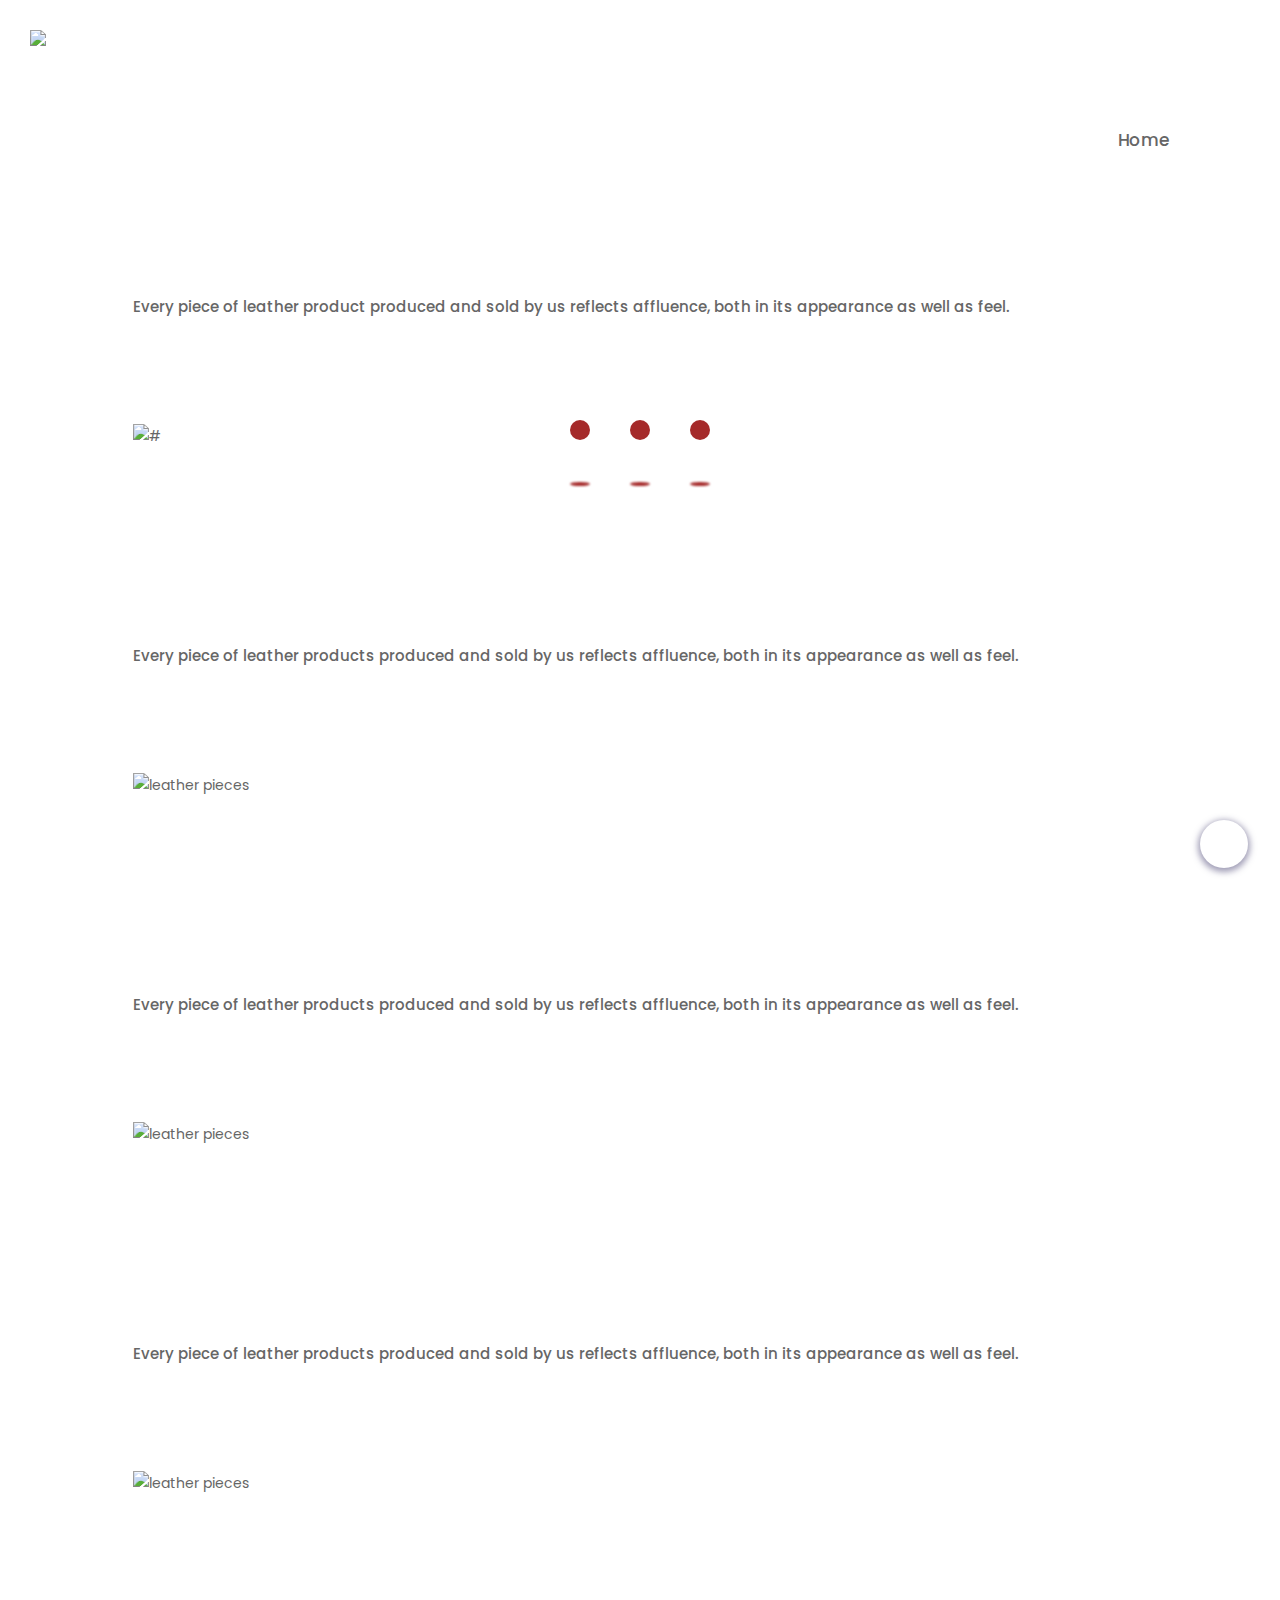
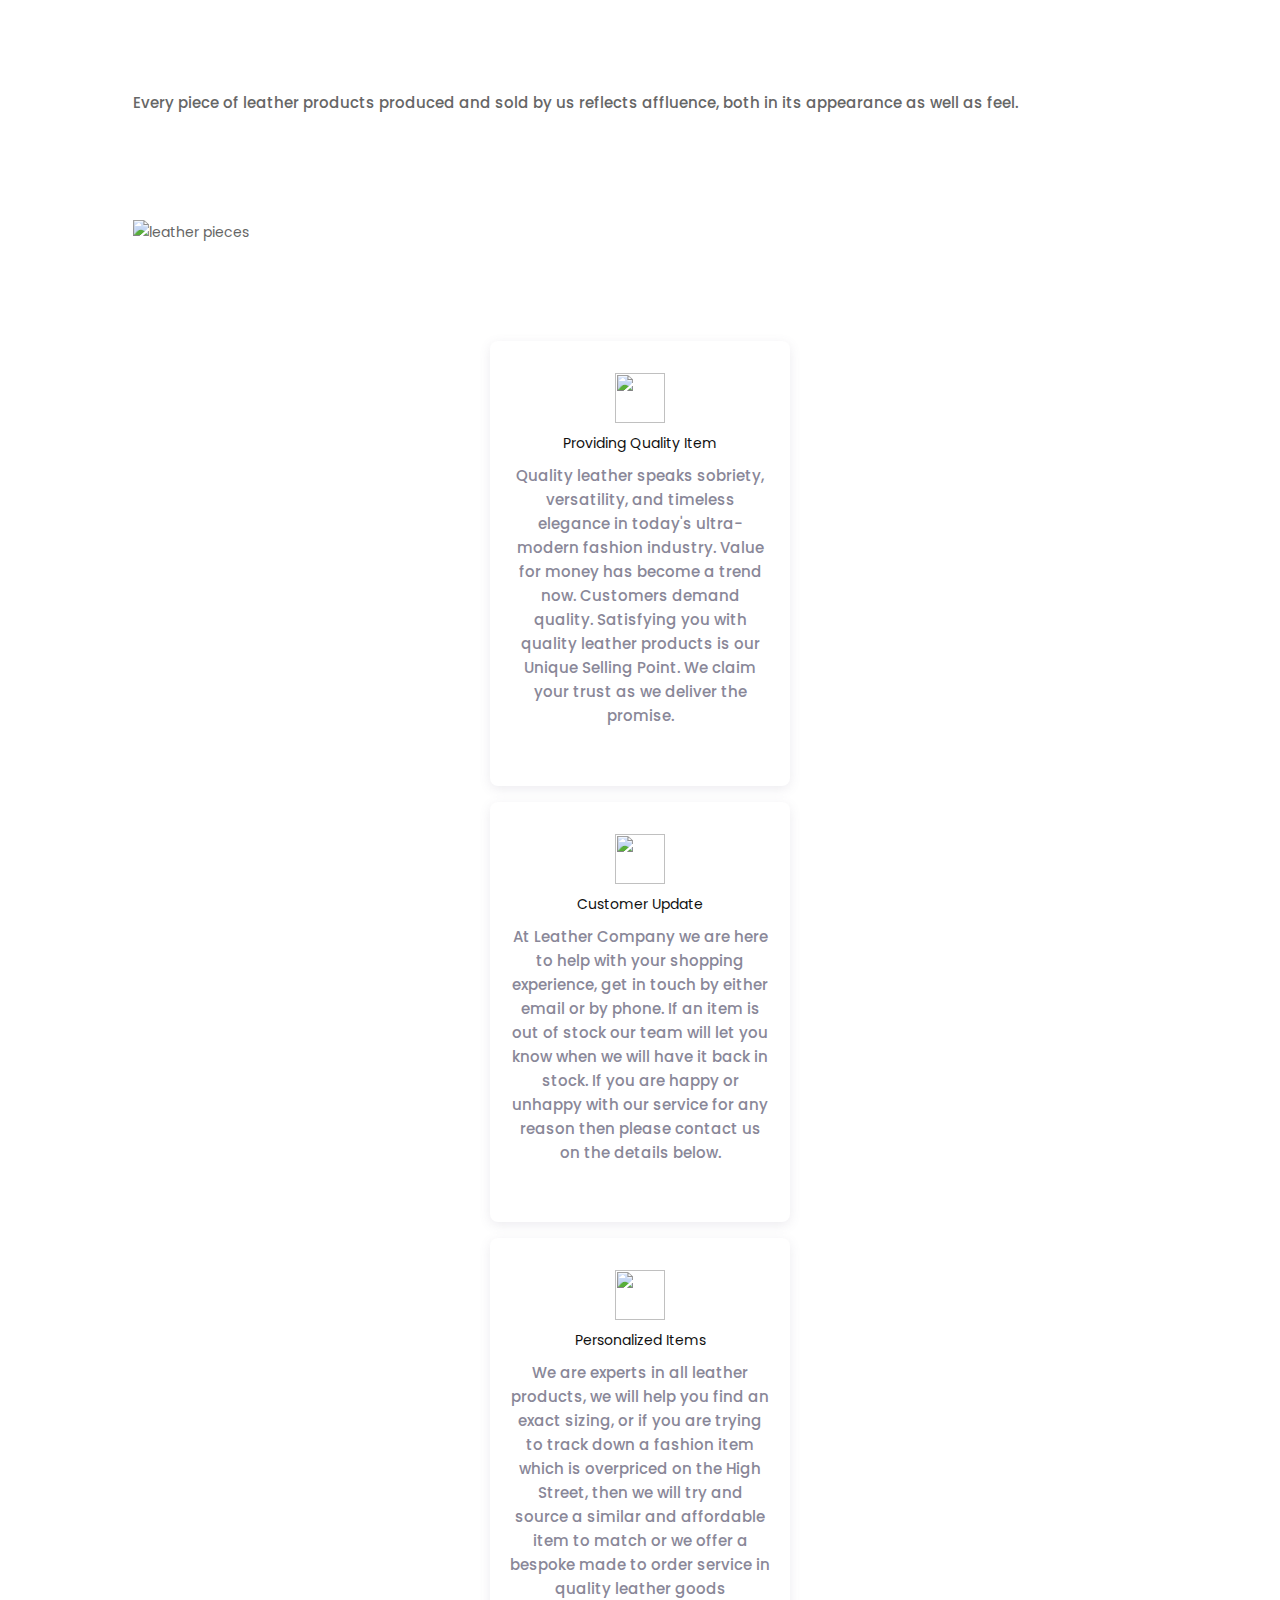
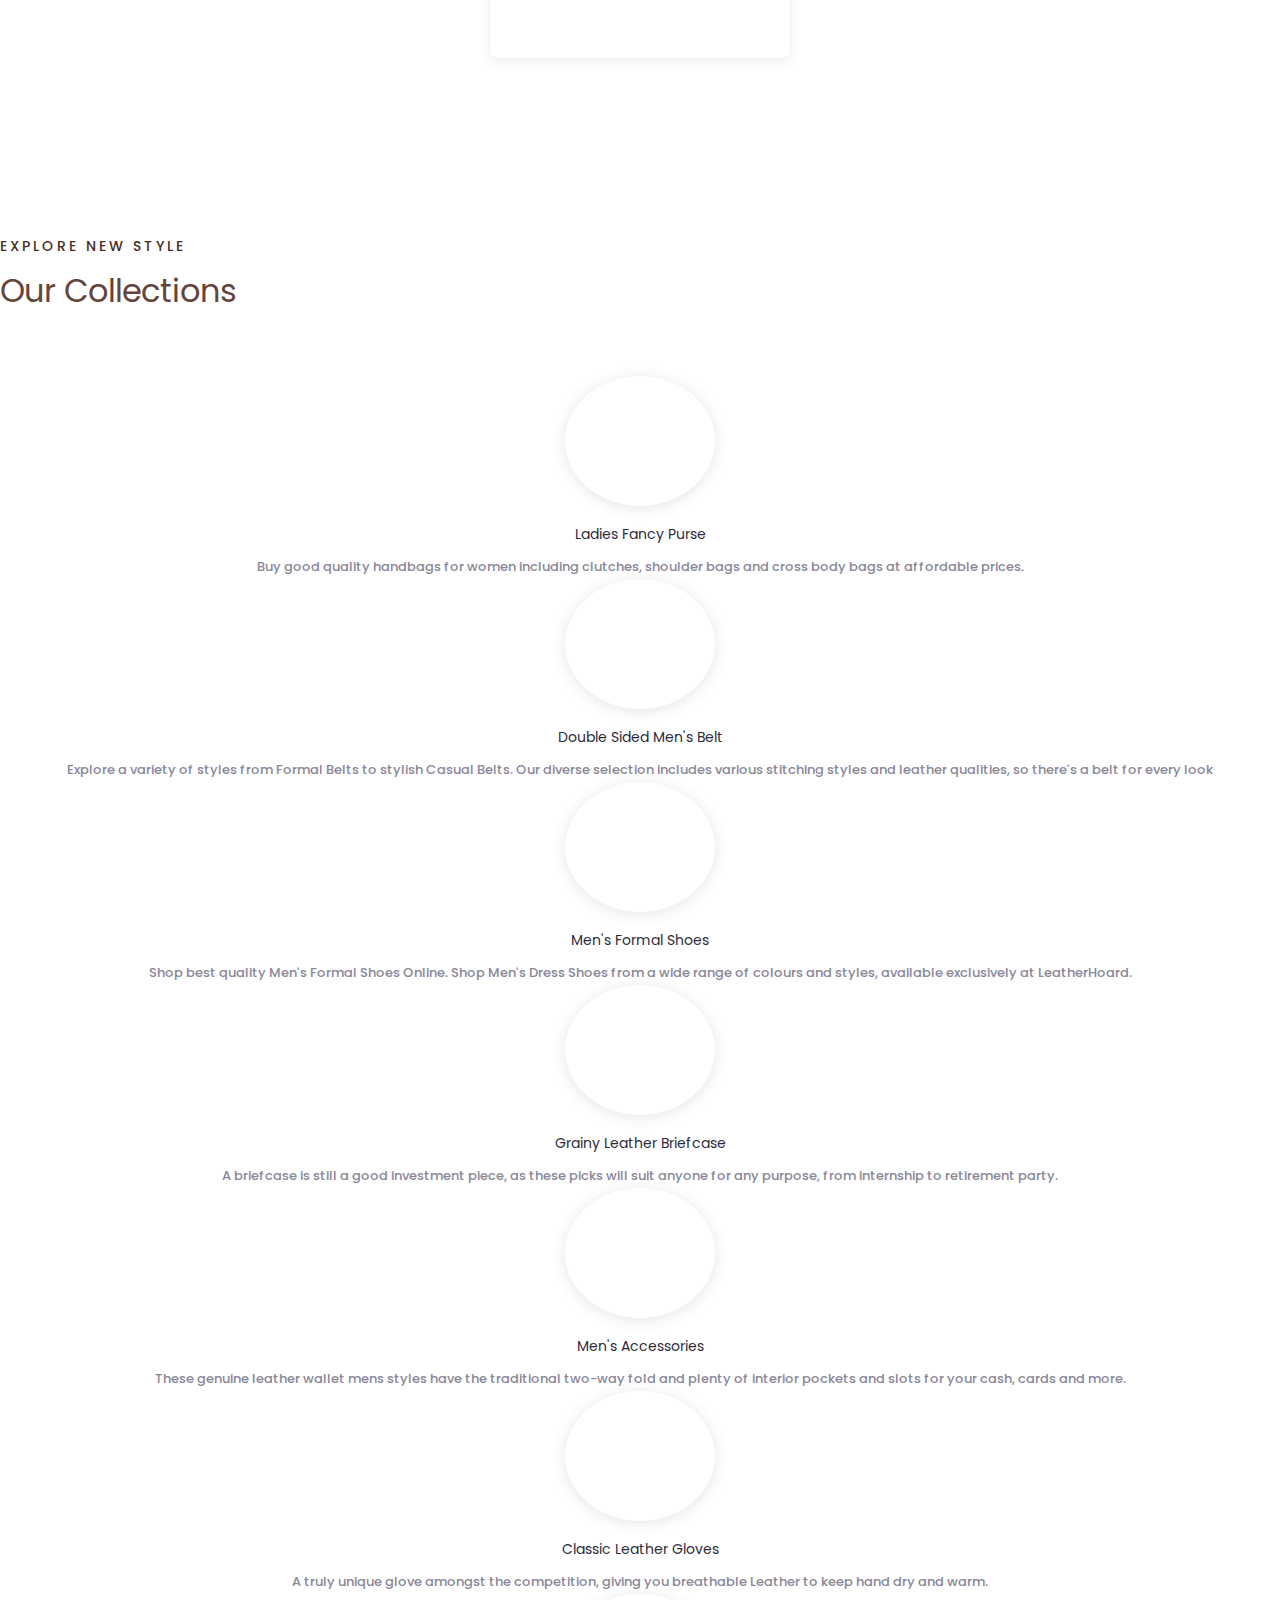
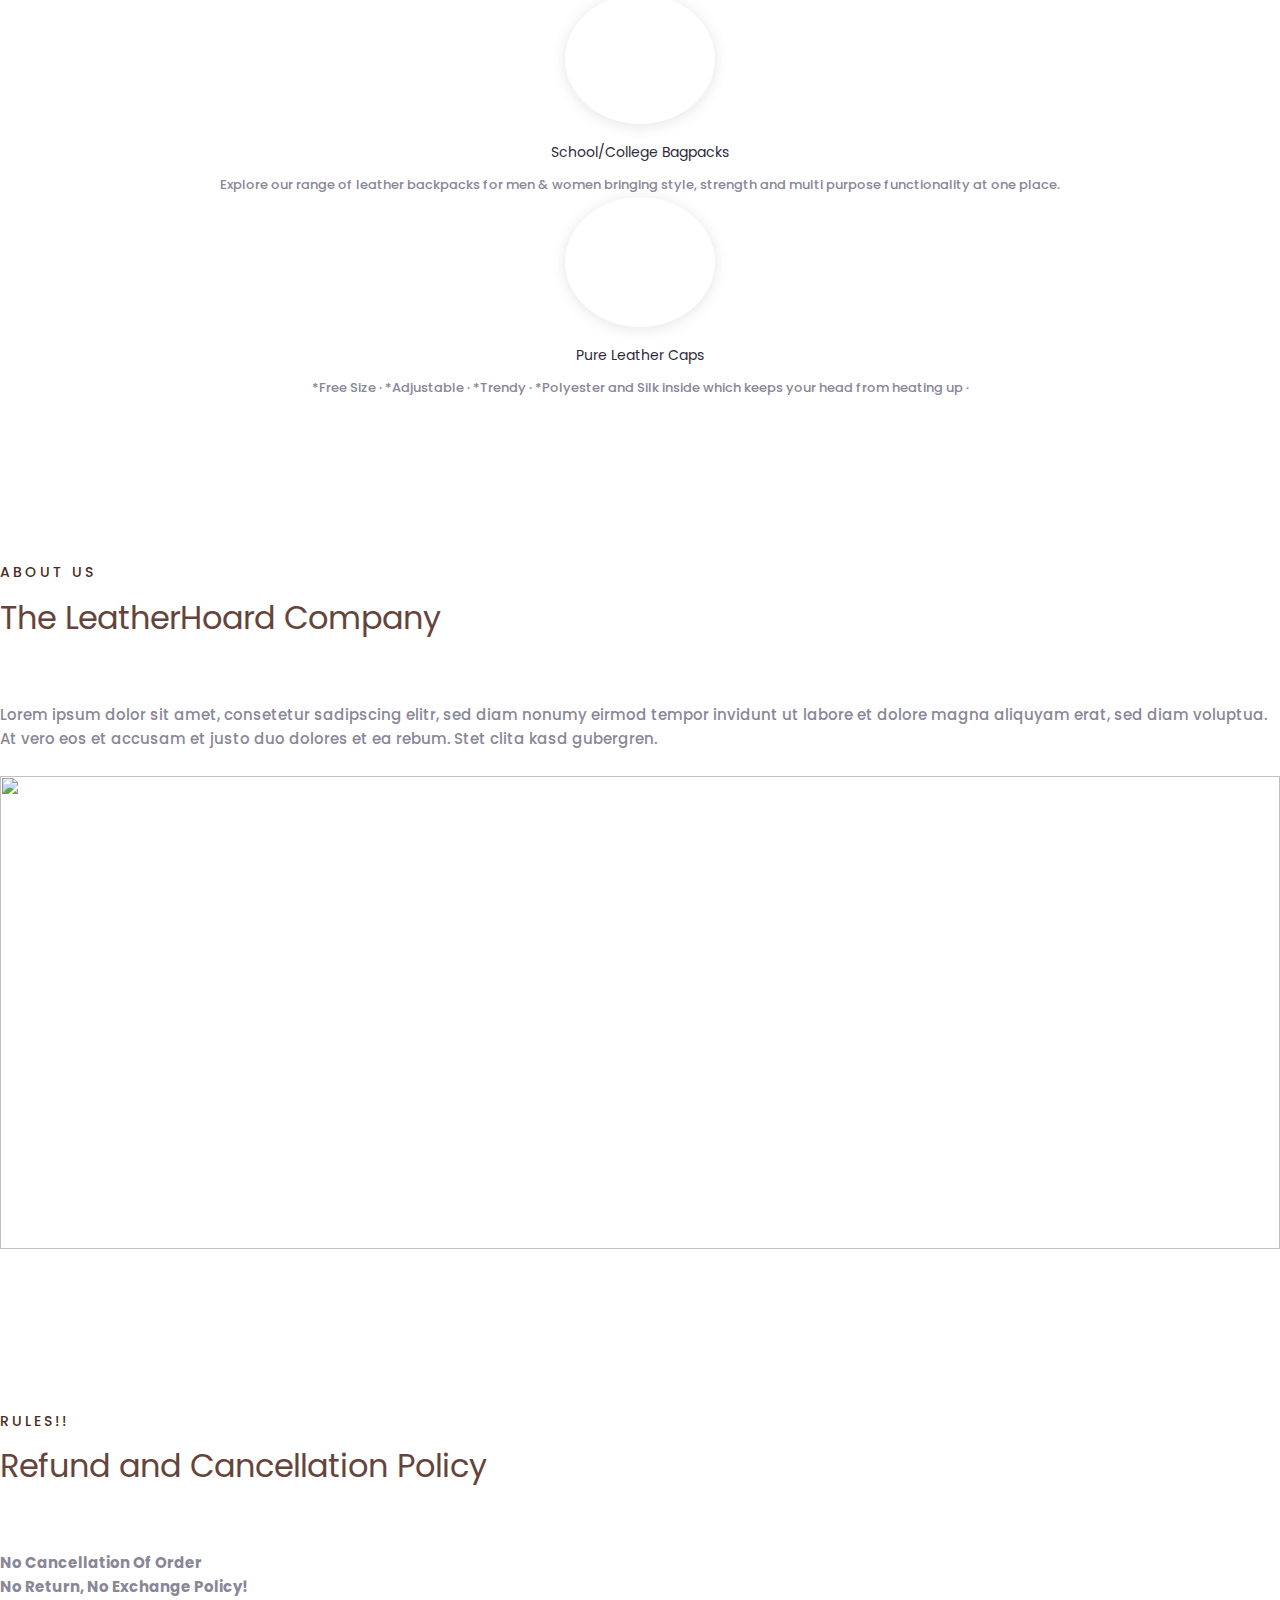
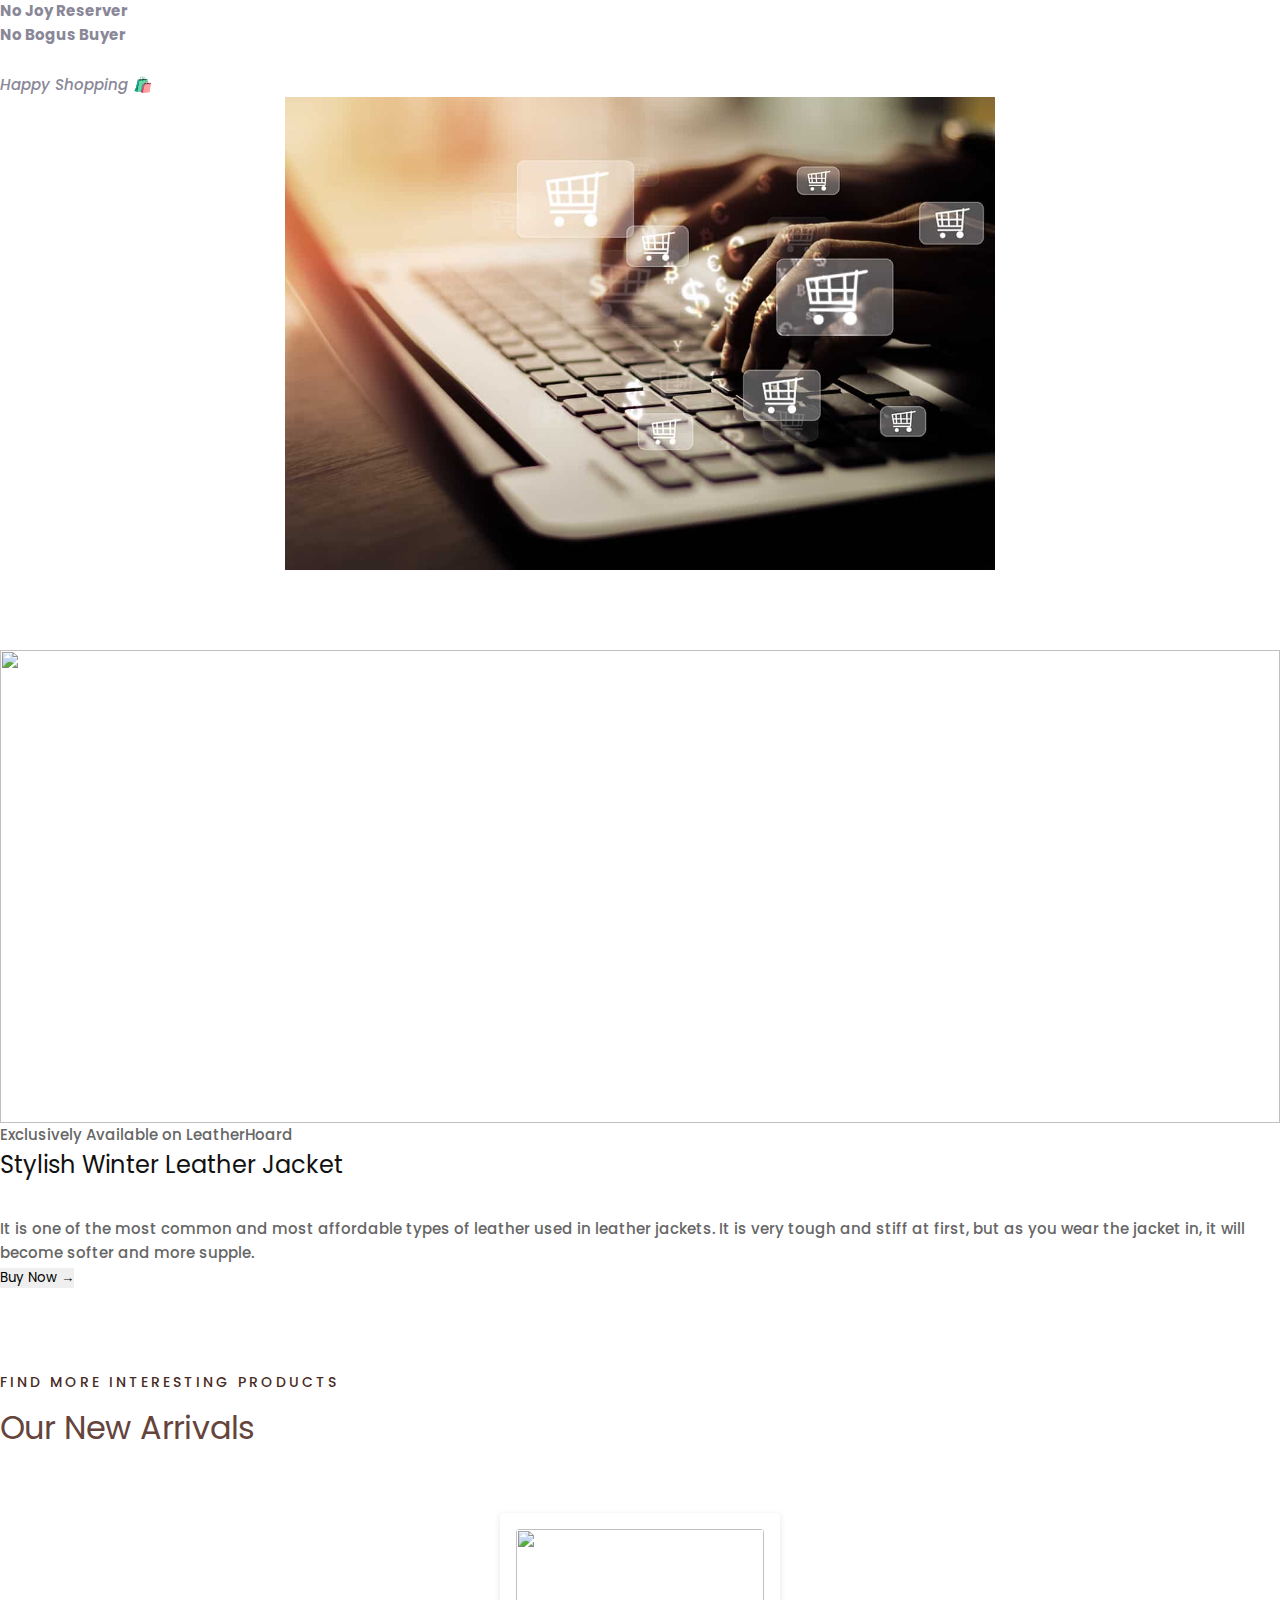
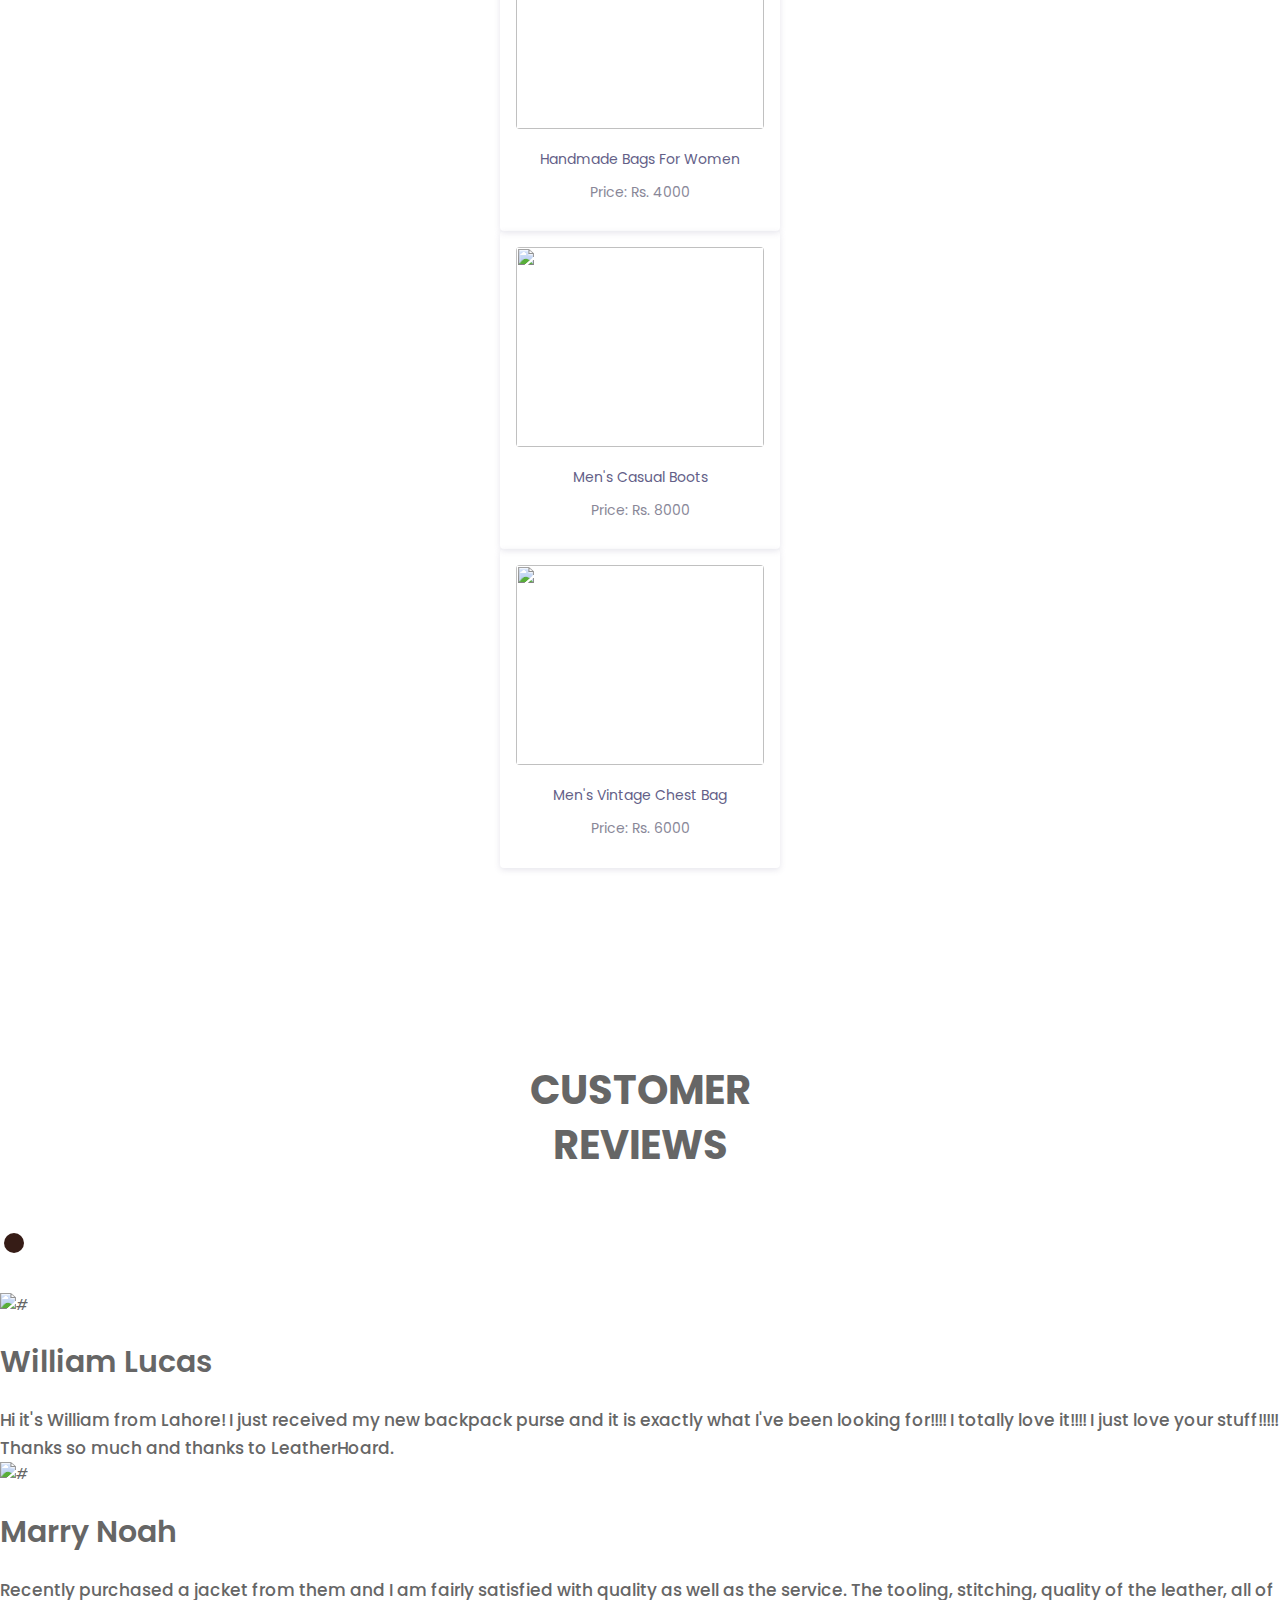
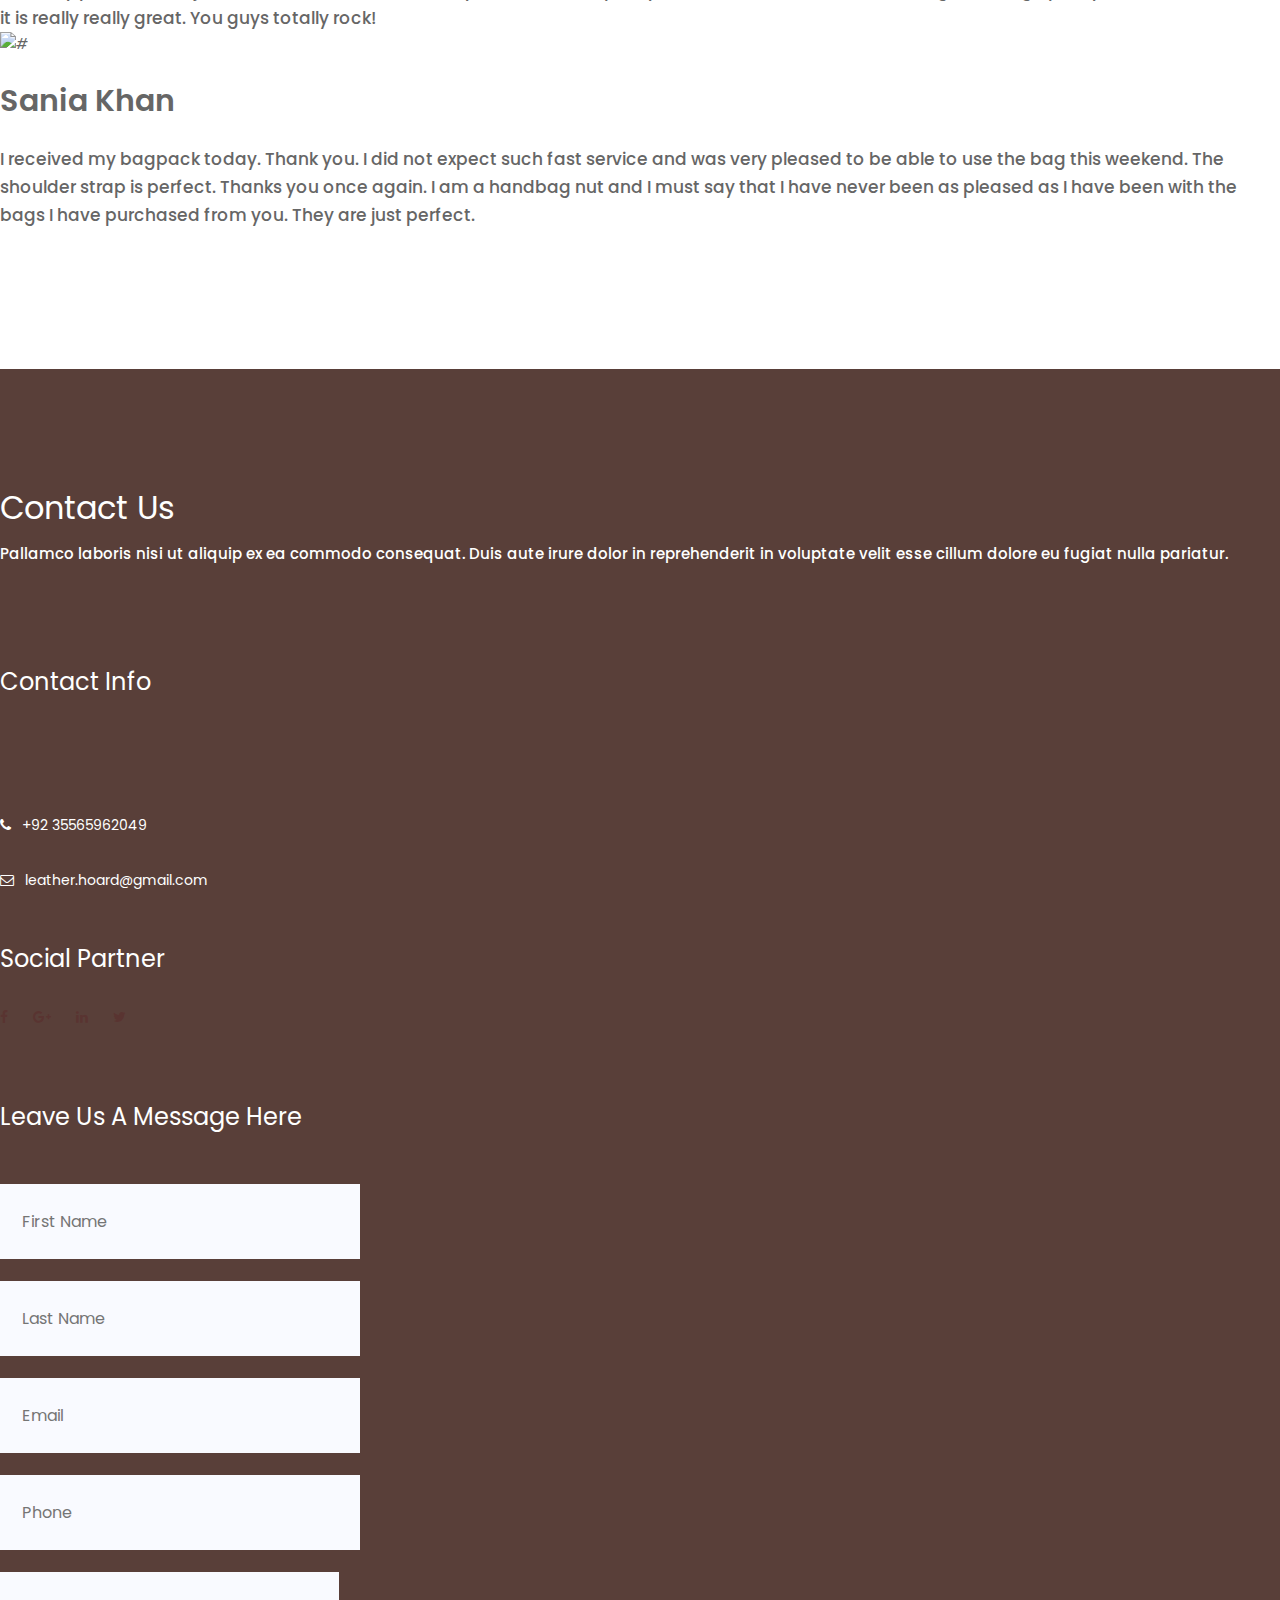
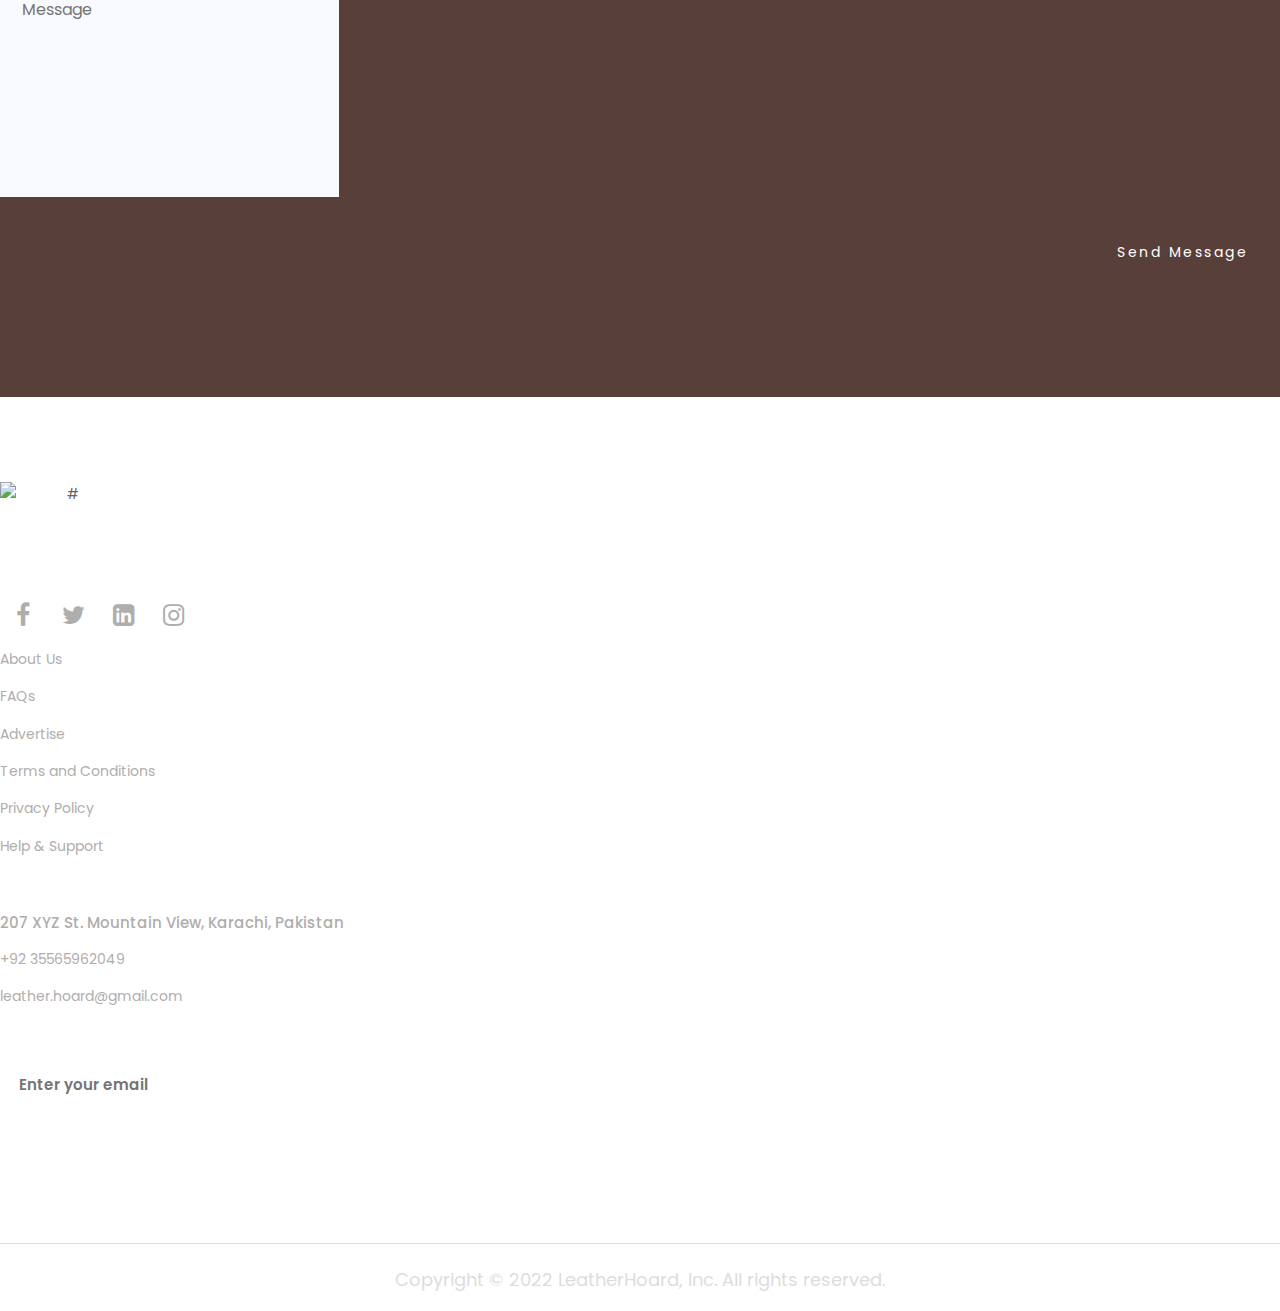
==== index.html @ b6d8496d "changed the image" ====
<!DOCTYPE html>
<html lang="en">

<head>
   <!-- basic -->
   <meta charset="utf-8">
   <meta http-equiv="X-UA-Compatible" content="IE=edge">
   <!-- mobile metas -->
   <meta name="viewport" content="width=device-width, initial-scale=1">
   <meta name="viewport" content="initial-scale=1, maximum-scale=1">
   <!-- site metas -->
   <title>LeatherHoard</title>
   <meta name="keywords" content="leather, leather products, leather website, e-commerce, selling, leather shop, leather service, buy leather">
   <meta name="description" content="An Open Source E-commerce website for selling leather products">
   <meta name="author" content="Kiran Panjwani">
   <!-- bootstrap css -->

   <link rel="stylesheet" href="https://cdn.jsdelivr.net/npm/bootstrap@4.6.2/dist/css/bootstrap.min.css"
      integrity="sha384-xOolHFLEh07PJGoPkLv1IbcEPTNtaed2xpHsD9ESMhqIYd0nLMwNLD69Npy4HI+N" crossorigin="anonymous">

   <!-- style css -->
   <link rel="stylesheet" href="css/style.css">
   <link rel="stylesheet" href="logincss.css">
   <link rel="stylesheet" href="css/theme.css">
   <!-- Responsive-->
   <link rel="stylesheet" href="css/responsive.css">
   <!-- favicon -->
   <link rel="icon" href="images/logo3.png" type="image/gif" />
   <!-- Tweaks for older IEs-->
   <link rel="stylesheet" href="https://netdna.bootstrapcdn.com/font-awesome/4.0.3/css/font-awesome.css">

   <!-- theme.js needs to be in the head -->
   <script src="./js/theme.js" async></script>
</head>
<!-- body -->

<body class="main-layout">
   <!-- loader  -->
   <div class="loader_bg">
      <div class="loader-wrapper">
         <div class="loader-circle"></div>
         <div class="loader-circle"></div>
         <div class="loader-circle"></div>
         <div class="loader-shadow"></div>
         <div class="loader-shadow"></div>
         <div class="loader-shadow"></div>
      </div>
   </div>
   <!-- end loader -->
   <!-- header -->


   <!-- Progress bar  -->
   <div class="progressBar"></div>
   
   <header>
      <!-- header inner -->
      <div class="header" id="top-of-page">
         <div class="container-fluid">
            <div class="row">
               <div class="col-xl-3 col-lg-3 col-md-3 col-sm-3 col logo_section">
                  <div class="full">
                     <div class="center-banner">
                        <div class="logo">
                           <a href="index.html"><img src="./images/logo3.png" alt="#" /></a>
                        </div>
                     </div>
                  </div>
               </div>
               <div class="col-xl-9 col-lg-9 col-md-9 col-sm-9">
                  <nav class="navigation navbar navbar-expand-md navbar-dark ">
                     <button class="navbar-toggler" type="button" data-toggle="collapse" data-target="#navbarsExample04"
                        aria-controls="navbarsExample04" aria-expanded="false" aria-label="Toggle navigation">
                        <span class="navbar-toggler-icon"></span>
                     </button>
                     <div class="collapse navbar-collapse" id="navbarsExample04">
                        <ul class="navbar-nav mr-auto">
                           <li class="nav-item active">
                              <a class="nav-link" href="index.html">Home</a>
                           </li>
                           <li class="nav-item">
                              <a class="nav-link" href="#about">About</a>
                           </li>

                           <li class="nav-item">
                              <a class="nav-link" href="#Products">Products</a>
                           </li>
                           <li class="nav-item">
                              <a class="nav-link" href="#Refund">Refund</a>
                           </li>
                           <li class="nav-item">
                              <a class="nav-link" href="#ContactUs">Contact Us</a>
                           </li>
                           <li class="nav-item d_none" >
                              <i class="fa fa-search nav-link" aria-hidden="true" id="search-button"></i>
                              <div class="searchBox">
                                 <div class="searchInputBox">
                                    <input type="search" name="search" id="searchInput">
                                 </div>
                                 <div class="suggestionBox">
                                    <div>this </div>
                                    <div>that </div>
                                 </div>
                              </div>
                           </li>
                           <li class="nav-item d_none">
                              <a class="nav-link" href="login.html">Login</a>
                           </li>
                        </ul>
                     </div>
                  </nav>
               </div>
            </div>
         </div>
      </div>
   </header>
   <!-- end header inner -->
   <!-- end header -->
   <!-- banner -->
   <section class="banner_main">
      <div id="banner1" class="carousel slide" data-ride="carousel">
         <ol class="carousel-indicators">
            <li data-target="#banner1" data-slide-to="0" class="active"></li>
            <li data-target="#banner1" data-slide-to="1"></li>
            <li data-target="#banner1" data-slide-to="2"></li>
            <li data-target="#banner1" data-slide-to="3"></li>
            <li data-target="#banner1" data-slide-to="4"></li>
         </ol>
         <div class="carousel-inner">
            <div class="carousel-item active">
               <div class="container">
                  <div class="carousel-caption">
                     <div class="row">
                        <div class="col-md-6">
                           <div class="text-bg">
                              <span>Experience Royalty With Our</span>
                              <h1>Leather Collection</h1>
                              <p>Every piece of leather product produced and sold by us reflects affluence, both in
                                 its appearance as well as feel.</p>
                              <a href="#">Buy Now </a> <a href="#ContactUs">Contact </a>
                           </div>
                        </div>
                        <div class="col-md-6">
                           <div class="text_img">
                              <figure class="banner-img"><img src="./images/leathers.png" alt="#" /></figure>
                           </div>
                        </div>
                     </div>
                  </div>
               </div>
            </div>
            <div class="carousel-item">
               <div class="container">
                  <div class="carousel-caption">
                     <div class="row">
                        <div class="col-md-6">
                           <div class="text-bg">
                              <span>Experience Royalty With Our</span>
                              <h1>Leather Collection</h1>
                              <p>Every piece of leather products produced and sold by us reflects affluence, both in
                                 its appearance as well as feel.</p>
                              <a href="#">Buy Now </a> <a href="#">Contact </a>
                           </div>
                        </div>
                        <div class="col-md-6">
                           <div class="text_img">
                              <figure class="banner-img"><img src="./images/leathers.png" alt="leather pieces" /></figure>
                           </div>
                        </div>
                     </div>
                  </div>
               </div>
            </div>
            <div class="carousel-item">
               <div class="container">
                  <div class="carousel-caption">
                     <div class="row">
                        <div class="col-md-6">
                           <div class="text-bg">
                              <span>Experience Royalty With Our</span>
                              <h1>Leather Collection</h1>
                              <p>Every piece of leather products produced and sold by us reflects affluence, both in
                                 its appearance as well as feel.</p>
                              <a href="#">Buy Now </a> <a href="#">Contact </a>
                           </div>
                        </div>
                        <div class="col-md-6">
                           <div class="text_img">
                              <figure class="banner-img"><img src="./images/leathers.png" alt="leather pieces" /></figure>
                           </div>
                        </div>
                     </div>
                  </div>
               </div>
            </div>
            <div class="carousel-item">
               <div class="container">
                  <div class="carousel-caption">
                     <div class="row">
                        <div class="col-md-6">
                           <div class="text-bg">
                              <span>Experience Royalty With Our</span>
                              <h1>Leather Collection</h1>
                              <p>Every piece of leather products produced and sold by us reflects affluence, both in
                                 its appearance as well as feel.</p>
                              <a href="#">Buy Now </a> <a href="#">Contact </a>
                           </div>
                        </div>
                        <div class="col-md-6">
                           <div class="text_img">
                              <figure class="banner-img"><img src="./images/leathers.png" alt="leather pieces" /></figure>
                           </div>
                        </div>
                     </div>
                  </div>
               </div>
            </div>
            <div class="carousel-item">
               <div class="container">
                  <div class="carousel-caption">
                     <div class="row">
                        <div class="col-md-6">
                           <div class="text-bg">
                              <span>Experience Royalty With Our</span>
                              <h1>Leather Collection</h1>
                              <p>Every piece of leather products produced and sold by us reflects affluence, both in
                                 its appearance as well as feel.</p>
                              <a href="#">Buy Now </a> <a href="#">Contact </a>
                           </div>
                        </div>
                        <div class="col-md-6">
                           <div class="text_img">
                              <figure class="banner-img"><img src="./images/leathers.png" alt="leather pieces" /></figure>
                           </div>
                        </div>
                     </div>
                  </div>
               </div>
            </div>
         </div>
         <a class="carousel-control-prev" href="#banner1" role="button" data-slide="prev">
            <i class="fa fa-chevron-left" aria-hidden="true"></i>
         </a>
         <a class="carousel-control-next" href="#banner1" role="button" data-slide="next">
            <i class="fa fa-chevron-right" aria-hidden="true"></i>
         </a>
      </div>
   </section>
   <!-- end banner -->

   <!-- company quality services -->
   <div class="page-section">
      <div class="container">
         <div class="row">
            <div class="col-lg-4">
               <div class="card-service wow fadeInUp">
                  <div class="service_img">
                     <img src="./images/quality1.png" alt="">
                  </div>
                  <div class="body">
                     <h5 class="text-secondary">Providing Quality Item</h5>
                     <p>Quality leather speaks sobriety, versatility, and timeless elegance in today's ultra-modern
                        fashion industry. Value for money has become a trend now. Customers demand quality. Satisfying
                        you with quality leather products is our Unique Selling Point. We claim
                        your trust as we deliver the promise.</p>
                     <a href="service.html" class="btn aboutusbtn mt-3">Read More</a>
                  </div>
               </div>
            </div>
            <div class="col-lg-4">
               <div class="card-service wow fadeInUp">
                  <div class="service_img">
                     <img src="./images/quality2.png" alt="">
                  </div>
                  <div class="body">
                     <h5 class="text-secondary">Customer Update</h5>
                     <p>At Leather Company we are here to help with your shopping experience, get in touch by either
                        email or by phone. If an item is out of stock our team will let you know when we will have it
                        back in stock. If you
                        are happy or unhappy with our service for any reason then please contact us on the details
                        below.</p>
                     <a href="service.html" class="btn aboutusbtn mt-3">Read More</a>
                  </div>
               </div>
            </div>
            <div class="col-lg-4">
               <div class="card-service wow fadeInUp">
                  <div class="service_img">
                     <img src="./images/quality3.png" alt="">
                  </div>
                  <div class="body">
                     <h5 class="text-secondary">Personalized Items</h5>
                     <p>We are experts in all leather products, we will help you find an exact sizing, or if you are
                        trying to track down a fashion item which is overpriced on the High Street, then we will try and
                        source a similar and affordable item to match or we offer a bespoke made to order service in
                        quality leather goods</p>
                     <a href="service.html" class="btn aboutusbtn mt-3">Read More</a>
                  </div>
               </div>
            </div>
         </div>
      </div> <!-- .container -->
   </div> <!-- .page-section -->

   <!-- products -->
   <div class="page-section bg-light" id="Products">
      <div class="container">
         <div class="text-center wow fadeInUp">
            <div class="subhead">Explore New Style</div>
            <h2 class="title-section">Our Collections</h2>
            <div class="divider mx-auto"></div>
         </div>

         <div class="row">
            <div class="col-sm-6 col-lg-4 col-xl-3 py-3 wow zoomIn">
               <div class="categories">
                  <div class="headimg">
                     <div class="innerimg first-cat"></div>
                  </div>
                  <h5>Ladies Fancy Purse</h5>
                  <p>Buy good quality handbags for women including clutches, shoulder bags and cross body bags at
                     affordable prices.</p>
               </div>
            </div>
            <div class="col-sm-6 col-lg-4 col-xl-3 py-3 wow zoomIn">
               <div class="categories">
                  <div class="headimg">
                     <div class="innerimg second-cat"></div>
                  </div>
                  <h5>Double Sided Men's Belt</h5>
                  <p>Explore a variety of styles from Formal Belts to stylish Casual Belts. Our diverse selection
                     includes various stitching styles and leather qualities, so there's a belt for every look</p>

               </div>
            </div>
            <div class="col-sm-6 col-lg-4 col-xl-3 py-3 wow zoomIn">
               <div class="categories">
                  <div class="headimg">
                     <div class="innerimg third-cat"></div>
                  </div>
                  <h5>Men's Formal Shoes</h5>
                  <p>Shop best quality Men's Formal Shoes Online. Shop Men's Dress Shoes from a wide range of colours
                     and styles, available exclusively at LeatherHoard.</p>
               </div>
            </div>
            <div class="col-sm-6 col-lg-4 col-xl-3 py-3 wow zoomIn">
               <div class="categories">
                  <div class="headimg">
                     <div class="innerimg forth-cat"></div>
                  </div>
                  <h5>Grainy Leather Briefcase</h5>
                  <p>A briefcase is still a good investment piece, as these picks will suit anyone for any purpose, from
                     internship to retirement party.
                  </p>
               </div>
            </div>
            <div class="col-sm-6 col-lg-4 col-xl-3 py-3 wow zoomIn">
               <div class="categories">
                  <div class="headimg">
                     <div class="innerimg fifth-cat"></div>
                  </div>
                  <h5>Men's Accessories</h5>
                  <p>These genuine leather wallet mens styles have the traditional two-way fold and plenty of interior
                     pockets and slots for your cash, cards and more.</p>
               </div>
            </div>
            <div class="col-sm-6 col-lg-4 col-xl-3 py-3 wow zoomIn">
               <div class="categories">
                  <div class="headimg">
                     <div class="innerimg sixth-cat"></div>
                  </div>
                  <h5>Classic Leather Gloves</h5>
                  <p>A truly unique glove amongst the competition, giving you breathable Leather to keep hand dry and
                     warm. </p>
               </div>
            </div>
            <div class="col-sm-6 col-lg-4 col-xl-3 py-3 wow zoomIn">
               <div class="categories">
                  <div class="headimg">
                     <div class="innerimg seventh-cat"></div>
                  </div>
                  <h5>School/College Bagpacks</h5>
                  <p>Explore our range of leather backpacks for men & women bringing style, strength and multi purpose
                     functionality at one place.</p>
               </div>
            </div>
            <div class="col-sm-6 col-lg-4 col-xl-3 py-3 wow zoomIn">
               <div class="categories">
                  <div class="headimg">
                     <div class="innerimg eighth-cat"></div>
                  </div>
                  <h5>Pure Leather Caps</h5>
                  <p>*Free Size · *Adjustable · *Trendy · *Polyester and Silk inside which keeps your head from heating
                     up ·</p>
               </div>
            </div>
         </div>

      </div> <!-- .container -->
   </div>
   <!-- end products -->


   <!-- About us  section -->
   <div class="page-section" id="about">
      <div class="container">
         <div class="row align-items-center">
            <div class="col-lg-6 py-3 wow fadeInUp">
               <span class="subhead">About us</span>
               <h2 class="title-section">The LeatherHoard Company</h2>
               <div class="divider"></div>

               <p>Lorem ipsum dolor sit amet, consetetur sadipscing elitr, sed diam nonumy eirmod tempor invidunt ut
                  labore et dolore magna aliquyam erat, sed diam voluptua.</p>
               <p>At vero eos et accusam et justo duo dolores et ea rebum. Stet clita kasd gubergren.</p>
               <a href="./html/about.html" class="btn aboutusbtn mt-3">Read More</a>
            </div>
            <div class="col-lg-6 py-3 wow fadeInRight">
               <figure class="about-img py-3 text-center">
                  <img src="./images/aboutus_img2.png" alt="">
               </figure>
            </div>
         </div>
      </div> <!-- .container -->
   </div> <!-- .page-section -->
   </div>
   <!-- end About us  section -->
 <!-- Refund/Cancellation Policy -->
 <div class="page-section" id="Refund">
   <div class="container">
      <div class="row align-items-center">
         <div class="col-lg-6 py-3 wow fadeInUp">
            <span class="subhead">RULES!!</span>
            <h2 class="title-section">Refund and Cancellation Policy</h2>
            <div class="divider"></div>

            
            <p><b>No Cancellation Of Order</b></p>
            <p><b>No Return, No Exchange Policy!</b></p>
            <p><b>No Joy Reserver</b></p>
            <p><b>No Bogus Buyer</b></p>
            <br>
            <p><i>Happy Shopping 🛍️</i></p>
         </div>
         <div class="col-lg-6 py-3 wow fadeInRight">
            <figure class="about-img py-3 text-center">
               <img src="./images/cancelfinal.jpeg" alt="">
            </figure>
         </div>
      </div>
   </div> <!-- .container -->
</div> <!-- .page-section -->
</div>
   <!---offer-->
   <div class="offer">
      <div class="container">

         <div class="row align-items-center">

            <figure class="about-img col-lg-6 py-3 wow fadeInUp">
               <img src="./images/offerjeacket.png" class="offer-img">
            </figure>


            <div class="col-lg-6 py-3 wow fadeInRight">
               <p> Exclusively Available on LeatherHoard</p>
               <h1>Stylish Winter Leather Jacket</h1>
               <br>
               <p> It is one of the most common and most affordable types of leather used in leather jackets. It is very tough and stiff at first, but as you wear the jacket in, it will become softer and more supple.
               </p>

               <a href=""><button class="btn">Buy Now &#8594;</button>
               </a>
            </div>
         </div>
      </div>
   </div>


   <div class="page-section" id="arrivals">
      <div class="container">
         <div class="text-center wow fadeInUp">
            <div class="subhead">Find More Interesting Products</div>
            <h2 class="title-section">Our New Arrivals</h2>
            <div class="divider mx-auto"></div>
         </div>

         <div class="row mt-5">
            <div class="col-lg-4 py-3 wow fadeInUp">
               <div class="arrival-card">
                  <div class="body">
                     <figure class="arrival_picture">
                        <img src="./images/arrival_1.jpg" alt="">
                     </figure>
                     <div class="bodycont">
                        <h5 class="arrival-title"><a href="#">Handmade Bags For Women</a></h5>
                        <div class="post-date">Price: <a href="#">Rs. 4000</a></div>
                     </div>
                  </div>
               </div>
            </div>

            <div class="col-lg-4 py-3 wow fadeInUp">
               <div class="arrival-card">
                  <div class="body">
                     <figure class="arrival_picture">
                        <img src="./images/arrival_2.jpg" alt="">
                     </figure>
                     <div class="bodycont">
                        <h5 class="arrival-title"><a href="#">Men's Casual Boots</a></h5>
                        <div class="post-date">Price: <a href="#">Rs. 8000</a></div>
                     </div>
                  </div>
               </div>
            </div>

            <div class="col-lg-4 py-3 wow fadeInUp">
               <div class="arrival-card">
                  <div class="body">
                     <figure class="arrival_picture">
                        <img src="./images/arrival_3.jpg" alt="">
                     </figure>
                     <div class="bodycont">
                        <h5 class="arrival-title"><a href="#">Men's Vintage Chest Bag</a></h5>
                        <div class="post-date">Price: <a href="#">Rs. 6000</a></div>
                     </div>
                  </div>
               </div>
            </div>

            <div class="col-12 mt-4 text-center wow fadeInUp">
               <a href="./html/products.html" class="btn aboutusbtn">View More</a>
            </div>
         </div>
      </div>
   </div>

   <div class="customer">
      <div class="container">
         <div class="row">
            <div class="col-md-12">
               <div class="titlepage">
                  <h2>Customer Reviews</h2>
               </div>
            </div>
         </div>
         <div class="row">
            <div class="col-md-12">
               <div id="myCarousel" class="carousel slide customer_Carousel " data-ride="carousel">
                  <ol class="carousel-indicators">
                     <li data-target="#myCarousel" data-slide-to="0" class="active"></li>
                     <li data-target="#myCarousel" data-slide-to="1"></li>
                     <li data-target="#myCarousel" data-slide-to="2"></li>
                  </ol>
                  <div class="carousel-inner">
                     <div class="carousel-item active">
                        <div class="container">
                           <div class="carousel-caption ">
                              <div class="row">
                                 <div class="col-md-9 offset-md-3">
                                    <div class="test_box">
                                       <i><img class="customer-review-quote" src="./images/cos.png" alt="#" /></i>
                                       <h4>William Lucas</h4>
                                       <p>Hi it's William from Lahore! I just received my new backpack purse and it is
                                          exactly what I've been looking for!!!! I totally love it!!!! I just love your
                                          stuff!!!!! Thanks so much and thanks to LeatherHoard.</p>
                                    </div>
                                 </div>
                              </div>
                           </div>
                        </div>
                     </div>
                     <div class="carousel-item">
                        <div class="container">
                           <div class="carousel-caption">
                              <div class="row">
                                 <div class="col-md-9 offset-md-3">
                                    <div class="test_box">
                                       <i><img class="customer-review-quote" src="./images/cos.png" alt="#" /></i>
                                       <h4>Marry Noah</h4>
                                       <p>Recently purchased a jacket from them and I am fairly satisfied with quality
                                          as well as the service. The tooling, stitching, quality of the leather, all of
                                          it is really really great. You guys totally rock!</p>
                                    </div>
                                 </div>
                              </div>
                           </div>
                        </div>
                     </div>
                     <div class="carousel-item">
                        <div class="container">
                           <div class="carousel-caption">
                              <div class="row">
                                 <div class="col-md-9 offset-md-3">
                                    <div class="test_box">
                                       <i><img class="customer-review-quote" src="./images/cos.png" alt="#" /></i>
                                       <h4>Sania Khan</h4>
                                       <p>I received my bagpack today. Thank you. I did not expect such fast service and
                                          was very pleased to be able to use the bag this weekend. The shoulder strap is
                                          perfect. Thanks you once again. I am a handbag nut and I must say that I have
                                          never been as
                                          pleased as I have been with the bags I have purchased from you. They are just
                                          perfect.</p>
                                    </div>
                                 </div>
                              </div>
                           </div>
                        </div>
                     </div>
                  </div>
                  <a class="carousel-control-prev" href="#myCarousel" role="button" data-slide="prev">
                     <span class="carousel-control-prev-icon" aria-hidden="true"></span>
                     <span class="sr-only">Previous</span>
                  </a>
                  <a class="carousel-control-next" href="#myCarousel" role="button" data-slide="next">
                     <span class="carousel-control-next-icon" aria-hidden="true"></span>
                     <span class="sr-only">Next</span>
                  </a>
               </div>
            </div>
         </div>
      </div>
   </div>
   <!-- end customer -->

   <!--  contact -->
   <section class="contact" id="ContactUs">
      <div class="container">
         <div class="contact-details">
            <div class="section-header contact-head  text-center">
               <div class="text-center wow fadeInUp">
                  <h2 class="title-section">Contact Us</h2>
               </div>
               <p>
                  Pallamco laboris nisi ut aliquip ex ea commodo consequat. Duis aute irure dolor in reprehenderit in
                  voluptate velit esse cillum dolore eu fugiat nulla pariatur.
               </p>
            </div>
            <!--/.section-header-->
            <div class="contact-content">
               <div class="row">
                  <div class="col-sm-offset-1 col-sm-5">
                     <div class="single-contact-box">
                        <div class="contact-right">
                           <div class="contact-adress">
                              <div class="contact-office-address">
                                 <h3>contact info</h3>
                                 <p>
                                    207 XYZ St. Mountain View, Karachi, Pakistan
                                 </p>
                                 <div class="contact-online-address">
                                    <div class="single-online-address">
                                       <i class="fa fa-phone"></i>
                                       +92 35565962049
                                    </div>
                                    <!--/.single-online-address-->

                                    <div class="single-online-address">
                                       <i class="fa fa-envelope-o"></i>
                                       <span>leather.hoard@gmail.com</span>
                                    </div>
                                    <!--/.single-online-address-->
                                 </div>
                                 <!--/.contact-online-address-->
                              </div>
                              <!--/.contact-office-address-->
                              <div class="contact-office-address">
                                 <h3>social partner</h3>
                                 <div class="contact-icon">
                                    <ul>
                                       <li><a href="#"><i class="fa fa-facebook" aria-hidden="true"></i></a></li>
                                       <!--/li-->
                                       <li><a href="#"><i class="fa fa-google-plus" aria-hidden="true"></i></a></li>
                                       <!--/li-->
                                       <li><a href="#"><i class="fa fa-linkedin" aria-hidden="true"></i></a></li>
                                       <!--/li-->
                                       <li><a href="#"><i class="fa fa-twitter" aria-hidden="true"></i></a></li>
                                       <!--/li-->
                                    </ul>
                                    <!--/ul-->
                                 </div>
                                 <!--/.contact-icon-->
                              </div>
                              <!--/.contact-office-address-->

                           </div>
                           <!--/.contact-address-->
                        </div>
                        <!--/.contact-right-->
                     </div>
                     <!--/.single-contact-box-->
                  </div>
                  <!--/.col-->
                  <div class="col-sm-5">
                     <div class="single-contact-box">
                        <div class="contact-form">
                           <h3>Leave us a Message Here</h3>
                           <form>
                              <div class="row">
                                 <div class="col-sm-6 col-xs-12">
                                    <div class="form-group">
                                       <input type="text" class="form-control" id="firstname" placeholder="First Name"
                                          name="firstname">
                                    </div>
                                    <!--/.form-group-->
                                 </div>
                                 <!--/.col-->
                                 <div class="col-sm-6 col-xs-12">
                                    <div class="form-group">
                                       <input type="text" class="form-control" id="lastname" placeholder="Last Name"
                                          name="laststname">
                                    </div>
                                    <!--/.form-group-->
                                 </div>
                                 <!--/.col-->
                              </div>
                              <!--/.row-->
                              <div class="row">
                                 <div class="col-sm-6 col-xs-12">
                                    <div class="form-group">
                                       <input type="email" class="form-control" id="email" placeholder="Email"
                                          name="email">
                                    </div>
                                    <!--/.form-group-->
                                 </div>
                                 <!--/.col-->
                                 <div class="col-sm-6 col-xs-12">
                                    <div class="form-group">
                                       <input type="text" class="form-control" id="phone" placeholder="Phone"
                                          name="phone">
                                    </div>
                                    <!--/.form-group-->
                                 </div>
                                 <!--/.col-->
                              </div>
                              <!--/.row-->
                              <div class="row">
                                 <div class="col-sm-12">
                                    <div class="form-group">
                                       <textarea class="form-control" rows="7" id="comment"
                                          placeholder="Message"></textarea>
                                    </div>
                                    <!--/.form-group-->
                                 </div>
                                 <!--/.col-->
                              </div>
                              <!--/.row-->
                              <div class="row">
                                 <div class="col-sm-12">
                                    <div class="single-contact-btn pull-right">
                                       <button class="contact-btn" type="button">send message</button>
                                    </div>
                                    <!--/.single-single-contact-btn-->
                                 </div>
                                 <!--/.col-->
                              </div>
                              <!--/.row-->
                           </form>
                           <!--/form-->
                        </div>
                        <!--/.contact-form-->
                     </div>
                     <!--/.single-contact-box-->
                  </div>
                  <!--/.col-->
               </div>
               <!--/.row-->
            </div>
            <!--/.contact-content-->
         </div>
         <!--/.contact-details-->
      </div>
      <!--/.container-->

   </section>
   <!--/.contact-->
   <!-- end contact -->
   <!--  footer -->
   <footer>
      <div class="footer">
         <div class="container">
            <div class="row">
               <div class="col-xl-3 col-lg-3 col-md-6 col-sm-6">
                  <a href="#top-of-page">
                     <img class="logo1" src="./images/logo3.png" alt="#" />
                  </a>
                  <ul class="social_icon">
                     <li><a href="#"><i class="fa fa-facebook" aria-hidden="true"></i></a></li>
                     <li><a href="#"><i class="fa fa-twitter" aria-hidden="true"></i></a></li>
                     <li><a href="#"><i class="fa fa-linkedin-square" aria-hidden="true"></i></a></li>
                     <li><a href="#"><i class="fa fa-instagram" aria-hidden="true"></i></a></li>
                  </ul>
               </div>
               <div class="col-xl-3 col-lg-3 col-md-6 col-sm-6">
                  <h3>INFO</h3>
                  <ul class="about_us">
                     <li><a href="#">About Us</a></li>
                     <li><a href="#">FAQs</a></li>
                     <li><a href="#">Advertise</a></li>
                     <li><a href="#">Terms and Conditions</a></li>
                     <li><a href="PrivacyPolicy.html">Privacy Policy</a></li>
                     <li><a href="#">Help & Support</a></li>
                  </ul>
               </div>

               <div class="col-xl-3 col-lg-3 col-md-6 col-sm-6">
                  <h3>Contact Us</h3>
                  <ul class="conta">
                     <li>
                        <p>207 XYZ St. Mountain View, Karachi, Pakistan</p>
                     </li>
                     <li>+92 35565962049</li>
                     <li>leather.hoard@gmail.com</li>

                  </ul>
               </div>
               <div class="col-xl-3 col-lg-3 col-md-6 col-sm-6">
                  <form class="bottom_form">
                     <h3>Newsletter</h3>
                     <input class="enter" placeholder="Enter your email" type="text" name="Enter your email">
                     <button class="sub_btn">subscribe</button>
                  </form>
               </div>
            </div>
         </div>
         <div class="copyright">
            <div class="container">
               <div class="row">
                  <div class="col-md-12">
                     <p>Copyright © 2022 LeatherHoard, Inc. All rights reserved.</a></p>
                  </div>
               </div>
            </div>
         </div>
      </div>
   </footer>

   <div class="toggle-theme-btn">
      <i class="fa fa-sun-o"></i>
      <i class="fa fa-moon-o"></i>
   </div>
   <!-- end footer -->
   <!-- Javascript files-->
   <script src="./js/jquery.min.js"></script>
   <script src="./js/bootstrap.bundle.min.js"></script>
   <!-- sidebar -->

   <script src="./js/custom.js"></script>

   <!-- reiquired js for the page  -->
   <script src="./js/searchSuggestions.js"> </script>
   <script src="./js/index.js"></script>

</body>

</html>
---- css/style.css ----
/*--------------------------------------------------------------------- File Name: style.css ---------------------------------------------------------------------*/
/*-------- impor utils.css------------*/
@import url(./utils.css);
/*--------------------------------------------------------------------- import Fonts ---------------------------------------------------------------------*/

@import url('https://fonts.googleapis.com/css?family=Rajdhani:300,400,500,600,700');
@import url('https://fonts.googleapis.com/css?family=Poppins:100,100i,200,200i,300,300i,400,400i,500,500i,600,600i,700,700i,800,800i,900,900i');
@import url('https://fonts.googleapis.com/css?family=Raleway:100,400,600,700,900&display=swap');
@import url('https://fonts.googleapis.com/css?family=Dosis:400,500,600,700,800&display=swap');

/*****---------------------------------------- 1) font-family: 'Rajdhani', sans-serif;
 2) font-family: 'Poppins', sans-serif;
 ----------------------------------------*****/

/*--------------------------------------------------------------------- skeleton ---------------------------------------------------------------------*/

* {
  box-sizing: border-box !important;
}

html {
  scroll-behavior: smooth;
}

body {
  color: #666666;
  font-size: 14px;
  font-family: 'Poppins', sans-serif;
  line-height: 1.80857;
  font-weight: normal;
  background-color: var(--primary-background-color);
}

a {
  color: #1f1f1f;
  text-decoration: none !important;
  outline: none !important;
  -webkit-transition: all 0.3s ease-in-out;
  -moz-transition: all 0.3s ease-in-out;
  -ms-transition: all 0.3s ease-in-out;
  -o-transition: all 0.3s ease-in-out;
  transition: all 0.3s ease-in-out;
}

h1,
h2,
h3,
h4,
h5,
h6 {
  letter-spacing: 0;
  font-weight: normal;
  position: relative;
  padding: 0 0 10px 0;
  font-weight: normal;
  line-height: normal;
  color: #111111;
  margin: 0;
}

h1 {
  font-size: 24px;
}

h2 {
  font-size: 22px;
}

h3 {
  font-size: 18px;
}

h4 {
  font-size: 16px;
}

h5 {
  font-size: 14px;
}

h6 {
  font-size: 13px;
}

*,
*::after,
*::before {
  -webkit-box-sizing: border-box;
  -moz-box-sizing: border-box;
  box-sizing: border-box;
}

h1 a,
h2 a,
h3 a,
h4 a,
h5 a,
h6 a {
  color: #212121;
  text-decoration: none !important;
  opacity: 1;
}

button:focus {
  outline: none;
}

ul,
li,
ol {
  margin: 0px;
  padding: 0px;
  list-style: none;
}

p {
  margin: 0px;
  font-weight: 500;
  font-size: 15px;
  line-height: 24px;
}

a {
  color: var(--color-dark-1);
  text-decoration: none;
  outline: none !important;
}

a,
.btn {
  text-decoration: none !important;
  outline: none !important;
  -webkit-transition: all 0.3s ease-in-out;
  -moz-transition: all 0.3s ease-in-out;
  -ms-transition: all 0.3s ease-in-out;
  -o-transition: all 0.3s ease-in-out;
  transition: all 0.3s ease-in-out;
}

:focus {
  outline: 0;
}

.form-control:focus {
  border-color: #ffffff !important;
  box-shadow: 0 0 0 0.2rem rgba(255, 255, 255, 0.25);
}

blockquote {
  margin: 20px 0 20px;
  padding: 30px;
}

button {
  border: 0;
  margin: 0;
  padding: 0;
  cursor: pointer;
}

/*---------------------------- preloader area ----------------------------*/

.loader_bg {
  position: fixed;
  z-index: 9999999;
  /* Added background using css variables instead of using hardcoded value */
  background: var(--primary-background-color);
  width: 100%;
  height: 100%;
  display: flex;
  justify-content: center;
  align-items: center;
}

.loader-wrapper {
  width: 200px;
  height: 60px;
  position: relative;
  z-index: 1;
}

.loader-circle {
  width: 20px;
  height: 20px;
  position: absolute;
  border-radius: 50%;
  background-color: #a52a2a;
  left: 15%;
  transform-origin: 50%;
  animation: circle7124 0.5s alternate infinite ease;
}

@keyframes circle7124 {
  0% {
    top: 60px;
    height: 5px;
    border-radius: 50px 50px 25px 25px;
    transform: scaleX(1.7);
  }

  40% {
    height: 20px;
    border-radius: 50%;
    transform: scaleX(1);
  }

  100% {
    top: 0%;
  }
}

.loader-circle:nth-child(2) {
  left: 45%;
  animation-delay: 0.2s;
}

.loader-circle:nth-child(3) {
  left: auto;
  right: 15%;
  animation-delay: 0.3s;
}

.loader-shadow {
  width: 20px;
  height: 4px;
  border-radius: 50%;
  background-color: #a52a2a;
  position: absolute;
  top: 62px;
  transform-origin: 50%;
  z-index: -1;
  left: 15%;
  filter: blur(1px);
  animation: shadow046 0.5s alternate infinite ease;
}

@keyframes shadow046 {
  0% {
    transform: scaleX(1.5);
  }

  40% {
    transform: scaleX(1);
    opacity: 0.7;
  }

  100% {
    transform: scaleX(0.2);
    opacity: 0.4;
  }
}

.loader-shadow:nth-child(4) {
  left: 45%;
  animation-delay: 0.2s;
}

.loader-shadow:nth-child(5) {
  left: auto;
  right: 15%;
  animation-delay: 0.3s;
}

/*---------------------------- Scroll progress bar ----------------------------*/

.progressBar {
  position: fixed;
  top: 0;
  left: 0;
  height: 6px;
  background: linear-gradient(to right, #ff758c 0%, #ff7eb3 100%);
  width: 0;
  z-index: 1000;
  transition: width 0.2s ease-out;
}

ul.btn {
  float: right;
}

ul.btn li {
  display: inline-block;
  padding: 0 25px;
}

ul.btn li a {
  color: #fff;
  font-size: 16px;
}

ul.btn li:last-child {
  padding-right: 0;
}

.login_btn {
  padding-left: 50px;
}

.login_btn a {
  background-color: #fff;
  display: inline-block;
  padding: 7px 35px;
  border-radius: 10px;
  color: #292e39 !important;
  font-size: 17px;
}

.login_btn a:hover {
  color: #fff !important;
  background: #0808ff;
}
/* styleing for the search bar */
.searchBox {
  transform: translateY(-300px);
  background-color: white !important;
  transition: 0.5s ease;
  position: absolute;
  right: 30px;
  top: 60px;
  border-radius: 5px;
  border-bottom-left-radius: 5px;
  border-bottom-right-radius: 5px;
}
.searchBox-active {
  display: inline-block;
  transform: scaleY(1);
}
#searchInput {
  padding: 10px;
}
.suggestionBox {
  display: none;
  overflow-y: scroll;
  max-height: 200px;
  width: 100%;
}
/*styling the dynamically generated list*/
.suggestionBox li {
  cursor: pointer;
  padding: 10px;
  width: 100%;
}
.suggestionBox li:nth-child(2n) {
  background-color: #ececec;
}
.suggestionBox li:hover {
  transition: 0.3s ease;
  background-color: pink;
}
.suggestionBox-active {
  display: block;
}
/* --------------------------------------------------
==================================================
-------------------------------------------------- */

/* ---------------------------

Style For Header section

-------------------------- */

.full {
  width: 100%;
  float: left;
  margin: 0;
  padding: 0;
}

.navigation.navbar {
  float: right;
  padding-top: 31px !important;
  padding: 0;
}

.navigation.navbar-dark .navbar-nav .nav-link {
  padding: 0 25px;
  color: #fff;
  font-size: 17px;
  line-height: 20px;
  font-weight: 500;
}

.navigation.navbar-dark .navbar-nav .nav-link:focus,
.navigation.navbar-dark .navbar-nav .nav-link:hover {
  color: var(--color-pink);
}

.navigation.navbar-dark .navbar-nav .active > .nav-link,
.navigation.navbar-dark .navbar-nav .nav-link.active,
.navigation.navbar-dark .navbar-nav .nav-link.show,
.navigation.navbar-dark .navbar-nav .show > .nav-link {
  color: var(--color-pink);
}

.navbar-expand-md .navbar-nav {
  padding-right: 10px;
}

.header {
  width: 100%;
  padding: 30px 30px;
  background: transparent;
  position: absolute;
  z-index: 999;
}

.logo a {
  font-size: 40px;
  font-weight: bold;
  text-transform: uppercase;
  color: #fff;
  line-height: 40px;
}

.logo a img {
  width: 131px;
  height: 76px;
}

/* ---------------------------

Style For Banner section

-------------------------- */

.banner_main {
  background: url(../images/banner4.png);
  background-repeat: no-repeat;
  min-height: 1070px;
  background-size: 100% 100%;
  display: flex;
  justify-content: center;
  align-content: center;
  align-items: center;
  position: relative;
  padding: 0 5px;
}
.banner_main::before {
  position: absolute;
  content: '';
  width: 50px;
  height: 40px;
  background: url(../images/cross.png);
  background-repeat: no-repeat;
  bottom: -38px;
  right: 38px;
}
.banner_main::after {
  position: absolute;
  content: '';
  width: 50px;
  height: 40px;
  background: url(../images/cross.png);
  background-repeat: no-repeat;
  bottom: -38px;
  left: 38px;
}

/* ---------------------------------------

Style For The Background Text in Banner

------------------------------------------ */

.text-bg {
  text-align: left;
}

.text-bg h1 {
  color: #fff;
  font-size: 78px;
  line-height: 80px;
  padding-bottom: 45px;
  font-weight: bold;
}

.text-bg span {
  color: #fff;
  font-size: 32px;
  line-height: 50px;
  font-weight: normal;
  padding-bottom: 18px;
  display: block;
}

.text-bg p {
  line-height: 28px;
  font-weight: 500;
  padding-bottom: 60px;
  display: block;
}

.text_img {
  margin-right: -130px;
}

.carousel-caption {
  position: inherit;
}

#banner1 .carousel-inner {
  padding-right: 130px;
}

#banner1 .carousel-indicators {
  left: inherit;
  bottom: 40px;
}

#banner1 .carousel-indicators li {
  width: 20px;
  height: 20px;
  border-radius: 20px;
  background: var(--color-pink);
  margin-right: 5px;
  margin-left: 5px;
}

#banner1 .carousel-indicators li.active {
  background: #ffffff;
}

#banner1 a.carousel-control-next,
#banner1 a.carousel-control-prev {
  display: none;
}

/* 
Styles for Banner image  
*/

.banner-img {
  display: flex;
  justify-content: center;
  align-items: center;
  overflow: hidden;
  margin: 0 auto;
}
.banner-img img {
  width: 100%;
  height: 100%;
  object-fit: contain;
}

/* ---------------------------

Style For Banner section Buttons

-------------------------- */

.text-bg a {
  font-size: 17px;
  background-color: transparent;
  border: #fff solid 2px;
  color: #fff;
  font-weight: 500;
  padding: 4px 0px;
  border-radius: 6px;
  width: 100%;
  max-width: 215px;
  text-align: center;
  display: inline-block;
  transition: ease-in all 0.5s;
  margin-right: 10px;
}

.text-bg a:hover {
  background-color: #de5a5a;
  color: #fff;
  transition: ease-in all 0.5s;
}

/* colors_used: var(--color-pink), #de5a5a (dark pink), 361C16 (brown)*/

/* -------------------------------------
=====================================
------------------------------------- */

/* ---------------------------

Style For Card-service Section

-------------------------- */

.service_img {
  width: 50px;
  height: 50px;
  margin: 0 auto 10px auto;
}

.service_img img {
  width: 100%;
  height: 100%;
  object-fit: contain;
}

.card-service {
  display: block;
  margin: 16px auto;
  padding: 32px 20px;
  max-width: 300px;
  text-align: center;
  color: var(--text-color);
  border-radius: 8px;
  box-shadow: 0 3px 12px rgba(95, 92, 120, 0.12);
  background: var(--secondary-background-color);
}

/* ------------------------------------------------
===============================================
------------------------------------------------ */

/* ---------------------------

Style For Categories Section

-------------------------- */

.categories {
  text-align: center;
}

.categories .headimg {
  width: 100%;
  display: flex;
  justify-content: center;
  margin-bottom: 18px;
}
.innerimg {
  line-height: 60px;
  border-radius: 50%;
  text-align: center;
  font-size: 24px;
  box-shadow: 0 2px 14px rgba(95, 92, 120, 0.16);
  width: 150px;
  height: 130px !important;
}

.first-cat {
  background: url(../images/Leather-purse.png);
  background-repeat: no-repeat;
  background-size: cover;
}
.second-cat {
  background: url(../images/Leather-belt.png);
  background-repeat: none;
  background-size: cover;
}
.third-cat {
  background: url(../images/Leather-shoes.png);
  background-repeat: none;
  background-size: cover;
}
.forth-cat {
  background: url(../images/Leather-bags.png);
  background-repeat: none;
  background-size: cover;
}
.fifth-cat {
  background: url(../images/Leather-wallet.jpeg);
  background-repeat: none;
  background-size: cover;
}
.sixth-cat {
  background: url(../images/Leather-gloves.jpeg);
  background-repeat: none;
  background-size: cover;
}
.seventh-cat {
  background: url(../images/Leather-bagpacks.png);
  background-repeat: none;
  background-size: cover;
}
.eighth-cat {
  background: url(../images/Leather-caps.jpeg);
  background-repeat: none;
  background-size: cover;
}

.categories h5 {
  color: #2d2b3a;
}

.dark-mode .categories h5 {
  color: var(--color-dark-1);
}

.categories p {
  font-size: 13px;
  color: #898798;
}

/* --------------------------------------
======================================
-------------------------------------- */

/* ---------------------------

Style For About Us Section

-------------------------- */

/* Added background using css variables instead of using hardcoded value */
.aboutusbtn {
  background-color: var(--color-pink);
  color: white;
  font-weight: 400;
}

.about-img {
  height: 473px;
  width: 100%;
}

.about-img img {
  width: 100%;
  height: 100%;
  object-fit: contain;
}

#Refund {
  background-color: var(--secondary-background-color);
}
/* ---------------------------

Style For New Arrivals Section

-------------------------- */
/* Added background using css variables instead of using hardcoded value */
#arrivals {
  background-color: var(--secondary-background-color);
}
.arrival-card {
  display: block;
  margin: 0 auto;
  padding: 1rem;
  max-width: 280px;
  border-radius: 4px;
  box-shadow: 0 2px 6px rgba(100, 95, 136, 0.16);
  overflow: hidden;
  background: var(--secondary-background-color);
}

.arrival-card .arrival_picture {
  display: flex;
  justify-content: center;
  margin-bottom: 10px;
  width: 100%;
  height: 200px;
}

.arrival-card .arrival_picture img {
  width: 100%;
  height: 100%;
  object-fit: cover;
  border-radius: 4px;
}

.arrival-card .bodycont {
  padding: 10px 10px;
  text-align: center;
}

.arrival-card .arrival-title a {
  color: #645f88;
  transition: color 0.2s ease;
}

/* ------------------------------------
====================================
------------------------------------ */

/* ---------------------------

Style For Customer Review section

-------------------------- */
.titlepage {
  text-align: center;
  padding-bottom: 60px;
}

.titlepage h2 {
  font-size: 40px;
  color: var(--color-dark-1);
  line-height: 55px;
  font-weight: bold;
  padding: 0;
  text-transform: uppercase;
  border-bottom: var(--color-pink) solid 1px;
  max-width: 315px;
  margin: auto;
}

.d_flex {
  display: flex;
  align-items: center;
  flex-wrap: wrap;
}

.read_more {
  font-size: 17px;
  background-color: #fe7696;
  color: #fff !important;
  padding: 13px 0px;
  width: 100%;
  max-width: 190px;
  text-align: center;
  display: inline-block;
  transition: ease-in all 0.5s;
  font-weight: 500;
}

.read_more:hover {
  background: #000;
  color: #fff;
  transition: ease-in all 0.5s;
}

.customer {
  padding: 90px 0px 140px 0px;
}

.customer .titlepage h2 {
  max-width: 385px;
}

.customer_Carousel .carousel-caption {
  position: inherit;
  padding: 0;
}

.customer_box {
  text-align: center;
}

.test_box {
  text-align: left;
}

.customer_Carousel .test_box h4 {
  font-size: 30px;
  color: var(--color-dark-1);
  line-height: 28px;
  display: block;
  font-weight: 600;
  padding: 30px 0px 30px 0px;
  text-align: left;
}

.customer_Carousel .test_box p {
  font-size: 17px;
  line-height: 28px;
  color: var(--color-dark-2);
  text-align: left;
}

.dark-mode .customer_Carousel .test_box p {
  color: var(--text-color);
}

.dark-mode .customer-review-quote {
  filter: invert(1);
}

.customer_Carousel .carousel-indicators {
  bottom: -50px;
  right: inherit;
  margin-left: 4px;
}

.customer_Carousel .carousel-indicators li {
  width: 20px;
  height: 20px;
  border-radius: 20px;
  background: var(--color-pink);
}

.customer_Carousel .carousel-indicators li.active {
  background: #361c16;
}

#myCarousel .carousel-control-next-icon,
#myCarousel .carousel-control-prev-icon {
  display: none;
}

/* -----------------------------------------------
===============================================
----------------------------------------------- */

/* ---------------------------

Style For Contact Us section

-------------------------- */
.contact {
  padding: 115px 0 120px;
  background: url(../images/map.jpg);
  background-repeat: no-repeat;
  background-position: center;
  background-size: cover;
  position: relative;
}
.contact:before {
  background: #482b24e7;
  position: absolute;
  left: 0;
  top: 0;
  width: 100%;
  height: 100%;
  content: '';
}

/*contact-head */
.section-header.contact-head h2,
.section-header.contact-head p {
  position: relative;
  color: #fff;
}
.contact-form h3 {
  color: #fff;
  font-size: 24px;
  text-transform: capitalize;
  margin-bottom: 40px;
}
/*contact-head */

.contact-content {
  padding: 0 0 0 0;
  margin-top: 30px;
  overflow: hidden;
}
.contact-form {
  position: relative;
  margin: 50px 0 0 0;
}
.contact-form .form-group {
  margin-bottom: 15px;
}
.contact-form .form-control {
  padding: 24px 21px;
  font-size: 16px;
  border: 1px solid #f9faff;
  border-radius: 0px;
  box-shadow: none;
  outline: 0 !important;
  background: #f9faff;
  color: #888;
  resize: none;
}
.contact-form .form-group {
  padding-bottom: 7px;
}

.contact-form .form-group .form-control:focus {
  box-shadow: 0 0 15px #ff8aa5;
}

/*--contct button--*/
.contact-form .single-contact-btn button {
  display: flex;
  align-items: center;
  justify-content: center;
  background: var(--color-pink);
  border-radius: 6px !important;
  height: 50px;
  width: 195px;
  border: 1px solid #482b24;
  text-transform: capitalize;
  margin-top: 3px;
  -webkit-transition: 0.5s;
  -moz-transition: 0.5s;
  -ms-transition: 0.5s;
  -o-transition: 0.5s;
  transition: 0.5s;
}

.contact-form .single-contact-btn button.contact-btn,
.contact-form .single-contact-btn button.contact-btn:focus {
  margin-top: 0px;
  outline: 0 !important;
  border: 0;
  color: #fff;
  letter-spacing: 2.5px;
  border-radius: 0px;
  font-size: 14px;
  -webkit-transition: 0.5s;
  -moz-transition: 0.5s;
  -ms-transition: 0.5s;
  -o-transition: 0.5s;
  transition: 0.5s;
}

.single-contact-btn:hover button.contact-btn {
  color: white;
  background: #000;
  border: 1px solid #361c16;
}

/*--contct button--*/

/* contact-right */
.contact-right {
  display: flex;
}

/* contact-adress */
.contact-adress {
  margin: 68px 0 0px;
  display: flex;
  flex-direction: column;
}
.contact-office-address {
  margin-bottom: 18px;
}
.contact-office-address h3 {
  color: #fff;
  font-size: 24px;
  text-transform: capitalize;
}
.contact-office-address p {
  color: #fff;
  font-size: 14px;
  margin-bottom: 14px;
  margin-top: 30px;
  margin-bottom: 50px;
}
.contact-online-address {
  color: #fff;
  font-size: 14px;
}
.single-online-address {
  position: relative;
  margin-bottom: 30px;
}
.single-online-address i {
  padding-right: 7px;
}
.single-online-address span {
  position: absolute;
  font-size: 14px;
  left: 25px;
  top: 0;
  width: 100%;
} /* contact-adress */

/*hm-foot-icon*/
.contact-icon {
  margin-top: 19px;
}

.contact-icon ul li {
  float: left;
}
.contact-icon ul li > a {
  color: #fff;
  margin-right: 13px;
  padding: 0px 12px 0px 0px;
  -webkit-transition: 0.3s;
  -moz-transition: 0.3s;
  -ms-transition: 0.3s;
  -o-transition: 0.3s;
  transition: 0.3s;
}

.contact-icon ul li {
  float: left;
}
.contact-icon ul li > a {
  color: #ff8aa5;
  margin-right: 13px;
  padding: 0px 12px 0px 0px;
  -webkit-transition: 0.3s;
  -moz-transition: 0.3s;
  -ms-transition: 0.3s;
  -o-transition: 0.3s;
  transition: 0.3s;
}

/* ------------------------------------
====================================
------------------------------------ */

/* ---------------------------

Style For Footer section

-------------------------- */

.footer {
  background: url(../images/footer.jpg);
  background-repeat: no-repeat;
  background-size: 100% 100%;
  padding-top: 115px;
  text-align: center;
}

.footer .titlepage {
  text-align: left;
  padding-bottom: 0px;
}

.footer .titlepage h2 {
  color: #fff;
  margin: inherit;
  border-bottom: #fff solid 1px;
}

.logo1 {
  height: 76px;
  width: 131px;
  float: left;
  margin-top: -30px;
}

ul.social_icon {
  padding-top: 37px;
  width: 100%;
  float: left;
  text-align: left;
}

ul.social_icon li {
  display: inline-block;
}

ul.social_icon li a {
    background: #fff;
    width: 40px;
    height: 40px;
    display: flex;
    align-items: center;
    justify-content: center;
    font-size: 25px;
    border-radius: 30px;
    margin: 0 3px;
    transition: 0s;
    transition: all 400ms ease;


}

ul.social_icon li a:hover {
  background-color: var(--color-pink-dark);
  color: #fff;
}

.footer h3 {
  line-height: 25px;
  font-weight: 400;
  text-align: left;
  color: #fff;
  padding-bottom: 15px;
}

.footer li,
.footer li a {
  text-align: left;
  margin-bottom: 12px;
  color: rgb(176, 173, 173);
}

.bottom_form .enter {
  border: inherit;
  padding: 0px 19px;
  width: 100%;
  height: 45px;
  background: #fffffff2;
  color: #ccc8c8;
  font-size: 15px;
  font-weight: 600;
  float: left;
  border-radius: 6px;
  margin-bottom: 20px;
}

.sub_btn {
  font-size: 17px;
  transition: ease-in all 0.5s;
  background-color: var(--color-pink-dark);
  color: #fff;
  padding: 5px 0px;
  max-width: 147px;
  border-radius: 10px;
  width: 100%;
  display: block;
  font-weight: 500;
  text-transform: uppercase;
  transition: 1ms;
}

.sub_btn:hover {
  background-color: #000;
  transition: ease-in all 0.5s;
  color: #fff;
}

.copyright {
  margin-top: 80px;
  padding-bottom: 20px;
}

.copyright p {
  color: #ddd;
  font-size: 18px;
  line-height: 22px;
  text-align: center;
  border-top: #ddd solid 1px;
  padding-top: 25px;
  font-weight: normal;
}

.copyright a {
  color: #ddd;
}

.copyright a:hover {
    color: var(--color-pink-dark);
    transition: all 400ms ease;

 
}

/* ------------------------------------
====================================
------------------------------------ */

/* ---------------------------

Style For page-section

-------------------------- */

.page-section {
  position: relative;
  padding-top: 80px;
  padding-bottom: 80px;
  color: #898798;
  overflow: hidden;
}
.title-section {
  color: #65443c;
  font-size: 2rem;
}
.subhead {
  display: block;
  text-transform: uppercase;
  letter-spacing: 3px;
  color: #482b24;
  font-weight: 500;
  margin-bottom: 8px;
}

.divider {
  display: block;
  margin-top: 16px;
  margin-bottom: 32px;
  width: 32px;
  height: 3px;
  border-radius: 40px;
  background-color: var(--color-pink);
}

/* ---------------------------

Style for toggle theme button

-------------------------- */

.toggle-theme-btn {
  position: fixed;
  bottom: 2rem;
  right: 2rem;
  height: 3rem;
  width: 3rem;
  background-color: var(--color-dark-2);
  display: flex;
  justify-content: center;
  align-items: center;
  border-radius: 50%;
  cursor: pointer;
  box-shadow: 0 2px 6px 2px rgba(100, 95, 136, 0.62);
  z-index: 1;
}

.toggle-theme-btn i {
  font-size: 2rem;
  color: var(--color-pink);
  display: none;
}

.dark-mode .toggle-theme-btn i:first-child,
.light-mode .toggle-theme-btn i:last-child {
  display: block;
}

/* Adding custom scroolbar  matching to the theme of website */
::-webkit-scrollbar {
  width: 20px;
}
::-webkit-scrollbar-track {
  background-color: rgb(247, 252, 254);
}

::-webkit-scrollbar-thumb {
  background-color: #624a2e;
  border-radius: 1rem;
  border: 0.3rem solid transparent;
  background-clip: content-box;
}
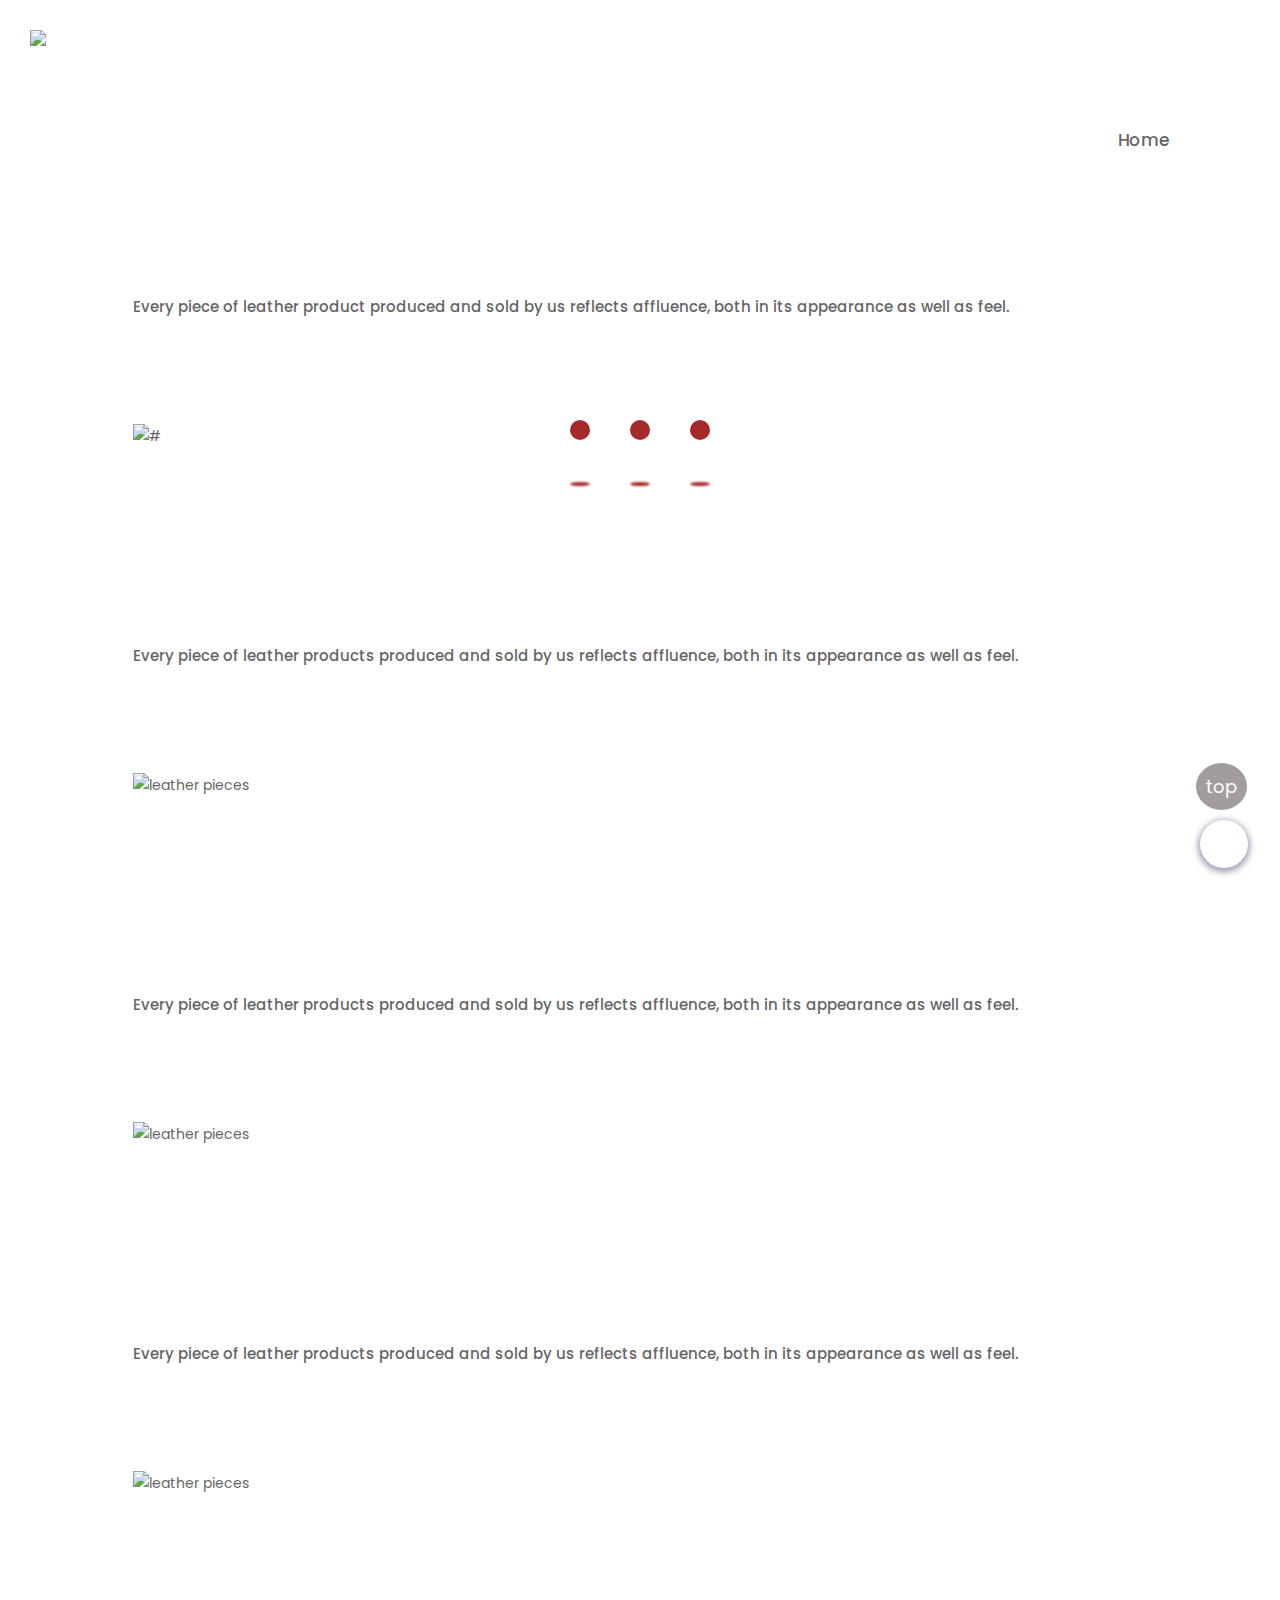
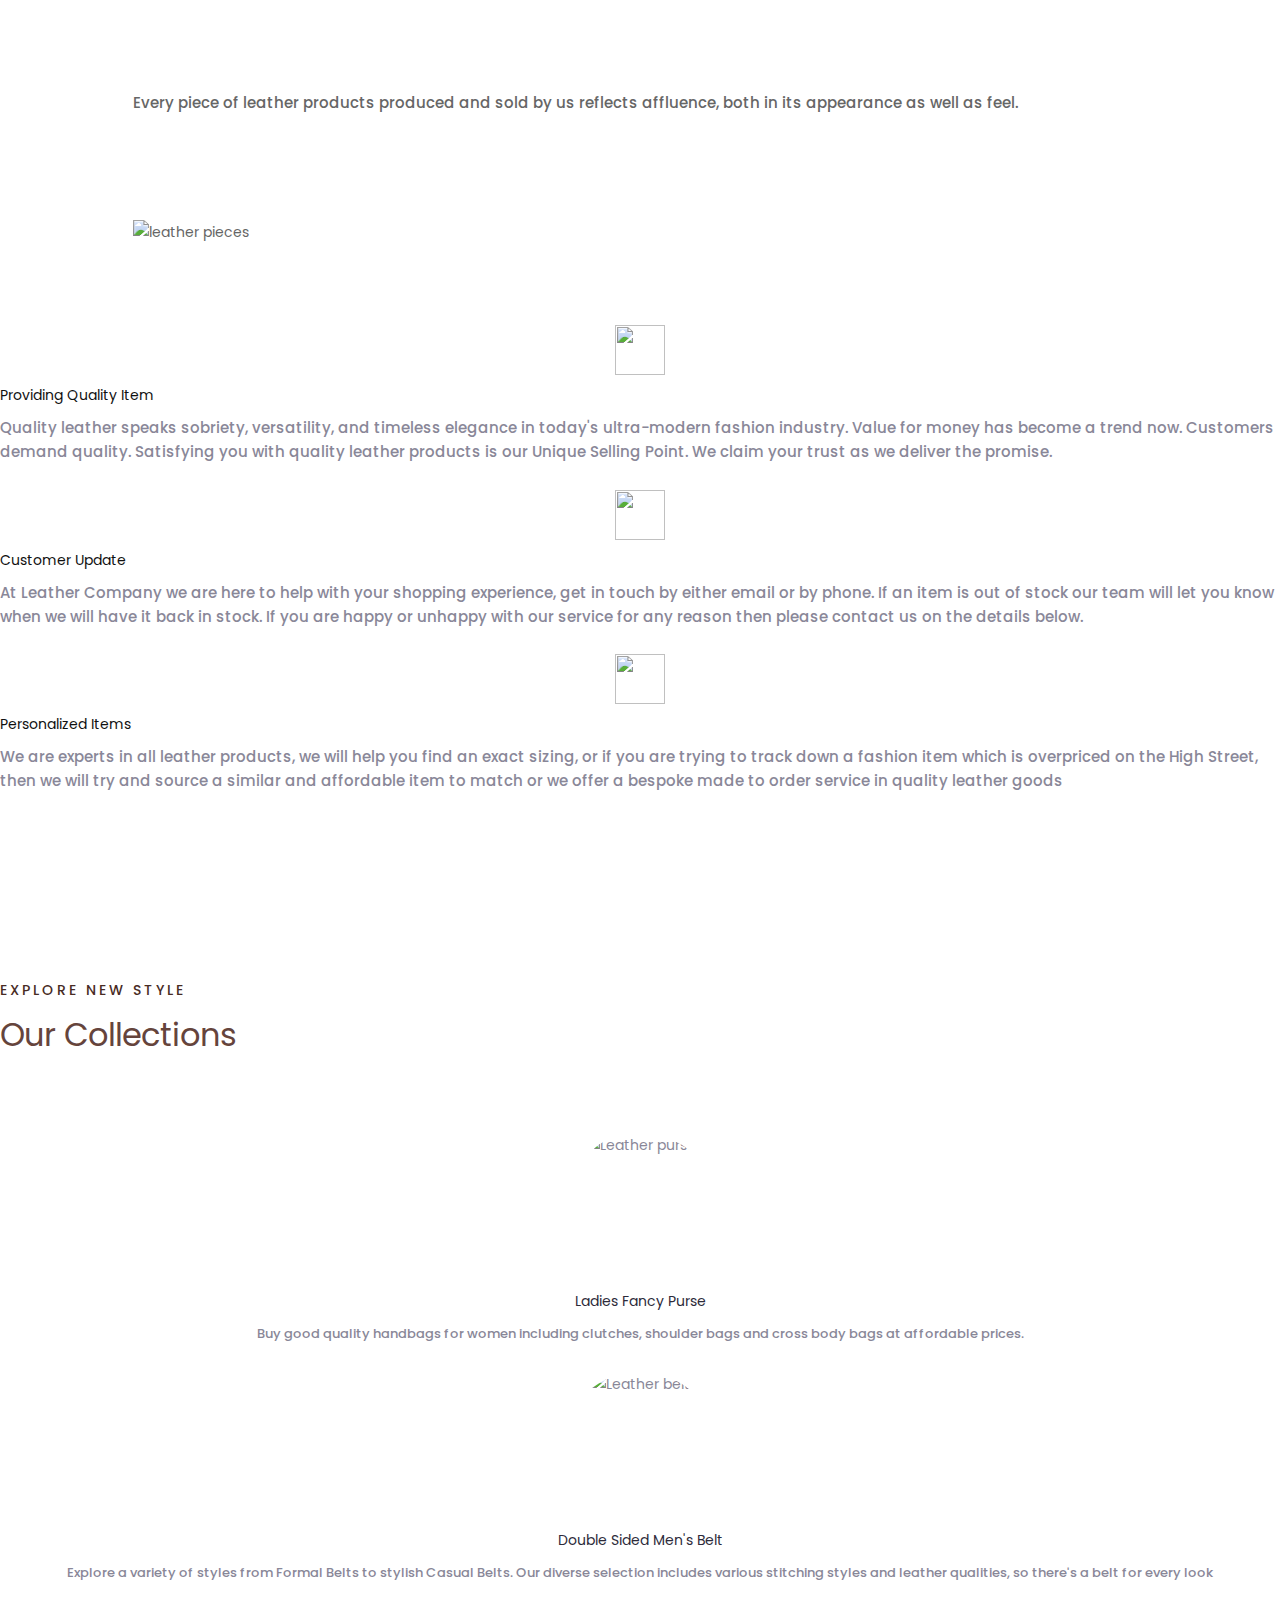
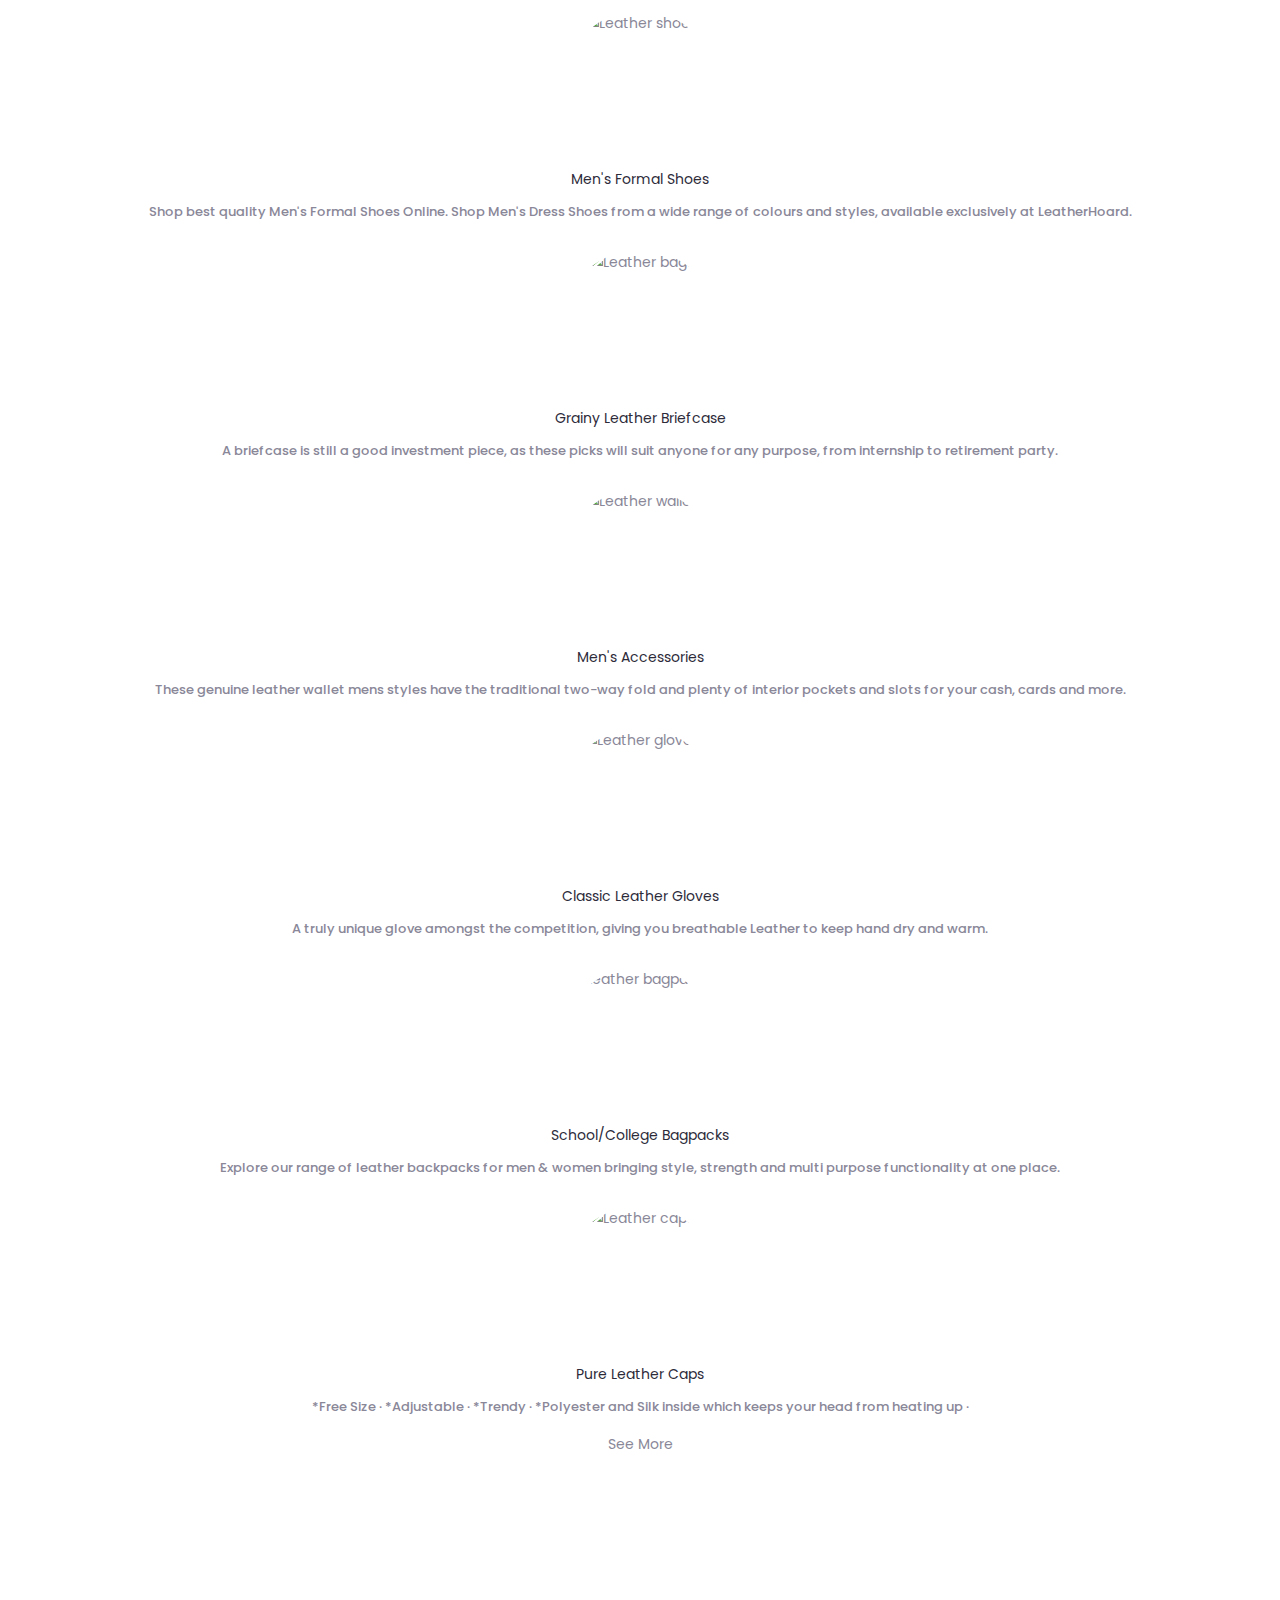
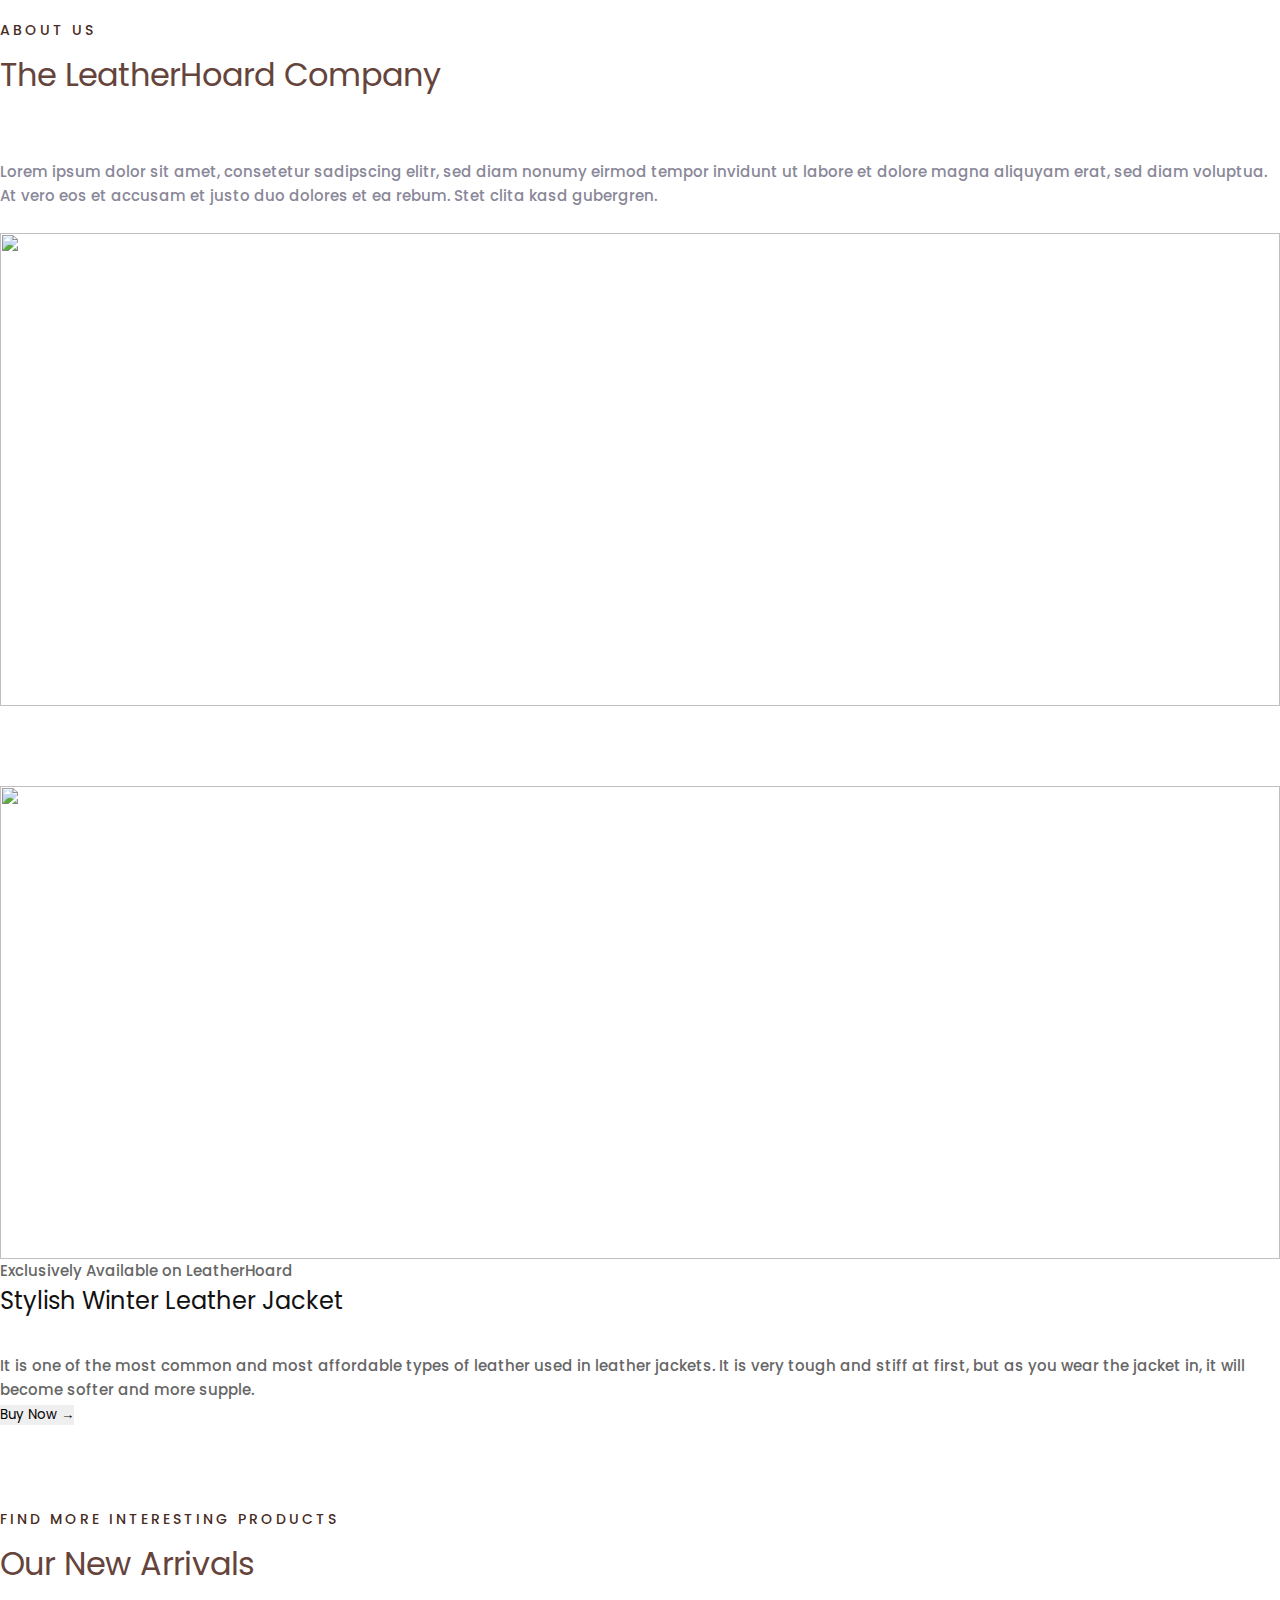
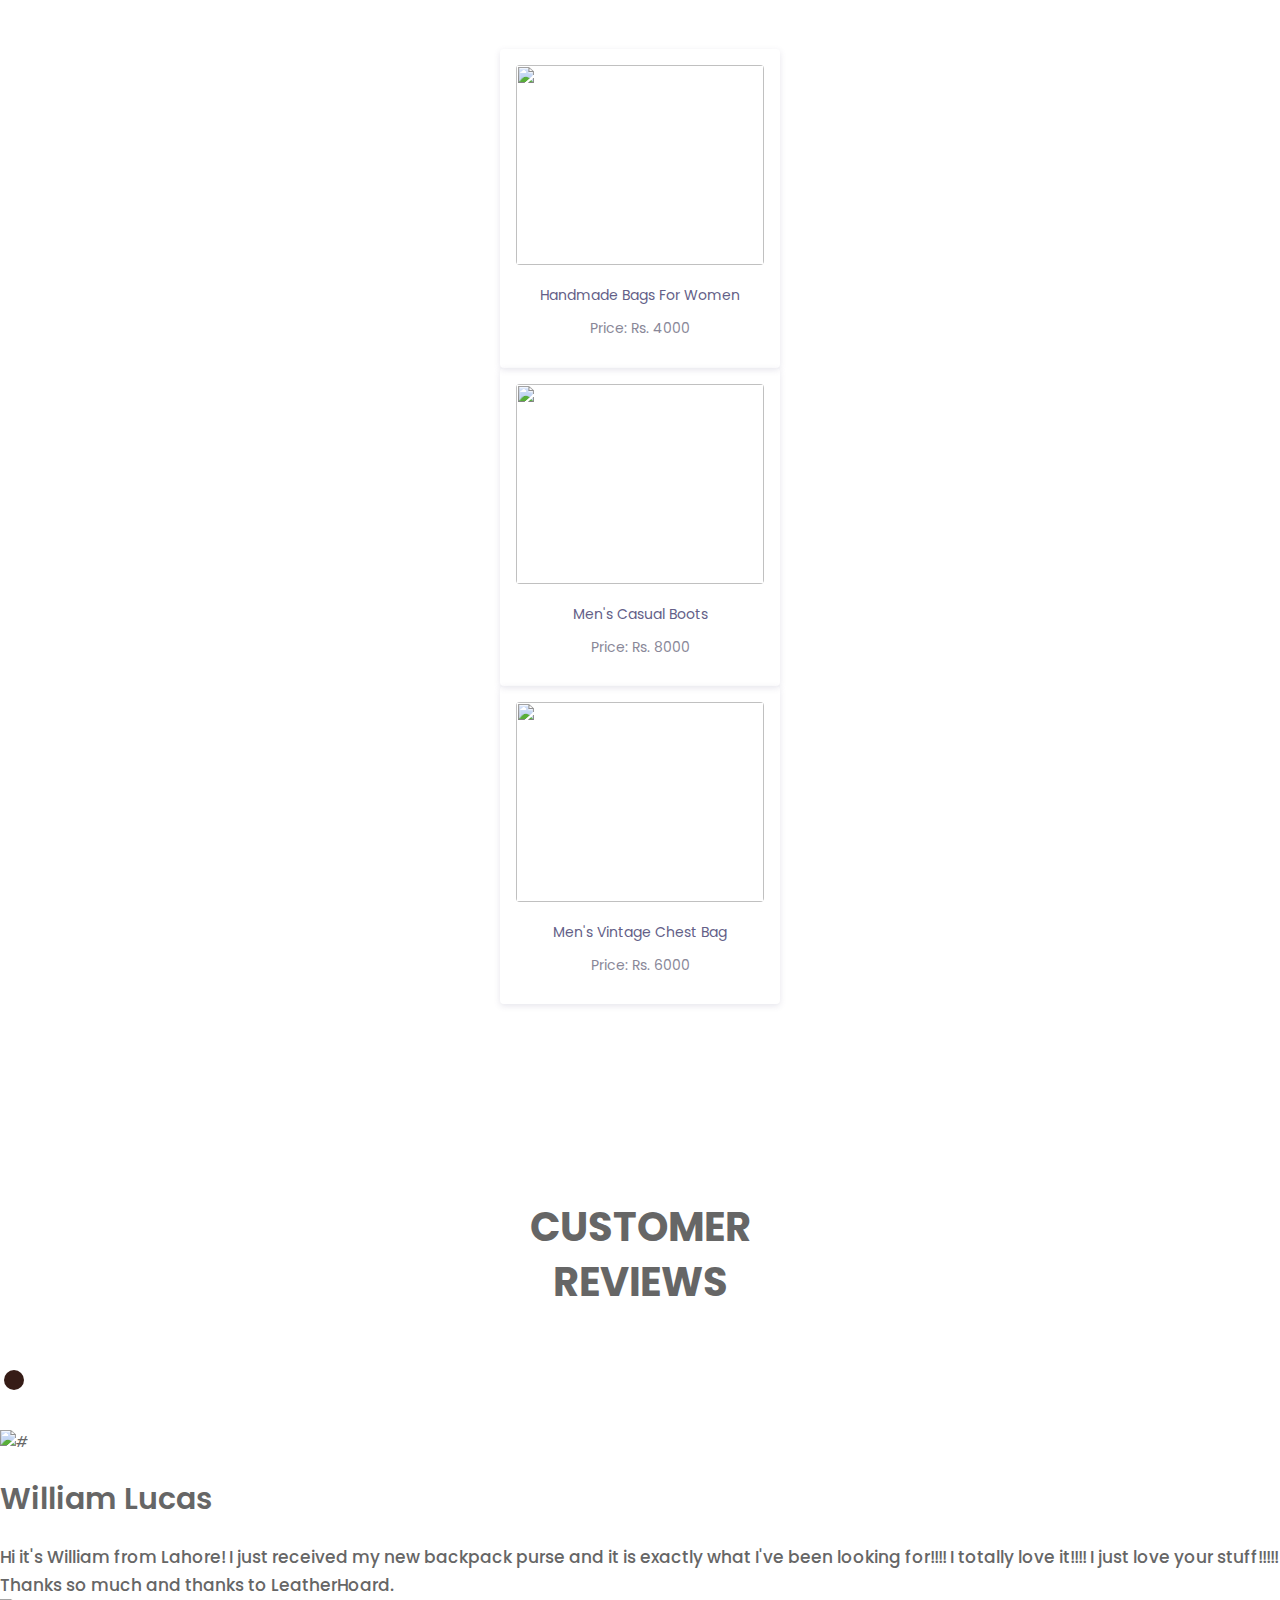
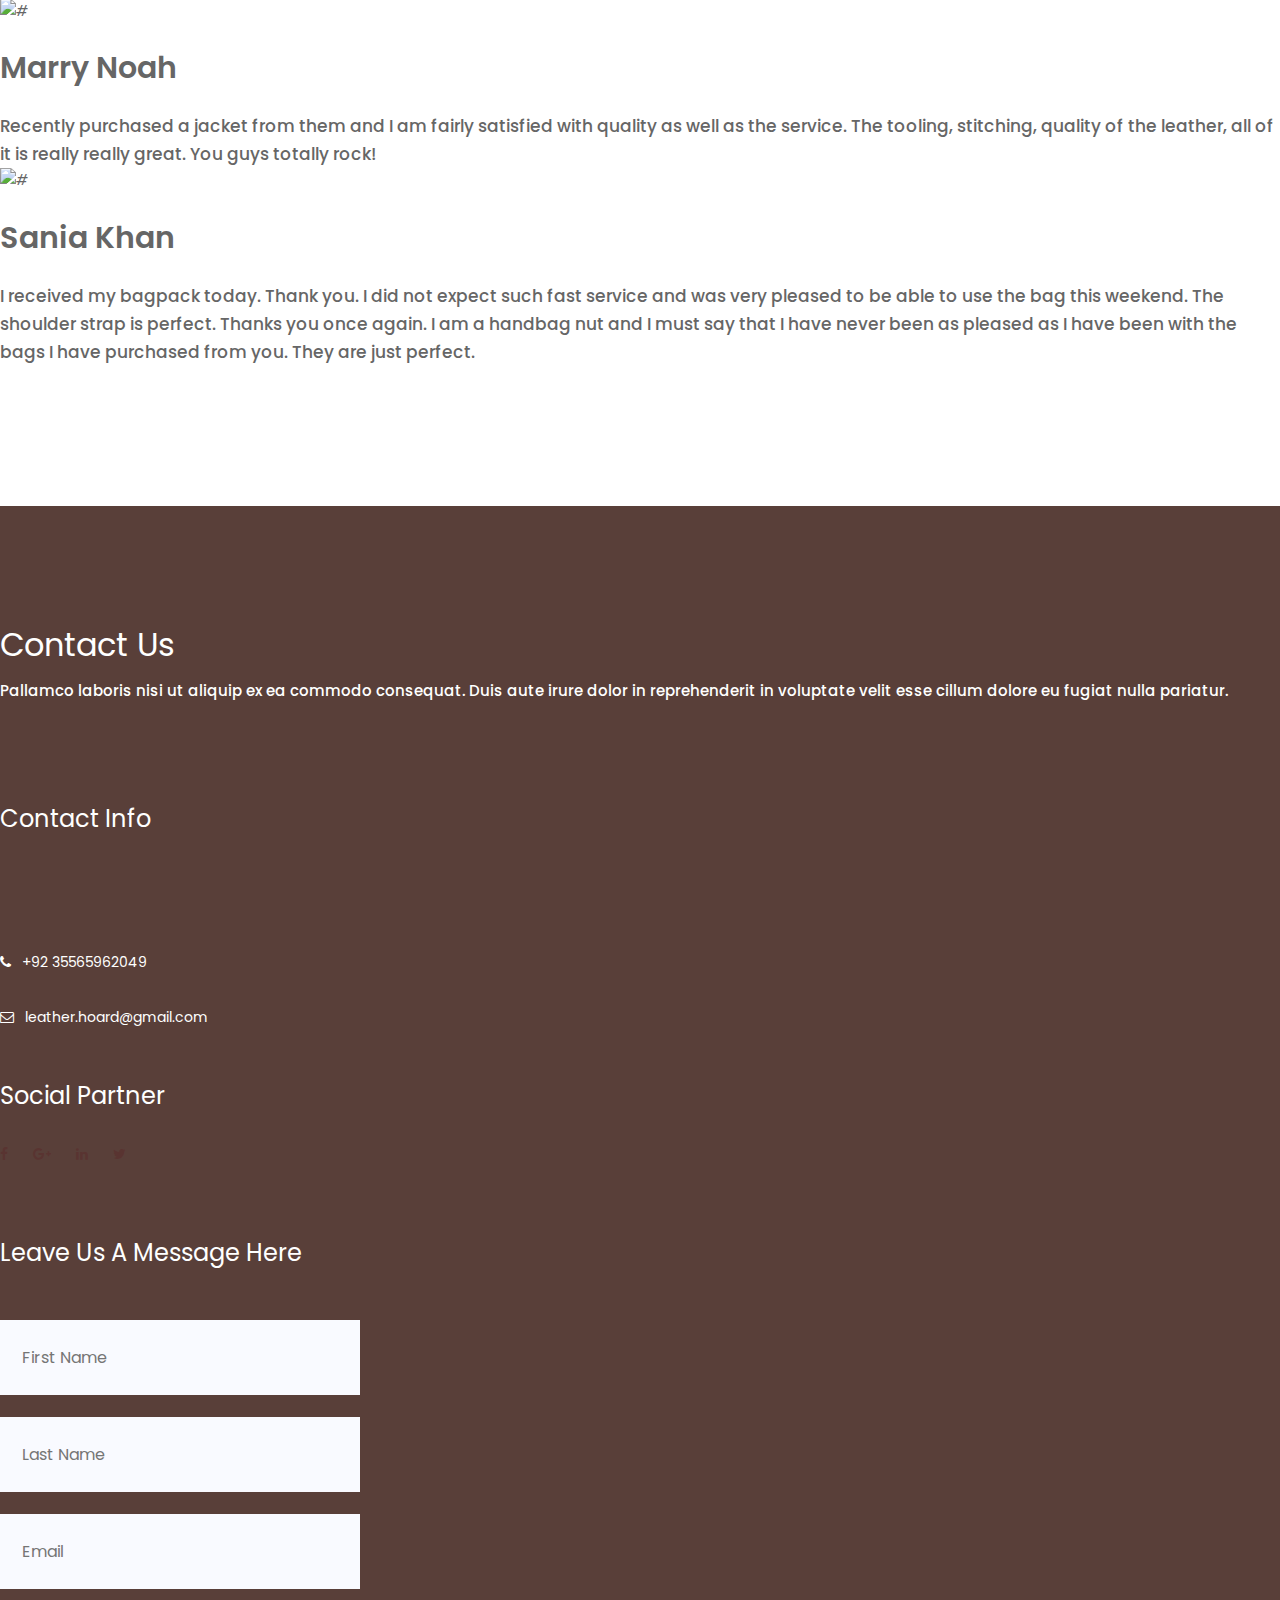
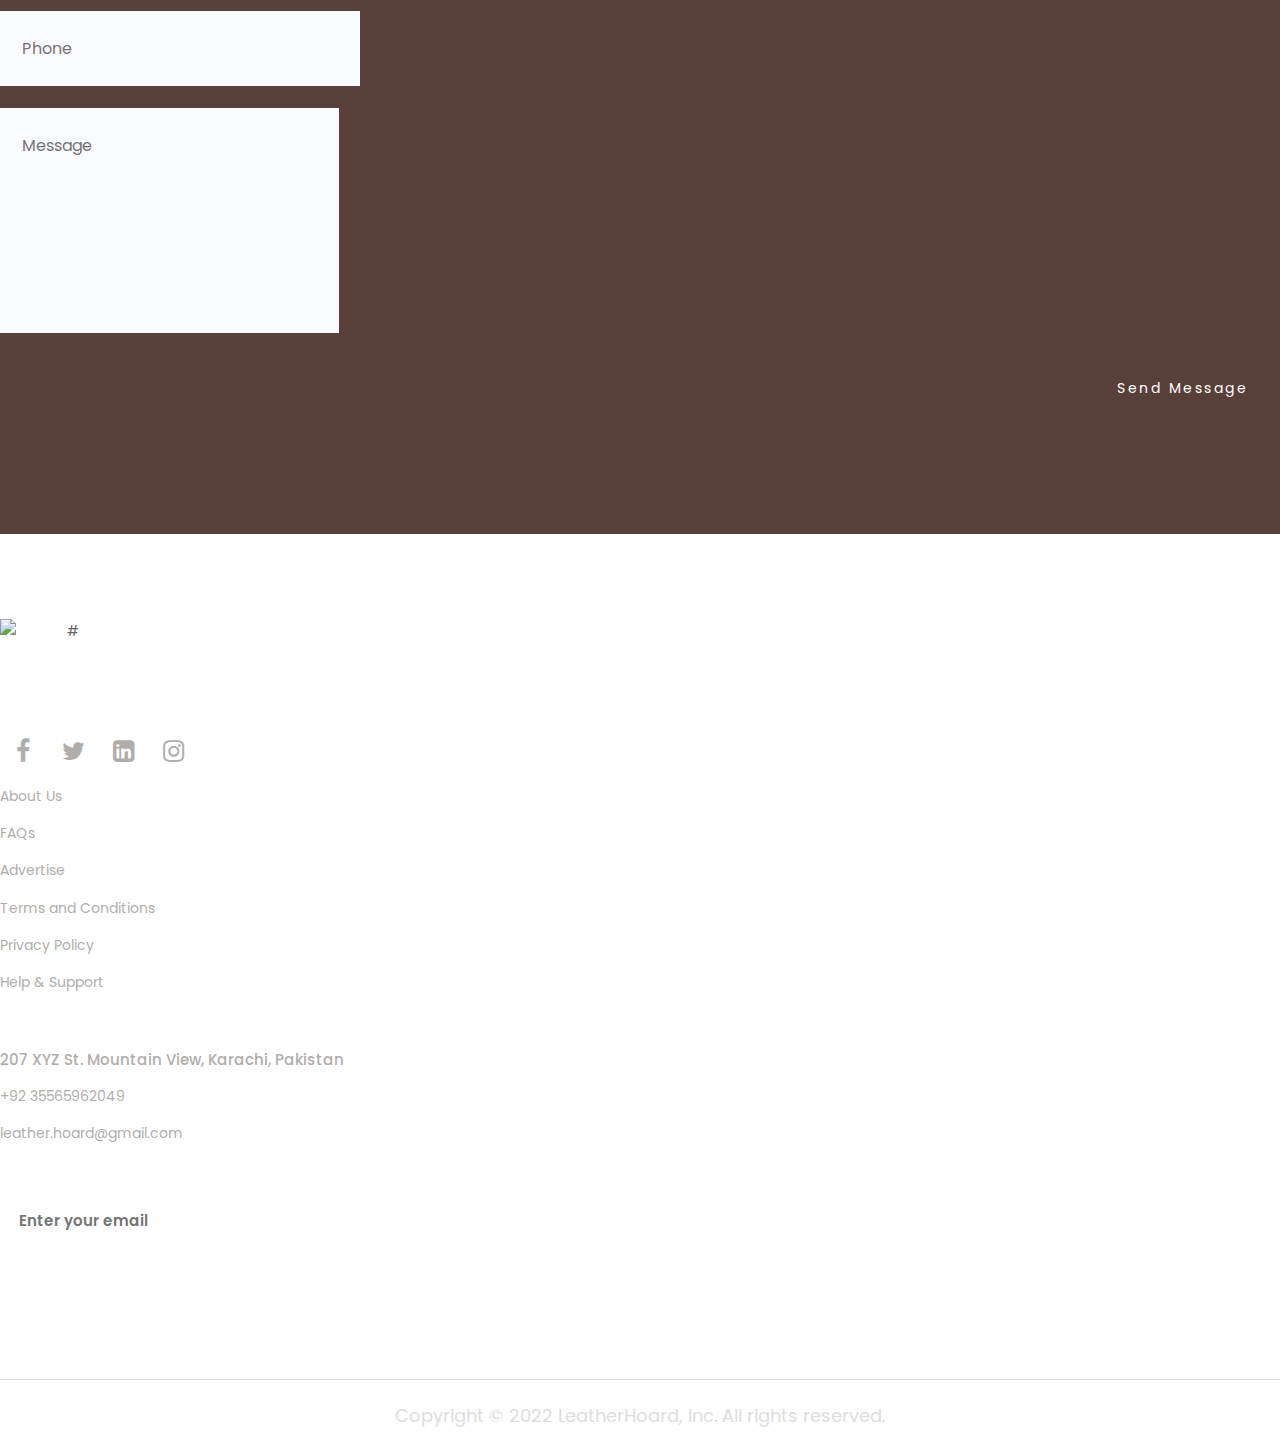
==== commit 29cc1346: "add about section id  on footer link" ====
--- a/index.html
+++ b/index.html
@@ -35,6 +35,9 @@
 <!-- body -->
 
 <body class="main-layout">
+   <button onclick="topFunction()" id="myBtn" title="Go to top">
+   <a href="#">top</a>
+   </button>
    <!-- loader  -->
    <div class="loader_bg">
       <div class="loader-wrapper">
@@ -84,9 +87,6 @@
 
                            <li class="nav-item">
                               <a class="nav-link" href="#Products">Products</a>
-                           </li>
-                           <li class="nav-item">
-                              <a class="nav-link" href="#Refund">Refund</a>
                            </li>
                            <li class="nav-item">
                               <a class="nav-link" href="#ContactUs">Contact Us</a>
@@ -314,9 +314,9 @@
          <div class="row">
             <div class="col-sm-6 col-lg-4 col-xl-3 py-3 wow zoomIn">
                <div class="categories">
-                  <div class="headimg">
-                     <div class="innerimg first-cat"></div>
-                  </div>
+                  <figure class="headimg">
+                     <img src="./images/Leather-purse.png" alt="Leather purse">
+                  </figure>
                   <h5>Ladies Fancy Purse</h5>
                   <p>Buy good quality handbags for women including clutches, shoulder bags and cross body bags at
                      affordable prices.</p>
@@ -324,9 +324,9 @@
             </div>
             <div class="col-sm-6 col-lg-4 col-xl-3 py-3 wow zoomIn">
                <div class="categories">
-                  <div class="headimg">
-                     <div class="innerimg second-cat"></div>
-                  </div>
+                  <figure class="headimg">
+                     <img src="./images/Leather-belt.png" alt="Leather belt">
+                  </figure>
                   <h5>Double Sided Men's Belt</h5>
                   <p>Explore a variety of styles from Formal Belts to stylish Casual Belts. Our diverse selection
                      includes various stitching styles and leather qualities, so there's a belt for every look</p>
@@ -335,9 +335,9 @@
             </div>
             <div class="col-sm-6 col-lg-4 col-xl-3 py-3 wow zoomIn">
                <div class="categories">
-                  <div class="headimg">
-                     <div class="innerimg third-cat"></div>
-                  </div>
+                  <figure class="headimg">
+                     <img src="./images/Leather-shoes.png" alt="Leather shoes">
+                  </figure>
                   <h5>Men's Formal Shoes</h5>
                   <p>Shop best quality Men's Formal Shoes Online. Shop Men's Dress Shoes from a wide range of colours
                      and styles, available exclusively at LeatherHoard.</p>
@@ -345,9 +345,9 @@
             </div>
             <div class="col-sm-6 col-lg-4 col-xl-3 py-3 wow zoomIn">
                <div class="categories">
-                  <div class="headimg">
-                     <div class="innerimg forth-cat"></div>
-                  </div>
+                  <figure class="headimg">
+                     <img src="./images/Leather-bags.png" alt="Leather bags">
+                  </figure>
                   <h5>Grainy Leather Briefcase</h5>
                   <p>A briefcase is still a good investment piece, as these picks will suit anyone for any purpose, from
                      internship to retirement party.
@@ -356,9 +356,9 @@
             </div>
             <div class="col-sm-6 col-lg-4 col-xl-3 py-3 wow zoomIn">
                <div class="categories">
-                  <div class="headimg">
-                     <div class="innerimg fifth-cat"></div>
-                  </div>
+                  <figure class="headimg">
+                     <img src="./images/Leather-wallet.jpeg" alt="Leather wallet">
+                  </figure>
                   <h5>Men's Accessories</h5>
                   <p>These genuine leather wallet mens styles have the traditional two-way fold and plenty of interior
                      pockets and slots for your cash, cards and more.</p>
@@ -366,9 +366,9 @@
             </div>
             <div class="col-sm-6 col-lg-4 col-xl-3 py-3 wow zoomIn">
                <div class="categories">
-                  <div class="headimg">
-                     <div class="innerimg sixth-cat"></div>
-                  </div>
+                  <figure class="headimg">
+                     <img src="./images/Leather-gloves.jpeg" alt="Leather gloves">
+                  </figure>
                   <h5>Classic Leather Gloves</h5>
                   <p>A truly unique glove amongst the competition, giving you breathable Leather to keep hand dry and
                      warm. </p>
@@ -376,9 +376,9 @@
             </div>
             <div class="col-sm-6 col-lg-4 col-xl-3 py-3 wow zoomIn">
                <div class="categories">
-                  <div class="headimg">
-                     <div class="innerimg seventh-cat"></div>
-                  </div>
+                  <figure class="headimg">
+                     <img src="./images/Leather-bagpacks.png" alt="Leather bagpacks">
+                  </figure>
                   <h5>School/College Bagpacks</h5>
                   <p>Explore our range of leather backpacks for men & women bringing style, strength and multi purpose
                      functionality at one place.</p>
@@ -386,13 +386,16 @@
             </div>
             <div class="col-sm-6 col-lg-4 col-xl-3 py-3 wow zoomIn">
                <div class="categories">
-                  <div class="headimg">
-                     <div class="innerimg eighth-cat"></div>
-                  </div>
+                  <figure class="headimg">
+                     <img src="./images/Leather-caps.jpeg" alt="Leather caps">
+                  </figure>
                   <h5>Pure Leather Caps</h5>
                   <p>*Free Size · *Adjustable · *Trendy · *Polyester and Silk inside which keeps your head from heating
                      up ·</p>
                </div>
+            </div>
+            <div class="col-12">
+               <a href="./html/products.html" class="btn cat-btn mt-3">See More</a>
             </div>
          </div>
 
@@ -425,32 +428,7 @@
    </div> <!-- .page-section -->
    </div>
    <!-- end About us  section -->
- <!-- Refund/Cancellation Policy -->
- <div class="page-section" id="Refund">
-   <div class="container">
-      <div class="row align-items-center">
-         <div class="col-lg-6 py-3 wow fadeInUp">
-            <span class="subhead">RULES!!</span>
-            <h2 class="title-section">Refund and Cancellation Policy</h2>
-            <div class="divider"></div>
-
-            
-            <p><b>No Cancellation Of Order</b></p>
-            <p><b>No Return, No Exchange Policy!</b></p>
-            <p><b>No Joy Reserver</b></p>
-            <p><b>No Bogus Buyer</b></p>
-            <br>
-            <p><i>Happy Shopping 🛍️</i></p>
-         </div>
-         <div class="col-lg-6 py-3 wow fadeInRight">
-            <figure class="about-img py-3 text-center">
-               <img src="./images/cancelfinal.jpeg" alt="">
-            </figure>
-         </div>
-      </div>
-   </div> <!-- .container -->
-</div> <!-- .page-section -->
-</div>
+
    <!---offer-->
    <div class="offer">
       <div class="container">
@@ -794,7 +772,7 @@
                <div class="col-xl-3 col-lg-3 col-md-6 col-sm-6">
                   <h3>INFO</h3>
                   <ul class="about_us">
-                     <li><a href="#">About Us</a></li>
+                     <li><a href="#about">About Us</a></li>
                      <li><a href="#">FAQs</a></li>
                      <li><a href="#">Advertise</a></li>
                      <li><a href="#">Terms and Conditions</a></li>
--- a/css/style.css
+++ b/css/style.css
@@ -3,10 +3,10 @@
 @import url(./utils.css);
 /*--------------------------------------------------------------------- import Fonts ---------------------------------------------------------------------*/
 
-@import url('https://fonts.googleapis.com/css?family=Rajdhani:300,400,500,600,700');
-@import url('https://fonts.googleapis.com/css?family=Poppins:100,100i,200,200i,300,300i,400,400i,500,500i,600,600i,700,700i,800,800i,900,900i');
-@import url('https://fonts.googleapis.com/css?family=Raleway:100,400,600,700,900&display=swap');
-@import url('https://fonts.googleapis.com/css?family=Dosis:400,500,600,700,800&display=swap');
+@import url("https://fonts.googleapis.com/css?family=Rajdhani:300,400,500,600,700");
+@import url("https://fonts.googleapis.com/css?family=Poppins:100,100i,200,200i,300,300i,400,400i,500,500i,600,600i,700,700i,800,800i,900,900i");
+@import url("https://fonts.googleapis.com/css?family=Raleway:100,400,600,700,900&display=swap");
+@import url("https://fonts.googleapis.com/css?family=Dosis:400,500,600,700,800&display=swap");
 
 /*****---------------------------------------- 1) font-family: 'Rajdhani', sans-serif;
  2) font-family: 'Poppins', sans-serif;
@@ -15,31 +15,31 @@
 /*--------------------------------------------------------------------- skeleton ---------------------------------------------------------------------*/
 
 * {
-  box-sizing: border-box !important;
+    box-sizing: border-box !important;
 }
 
 html {
-  scroll-behavior: smooth;
+    scroll-behavior: smooth;
 }
 
 body {
-  color: #666666;
-  font-size: 14px;
-  font-family: 'Poppins', sans-serif;
-  line-height: 1.80857;
-  font-weight: normal;
-  background-color: var(--primary-background-color);
+    color: #666666;
+    font-size: 14px;
+    font-family: "Poppins", sans-serif;
+    line-height: 1.80857;
+    font-weight: normal;
+    background-color: var(--primary-background-color);
 }
 
 a {
-  color: #1f1f1f;
-  text-decoration: none !important;
-  outline: none !important;
-  -webkit-transition: all 0.3s ease-in-out;
-  -moz-transition: all 0.3s ease-in-out;
-  -ms-transition: all 0.3s ease-in-out;
-  -o-transition: all 0.3s ease-in-out;
-  transition: all 0.3s ease-in-out;
+    color: #1f1f1f;
+    text-decoration: none !important;
+    outline: none !important;
+    -webkit-transition: all 0.3s ease-in-out;
+    -moz-transition: all 0.3s ease-in-out;
+    -ms-transition: all 0.3s ease-in-out;
+    -o-transition: all 0.3s ease-in-out;
+    transition: all 0.3s ease-in-out;
 }
 
 h1,
@@ -48,46 +48,46 @@
 h4,
 h5,
 h6 {
-  letter-spacing: 0;
-  font-weight: normal;
-  position: relative;
-  padding: 0 0 10px 0;
-  font-weight: normal;
-  line-height: normal;
-  color: #111111;
-  margin: 0;
+    letter-spacing: 0;
+    font-weight: normal;
+    position: relative;
+    padding: 0 0 10px 0;
+    font-weight: normal;
+    line-height: normal;
+    color: #111111;
+    margin: 0;
 }
 
 h1 {
-  font-size: 24px;
+    font-size: 24px;
 }
 
 h2 {
-  font-size: 22px;
+    font-size: 22px;
 }
 
 h3 {
-  font-size: 18px;
+    font-size: 18px;
 }
 
 h4 {
-  font-size: 16px;
+    font-size: 16px;
 }
 
 h5 {
-  font-size: 14px;
+    font-size: 14px;
 }
 
 h6 {
-  font-size: 13px;
+    font-size: 13px;
 }
 
 *,
 *::after,
 *::before {
-  -webkit-box-sizing: border-box;
-  -moz-box-sizing: border-box;
-  box-sizing: border-box;
+    -webkit-box-sizing: border-box;
+    -moz-box-sizing: border-box;
+    box-sizing: border-box;
 }
 
 h1 a,
@@ -96,259 +96,260 @@
 h4 a,
 h5 a,
 h6 a {
-  color: #212121;
-  text-decoration: none !important;
-  opacity: 1;
+    color: #212121;
+    text-decoration: none !important;
+    opacity: 1;
 }
 
 button:focus {
-  outline: none;
+    outline: none;
 }
 
 ul,
 li,
 ol {
-  margin: 0px;
-  padding: 0px;
-  list-style: none;
+    margin: 0px;
+    padding: 0px;
+    list-style: none;
 }
 
 p {
-  margin: 0px;
-  font-weight: 500;
-  font-size: 15px;
-  line-height: 24px;
+    margin: 0px;
+    font-weight: 500;
+    font-size: 15px;
+    line-height: 24px;
+    
 }
 
 a {
-  color: var(--color-dark-1);
-  text-decoration: none;
-  outline: none !important;
+    color: var(--color-dark-1);
+    text-decoration: none;
+    outline: none !important;
 }
 
 a,
 .btn {
-  text-decoration: none !important;
-  outline: none !important;
-  -webkit-transition: all 0.3s ease-in-out;
-  -moz-transition: all 0.3s ease-in-out;
-  -ms-transition: all 0.3s ease-in-out;
-  -o-transition: all 0.3s ease-in-out;
-  transition: all 0.3s ease-in-out;
+    text-decoration: none !important;
+    outline: none !important;
+    -webkit-transition: all 0.3s ease-in-out;
+    -moz-transition: all 0.3s ease-in-out;
+    -ms-transition: all 0.3s ease-in-out;
+    -o-transition: all 0.3s ease-in-out;
+    transition: all 0.3s ease-in-out;
 }
 
 :focus {
-  outline: 0;
+    outline: 0;
 }
 
 .form-control:focus {
-  border-color: #ffffff !important;
-  box-shadow: 0 0 0 0.2rem rgba(255, 255, 255, 0.25);
+    border-color: #ffffff !important;
+    box-shadow: 0 0 0 0.2rem rgba(255, 255, 255, 0.25);
 }
 
 blockquote {
-  margin: 20px 0 20px;
-  padding: 30px;
+    margin: 20px 0 20px;
+    padding: 30px;
 }
 
 button {
-  border: 0;
-  margin: 0;
-  padding: 0;
-  cursor: pointer;
+    border: 0;
+    margin: 0;
+    padding: 0;
+    cursor: pointer;
 }
 
 /*---------------------------- preloader area ----------------------------*/
 
 .loader_bg {
-  position: fixed;
-  z-index: 9999999;
-  /* Added background using css variables instead of using hardcoded value */
-  background: var(--primary-background-color);
-  width: 100%;
-  height: 100%;
-  display: flex;
-  justify-content: center;
-  align-items: center;
+    position: fixed;
+    z-index: 9999999;
+    /* Added background using css variables instead of using hardcoded value */
+    background: var(--primary-background-color);
+    width: 100%;
+    height: 100%;
+    display: flex;
+    justify-content: center;
+    align-items: center;
 }
 
 .loader-wrapper {
-  width: 200px;
-  height: 60px;
-  position: relative;
-  z-index: 1;
+    width: 200px;
+    height: 60px;
+    position: relative;
+    z-index: 1;
 }
 
 .loader-circle {
-  width: 20px;
-  height: 20px;
-  position: absolute;
-  border-radius: 50%;
-  background-color: #a52a2a;
-  left: 15%;
-  transform-origin: 50%;
-  animation: circle7124 0.5s alternate infinite ease;
+    width: 20px;
+    height: 20px;
+    position: absolute;
+    border-radius: 50%;
+    background-color: #a52a2a;
+    left: 15%;
+    transform-origin: 50%;
+    animation: circle7124 0.5s alternate infinite ease;
 }
 
 @keyframes circle7124 {
-  0% {
-    top: 60px;
-    height: 5px;
-    border-radius: 50px 50px 25px 25px;
-    transform: scaleX(1.7);
-  }
-
-  40% {
-    height: 20px;
+    0% {
+        top: 60px;
+        height: 5px;
+        border-radius: 50px 50px 25px 25px;
+        transform: scaleX(1.7);
+    }
+
+    40% {
+        height: 20px;
+        border-radius: 50%;
+        transform: scaleX(1);
+    }
+
+    100% {
+        top: 0%;
+    }
+}
+
+.loader-circle:nth-child(2) {
+    left: 45%;
+    animation-delay: 0.2s;
+}
+
+.loader-circle:nth-child(3) {
+    left: auto;
+    right: 15%;
+    animation-delay: 0.3s;
+}
+
+.loader-shadow {
+    width: 20px;
+    height: 4px;
     border-radius: 50%;
-    transform: scaleX(1);
-  }
-
-  100% {
-    top: 0%;
-  }
-}
-
-.loader-circle:nth-child(2) {
-  left: 45%;
-  animation-delay: 0.2s;
-}
-
-.loader-circle:nth-child(3) {
-  left: auto;
-  right: 15%;
-  animation-delay: 0.3s;
-}
-
-.loader-shadow {
-  width: 20px;
-  height: 4px;
-  border-radius: 50%;
-  background-color: #a52a2a;
-  position: absolute;
-  top: 62px;
-  transform-origin: 50%;
-  z-index: -1;
-  left: 15%;
-  filter: blur(1px);
-  animation: shadow046 0.5s alternate infinite ease;
+    background-color: #a52a2a;
+    position: absolute;
+    top: 62px;
+    transform-origin: 50%;
+    z-index: -1;
+    left: 15%;
+    filter: blur(1px);
+    animation: shadow046 0.5s alternate infinite ease;
 }
 
 @keyframes shadow046 {
-  0% {
-    transform: scaleX(1.5);
-  }
-
-  40% {
-    transform: scaleX(1);
-    opacity: 0.7;
-  }
-
-  100% {
-    transform: scaleX(0.2);
-    opacity: 0.4;
-  }
+    0% {
+        transform: scaleX(1.5);
+    }
+
+    40% {
+        transform: scaleX(1);
+        opacity: 0.7;
+    }
+
+    100% {
+        transform: scaleX(0.2);
+        opacity: 0.4;
+    }
 }
 
 .loader-shadow:nth-child(4) {
-  left: 45%;
-  animation-delay: 0.2s;
+    left: 45%;
+    animation-delay: 0.2s;
 }
 
 .loader-shadow:nth-child(5) {
-  left: auto;
-  right: 15%;
-  animation-delay: 0.3s;
+    left: auto;
+    right: 15%;
+    animation-delay: 0.3s;
 }
 
 /*---------------------------- Scroll progress bar ----------------------------*/
 
 .progressBar {
-  position: fixed;
-  top: 0;
-  left: 0;
-  height: 6px;
-  background: linear-gradient(to right, #ff758c 0%, #ff7eb3 100%);
-  width: 0;
-  z-index: 1000;
-  transition: width 0.2s ease-out;
+    position: fixed;
+    top: 0;
+    left: 0;
+    height: 6px;
+    background: linear-gradient(to right, #ff758c 0%, #ff7eb3 100%);
+    width: 0;
+    z-index: 1000;
+    transition: width 0.2s ease-out;
 }
 
 ul.btn {
-  float: right;
+    float: right;
 }
 
 ul.btn li {
-  display: inline-block;
-  padding: 0 25px;
+    display: inline-block;
+    padding: 0 25px;
 }
 
 ul.btn li a {
-  color: #fff;
-  font-size: 16px;
+    color: #fff;
+    font-size: 16px;
 }
 
 ul.btn li:last-child {
-  padding-right: 0;
+    padding-right: 0;
 }
 
 .login_btn {
-  padding-left: 50px;
+    padding-left: 50px;
 }
 
 .login_btn a {
-  background-color: #fff;
-  display: inline-block;
-  padding: 7px 35px;
-  border-radius: 10px;
-  color: #292e39 !important;
-  font-size: 17px;
+    background-color: #fff;
+    display: inline-block;
+    padding: 7px 35px;
+    border-radius: 10px;
+    color: #292e39 !important;
+    font-size: 17px;
 }
 
 .login_btn a:hover {
-  color: #fff !important;
-  background: #0808ff;
+    color: #fff !important;
+    background: #0808ff;
 }
 /* styleing for the search bar */
 .searchBox {
-  transform: translateY(-300px);
-  background-color: white !important;
-  transition: 0.5s ease;
-  position: absolute;
-  right: 30px;
-  top: 60px;
-  border-radius: 5px;
-  border-bottom-left-radius: 5px;
-  border-bottom-right-radius: 5px;
+    transform: translateY(-300px);
+    background-color: white !important;
+    transition: 0.5s ease;
+    position: absolute;
+    right: 30px;
+    top: 60px;
+    border-radius: 5px;
+    border-bottom-left-radius: 5px;
+    border-bottom-right-radius: 5px;
 }
 .searchBox-active {
-  display: inline-block;
-  transform: scaleY(1);
+    display: inline-block;
+    transform: scaleY(1);
 }
 #searchInput {
-  padding: 10px;
+    padding: 10px;
 }
 .suggestionBox {
-  display: none;
-  overflow-y: scroll;
-  max-height: 200px;
-  width: 100%;
+    display: none;
+    overflow-y: scroll;
+    max-height: 200px;
+    width: 100%;
 }
 /*styling the dynamically generated list*/
 .suggestionBox li {
-  cursor: pointer;
-  padding: 10px;
-  width: 100%;
+    cursor: pointer;
+    padding: 10px;
+    width: 100%;
 }
 .suggestionBox li:nth-child(2n) {
-  background-color: #ececec;
+    background-color: #ececec;
 }
 .suggestionBox li:hover {
-  transition: 0.3s ease;
-  background-color: pink;
+    transition: 0.3s ease;
+    background-color: pink;
 }
 .suggestionBox-active {
-  display: block;
+    display: block;
 }
 /* --------------------------------------------------
 ==================================================
@@ -361,61 +362,61 @@
 -------------------------- */
 
 .full {
-  width: 100%;
-  float: left;
-  margin: 0;
-  padding: 0;
+    width: 100%;
+    float: left;
+    margin: 0;
+    padding: 0;
 }
 
 .navigation.navbar {
-  float: right;
-  padding-top: 31px !important;
-  padding: 0;
+    float: right;
+    padding-top: 31px !important;
+    padding: 0;
 }
 
 .navigation.navbar-dark .navbar-nav .nav-link {
-  padding: 0 25px;
-  color: #fff;
-  font-size: 17px;
-  line-height: 20px;
-  font-weight: 500;
+    padding: 0 25px;
+    color: #fff;
+    font-size: 17px;
+    line-height: 20px;
+    font-weight: 500;
 }
 
 .navigation.navbar-dark .navbar-nav .nav-link:focus,
 .navigation.navbar-dark .navbar-nav .nav-link:hover {
-  color: var(--color-pink);
+    color: var(--color-pink);
 }
 
 .navigation.navbar-dark .navbar-nav .active > .nav-link,
 .navigation.navbar-dark .navbar-nav .nav-link.active,
 .navigation.navbar-dark .navbar-nav .nav-link.show,
 .navigation.navbar-dark .navbar-nav .show > .nav-link {
-  color: var(--color-pink);
+    color: var(--color-pink);
 }
 
 .navbar-expand-md .navbar-nav {
-  padding-right: 10px;
+    padding-right: 10px;
 }
 
 .header {
-  width: 100%;
-  padding: 30px 30px;
-  background: transparent;
-  position: absolute;
-  z-index: 999;
+    width: 100%;
+    padding: 30px 30px;
+    background: transparent;
+    position: absolute;
+    z-index: 999;
 }
 
 .logo a {
-  font-size: 40px;
-  font-weight: bold;
-  text-transform: uppercase;
-  color: #fff;
-  line-height: 40px;
+    font-size: 40px;
+    font-weight: bold;
+    text-transform: uppercase;
+    color: #fff;
+    line-height: 40px;
 }
 
 .logo a img {
-  width: 131px;
-  height: 76px;
+    width: 131px;
+    height: 76px;
 }
 
 /* ---------------------------
@@ -425,36 +426,36 @@
 -------------------------- */
 
 .banner_main {
-  background: url(../images/banner4.png);
-  background-repeat: no-repeat;
-  min-height: 1070px;
-  background-size: 100% 100%;
-  display: flex;
-  justify-content: center;
-  align-content: center;
-  align-items: center;
-  position: relative;
-  padding: 0 5px;
+    background: url(../images/banner4.png);
+    background-repeat: no-repeat;
+    min-height: 1070px;
+    background-size: 100% 100%;
+    display: flex;
+    justify-content: center;
+    align-content: center;
+    align-items: center;
+    position: relative;
+    padding: 0 5px;
 }
 .banner_main::before {
-  position: absolute;
-  content: '';
-  width: 50px;
-  height: 40px;
-  background: url(../images/cross.png);
-  background-repeat: no-repeat;
-  bottom: -38px;
-  right: 38px;
+    position: absolute;
+    content: "";
+    width: 50px;
+    height: 40px;
+    background: url(../images/cross.png);
+    background-repeat: no-repeat;
+    bottom: -38px;
+    right: 38px;
 }
 .banner_main::after {
-  position: absolute;
-  content: '';
-  width: 50px;
-  height: 40px;
-  background: url(../images/cross.png);
-  background-repeat: no-repeat;
-  bottom: -38px;
-  left: 38px;
+    position: absolute;
+    content: "";
+    width: 50px;
+    height: 40px;
+    background: url(../images/cross.png);
+    background-repeat: no-repeat;
+    bottom: -38px;
+    left: 38px;
 }
 
 /* ---------------------------------------
@@ -464,66 +465,66 @@
 ------------------------------------------ */
 
 .text-bg {
-  text-align: left;
+    text-align: left;
 }
 
 .text-bg h1 {
-  color: #fff;
-  font-size: 78px;
-  line-height: 80px;
-  padding-bottom: 45px;
-  font-weight: bold;
+    color: #fff;
+    font-size: 78px;
+    line-height: 80px;
+    padding-bottom: 45px;
+    font-weight: bold;
 }
 
 .text-bg span {
-  color: #fff;
-  font-size: 32px;
-  line-height: 50px;
-  font-weight: normal;
-  padding-bottom: 18px;
-  display: block;
+    color: #fff;
+    font-size: 32px;
+    line-height: 50px;
+    font-weight: normal;
+    padding-bottom: 18px;
+    display: block;
 }
 
 .text-bg p {
-  line-height: 28px;
-  font-weight: 500;
-  padding-bottom: 60px;
-  display: block;
+    line-height: 28px;
+    font-weight: 500;
+    padding-bottom: 60px;
+    display: block;
 }
 
 .text_img {
-  margin-right: -130px;
+    margin-right: -130px;
 }
 
 .carousel-caption {
-  position: inherit;
+    position: inherit;
 }
 
 #banner1 .carousel-inner {
-  padding-right: 130px;
+    padding-right: 130px;
 }
 
 #banner1 .carousel-indicators {
-  left: inherit;
-  bottom: 40px;
+    left: inherit;
+    bottom: 40px;
 }
 
 #banner1 .carousel-indicators li {
-  width: 20px;
-  height: 20px;
-  border-radius: 20px;
-  background: var(--color-pink);
-  margin-right: 5px;
-  margin-left: 5px;
+    width: 20px;
+    height: 20px;
+    border-radius: 20px;
+    background: var(--color-pink);
+    margin-right: 5px;
+    margin-left: 5px;
 }
 
 #banner1 .carousel-indicators li.active {
-  background: #ffffff;
+    background: #ffffff;
 }
 
 #banner1 a.carousel-control-next,
 #banner1 a.carousel-control-prev {
-  display: none;
+    display: none;
 }
 
 /* 
@@ -531,16 +532,16 @@
 */
 
 .banner-img {
-  display: flex;
-  justify-content: center;
-  align-items: center;
-  overflow: hidden;
-  margin: 0 auto;
+    display: flex;
+    justify-content: center;
+    align-items: center;
+    overflow: hidden;
+    margin: 0 auto;
 }
 .banner-img img {
-  width: 100%;
-  height: 100%;
-  object-fit: contain;
+    width: 100%;
+    height: 100%;
+    object-fit: contain;
 }
 
 /* ---------------------------
@@ -550,25 +551,25 @@
 -------------------------- */
 
 .text-bg a {
-  font-size: 17px;
-  background-color: transparent;
-  border: #fff solid 2px;
-  color: #fff;
-  font-weight: 500;
-  padding: 4px 0px;
-  border-radius: 6px;
-  width: 100%;
-  max-width: 215px;
-  text-align: center;
-  display: inline-block;
-  transition: ease-in all 0.5s;
-  margin-right: 10px;
+    font-size: 17px;
+    background-color: transparent;
+    border: #fff solid 2px;
+    color: #fff;
+    font-weight: 500;
+    padding: 4px 0px;
+    border-radius: 6px;
+    width: 100%;
+    max-width: 215px;
+    text-align: center;
+    display: inline-block;
+    transition: ease-in all 0.5s;
+    margin-right: 10px;
 }
 
 .text-bg a:hover {
-  background-color: #de5a5a;
-  color: #fff;
-  transition: ease-in all 0.5s;
+    background-color: #de5a5a;
+    color: #fff;
+    transition: ease-in all 0.5s;
 }
 
 /* colors_used: var(--color-pink), #de5a5a (dark pink), 361C16 (brown)*/
@@ -584,18 +585,37 @@
 -------------------------- */
 
 .service_img {
-  width: 50px;
-  height: 50px;
-  margin: 0 auto 10px auto;
+    width: 50px;
+    height: 50px;
+    margin: 0 auto 10px auto;
 }
 
 .service_img img {
-  width: 100%;
-  height: 100%;
-  object-fit: contain;
-}
-
-.card-service {
+    width: 100%;
+    height: 100%;
+    object-fit: contain;
+}
+
+
+
+
+
+
+    display: block;
+    margin: 16px auto;
+    padding: 32px 20px;
+    max-width: 300px;
+    text-align: center;
+    color: var(--text-color);
+    border-radius: 8px;
+
+    box-shadow: 0 3px 12px rgba(95, 92, 120, 0.12);
+    background: var(--secondary-background-color);
+
+    box-shadow: 1px 1px 10px 5px rgba(255, 255, 255, 0.08);
+    background: var(--secondary-background-color);
+    transition: 0.5s;
+
   display: block;
   margin: 16px auto;
   padding: 32px 20px;
@@ -605,8 +625,15 @@
   border-radius: 8px;
   box-shadow: 0 3px 12px rgba(95, 92, 120, 0.12);
   background: var(--secondary-background-color);
-}
-
+
+
+}
+
+.card-service:hover{
+    transform: translateY(-5px);
+    box-shadow: 1px 1px 10px 5px rgba(255, 255, 255, 0.15);
+
+}
 /* ------------------------------------------------
 ===============================================
 ------------------------------------------------ */
@@ -618,77 +645,72 @@
 -------------------------- */
 
 .categories {
-  text-align: center;
+    text-align: center;
+    padding: 12px;
+    border: solid 1px transparent;
+}
+
+.categories:hover {
+    background-color: #593f39;
+    border: solid 1px #645f88;
+    border-radius: 12px;
+    height: 100%;
+}
+
+.categories:hover img {
+    transform: scale(1.1);
+    will-change: transform;
+    transition-duration: 0.6s ease all;
+}
+
+.categories:hover h5,
+.categories:hover p {
+    color: rgb(176, 173, 173);
 }
 
 .categories .headimg {
-  width: 100%;
-  display: flex;
-  justify-content: center;
-  margin-bottom: 18px;
-}
+    width: 150px;
+    height: 140px;
+    margin: 0 auto;
+    overflow: hidden;
+    border-radius: 50%;
+    margin-bottom: 18px;
+    background-color: white;
+}
+
+.cat-btn {
+    display: block !important;
+    margin: 0 auto !important;
+    width: max-content !important;
+}
+
+.categories .headimg img {
+    width: 100%;
+    height: 100%;
+    object-fit: contain;
+}
+
 .innerimg {
-  line-height: 60px;
-  border-radius: 50%;
-  text-align: center;
-  font-size: 24px;
-  box-shadow: 0 2px 14px rgba(95, 92, 120, 0.16);
-  width: 150px;
-  height: 130px !important;
-}
-
-.first-cat {
-  background: url(../images/Leather-purse.png);
-  background-repeat: no-repeat;
-  background-size: cover;
-}
-.second-cat {
-  background: url(../images/Leather-belt.png);
-  background-repeat: none;
-  background-size: cover;
-}
-.third-cat {
-  background: url(../images/Leather-shoes.png);
-  background-repeat: none;
-  background-size: cover;
-}
-.forth-cat {
-  background: url(../images/Leather-bags.png);
-  background-repeat: none;
-  background-size: cover;
-}
-.fifth-cat {
-  background: url(../images/Leather-wallet.jpeg);
-  background-repeat: none;
-  background-size: cover;
-}
-.sixth-cat {
-  background: url(../images/Leather-gloves.jpeg);
-  background-repeat: none;
-  background-size: cover;
-}
-.seventh-cat {
-  background: url(../images/Leather-bagpacks.png);
-  background-repeat: none;
-  background-size: cover;
-}
-.eighth-cat {
-  background: url(../images/Leather-caps.jpeg);
-  background-repeat: none;
-  background-size: cover;
+    line-height: 60px;
+    border-radius: 50%;
+    text-align: center;
+    font-size: 24px;
+    box-shadow: 0 2px 14px rgba(95, 92, 120, 0.16);
+    width: 150px;
+    height: 130px !important;
 }
 
 .categories h5 {
-  color: #2d2b3a;
+    color: #2d2b3a;
 }
 
 .dark-mode .categories h5 {
-  color: var(--color-dark-1);
+    color: var(--color-dark-1);
 }
 
 .categories p {
-  font-size: 13px;
-  color: #898798;
+    font-size: 13px;
+    color: #898798;
 }
 
 /* --------------------------------------
@@ -703,25 +725,22 @@
 
 /* Added background using css variables instead of using hardcoded value */
 .aboutusbtn {
-  background-color: var(--color-pink);
-  color: white;
-  font-weight: 400;
+    background-color: var(--color-pink);
+    color: white;
+    font-weight: 400;
 }
 
 .about-img {
-  height: 473px;
-  width: 100%;
+    height: 473px;
+    width: 100%;
 }
 
 .about-img img {
-  width: 100%;
-  height: 100%;
-  object-fit: contain;
-}
-
-#Refund {
-  background-color: var(--secondary-background-color);
-}
+    width: 100%;
+    height: 100%;
+    object-fit: contain;
+}
+
 /* ---------------------------
 
 Style For New Arrivals Section
@@ -729,42 +748,42 @@
 -------------------------- */
 /* Added background using css variables instead of using hardcoded value */
 #arrivals {
-  background-color: var(--secondary-background-color);
+    background-color: var(--secondary-background-color);
 }
 .arrival-card {
-  display: block;
-  margin: 0 auto;
-  padding: 1rem;
-  max-width: 280px;
-  border-radius: 4px;
-  box-shadow: 0 2px 6px rgba(100, 95, 136, 0.16);
-  overflow: hidden;
-  background: var(--secondary-background-color);
+    display: block;
+    margin: 0 auto;
+    padding: 1rem;
+    max-width: 280px;
+    border-radius: 4px;
+    box-shadow: 0 2px 6px rgba(100, 95, 136, 0.16);
+    overflow: hidden;
+    background: var(--secondary-background-color);
 }
 
 .arrival-card .arrival_picture {
-  display: flex;
-  justify-content: center;
-  margin-bottom: 10px;
-  width: 100%;
-  height: 200px;
+    display: flex;
+    justify-content: center;
+    margin-bottom: 10px;
+    width: 100%;
+    height: 200px;
 }
 
 .arrival-card .arrival_picture img {
-  width: 100%;
-  height: 100%;
-  object-fit: cover;
-  border-radius: 4px;
+    width: 100%;
+    height: 100%;
+    object-fit: cover;
+    border-radius: 4px;
 }
 
 .arrival-card .bodycont {
-  padding: 10px 10px;
-  text-align: center;
+    padding: 10px 10px;
+    text-align: center;
 }
 
 .arrival-card .arrival-title a {
-  color: #645f88;
-  transition: color 0.2s ease;
+    color: #645f88;
+    transition: color 0.2s ease;
 }
 
 /* ------------------------------------
@@ -777,113 +796,113 @@
 
 -------------------------- */
 .titlepage {
-  text-align: center;
-  padding-bottom: 60px;
+    text-align: center;
+    padding-bottom: 60px;
 }
 
 .titlepage h2 {
-  font-size: 40px;
-  color: var(--color-dark-1);
-  line-height: 55px;
-  font-weight: bold;
-  padding: 0;
-  text-transform: uppercase;
-  border-bottom: var(--color-pink) solid 1px;
-  max-width: 315px;
-  margin: auto;
+    font-size: 40px;
+    color: var(--color-dark-1);
+    line-height: 55px;
+    font-weight: bold;
+    padding: 0;
+    text-transform: uppercase;
+    border-bottom: var(--color-pink) solid 1px;
+    max-width: 315px;
+    margin: auto;
 }
 
 .d_flex {
-  display: flex;
-  align-items: center;
-  flex-wrap: wrap;
+    display: flex;
+    align-items: center;
+    flex-wrap: wrap;
 }
 
 .read_more {
-  font-size: 17px;
-  background-color: #fe7696;
-  color: #fff !important;
-  padding: 13px 0px;
-  width: 100%;
-  max-width: 190px;
-  text-align: center;
-  display: inline-block;
-  transition: ease-in all 0.5s;
-  font-weight: 500;
+    font-size: 17px;
+    background-color: #fe7696;
+    color: #fff !important;
+    padding: 13px 0px;
+    width: 100%;
+    max-width: 190px;
+    text-align: center;
+    display: inline-block;
+    transition: ease-in all 0.5s;
+    font-weight: 500;
 }
 
 .read_more:hover {
-  background: #000;
-  color: #fff;
-  transition: ease-in all 0.5s;
+    background: #000;
+    color: #fff;
+    transition: ease-in all 0.5s;
 }
 
 .customer {
-  padding: 90px 0px 140px 0px;
+    padding: 90px 0px 140px 0px;
 }
 
 .customer .titlepage h2 {
-  max-width: 385px;
+    max-width: 385px;
 }
 
 .customer_Carousel .carousel-caption {
-  position: inherit;
-  padding: 0;
+    position: inherit;
+    padding: 0;
 }
 
 .customer_box {
-  text-align: center;
+    text-align: center;
 }
 
 .test_box {
-  text-align: left;
+    text-align: left;
 }
 
 .customer_Carousel .test_box h4 {
-  font-size: 30px;
-  color: var(--color-dark-1);
-  line-height: 28px;
-  display: block;
-  font-weight: 600;
-  padding: 30px 0px 30px 0px;
-  text-align: left;
+    font-size: 30px;
+    color: var(--color-dark-1);
+    line-height: 28px;
+    display: block;
+    font-weight: 600;
+    padding: 30px 0px 30px 0px;
+    text-align: left;
 }
 
 .customer_Carousel .test_box p {
-  font-size: 17px;
-  line-height: 28px;
-  color: var(--color-dark-2);
-  text-align: left;
+    font-size: 17px;
+    line-height: 28px;
+    color: var(--color-dark-2);
+    text-align: left;
 }
 
 .dark-mode .customer_Carousel .test_box p {
-  color: var(--text-color);
+    color: var(--text-color);
 }
 
 .dark-mode .customer-review-quote {
-  filter: invert(1);
+    filter: invert(1);
 }
 
 .customer_Carousel .carousel-indicators {
-  bottom: -50px;
-  right: inherit;
-  margin-left: 4px;
+    bottom: -50px;
+    right: inherit;
+    margin-left: 4px;
 }
 
 .customer_Carousel .carousel-indicators li {
-  width: 20px;
-  height: 20px;
-  border-radius: 20px;
-  background: var(--color-pink);
+    width: 20px;
+    height: 20px;
+    border-radius: 20px;
+    background: var(--color-pink);
 }
 
 .customer_Carousel .carousel-indicators li.active {
-  background: #361c16;
+    background: #361c16;
 }
 
 #myCarousel .carousel-control-next-icon,
 #myCarousel .carousel-control-prev-icon {
-  display: none;
+    display: none;
 }
 
 /* -----------------------------------------------
@@ -896,187 +915,187 @@
 
 -------------------------- */
 .contact {
-  padding: 115px 0 120px;
-  background: url(../images/map.jpg);
-  background-repeat: no-repeat;
-  background-position: center;
-  background-size: cover;
-  position: relative;
+    padding: 115px 0 120px;
+    background: url(../images/map.jpg);
+    background-repeat: no-repeat;
+    background-position: center;
+    background-size: cover;
+    position: relative;
 }
 .contact:before {
-  background: #482b24e7;
-  position: absolute;
-  left: 0;
-  top: 0;
-  width: 100%;
-  height: 100%;
-  content: '';
+    background: #482b24e7;
+    position: absolute;
+    left: 0;
+    top: 0;
+    width: 100%;
+    height: 100%;
+    content: "";
 }
 
 /*contact-head */
 .section-header.contact-head h2,
 .section-header.contact-head p {
-  position: relative;
-  color: #fff;
+    position: relative;
+    color: #fff;
 }
 .contact-form h3 {
-  color: #fff;
-  font-size: 24px;
-  text-transform: capitalize;
-  margin-bottom: 40px;
+    color: #fff;
+    font-size: 24px;
+    text-transform: capitalize;
+    margin-bottom: 40px;
 }
 /*contact-head */
 
 .contact-content {
-  padding: 0 0 0 0;
-  margin-top: 30px;
-  overflow: hidden;
+    padding: 0 0 0 0;
+    margin-top: 30px;
+    overflow: hidden;
 }
 .contact-form {
-  position: relative;
-  margin: 50px 0 0 0;
+    position: relative;
+    margin: 50px 0 0 0;
 }
 .contact-form .form-group {
-  margin-bottom: 15px;
+    margin-bottom: 15px;
 }
 .contact-form .form-control {
-  padding: 24px 21px;
-  font-size: 16px;
-  border: 1px solid #f9faff;
-  border-radius: 0px;
-  box-shadow: none;
-  outline: 0 !important;
-  background: #f9faff;
-  color: #888;
-  resize: none;
+    padding: 24px 21px;
+    font-size: 16px;
+    border: 1px solid #f9faff;
+    border-radius: 0px;
+    box-shadow: none;
+    outline: 0 !important;
+    background: #f9faff;
+    color: #888;
+    resize: none;
 }
 .contact-form .form-group {
-  padding-bottom: 7px;
+    padding-bottom: 7px;
 }
 
 .contact-form .form-group .form-control:focus {
-  box-shadow: 0 0 15px #ff8aa5;
+    box-shadow: 0 0 15px #ff8aa5;
 }
 
 /*--contct button--*/
 .contact-form .single-contact-btn button {
-  display: flex;
-  align-items: center;
-  justify-content: center;
-  background: var(--color-pink);
-  border-radius: 6px !important;
-  height: 50px;
-  width: 195px;
-  border: 1px solid #482b24;
-  text-transform: capitalize;
-  margin-top: 3px;
-  -webkit-transition: 0.5s;
-  -moz-transition: 0.5s;
-  -ms-transition: 0.5s;
-  -o-transition: 0.5s;
-  transition: 0.5s;
+    display: flex;
+    align-items: center;
+    justify-content: center;
+    background: var(--color-pink);
+    border-radius: 6px !important;
+    height: 50px;
+    width: 195px;
+    border: 1px solid #482b24;
+    text-transform: capitalize;
+    margin-top: 3px;
+    -webkit-transition: 0.5s;
+    -moz-transition: 0.5s;
+    -ms-transition: 0.5s;
+    -o-transition: 0.5s;
+    transition: 0.5s;
 }
 
 .contact-form .single-contact-btn button.contact-btn,
 .contact-form .single-contact-btn button.contact-btn:focus {
-  margin-top: 0px;
-  outline: 0 !important;
-  border: 0;
-  color: #fff;
-  letter-spacing: 2.5px;
-  border-radius: 0px;
-  font-size: 14px;
-  -webkit-transition: 0.5s;
-  -moz-transition: 0.5s;
-  -ms-transition: 0.5s;
-  -o-transition: 0.5s;
-  transition: 0.5s;
+    margin-top: 0px;
+    outline: 0 !important;
+    border: 0;
+    color: #fff;
+    letter-spacing: 2.5px;
+    border-radius: 0px;
+    font-size: 14px;
+    -webkit-transition: 0.5s;
+    -moz-transition: 0.5s;
+    -ms-transition: 0.5s;
+    -o-transition: 0.5s;
+    transition: 0.5s;
 }
 
 .single-contact-btn:hover button.contact-btn {
-  color: white;
-  background: #000;
-  border: 1px solid #361c16;
+    color: white;
+    background: #000;
+    border: 1px solid #361c16;
 }
 
 /*--contct button--*/
 
 /* contact-right */
 .contact-right {
-  display: flex;
+    display: flex;
 }
 
 /* contact-adress */
 .contact-adress {
-  margin: 68px 0 0px;
-  display: flex;
-  flex-direction: column;
+    margin: 68px 0 0px;
+    display: flex;
+    flex-direction: column;
 }
 .contact-office-address {
-  margin-bottom: 18px;
+    margin-bottom: 18px;
 }
 .contact-office-address h3 {
-  color: #fff;
-  font-size: 24px;
-  text-transform: capitalize;
+    color: #fff;
+    font-size: 24px;
+    text-transform: capitalize;
 }
 .contact-office-address p {
-  color: #fff;
-  font-size: 14px;
-  margin-bottom: 14px;
-  margin-top: 30px;
-  margin-bottom: 50px;
+    color: #fff;
+    font-size: 14px;
+    margin-bottom: 14px;
+    margin-top: 30px;
+    margin-bottom: 50px;
 }
 .contact-online-address {
-  color: #fff;
-  font-size: 14px;
+    color: #fff;
+    font-size: 14px;
 }
 .single-online-address {
-  position: relative;
-  margin-bottom: 30px;
+    position: relative;
+    margin-bottom: 30px;
 }
 .single-online-address i {
-  padding-right: 7px;
+    padding-right: 7px;
 }
 .single-online-address span {
-  position: absolute;
-  font-size: 14px;
-  left: 25px;
-  top: 0;
-  width: 100%;
+    position: absolute;
+    font-size: 14px;
+    left: 25px;
+    top: 0;
+    width: 100%;
 } /* contact-adress */
 
 /*hm-foot-icon*/
 .contact-icon {
-  margin-top: 19px;
+    margin-top: 19px;
 }
 
 .contact-icon ul li {
-  float: left;
+    float: left;
 }
 .contact-icon ul li > a {
-  color: #fff;
-  margin-right: 13px;
-  padding: 0px 12px 0px 0px;
-  -webkit-transition: 0.3s;
-  -moz-transition: 0.3s;
-  -ms-transition: 0.3s;
-  -o-transition: 0.3s;
-  transition: 0.3s;
+    color: #fff;
+    margin-right: 13px;
+    padding: 0px 12px 0px 0px;
+    -webkit-transition: 0.3s;
+    -moz-transition: 0.3s;
+    -ms-transition: 0.3s;
+    -o-transition: 0.3s;
+    transition: 0.3s;
 }
 
 .contact-icon ul li {
-  float: left;
+    float: left;
 }
 .contact-icon ul li > a {
-  color: #ff8aa5;
-  margin-right: 13px;
-  padding: 0px 12px 0px 0px;
-  -webkit-transition: 0.3s;
-  -moz-transition: 0.3s;
-  -ms-transition: 0.3s;
-  -o-transition: 0.3s;
-  transition: 0.3s;
+    color: #ff8aa5;
+    margin-right: 13px;
+    padding: 0px 12px 0px 0px;
+    -webkit-transition: 0.3s;
+    -moz-transition: 0.3s;
+    -ms-transition: 0.3s;
+    -o-transition: 0.3s;
+    transition: 0.3s;
 }
 
 /* ------------------------------------
@@ -1090,40 +1109,40 @@
 -------------------------- */
 
 .footer {
-  background: url(../images/footer.jpg);
-  background-repeat: no-repeat;
-  background-size: 100% 100%;
-  padding-top: 115px;
-  text-align: center;
+    background: url(../images/footer.jpg);
+    background-repeat: no-repeat;
+    background-size: 100% 100%;
+    padding-top: 115px;
+    text-align: center;
 }
 
 .footer .titlepage {
-  text-align: left;
-  padding-bottom: 0px;
+    text-align: left;
+    padding-bottom: 0px;
 }
 
 .footer .titlepage h2 {
-  color: #fff;
-  margin: inherit;
-  border-bottom: #fff solid 1px;
+    color: #fff;
+    margin: inherit;
+    border-bottom: #fff solid 1px;
 }
 
 .logo1 {
-  height: 76px;
-  width: 131px;
-  float: left;
-  margin-top: -30px;
+    height: 76px;
+    width: 131px;
+    float: left;
+    margin-top: -30px;
 }
 
 ul.social_icon {
-  padding-top: 37px;
-  width: 100%;
-  float: left;
-  text-align: left;
+    padding-top: 37px;
+    width: 100%;
+    float: left;
+    text-align: left;
 }
 
 ul.social_icon li {
-  display: inline-block;
+    display: inline-block;
 }
 
 ul.social_icon li a {
@@ -1138,89 +1157,85 @@
     margin: 0 3px;
     transition: 0s;
     transition: all 400ms ease;
-
-
 }
 
 ul.social_icon li a:hover {
-  background-color: var(--color-pink-dark);
-  color: #fff;
+    background-color: var(--color-pink-dark);
+    color: #fff;
 }
 
 .footer h3 {
-  line-height: 25px;
-  font-weight: 400;
-  text-align: left;
-  color: #fff;
-  padding-bottom: 15px;
+    line-height: 25px;
+    font-weight: 400;
+    text-align: left;
+    color: #fff;
+    padding-bottom: 15px;
 }
 
 .footer li,
 .footer li a {
-  text-align: left;
-  margin-bottom: 12px;
-  color: rgb(176, 173, 173);
+    text-align: left;
+    margin-bottom: 12px;
+    color: rgb(176, 173, 173);
 }
 
 .bottom_form .enter {
-  border: inherit;
-  padding: 0px 19px;
-  width: 100%;
-  height: 45px;
-  background: #fffffff2;
-  color: #ccc8c8;
-  font-size: 15px;
-  font-weight: 600;
-  float: left;
-  border-radius: 6px;
-  margin-bottom: 20px;
+    border: inherit;
+    padding: 0px 19px;
+    width: 100%;
+    height: 45px;
+    background: #fffffff2;
+    color: #ccc8c8;
+    font-size: 15px;
+    font-weight: 600;
+    float: left;
+    border-radius: 6px;
+    margin-bottom: 20px;
 }
 
 .sub_btn {
-  font-size: 17px;
-  transition: ease-in all 0.5s;
-  background-color: var(--color-pink-dark);
-  color: #fff;
-  padding: 5px 0px;
-  max-width: 147px;
-  border-radius: 10px;
-  width: 100%;
-  display: block;
-  font-weight: 500;
-  text-transform: uppercase;
-  transition: 1ms;
+    font-size: 17px;
+    transition: ease-in all 0.5s;
+    background-color: var(--color-pink-dark);
+    color: #fff;
+    padding: 5px 0px;
+    max-width: 147px;
+    border-radius: 10px;
+    width: 100%;
+    display: block;
+    font-weight: 500;
+    text-transform: uppercase;
+    transition: 1ms;
 }
 
 .sub_btn:hover {
-  background-color: #000;
-  transition: ease-in all 0.5s;
-  color: #fff;
+    background-color: #000;
+    transition: ease-in all 0.5s;
+    color: #fff;
 }
 
 .copyright {
-  margin-top: 80px;
-  padding-bottom: 20px;
+    margin-top: 80px;
+    padding-bottom: 20px;
 }
 
 .copyright p {
-  color: #ddd;
-  font-size: 18px;
-  line-height: 22px;
-  text-align: center;
-  border-top: #ddd solid 1px;
-  padding-top: 25px;
-  font-weight: normal;
+    color: #ddd;
+    font-size: 18px;
+    line-height: 22px;
+    text-align: center;
+    border-top: #ddd solid 1px;
+    padding-top: 25px;
+    font-weight: normal;
 }
 
 .copyright a {
-  color: #ddd;
+    color: #ddd;
 }
 
 .copyright a:hover {
     color: var(--color-pink-dark);
     transition: all 400ms ease;
-
- 
 }
 
 /* ------------------------------------
@@ -1234,33 +1249,32 @@
 -------------------------- */
 
 .page-section {
-  position: relative;
-  padding-top: 80px;
-  padding-bottom: 80px;
-  color: #898798;
-  overflow: hidden;
+    position: relative;
+    padding-top: 80px;
+    padding-bottom: 80px;
+    color: #898798;
+    overflow: hidden;
 }
 .title-section {
-  color: #65443c;
-  font-size: 2rem;
-}
-.subhead {
-  display: block;
-  text-transform: uppercase;
-  letter-spacing: 3px;
-  color: #482b24;
-  font-weight: 500;
-  margin-bottom: 8px;
+    color: #65443c;
+    font-size: 2rem;
+}.subhead {
+    display: block;
+    text-transform: uppercase;
+    letter-spacing: 3px;
+    color: #482b24;
+    font-weight: 500;
+    margin-bottom: 8px;
 }
 
 .divider {
-  display: block;
-  margin-top: 16px;
-  margin-bottom: 32px;
-  width: 32px;
-  height: 3px;
-  border-radius: 40px;
-  background-color: var(--color-pink);
+    display: block;
+    margin-top: 16px;
+    margin-bottom: 32px;
+    width: 32px;
+    height: 3px;
+    border-radius: 40px;
+    background-color: var(--color-pink);
 }
 
 /* ---------------------------
@@ -1270,43 +1284,65 @@
 -------------------------- */
 
 .toggle-theme-btn {
-  position: fixed;
-  bottom: 2rem;
-  right: 2rem;
-  height: 3rem;
-  width: 3rem;
-  background-color: var(--color-dark-2);
-  display: flex;
-  justify-content: center;
-  align-items: center;
-  border-radius: 50%;
-  cursor: pointer;
-  box-shadow: 0 2px 6px 2px rgba(100, 95, 136, 0.62);
-  z-index: 1;
+    position: fixed;
+    bottom: 2rem;
+    right: 2rem;
+    height: 3rem;
+    width: 3rem;
+    background-color: var(--color-dark-2);
+    display: flex;
+    justify-content: center;
+    align-items: center;
+    border-radius: 50%;
+    cursor: pointer;
+    box-shadow: 0 2px 6px 2px rgba(100, 95, 136, 0.62);
+    z-index: 1;
 }
 
 .toggle-theme-btn i {
-  font-size: 2rem;
-  color: var(--color-pink);
-  display: none;
+    font-size: 2rem;
+    color: var(--color-pink);
+    display: none;
 }
 
 .dark-mode .toggle-theme-btn i:first-child,
 .light-mode .toggle-theme-btn i:last-child {
-  display: block;
+    display: block;
 }
 
 /* Adding custom scroolbar  matching to the theme of website */
 ::-webkit-scrollbar {
-  width: 20px;
+    width: 20px;
 }
 ::-webkit-scrollbar-track {
-  background-color: rgb(247, 252, 254);
+    background-color: rgb(247, 252, 254);
 }
 
 ::-webkit-scrollbar-thumb {
-  background-color: #624a2e;
-  border-radius: 1rem;
-  border: 0.3rem solid transparent;
-  background-clip: content-box;
-}
+    background-color: #624a2e;
+    border-radius: 1rem;
+    border: 0.3rem solid transparent;
+    background-clip: content-box;
+}
+/* for back to scroll feature  */
+/* 
+  
+  #myBtn:hover {
+    background-color: #555;
+  } */
+  #myBtn {
+    /* display: none; */
+    position: fixed;
+    bottom: 90px;
+    right: 33px;
+    z-index: 99;
+    font-size: 18px;
+    border: none;
+    outline: none;
+    background-color: rgb(163, 156, 156);
+    color: white;
+    cursor: pointer;
+    padding: 10px;
+
+    border-radius: 50%;
+  }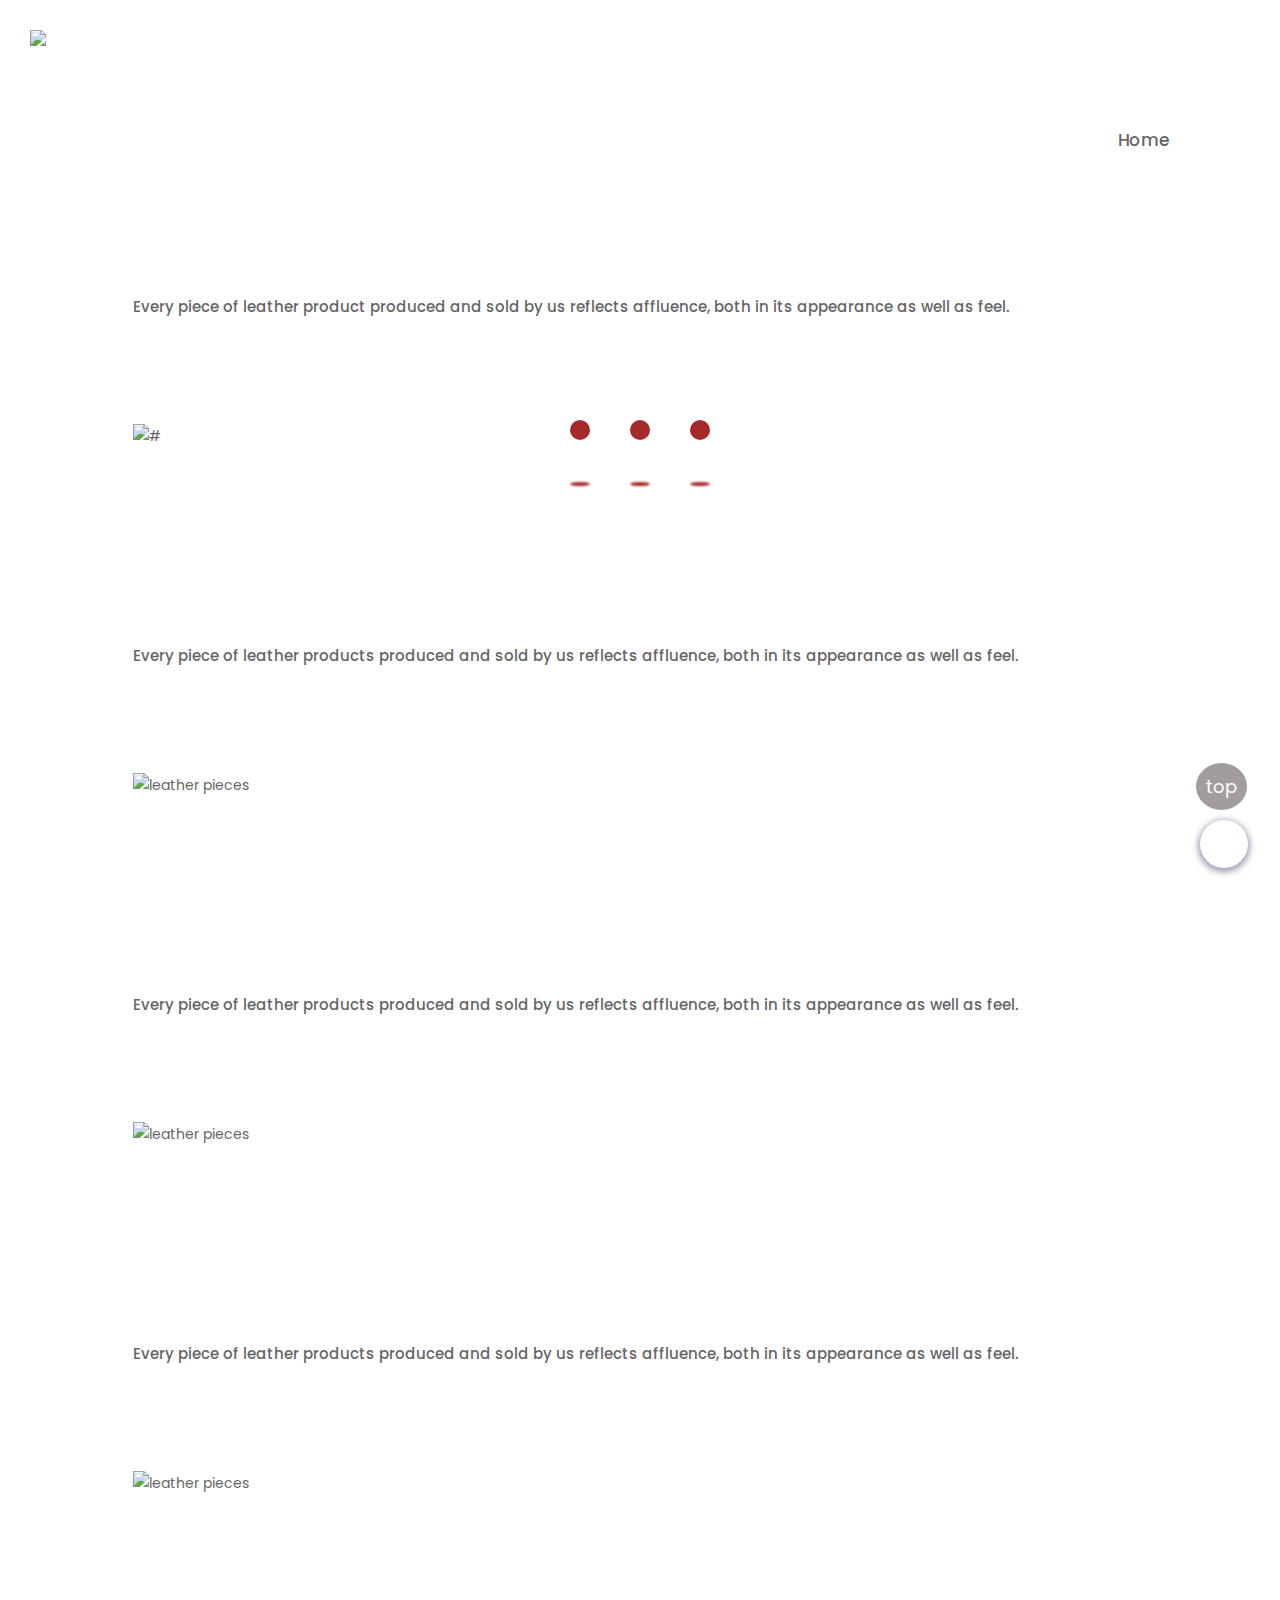
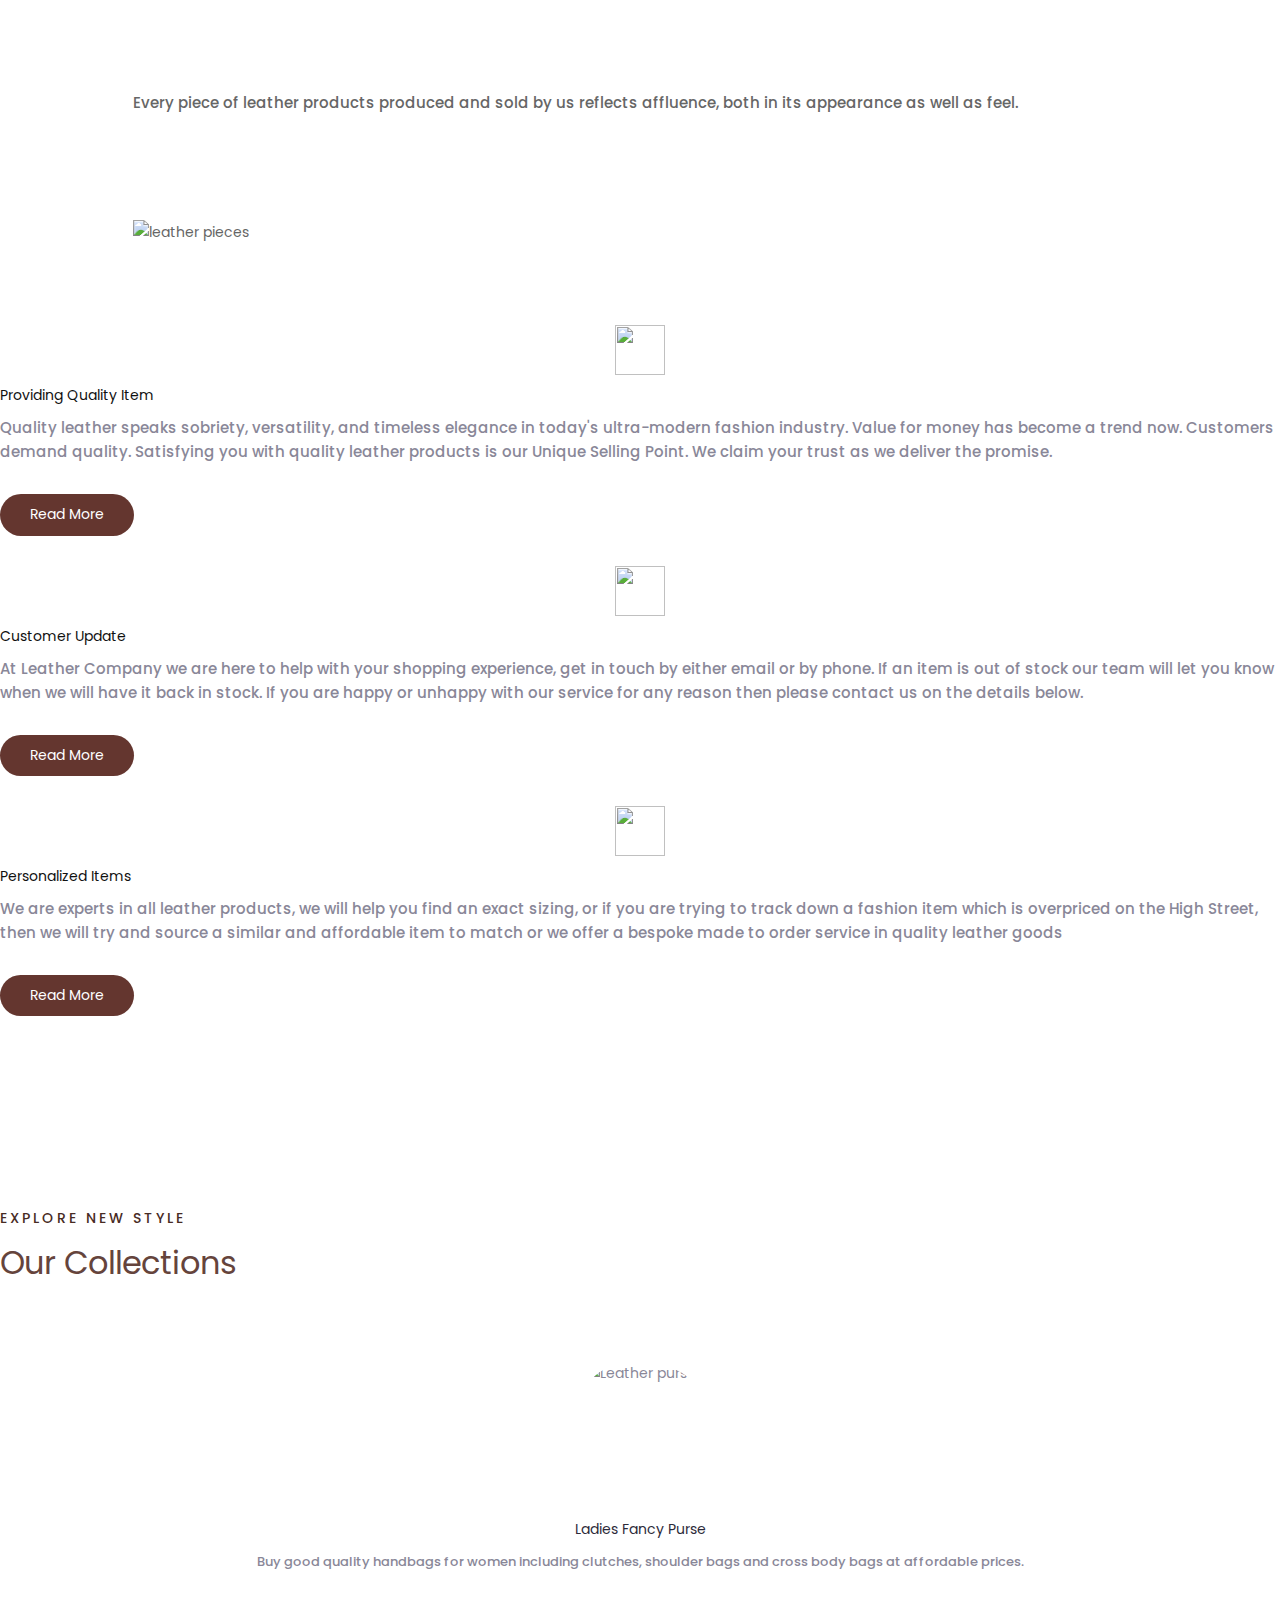
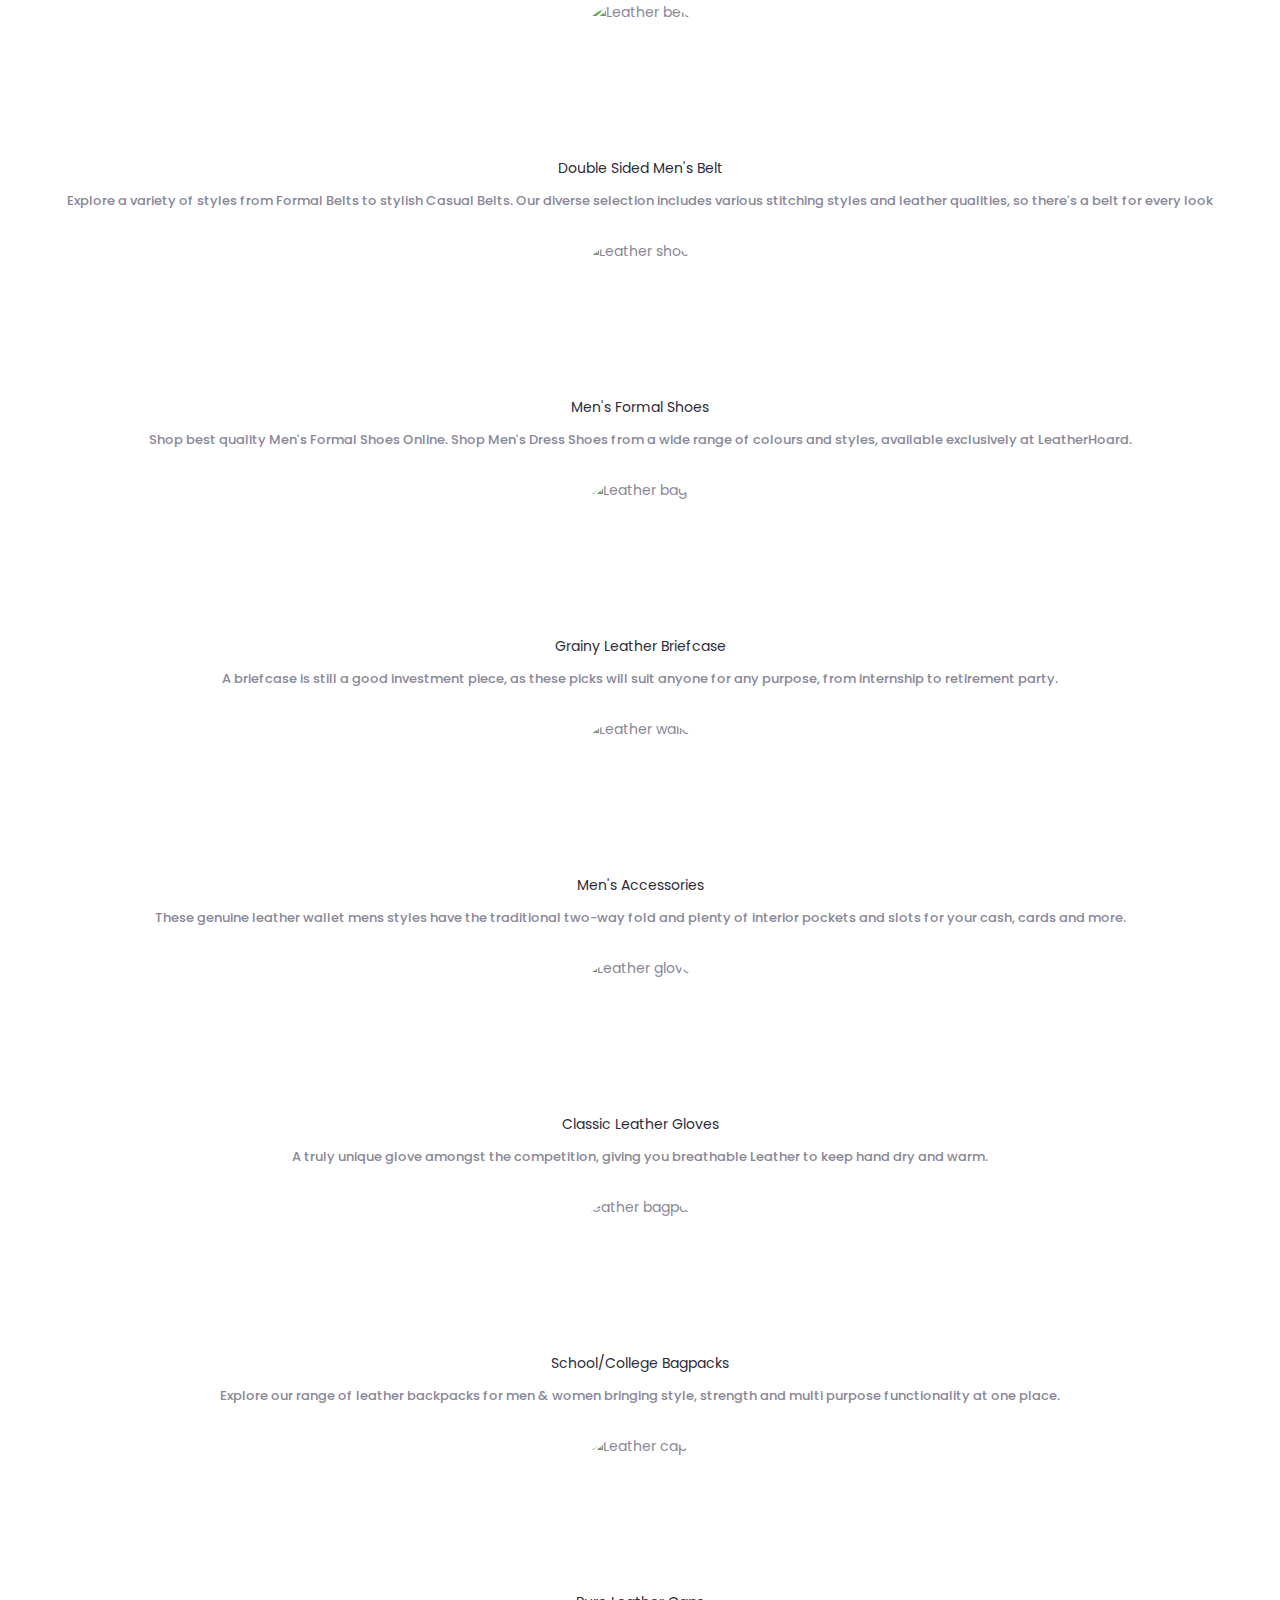
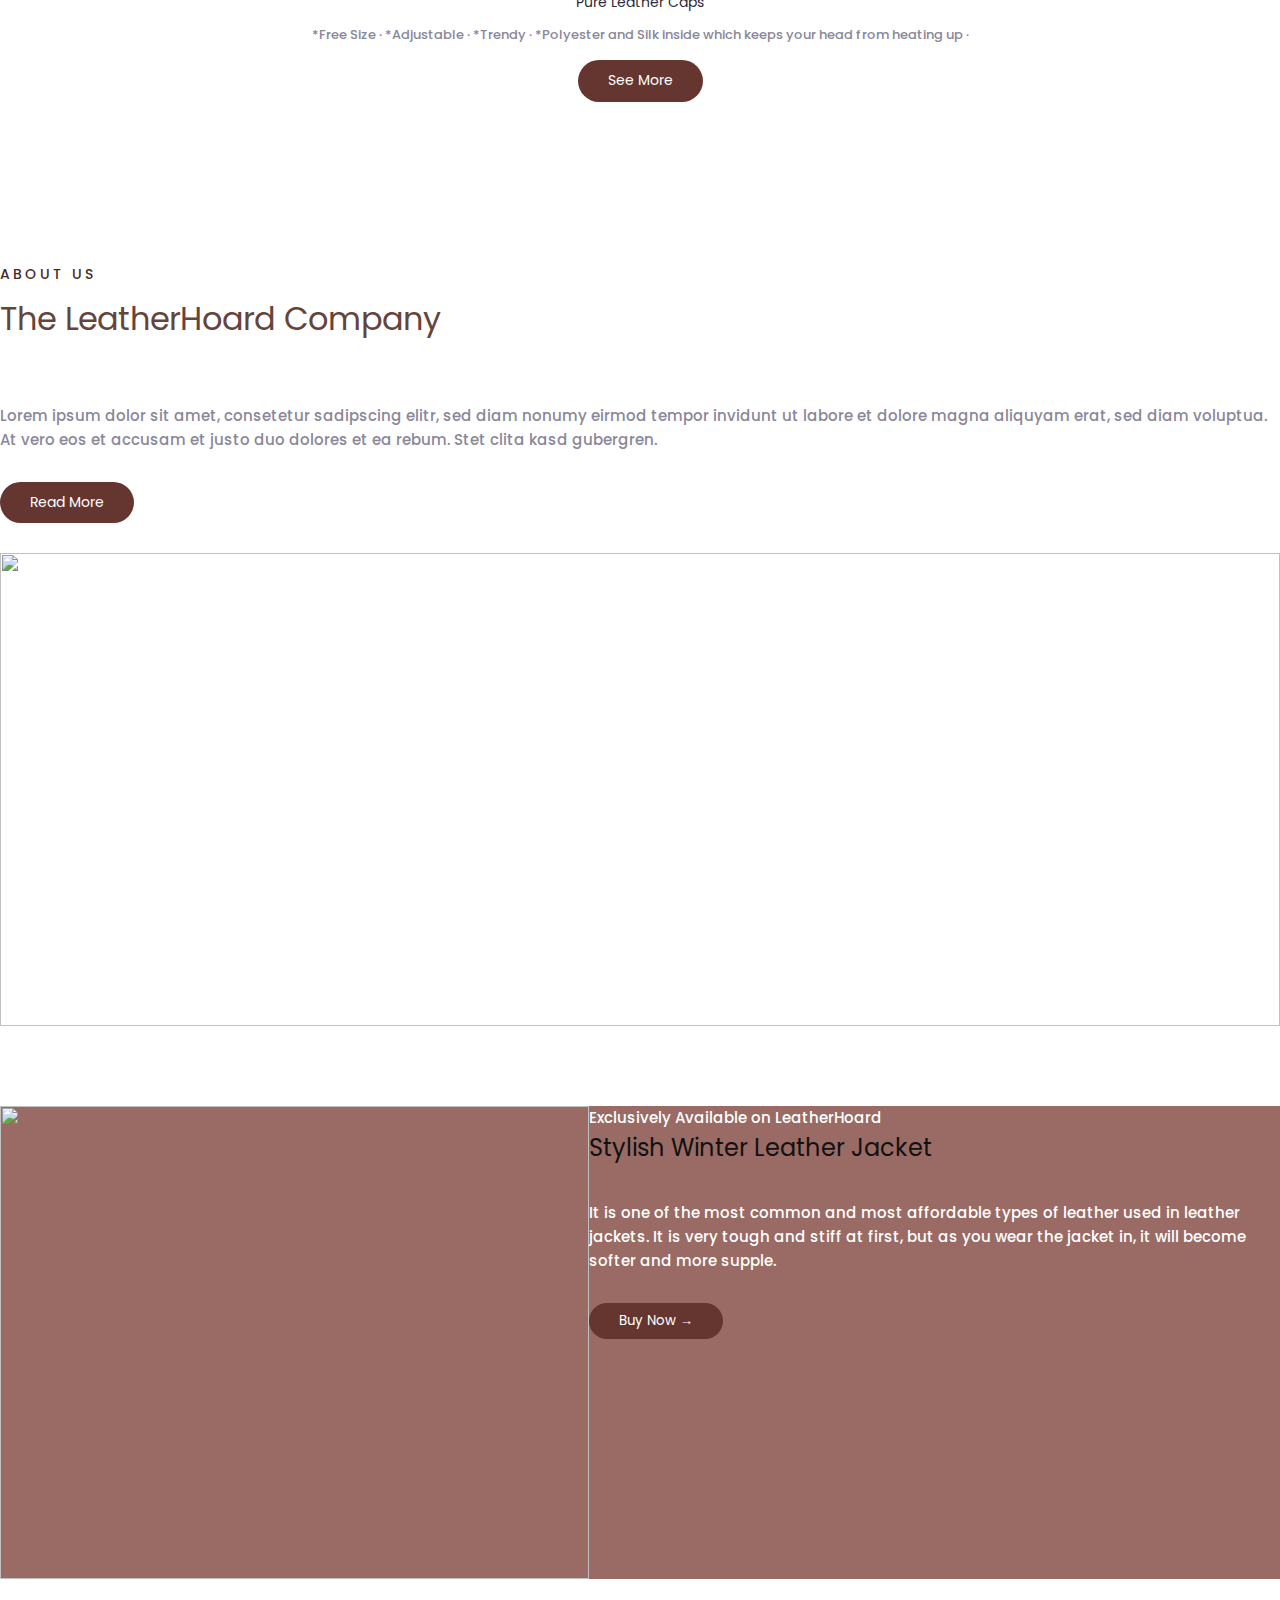
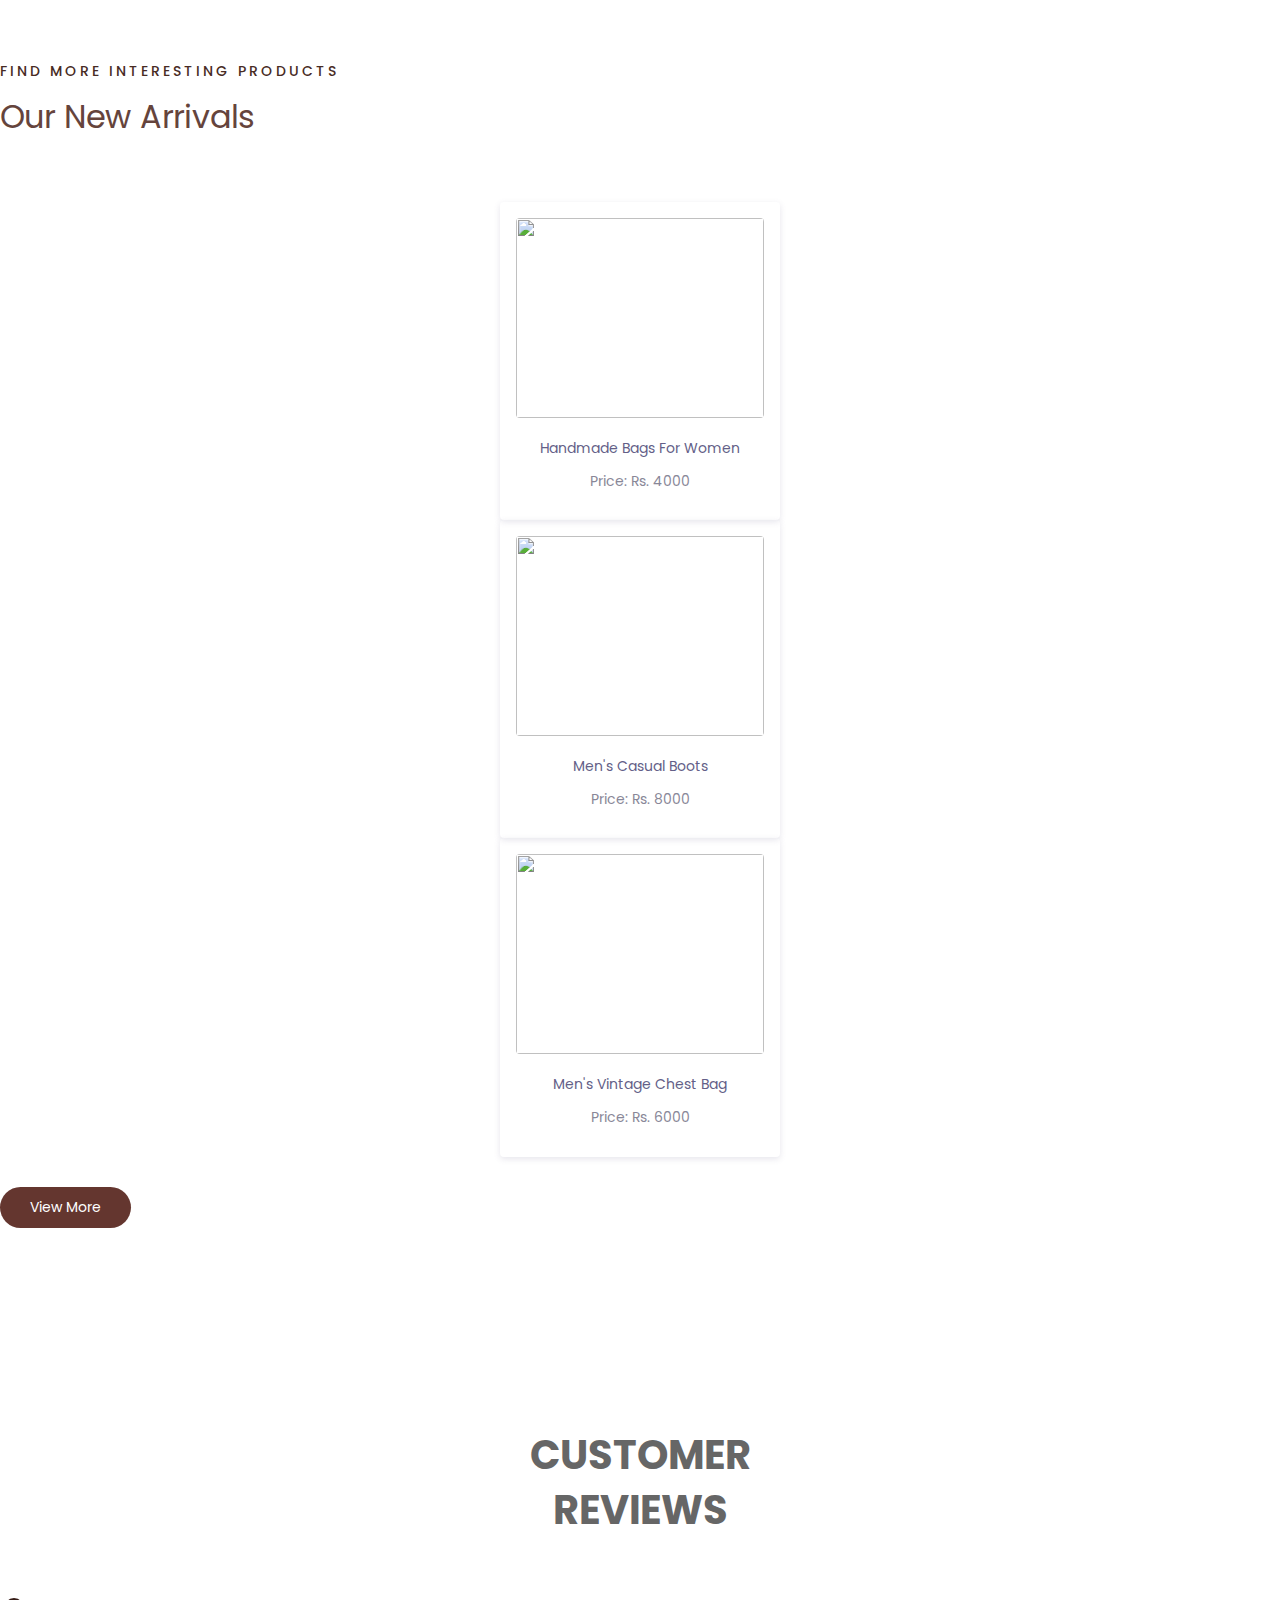
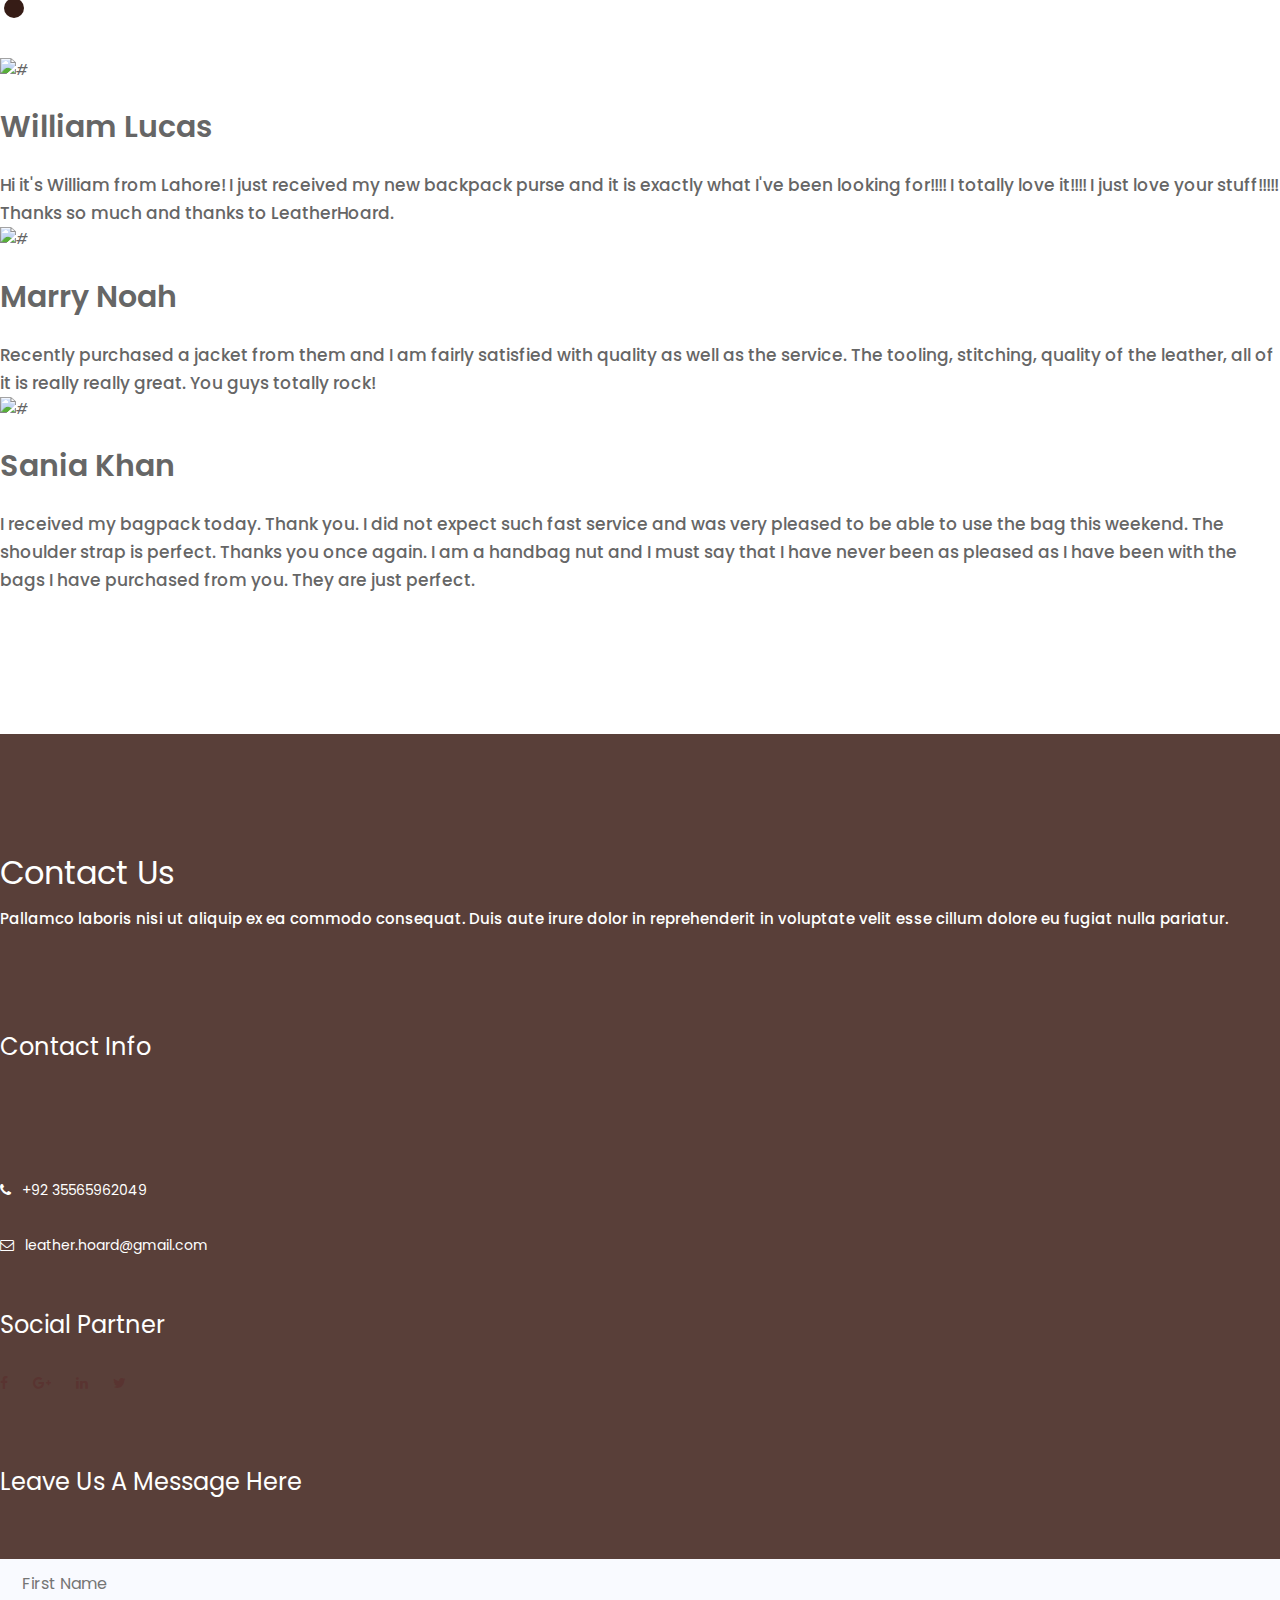
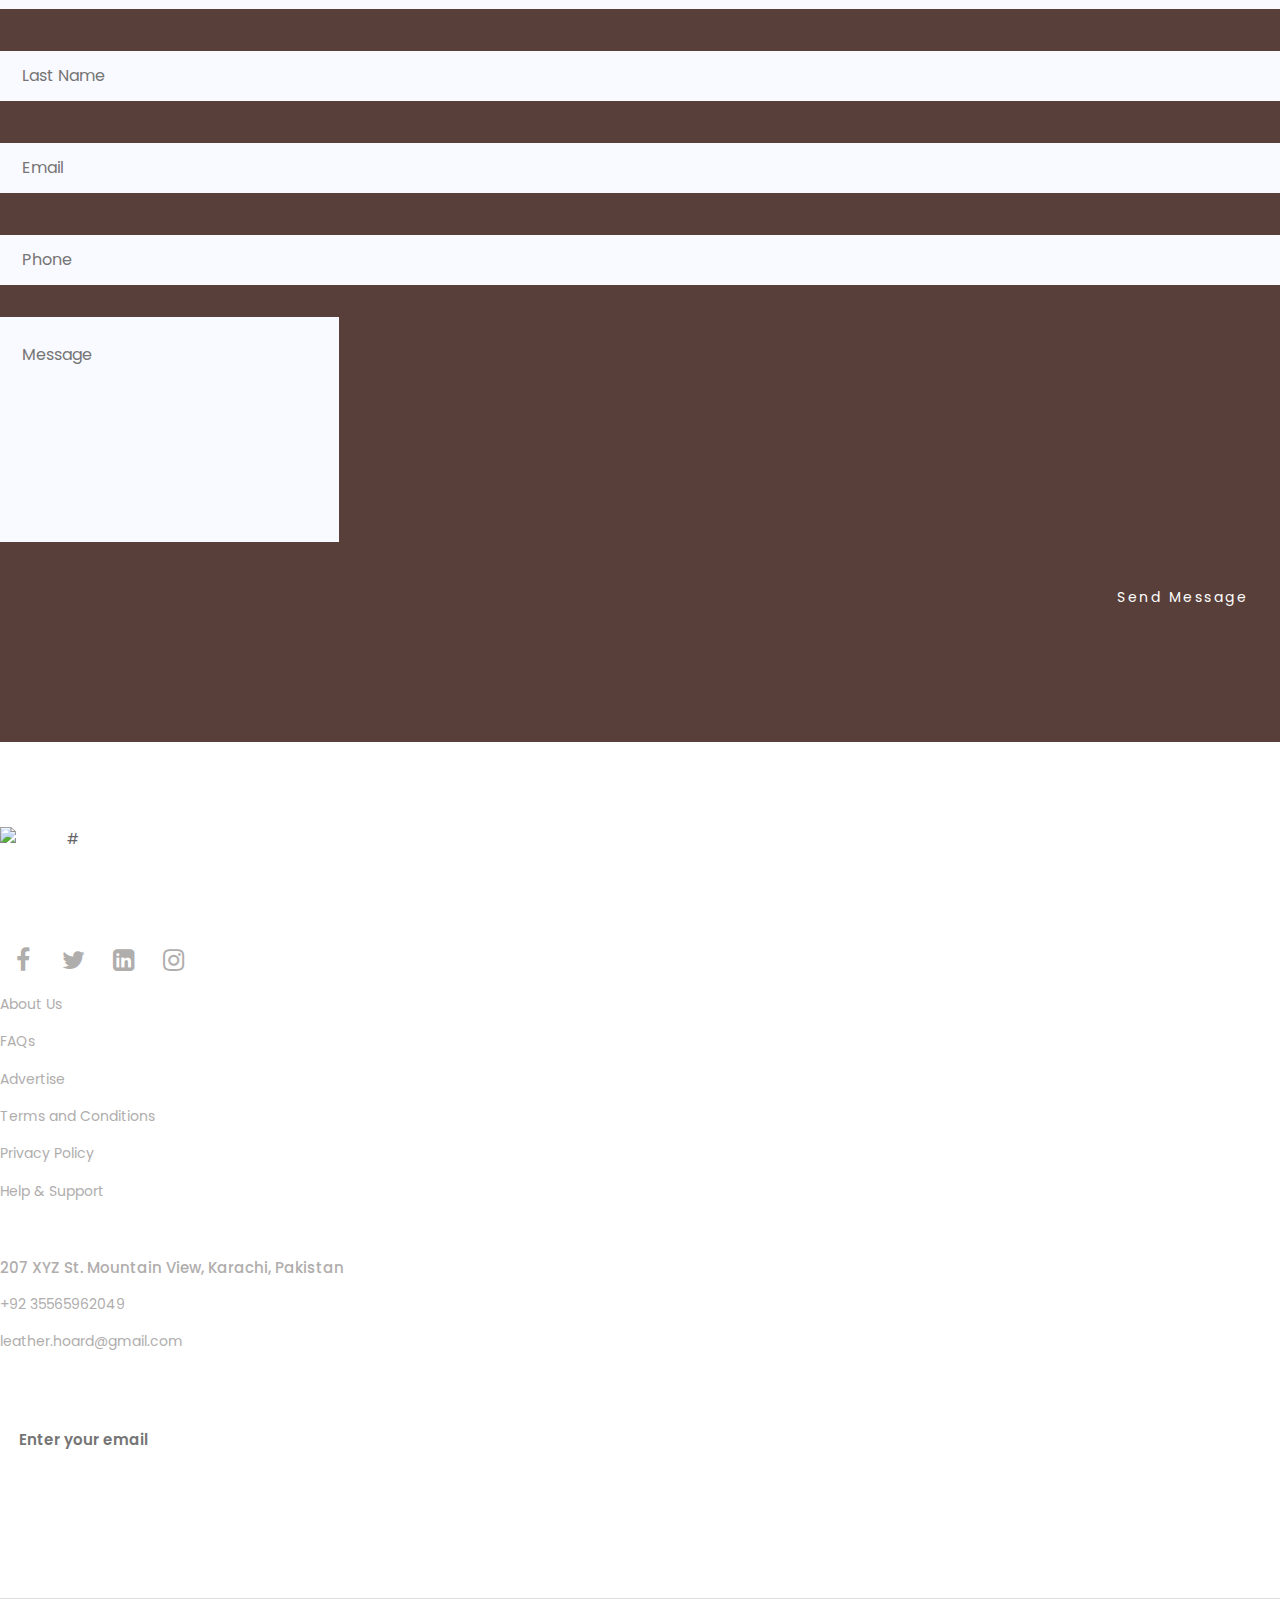
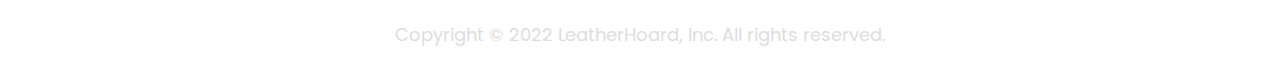
==== commit 5291ab37: "add inline css on exclusive section" ====
--- a/index.html
+++ b/index.html
@@ -439,17 +439,17 @@
                <img src="./images/offerjeacket.png" class="offer-img">
             </figure>
 
-
             <div class="col-lg-6 py-3 wow fadeInRight">
-               <p> Exclusively Available on LeatherHoard</p>
+               <p style="color: white;"> Exclusively Available on LeatherHoard</p>
                <h1>Stylish Winter Leather Jacket</h1>
                <br>
-               <p> It is one of the most common and most affordable types of leather used in leather jackets. It is very tough and stiff at first, but as you wear the jacket in, it will become softer and more supple.
+               <p style="color:white;"> It is one of the most common and most affordable types of leather used in leather jackets. It is very tough and stiff at first, but as you wear the jacket in, it will become softer and more supple.
                </p>
 
                <a href=""><button class="btn">Buy Now &#8594;</button>
                </a>
             </div>
+         
          </div>
       </div>
    </div>
--- a/css/style.css
+++ b/css/style.css
@@ -1247,6 +1247,7 @@
 Style For page-section
 
 -------------------------- */
+
 
 .page-section {
     position: relative;
--- a/logincss.css
+++ b/logincss.css
@@ -0,0 +1,145 @@
+/* ----------------Account-Page ---------- */
+.account-page {
+    /* border: 2px solid white; */
+    width: 60vw;
+
+}
+
+
+.form-container {
+    /* border: 5px solid rgb(13, 13, 13); */
+    border-radius: 10px;
+    background: #fff;
+    width: 300px;
+    height: 450px;
+    margin: 0 150px;
+    text-align: center;
+    position: relative;
+    overflow: hidden;
+    /*  to hide one form login or register */
+}
+
+.form-container span {
+    margin: 5px 0px;
+    font-weight: bold;
+    font-size: medium;
+    padding: 0 10px;
+    color: #555;
+    cursor: pointer;
+    width: 100px;
+    display: inline-block;
+}
+
+.form-btn {
+    display: inline-block;
+}
+
+.btn {
+    display: inline-block;
+    background-color: #64362f;
+    color: #fff;
+    padding: 8px 30px;
+    margin: 30px 0px;
+    border-radius: 30px;
+    transition: background 0.5s;
+    /* border: 2px solid black; */
+}
+
+.form-container form {
+    max-width: 300px;
+    padding: 0 20px;
+    position: absolute;
+    top: 130px;
+    transition: transform 1s;
+
+}
+
+form input {
+    width: 100%;
+    height: 30px;
+    margin: 10px 0;
+    padding: 0 10px;
+    border: 1px solid #999;
+}
+
+form .btn {
+    width: 100%;
+    border: none;
+    cursor: pointer;
+    margin: 15px 0;
+}
+
+form .btn:focus {
+    outline: none;
+    /*focus use when when click on button then border show but outline ::none hide the borderoutlint  */
+}
+
+#LoginForm {
+    left: -300px;
+
+}
+
+#RegForm {
+    left: 0;
+}
+
+form a {
+    font-size: 12px;
+}
+
+
+#Indicator {
+    width: 100px;
+    border: none;
+    background: #64362f;
+    height: 3px;
+    margin: 9px;
+    transform: translateX(100px);
+}
+#Indicator{
+    width: 80px;
+    border:none;
+    background:#64362f;
+    height: 3px;
+    margin-left: 5px;
+    margin-top: -5px;
+    transform: translateX(110px);
+    transition: transform 1s;
+
+}
+
+
+
+/*------ offer------ */
+.offer{
+    background-color: #996b64;
+}
+.offer .row {
+    display: flex;
+    justify-content: center;
+}
+.jacket
+{
+    width: 30%;
+
+}
+.offertext {
+    width: 30%;
+
+}
+.offertext p{
+    text-align: center;
+    padding: 12px;
+    font-size: 20px;
+    color: #d2cfcf;
+}
+.offertext h1{
+    text-align: center;
+    font-size: 45px;
+    color: #64362f;
+}
+.offertext a
+{
+    display: flex;
+    justify-content: center;
+}
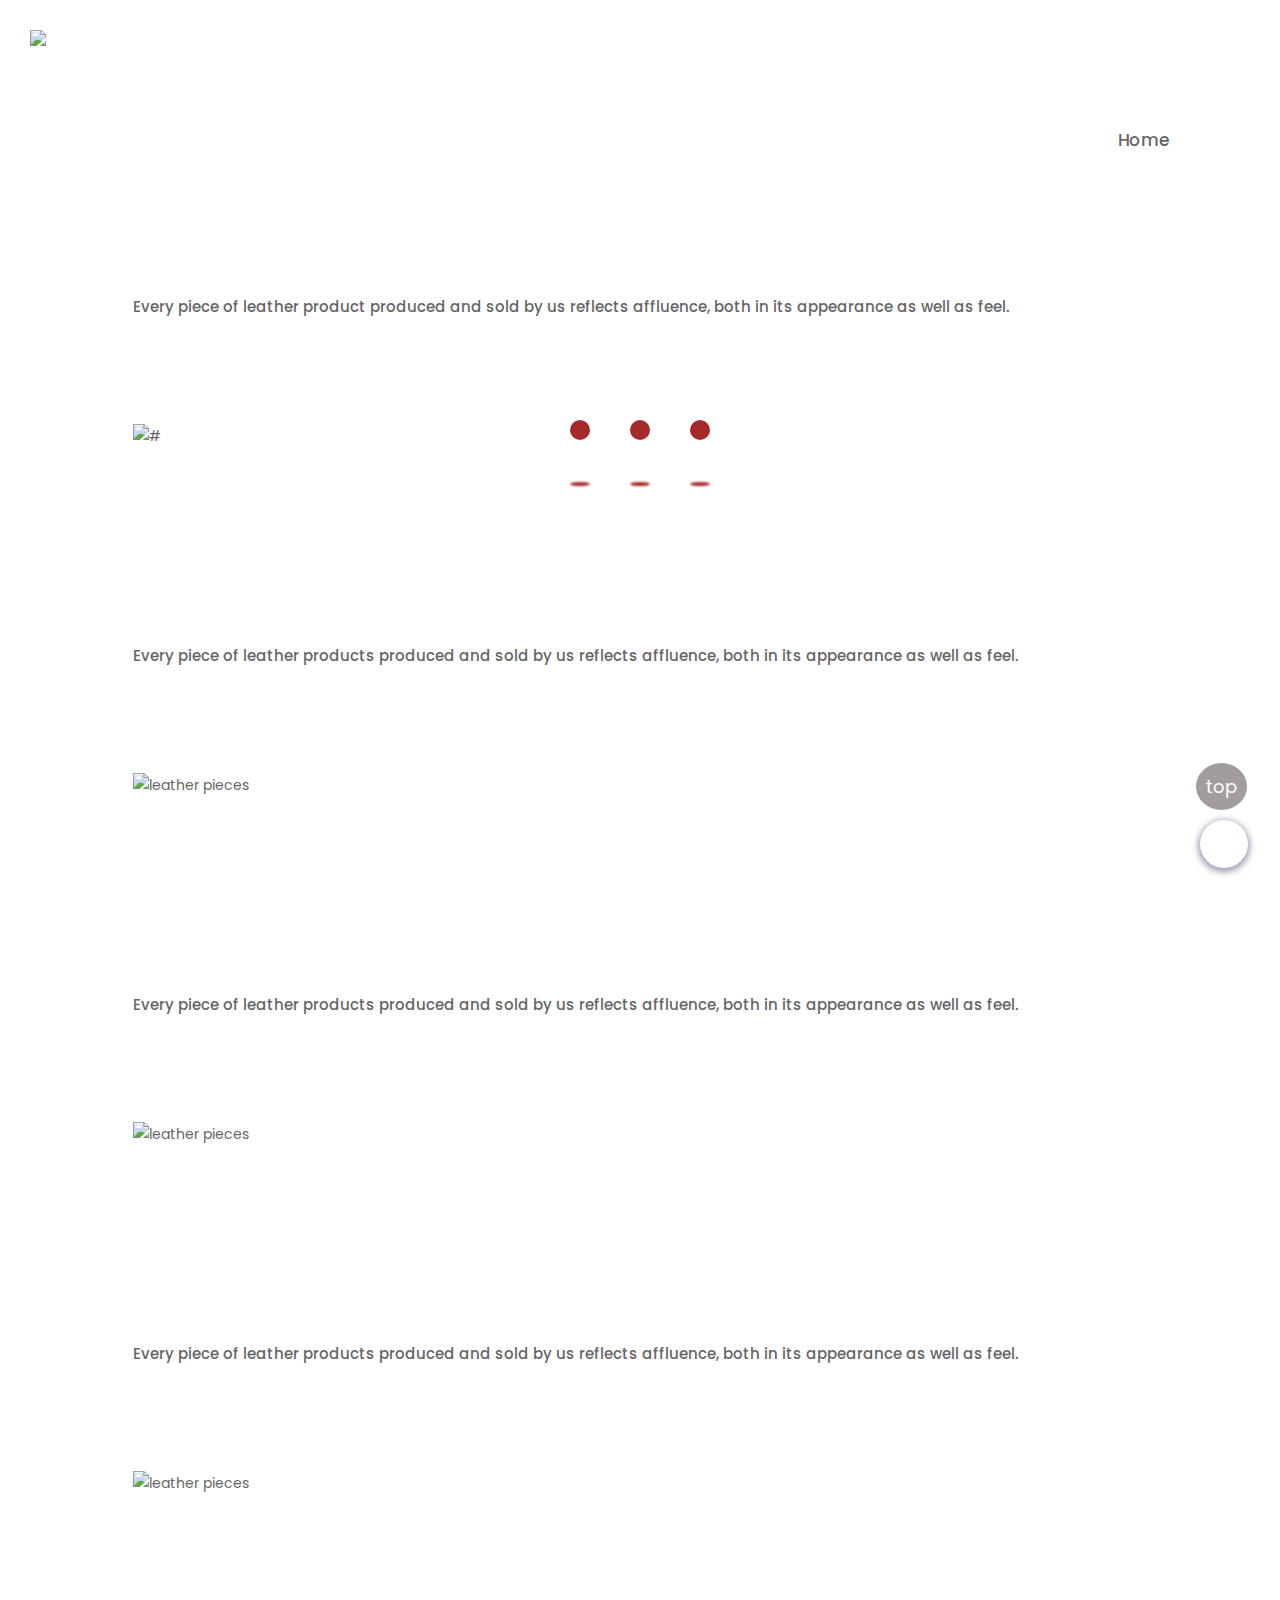
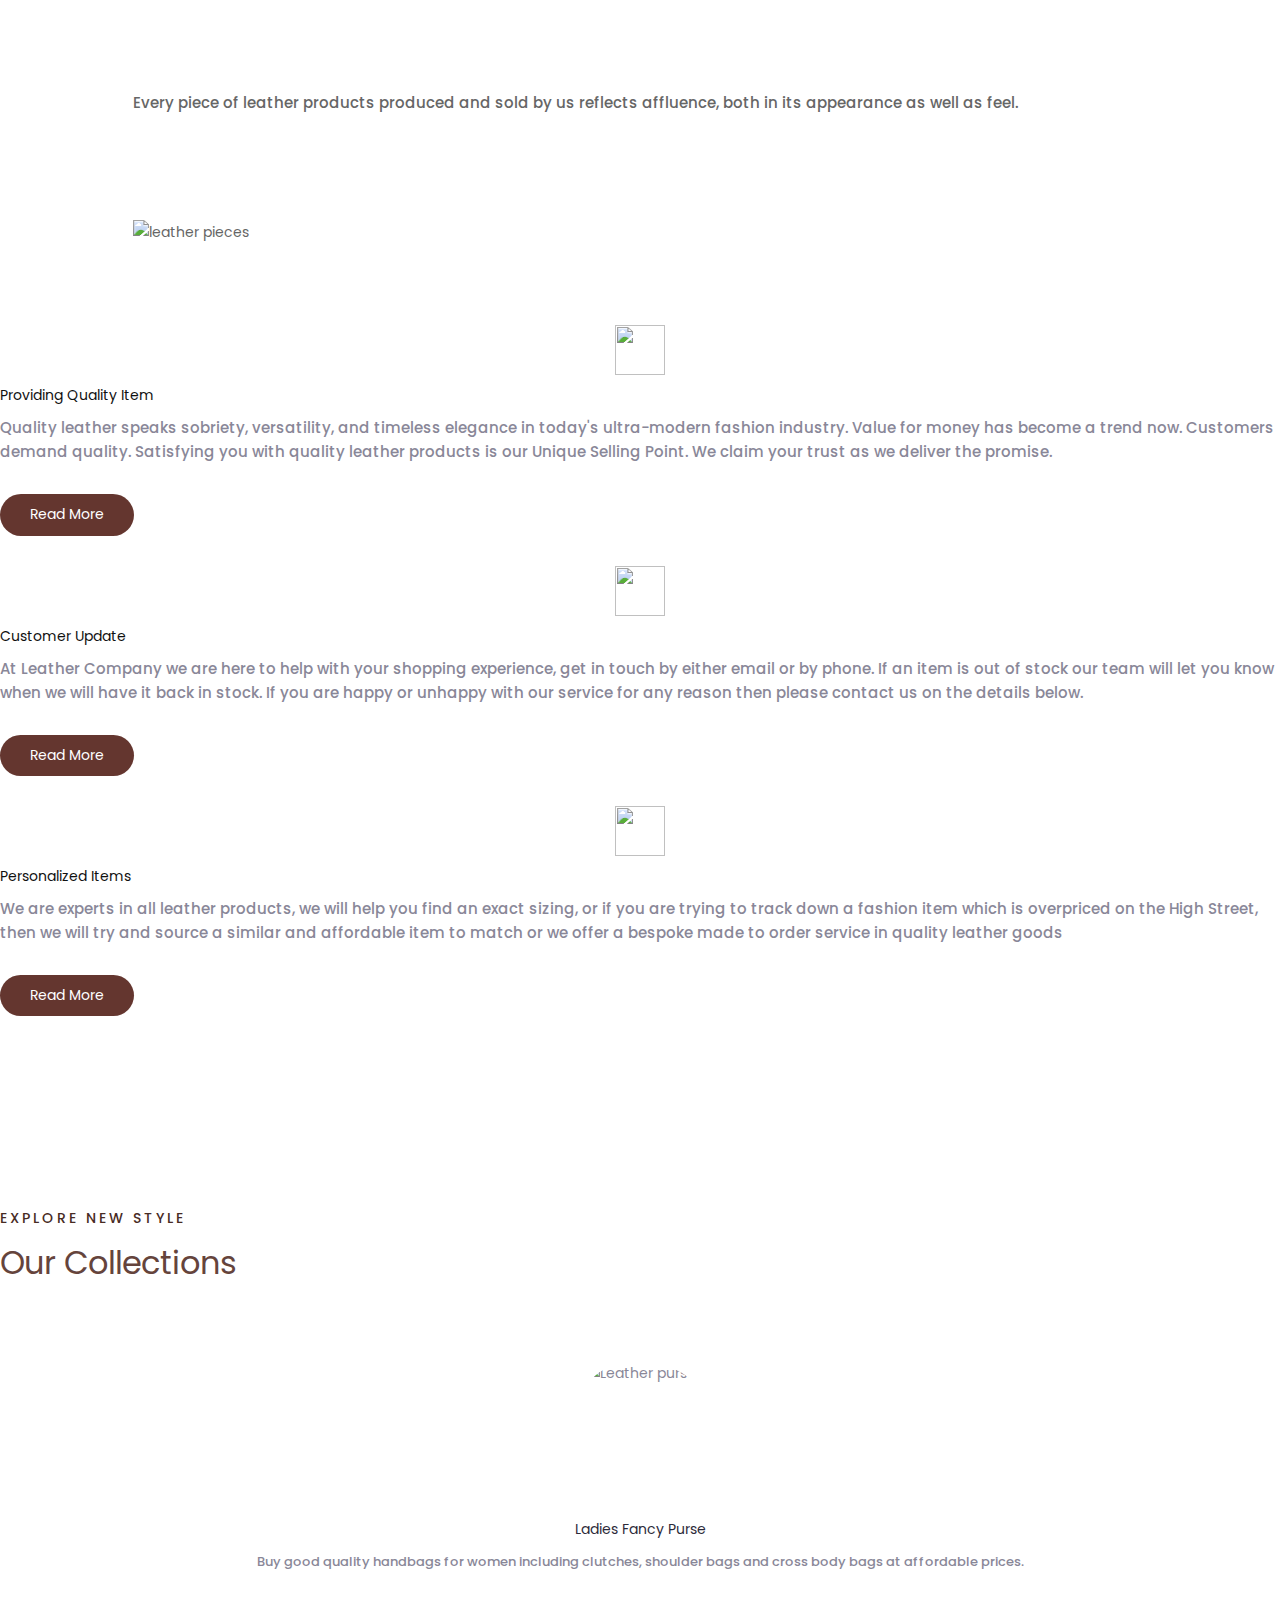
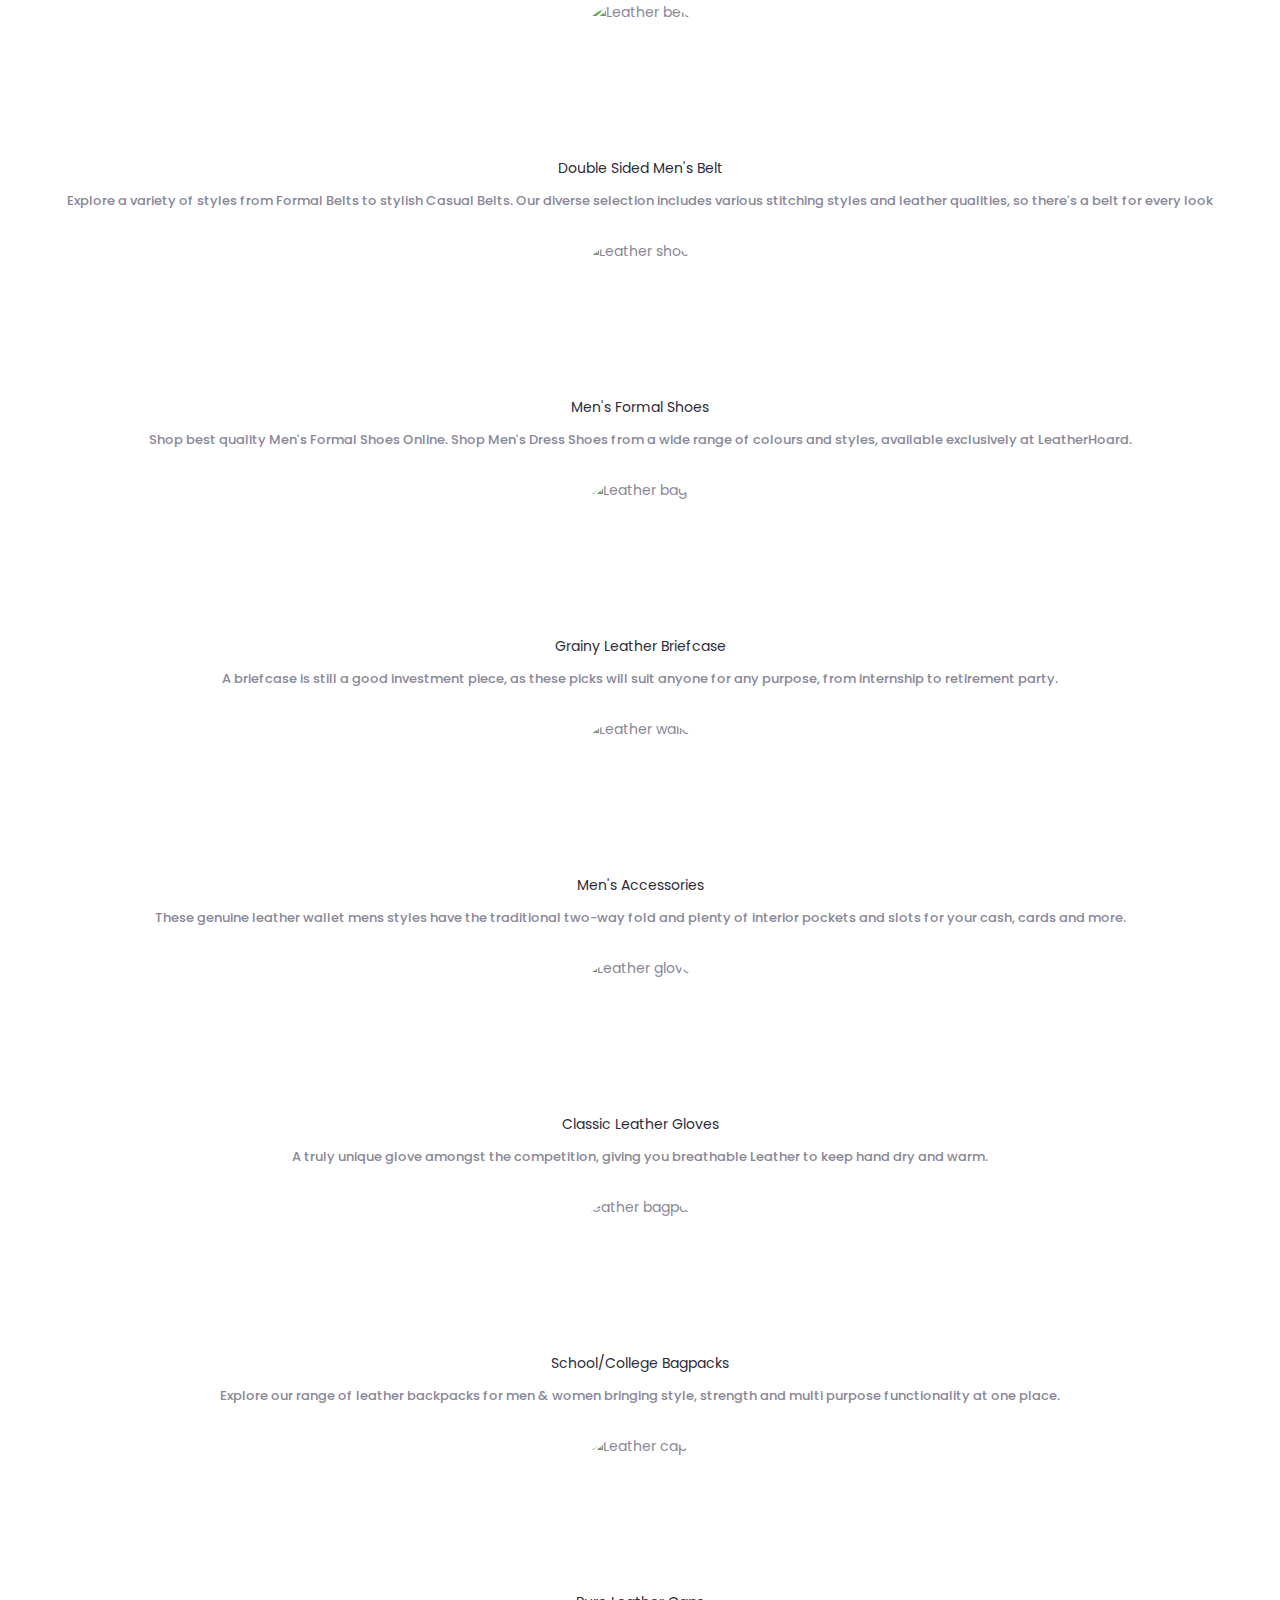
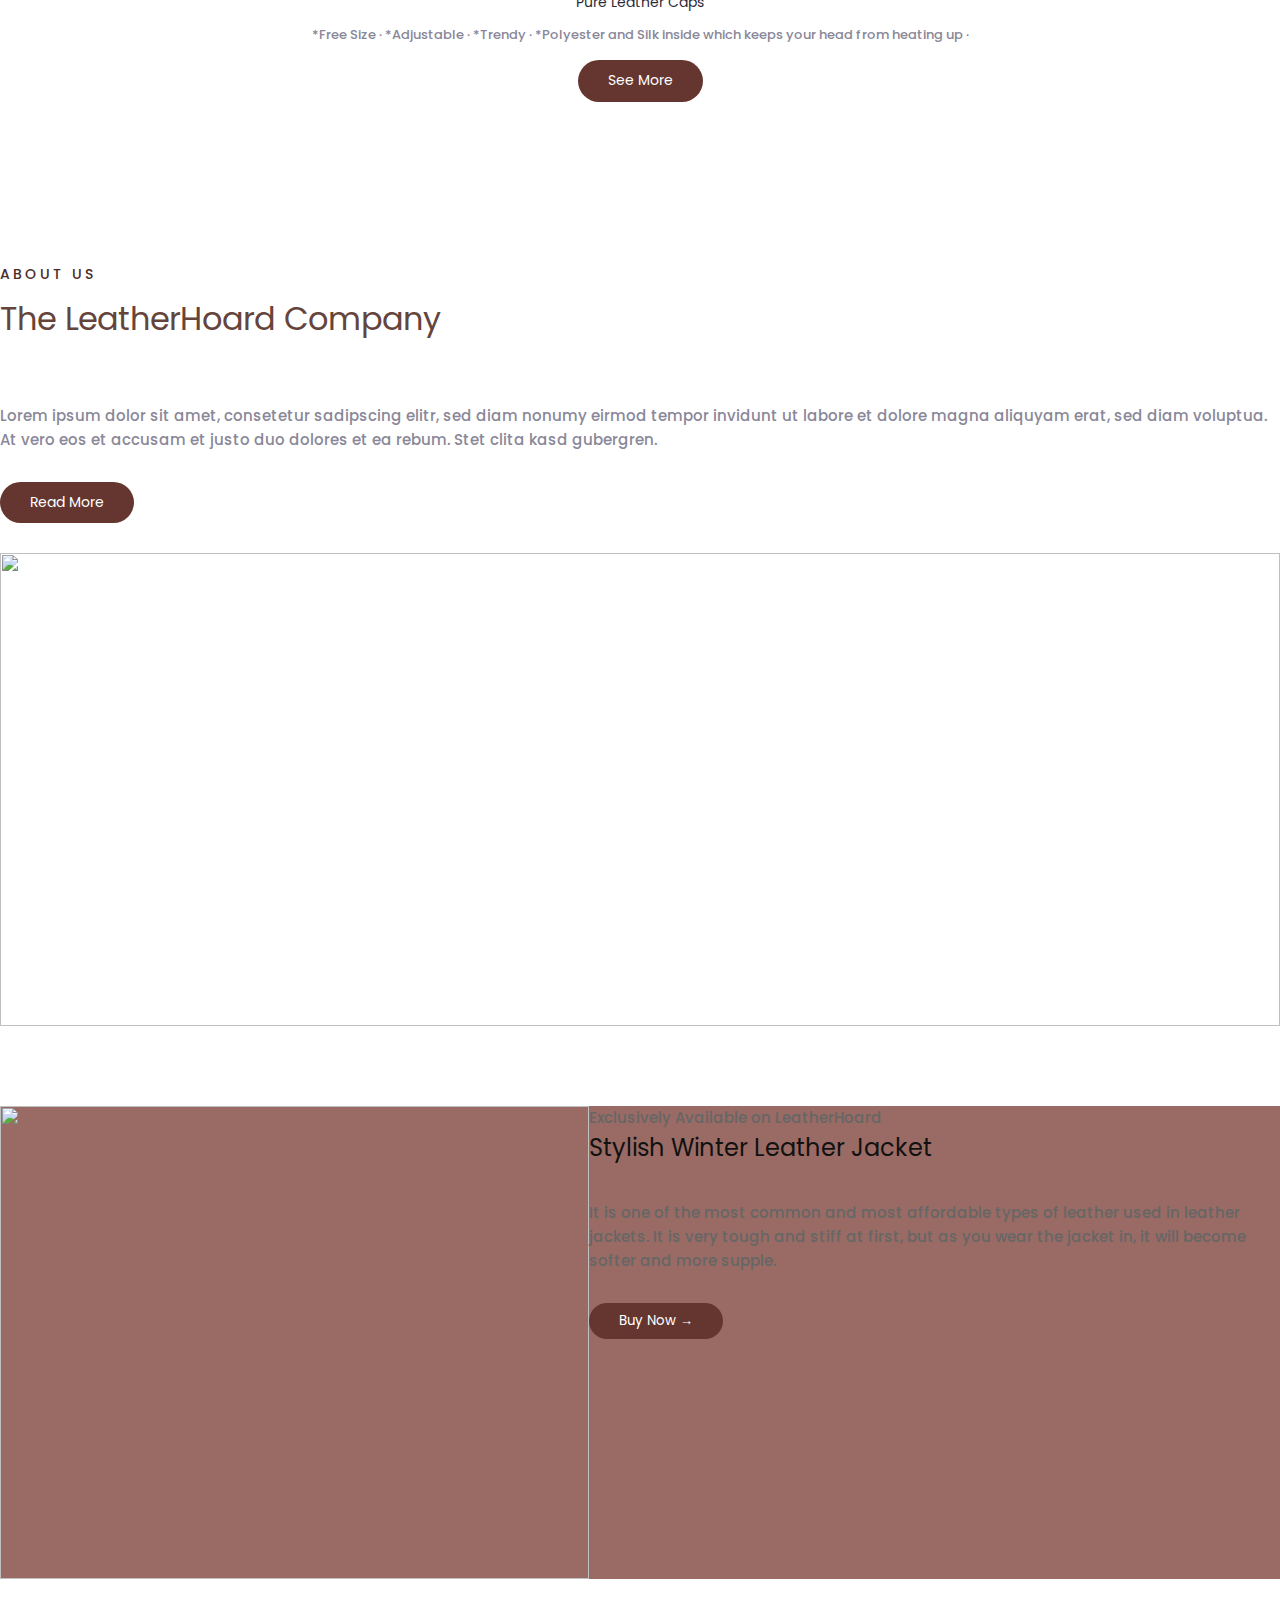
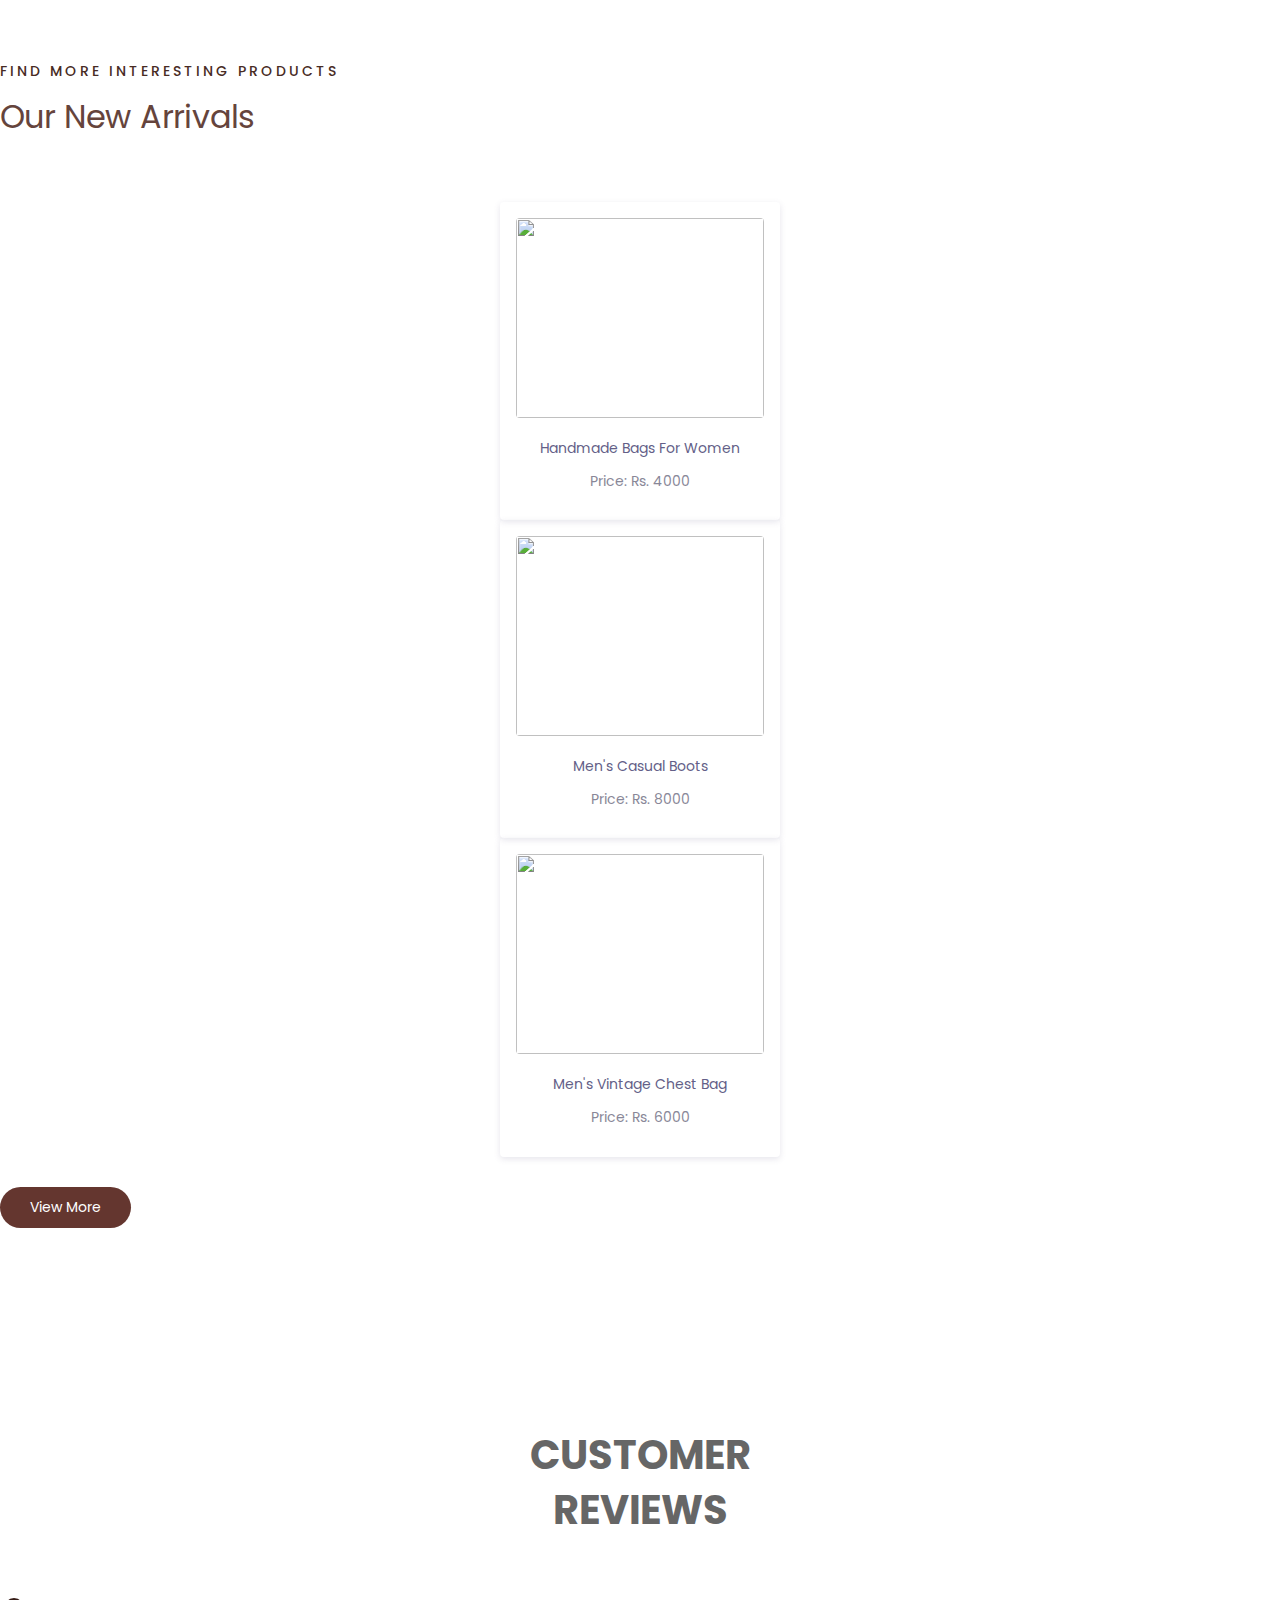
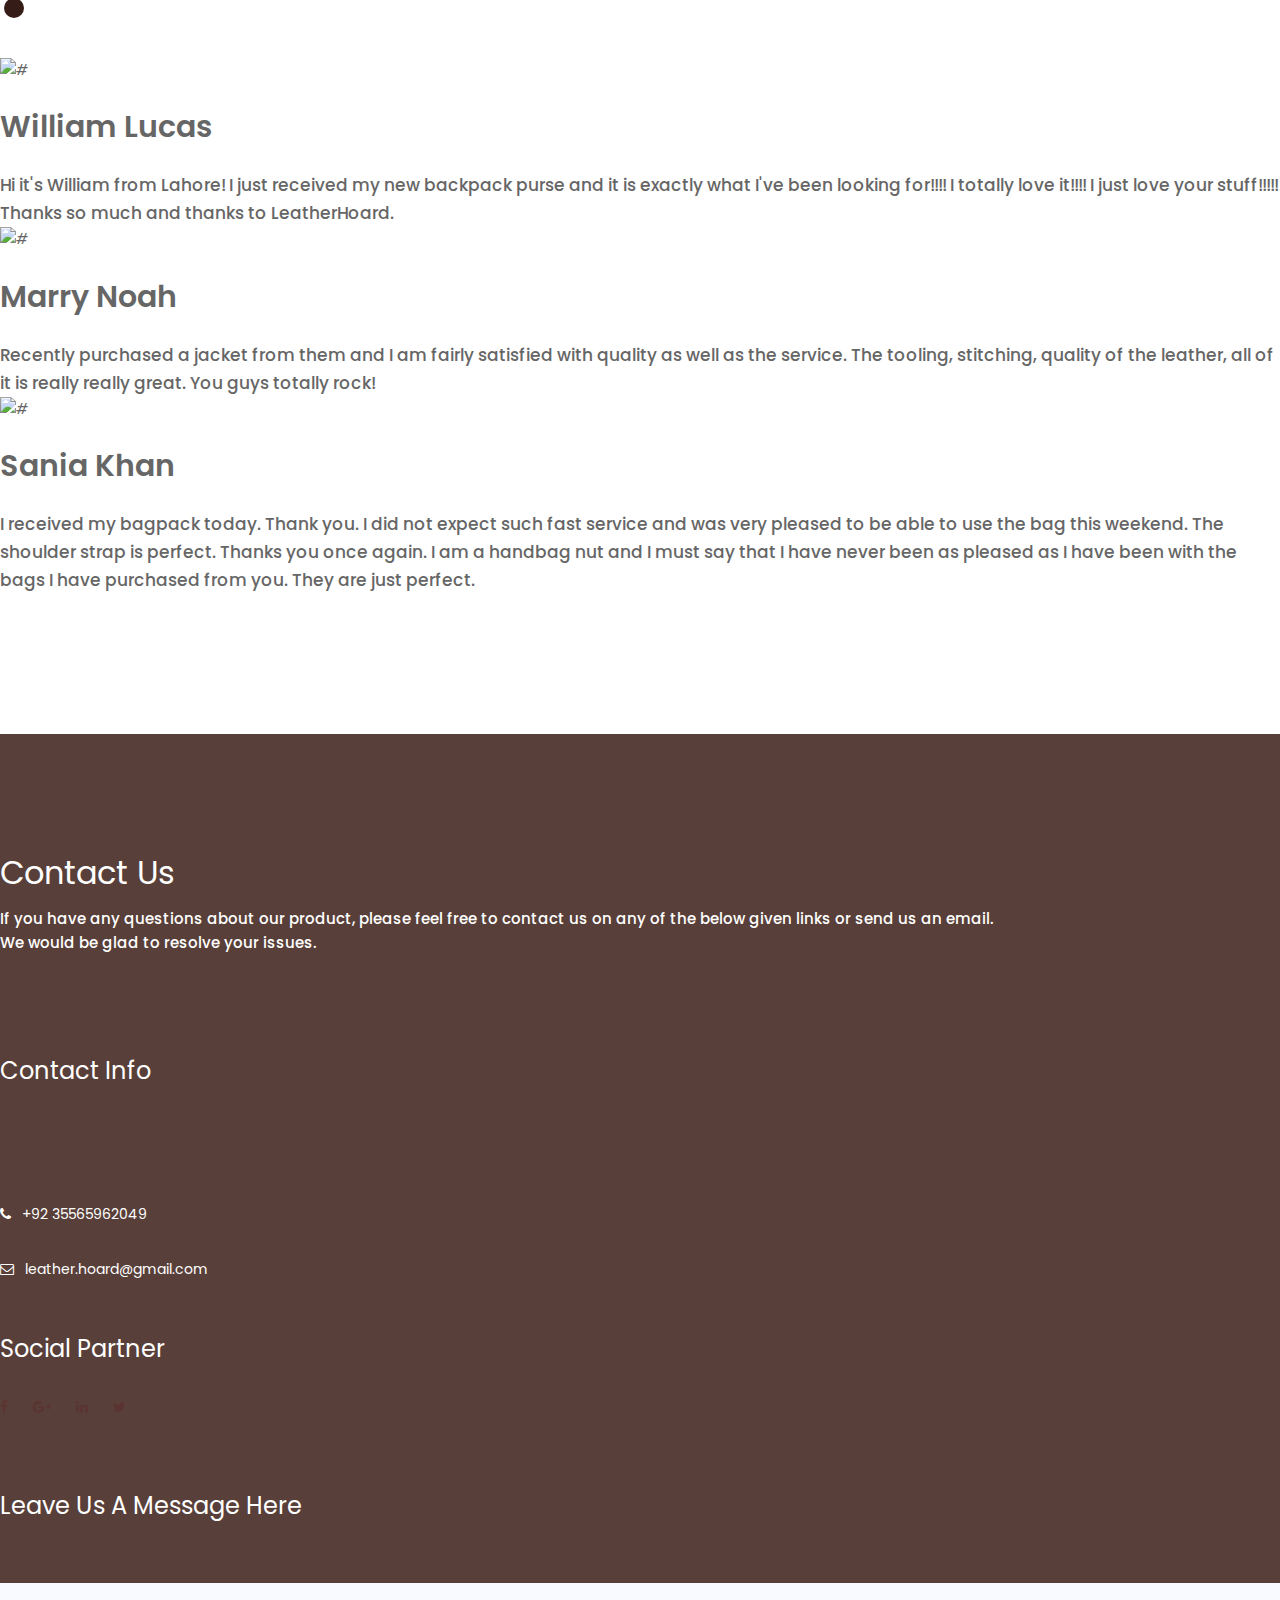
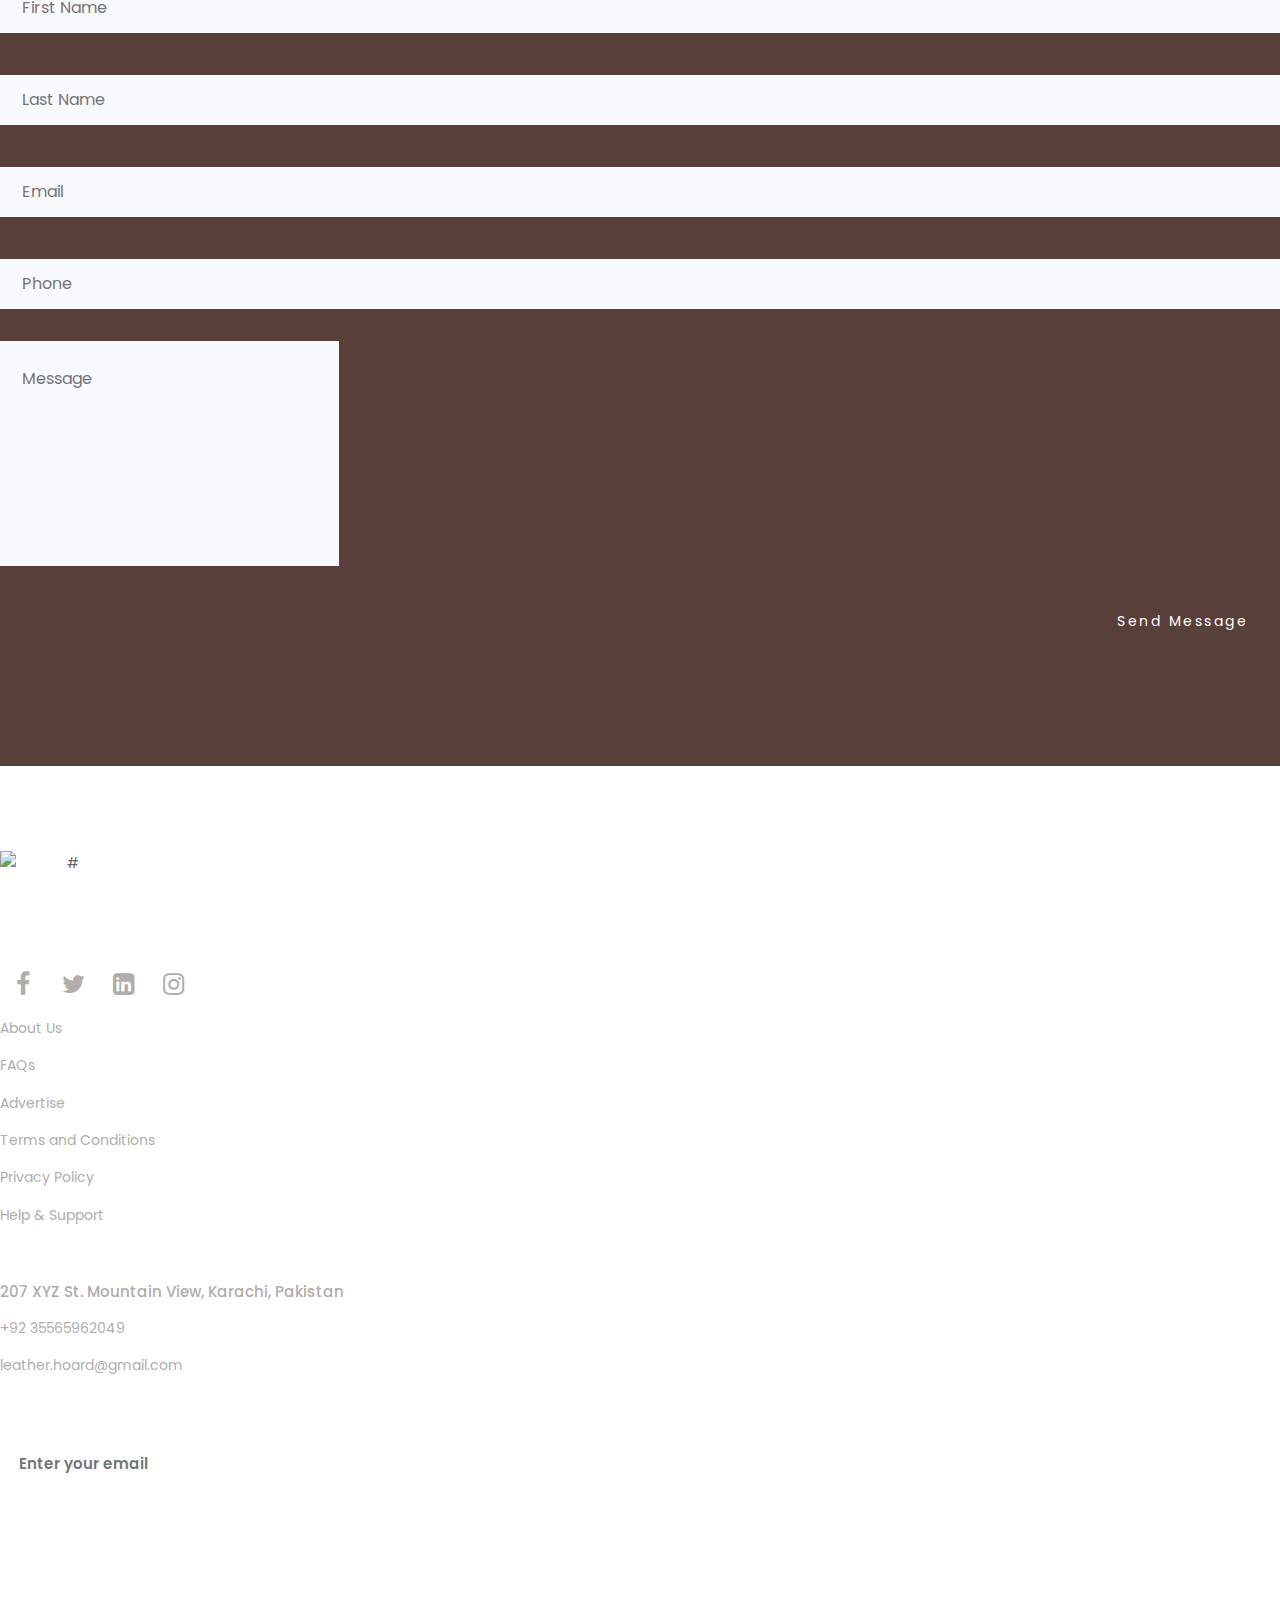
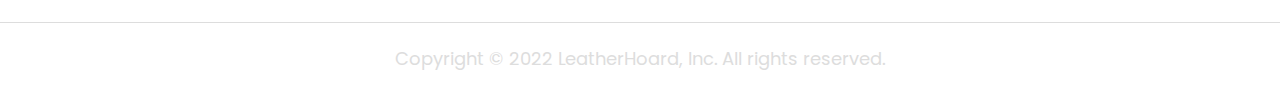
==== commit 5eb8db95: "Changes Commited" ====
--- a/index.html
+++ b/index.html
@@ -439,17 +439,17 @@
                <img src="./images/offerjeacket.png" class="offer-img">
             </figure>
 
-            <div class="col-lg-6 py-3 wow fadeInRight">
-               <p style="color: white;"> Exclusively Available on LeatherHoard</p>
+
+            <div  class="col-lg-6 py-3 wow fadeInRight">
+               <p class="offerp"> Exclusively Available on LeatherHoard</p>
                <h1>Stylish Winter Leather Jacket</h1>
                <br>
-               <p style="color:white;"> It is one of the most common and most affordable types of leather used in leather jackets. It is very tough and stiff at first, but as you wear the jacket in, it will become softer and more supple.
+               <p class="offerp"> It is one of the most common and most affordable types of leather used in leather jackets. It is very tough and stiff at first, but as you wear the jacket in, it will become softer and more supple.
                </p>
 
                <a href=""><button class="btn">Buy Now &#8594;</button>
                </a>
             </div>
-         
          </div>
       </div>
    </div>
@@ -610,8 +610,11 @@
                   <h2 class="title-section">Contact Us</h2>
                </div>
                <p>
-                  Pallamco laboris nisi ut aliquip ex ea commodo consequat. Duis aute irure dolor in reprehenderit in
-                  voluptate velit esse cillum dolore eu fugiat nulla pariatur.
+
+                  If you have any questions about our product, please feel free to contact us on any of the below given links or send us an email.
+               <br> We would be glad to resolve your issues. 
+            </p>
+                 
                </p>
             </div>
             <!--/.section-header-->
@@ -772,7 +775,7 @@
                <div class="col-xl-3 col-lg-3 col-md-6 col-sm-6">
                   <h3>INFO</h3>
                   <ul class="about_us">
-                     <li><a href="#about">About Us</a></li>
+                     <li><a href="#">About Us</a></li>
                      <li><a href="#">FAQs</a></li>
                      <li><a href="#">Advertise</a></li>
                      <li><a href="#">Terms and Conditions</a></li>
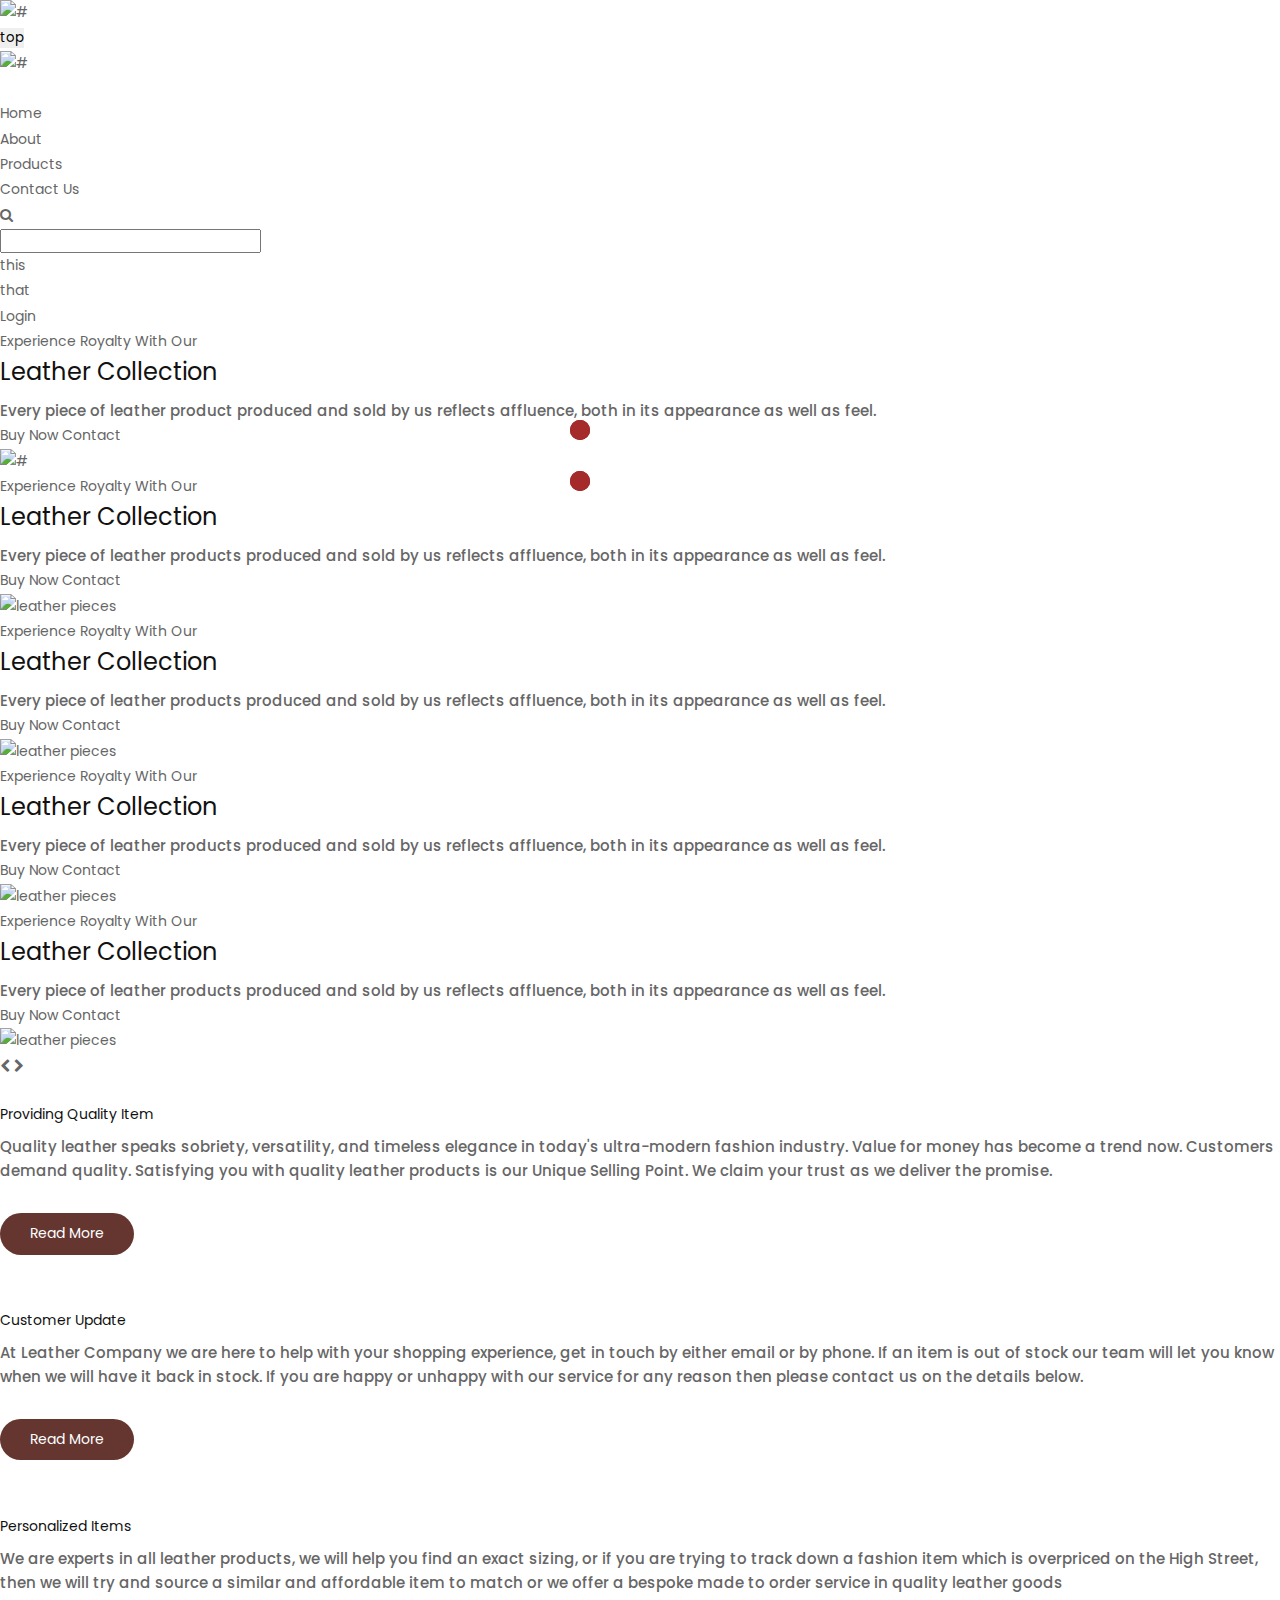
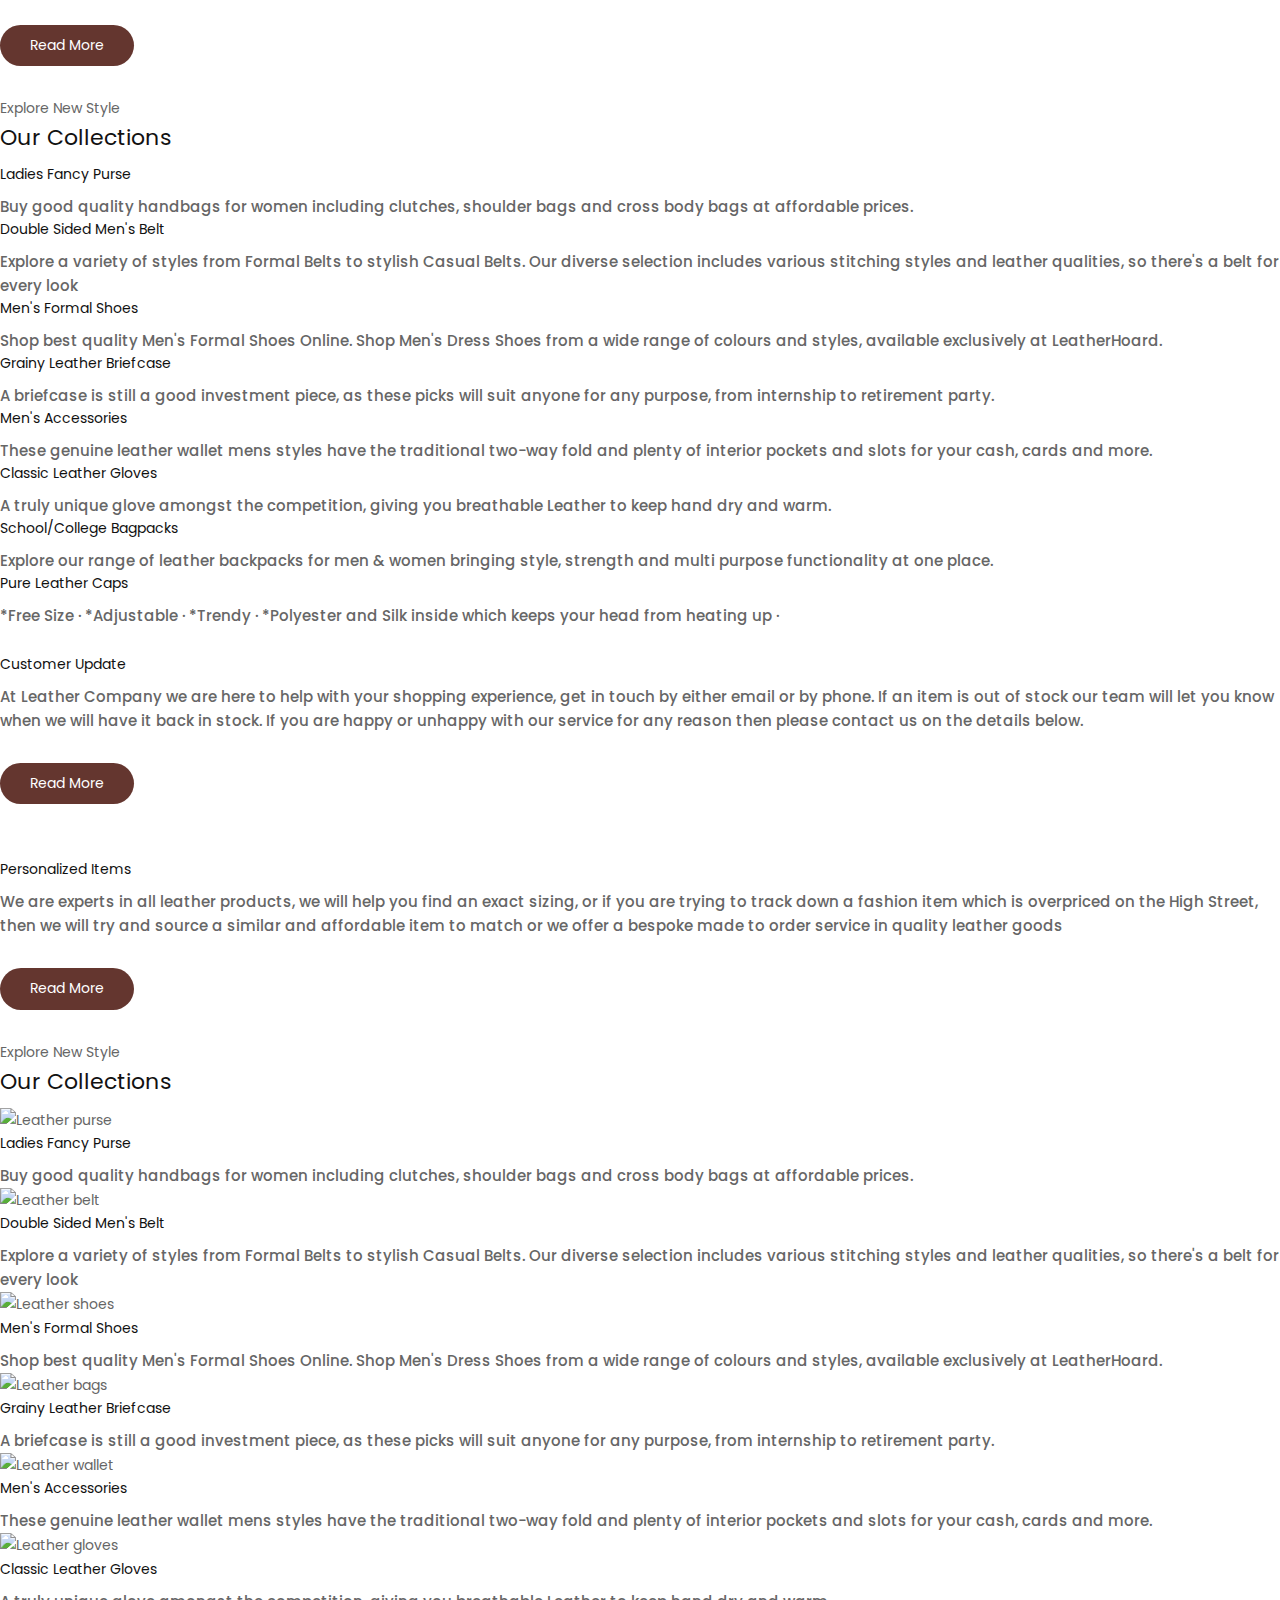
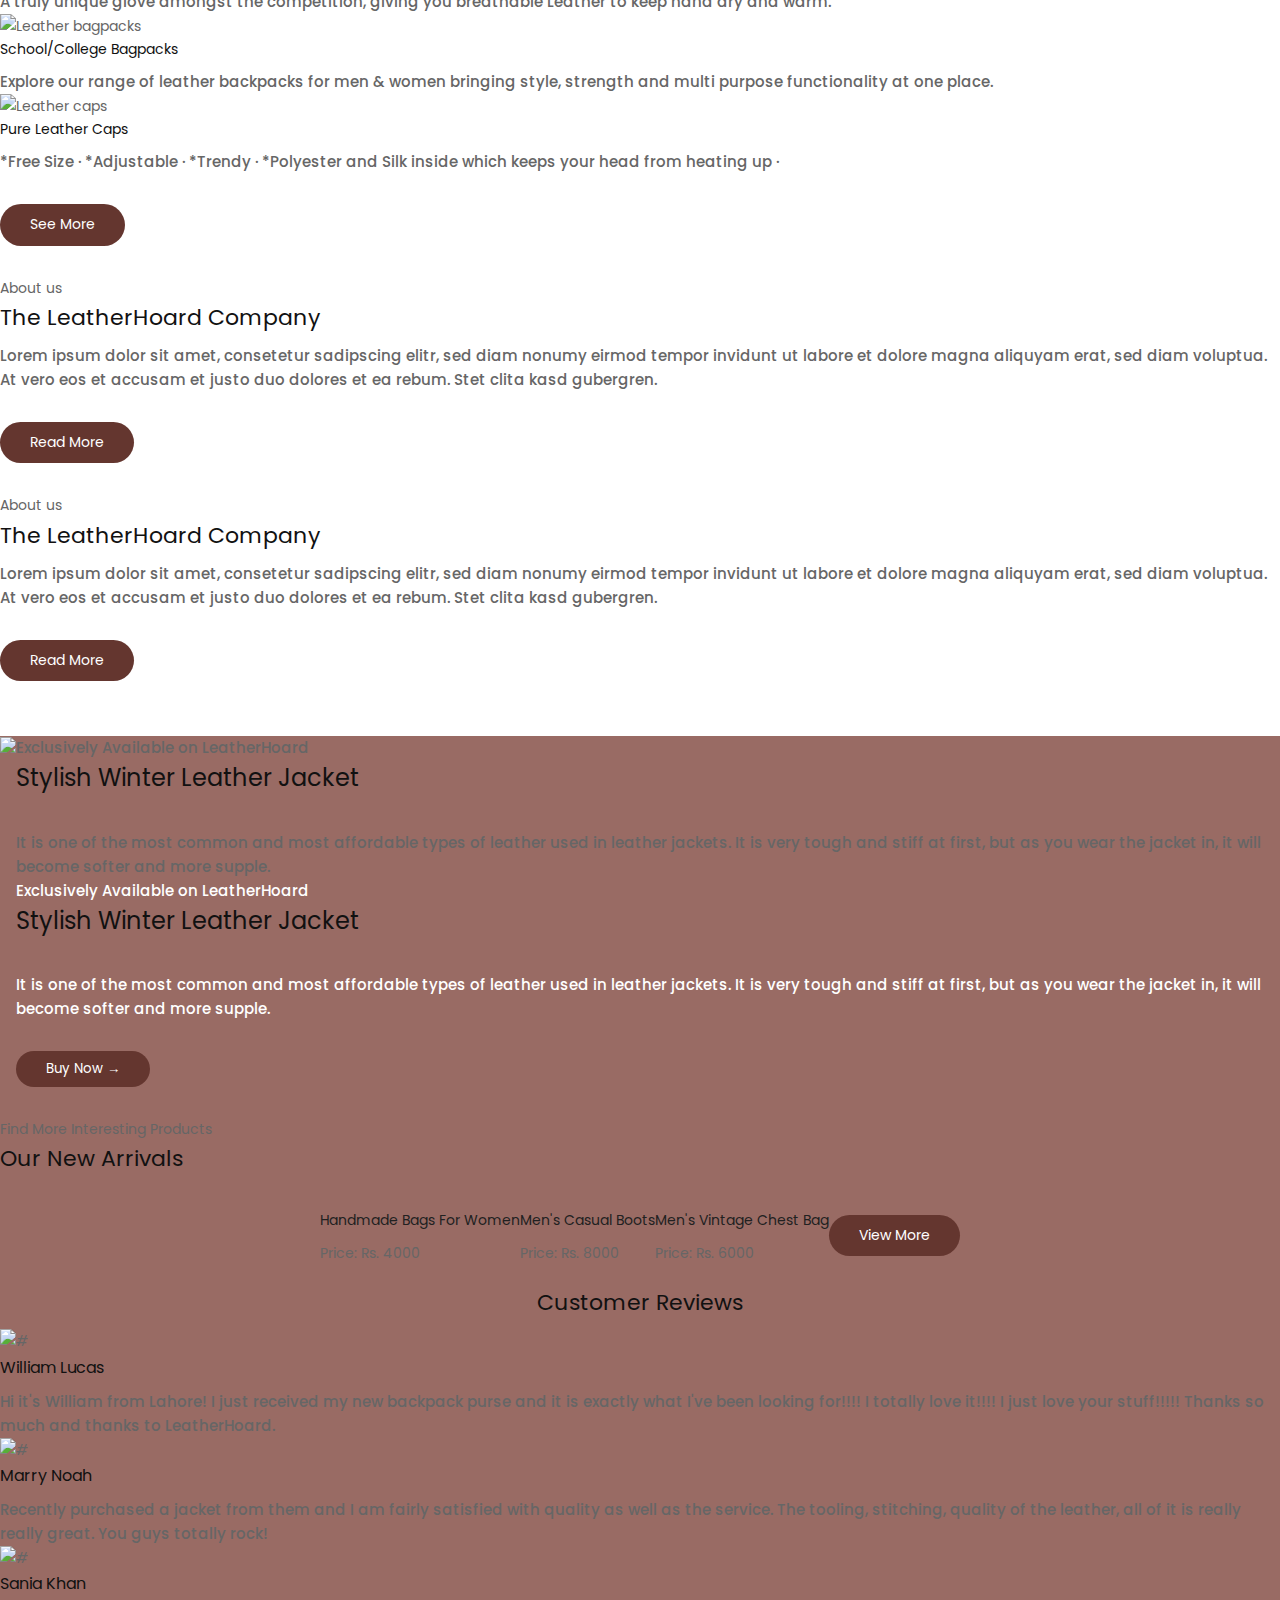
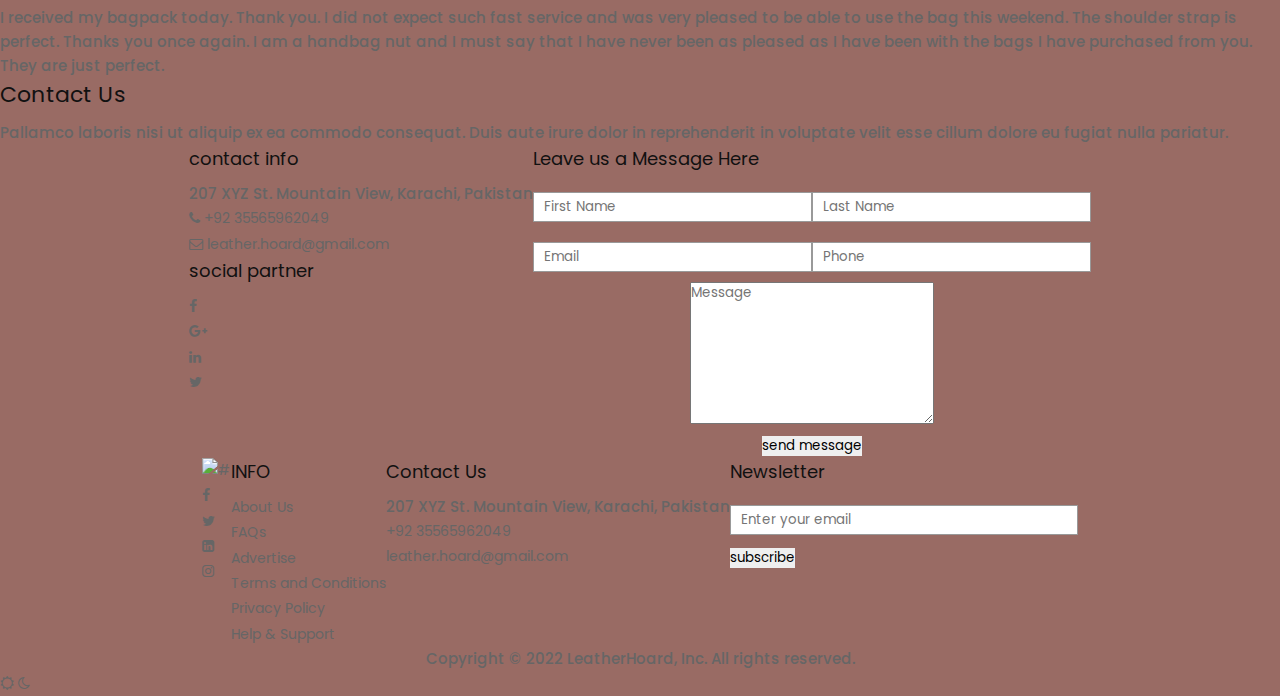
==== commit aad8bd6c: "Merge 2a9e8e110a31e6ecc13ad6252331edba03dfac0e into 0ecafb451d134af25630b5079e3920ba58a92304" ====
--- a/index.html
+++ b/index.html
@@ -2,39 +2,70 @@
 <html lang="en">
 
 <head>
-   <!-- basic -->
-   <meta charset="utf-8">
-   <meta http-equiv="X-UA-Compatible" content="IE=edge">
-   <!-- mobile metas -->
-   <meta name="viewport" content="width=device-width, initial-scale=1">
-   <meta name="viewport" content="initial-scale=1, maximum-scale=1">
-   <!-- site metas -->
-   <title>LeatherHoard</title>
-   <meta name="keywords" content="leather, leather products, leather website, e-commerce, selling, leather shop, leather service, buy leather">
-   <meta name="description" content="An Open Source E-commerce website for selling leather products">
-   <meta name="author" content="Kiran Panjwani">
-   <!-- bootstrap css -->
-
-   <link rel="stylesheet" href="https://cdn.jsdelivr.net/npm/bootstrap@4.6.2/dist/css/bootstrap.min.css"
-      integrity="sha384-xOolHFLEh07PJGoPkLv1IbcEPTNtaed2xpHsD9ESMhqIYd0nLMwNLD69Npy4HI+N" crossorigin="anonymous">
-
-   <!-- style css -->
-   <link rel="stylesheet" href="css/style.css">
-   <link rel="stylesheet" href="logincss.css">
-   <link rel="stylesheet" href="css/theme.css">
-   <!-- Responsive-->
-   <link rel="stylesheet" href="css/responsive.css">
-   <!-- favicon -->
-   <link rel="icon" href="images/logo3.png" type="image/gif" />
-   <!-- Tweaks for older IEs-->
-   <link rel="stylesheet" href="https://netdna.bootstrapcdn.com/font-awesome/4.0.3/css/font-awesome.css">
-
-   <!-- theme.js needs to be in the head -->
-   <script src="./js/theme.js" async></script>
+    <!-- basic -->
+    <meta charset="utf-8">
+    <meta http-equiv="X-UA-Compatible" content="IE=edge">
+    <!-- mobile metas -->
+    <meta name="viewport" content="width=device-width, initial-scale=1">
+    <meta name="viewport" content="initial-scale=1, maximum-scale=1">
+    <!-- site metas -->
+    <title>LeatherHoard</title>
+    <meta name="keywords" content="leather, leather products, leather website, e-commerce, selling, leather shop, leather service, buy leather">
+    <meta name="description" content="An Open Source E-commerce website for selling leather products">
+    <meta name="author" content="Kiran Panjwani">
+    <!-- bootstrap css -->
+
+    <link rel="stylesheet" href="https://cdn.jsdelivr.net/npm/bootstrap@4.6.2/dist/css/bootstrap.min.css" integrity="sha384-xOolHFLEh07PJGoPkLv1IbcEPTNtaed2xpHsD9ESMhqIYd0nLMwNLD69Npy4HI+N" crossorigin="anonymous">
+
+    <!-- style css -->
+    <link rel="stylesheet" href="css/style.css">
+    <link rel="stylesheet" href="logincss.css">
+    <link rel="stylesheet" href="css/theme.css">
+    <!-- Responsive-->
+    <link rel="stylesheet" href="css/responsive.css">
+    <!-- favicon -->
+    <link rel="icon" href="images/logo3.png" type="image/gif" />
+    <!-- Tweaks for older IEs-->
+    <link rel="stylesheet" href="https://netdna.bootstrapcdn.com/font-awesome/4.0.3/css/font-awesome.css">
+
+    <!-- theme.js needs to be in the head -->
+    <script src="./js/theme.js" async></script>
 </head>
 <!-- body -->
 
 <body class="main-layout">
+
+    <!-- loader  -->
+    <div class="loader_bg">
+        <div class="loader-wrapper">
+            <div class="loader-circle"></div>
+            <div class="loader-circle"></div>
+            <div class="loader-circle"></div>
+            <div class="loader-shadow"></div>
+            <div class="loader-shadow"></div>
+            <div class="loader-shadow"></div>
+        </div>
+    </div>
+    <!-- end loader -->
+    <!-- header -->
+
+
+    <!-- Progress bar  -->
+    <div class="progressBar"></div>
+
+    <header>
+        <!-- header inner -->
+        <div class="header" id="top-of-page">
+            <div class="container-fluid">
+                <div class="row">
+                    <div class="col-xl-3 col-lg-3 col-md-3 col-sm-3 col logo_section">
+                        <div class="full">
+                            <div class="center-banner">
+                                <div class="logo">
+                                    <a href="index.html"><img src="./images/logo3.png" alt="#" /></a>
+                                </div>
+                            </div>
+
    <button onclick="topFunction()" id="myBtn" title="Go to top">
    <a href="#">top</a>
    </button>
@@ -66,207 +97,317 @@
                      <div class="center-banner">
                         <div class="logo">
                            <a href="index.html"><img src="./images/logo3.png" alt="#" /></a>
-                        </div>
-                     </div>
-                  </div>
-               </div>
-               <div class="col-xl-9 col-lg-9 col-md-9 col-sm-9">
-                  <nav class="navigation navbar navbar-expand-md navbar-dark ">
-                     <button class="navbar-toggler" type="button" data-toggle="collapse" data-target="#navbarsExample04"
-                        aria-controls="navbarsExample04" aria-expanded="false" aria-label="Toggle navigation">
+
+                        </div>
+                    </div>
+                    <div class="col-xl-9 col-lg-9 col-md-9 col-sm-9">
+                        <nav class="navigation navbar navbar-expand-md navbar-dark ">
+                            <button class="navbar-toggler" type="button" data-toggle="collapse" data-target="#navbarsExample04" aria-controls="navbarsExample04" aria-expanded="false" aria-label="Toggle navigation">
                         <span class="navbar-toggler-icon"></span>
                      </button>
-                     <div class="collapse navbar-collapse" id="navbarsExample04">
-                        <ul class="navbar-nav mr-auto">
-                           <li class="nav-item active">
-                              <a class="nav-link" href="index.html">Home</a>
-                           </li>
-                           <li class="nav-item">
-                              <a class="nav-link" href="#about">About</a>
-                           </li>
-
-                           <li class="nav-item">
-                              <a class="nav-link" href="#Products">Products</a>
-                           </li>
-                           <li class="nav-item">
-                              <a class="nav-link" href="#ContactUs">Contact Us</a>
-                           </li>
-                           <li class="nav-item d_none" >
-                              <i class="fa fa-search nav-link" aria-hidden="true" id="search-button"></i>
-                              <div class="searchBox">
-                                 <div class="searchInputBox">
-                                    <input type="search" name="search" id="searchInput">
-                                 </div>
-                                 <div class="suggestionBox">
-                                    <div>this </div>
-                                    <div>that </div>
-                                 </div>
-                              </div>
-                           </li>
-                           <li class="nav-item d_none">
-                              <a class="nav-link" href="login.html">Login</a>
-                           </li>
-                        </ul>
-                     </div>
-                  </nav>
-               </div>
-            </div>
-         </div>
-      </div>
-   </header>
-   <!-- end header inner -->
-   <!-- end header -->
-   <!-- banner -->
-   <section class="banner_main">
-      <div id="banner1" class="carousel slide" data-ride="carousel">
-         <ol class="carousel-indicators">
-            <li data-target="#banner1" data-slide-to="0" class="active"></li>
-            <li data-target="#banner1" data-slide-to="1"></li>
-            <li data-target="#banner1" data-slide-to="2"></li>
-            <li data-target="#banner1" data-slide-to="3"></li>
-            <li data-target="#banner1" data-slide-to="4"></li>
-         </ol>
-         <div class="carousel-inner">
-            <div class="carousel-item active">
-               <div class="container">
-                  <div class="carousel-caption">
-                     <div class="row">
-                        <div class="col-md-6">
-                           <div class="text-bg">
-                              <span>Experience Royalty With Our</span>
-                              <h1>Leather Collection</h1>
-                              <p>Every piece of leather product produced and sold by us reflects affluence, both in
-                                 its appearance as well as feel.</p>
-                              <a href="#">Buy Now </a> <a href="#ContactUs">Contact </a>
-                           </div>
-                        </div>
-                        <div class="col-md-6">
-                           <div class="text_img">
-                              <figure class="banner-img"><img src="./images/leathers.png" alt="#" /></figure>
-                           </div>
-                        </div>
-                     </div>
-                  </div>
-               </div>
-            </div>
-            <div class="carousel-item">
-               <div class="container">
-                  <div class="carousel-caption">
-                     <div class="row">
-                        <div class="col-md-6">
-                           <div class="text-bg">
-                              <span>Experience Royalty With Our</span>
-                              <h1>Leather Collection</h1>
-                              <p>Every piece of leather products produced and sold by us reflects affluence, both in
-                                 its appearance as well as feel.</p>
-                              <a href="#">Buy Now </a> <a href="#">Contact </a>
-                           </div>
-                        </div>
-                        <div class="col-md-6">
-                           <div class="text_img">
-                              <figure class="banner-img"><img src="./images/leathers.png" alt="leather pieces" /></figure>
-                           </div>
-                        </div>
-                     </div>
-                  </div>
-               </div>
-            </div>
-            <div class="carousel-item">
-               <div class="container">
-                  <div class="carousel-caption">
-                     <div class="row">
-                        <div class="col-md-6">
-                           <div class="text-bg">
-                              <span>Experience Royalty With Our</span>
-                              <h1>Leather Collection</h1>
-                              <p>Every piece of leather products produced and sold by us reflects affluence, both in
-                                 its appearance as well as feel.</p>
-                              <a href="#">Buy Now </a> <a href="#">Contact </a>
-                           </div>
-                        </div>
-                        <div class="col-md-6">
-                           <div class="text_img">
-                              <figure class="banner-img"><img src="./images/leathers.png" alt="leather pieces" /></figure>
-                           </div>
-                        </div>
-                     </div>
-                  </div>
-               </div>
-            </div>
-            <div class="carousel-item">
-               <div class="container">
-                  <div class="carousel-caption">
-                     <div class="row">
-                        <div class="col-md-6">
-                           <div class="text-bg">
-                              <span>Experience Royalty With Our</span>
-                              <h1>Leather Collection</h1>
-                              <p>Every piece of leather products produced and sold by us reflects affluence, both in
-                                 its appearance as well as feel.</p>
-                              <a href="#">Buy Now </a> <a href="#">Contact </a>
-                           </div>
-                        </div>
-                        <div class="col-md-6">
-                           <div class="text_img">
-                              <figure class="banner-img"><img src="./images/leathers.png" alt="leather pieces" /></figure>
-                           </div>
-                        </div>
-                     </div>
-                  </div>
-               </div>
-            </div>
-            <div class="carousel-item">
-               <div class="container">
-                  <div class="carousel-caption">
-                     <div class="row">
-                        <div class="col-md-6">
-                           <div class="text-bg">
-                              <span>Experience Royalty With Our</span>
-                              <h1>Leather Collection</h1>
-                              <p>Every piece of leather products produced and sold by us reflects affluence, both in
-                                 its appearance as well as feel.</p>
-                              <a href="#">Buy Now </a> <a href="#">Contact </a>
-                           </div>
-                        </div>
-                        <div class="col-md-6">
-                           <div class="text_img">
-                              <figure class="banner-img"><img src="./images/leathers.png" alt="leather pieces" /></figure>
-                           </div>
-                        </div>
-                     </div>
-                  </div>
-               </div>
-            </div>
-         </div>
-         <a class="carousel-control-prev" href="#banner1" role="button" data-slide="prev">
-            <i class="fa fa-chevron-left" aria-hidden="true"></i>
-         </a>
-         <a class="carousel-control-next" href="#banner1" role="button" data-slide="next">
-            <i class="fa fa-chevron-right" aria-hidden="true"></i>
-         </a>
-      </div>
-   </section>
-   <!-- end banner -->
-
-   <!-- company quality services -->
-   <div class="page-section">
-      <div class="container">
-         <div class="row">
-            <div class="col-lg-4">
-               <div class="card-service wow fadeInUp">
-                  <div class="service_img">
-                     <img src="./images/quality1.png" alt="">
-                  </div>
-                  <div class="body">
-                     <h5 class="text-secondary">Providing Quality Item</h5>
-                     <p>Quality leather speaks sobriety, versatility, and timeless elegance in today's ultra-modern
-                        fashion industry. Value for money has become a trend now. Customers demand quality. Satisfying
-                        you with quality leather products is our Unique Selling Point. We claim
-                        your trust as we deliver the promise.</p>
-                     <a href="service.html" class="btn aboutusbtn mt-3">Read More</a>
-                  </div>
-               </div>
-            </div>
+                            <div class="collapse navbar-collapse" id="navbarsExample04">
+                                <ul class="navbar-nav mr-auto">
+                                    <li class="nav-item active">
+                                        <a class="nav-link" href="index.html">Home</a>
+                                    </li>
+                                    <li class="nav-item">
+                                        <a class="nav-link" href="#about">About</a>
+                                    </li>
+
+                                    <li class="nav-item">
+                                        <a class="nav-link" href="#Products">Products</a>
+                                    </li>
+                                    <li class="nav-item">
+                                        <a class="nav-link" href="#ContactUs">Contact Us</a>
+                                    </li>
+                                    <li class="nav-item d_none">
+                                        <i class="fa fa-search nav-link" aria-hidden="true" id="search-button"></i>
+                                        <div class="searchBox">
+                                            <div class="searchInputBox">
+                                                <input type="search" name="search" id="searchInput">
+                                            </div>
+                                            <div class="suggestionBox">
+                                                <div>this </div>
+                                                <div>that </div>
+                                            </div>
+                                        </div>
+                                    </li>
+                                    <li class="nav-item d_none">
+                                        <a class="nav-link" href="login.html">Login</a>
+                                    </li>
+                                </ul>
+                            </div>
+                        </nav>
+                    </div>
+                </div>
+            </div>
+        </div>
+    </header>
+    <!-- end header inner -->
+    <!-- end header -->
+    <!-- banner -->
+    <section class="banner_main">
+        <div id="banner1" class="carousel slide" data-ride="carousel">
+            <ol class="carousel-indicators">
+                <li data-target="#banner1" data-slide-to="0" class="active"></li>
+                <li data-target="#banner1" data-slide-to="1"></li>
+                <li data-target="#banner1" data-slide-to="2"></li>
+                <li data-target="#banner1" data-slide-to="3"></li>
+                <li data-target="#banner1" data-slide-to="4"></li>
+            </ol>
+            <div class="carousel-inner">
+                <div class="carousel-item active">
+                    <div class="container">
+                        <div class="carousel-caption">
+                            <div class="row">
+                                <div class="col-md-6">
+                                    <div class="text-bg">
+                                        <span>Experience Royalty With Our</span>
+                                        <h1>Leather Collection</h1>
+                                        <p>Every piece of leather product produced and sold by us reflects affluence, both in its appearance as well as feel.</p>
+                                        <a href="#">Buy Now </a> <a href="#ContactUs">Contact </a>
+                                    </div>
+                                </div>
+                                <div class="col-md-6">
+                                    <div class="text_img">
+                                        <figure class="banner-img"><img src="./images/leathers.png" alt="#" /></figure>
+                                    </div>
+                                </div>
+                            </div>
+                        </div>
+                    </div>
+                </div>
+                <div class="carousel-item">
+                    <div class="container">
+                        <div class="carousel-caption">
+                            <div class="row">
+                                <div class="col-md-6">
+                                    <div class="text-bg">
+                                        <span>Experience Royalty With Our</span>
+                                        <h1>Leather Collection</h1>
+                                        <p>Every piece of leather products produced and sold by us reflects affluence, both in its appearance as well as feel.</p>
+                                        <a href="#">Buy Now </a> <a href="#">Contact </a>
+                                    </div>
+                                </div>
+                                <div class="col-md-6">
+                                    <div class="text_img">
+                                        <figure class="banner-img"><img src="./images/leathers.png" alt="leather pieces" /></figure>
+                                    </div>
+                                </div>
+                            </div>
+                        </div>
+                    </div>
+                </div>
+                <div class="carousel-item">
+                    <div class="container">
+                        <div class="carousel-caption">
+                            <div class="row">
+                                <div class="col-md-6">
+                                    <div class="text-bg">
+                                        <span>Experience Royalty With Our</span>
+                                        <h1>Leather Collection</h1>
+                                        <p>Every piece of leather products produced and sold by us reflects affluence, both in its appearance as well as feel.</p>
+                                        <a href="#">Buy Now </a> <a href="#">Contact </a>
+                                    </div>
+                                </div>
+                                <div class="col-md-6">
+                                    <div class="text_img">
+                                        <figure class="banner-img"><img src="./images/leathers.png" alt="leather pieces" /></figure>
+                                    </div>
+                                </div>
+                            </div>
+                        </div>
+                    </div>
+                </div>
+                <div class="carousel-item">
+                    <div class="container">
+                        <div class="carousel-caption">
+                            <div class="row">
+                                <div class="col-md-6">
+                                    <div class="text-bg">
+                                        <span>Experience Royalty With Our</span>
+                                        <h1>Leather Collection</h1>
+                                        <p>Every piece of leather products produced and sold by us reflects affluence, both in its appearance as well as feel.</p>
+                                        <a href="#">Buy Now </a> <a href="#">Contact </a>
+                                    </div>
+                                </div>
+                                <div class="col-md-6">
+                                    <div class="text_img">
+                                        <figure class="banner-img"><img src="./images/leathers.png" alt="leather pieces" /></figure>
+                                    </div>
+                                </div>
+                            </div>
+                        </div>
+                    </div>
+                </div>
+                <div class="carousel-item">
+                    <div class="container">
+                        <div class="carousel-caption">
+                            <div class="row">
+                                <div class="col-md-6">
+                                    <div class="text-bg">
+                                        <span>Experience Royalty With Our</span>
+                                        <h1>Leather Collection</h1>
+                                        <p>Every piece of leather products produced and sold by us reflects affluence, both in its appearance as well as feel.</p>
+                                        <a href="#">Buy Now </a> <a href="#">Contact </a>
+                                    </div>
+                                </div>
+                                <div class="col-md-6">
+                                    <div class="text_img">
+                                        <figure class="banner-img"><img src="./images/leathers.png" alt="leather pieces" /></figure>
+                                    </div>
+                                </div>
+                            </div>
+                        </div>
+                    </div>
+                </div>
+            </div>
+            <a class="carousel-control-prev" href="#banner1" role="button" data-slide="prev">
+                <i class="fa fa-chevron-left" aria-hidden="true"></i>
+            </a>
+            <a class="carousel-control-next" href="#banner1" role="button" data-slide="next">
+                <i class="fa fa-chevron-right" aria-hidden="true"></i>
+            </a>
+        </div>
+    </section>
+    <!-- end banner -->
+
+    <!-- company quality services -->
+    <div class="page-section">
+        <div class="container">
+            <div class="row">
+                <div class="col-lg-4">
+                    <div class="card-service wow fadeInUp">
+                        <div class="service_img">
+                            <img src="./images/quality1.png" alt="">
+                        </div>
+                        <div class="body">
+                            <h5 class="text-secondary">Providing Quality Item</h5>
+                            <p>Quality leather speaks sobriety, versatility, and timeless elegance in today's ultra-modern fashion industry. Value for money has become a trend now. Customers demand quality. Satisfying you with quality leather products is
+                                our Unique Selling Point. We claim your trust as we deliver the promise.</p>
+                            <a href="service.html" class="btn aboutusbtn mt-3">Read More</a>
+                        </div>
+                    </div>
+                </div>
+                <div class="col-lg-4">
+                    <div class="card-service wow fadeInUp">
+                        <div class="service_img">
+                            <img src="./images/quality2.png" alt="">
+                        </div>
+                        <div class="body">
+                            <h5 class="text-secondary">Customer Update</h5>
+                            <p>At Leather Company we are here to help with your shopping experience, get in touch by either email or by phone. If an item is out of stock our team will let you know when we will have it back in stock. If you are happy or unhappy
+                                with our service for any reason then please contact us on the details below.
+                            </p>
+                            <a href="service.html" class="btn aboutusbtn mt-3">Read More</a>
+                        </div>
+                    </div>
+                </div>
+                <div class="col-lg-4">
+                    <div class="card-service wow fadeInUp">
+                        <div class="service_img">
+                            <img src="./images/quality3.png" alt="">
+                        </div>
+                        <div class="body">
+                            <h5 class="text-secondary">Personalized Items</h5>
+                            <p>We are experts in all leather products, we will help you find an exact sizing, or if you are trying to track down a fashion item which is overpriced on the High Street, then we will try and source a similar and affordable item
+                                to match or we offer a bespoke made to order service in quality leather goods</p>
+                            <a href="service.html" class="btn aboutusbtn mt-3">Read More</a>
+                        </div>
+                    </div>
+                </div>
+            </div>
+        </div>
+        <!-- .container -->
+    </div>
+    <!-- .page-section -->
+
+    <!-- products -->
+    <div class="page-section bg-light" id="Products">
+        <div class="container">
+            <div class="text-center wow fadeInUp">
+                <div class="subhead">Explore New Style</div>
+                <h2 class="title-section">Our Collections</h2>
+                <div class="divider mx-auto"></div>
+            </div>
+
+
+            <div class="row">
+                <div class="col-sm-6 col-lg-4 col-xl-3 py-3 wow zoomIn">
+                    <div class="categories">
+                        <div class="headimg">
+                            <div class="innerimg first-cat"></div>
+                        </div>
+                        <h5>Ladies Fancy Purse</h5>
+                        <p>Buy good quality handbags for women including clutches, shoulder bags and cross body bags at affordable prices.</p>
+                    </div>
+                </div>
+                <div class="col-sm-6 col-lg-4 col-xl-3 py-3 wow zoomIn">
+                    <div class="categories">
+                        <div class="headimg">
+                            <div class="innerimg second-cat"></div>
+                        </div>
+                        <h5>Double Sided Men's Belt</h5>
+                        <p>Explore a variety of styles from Formal Belts to stylish Casual Belts. Our diverse selection includes various stitching styles and leather qualities, so there's a belt for every look</p>
+
+                    </div>
+                </div>
+                <div class="col-sm-6 col-lg-4 col-xl-3 py-3 wow zoomIn">
+                    <div class="categories">
+                        <div class="headimg">
+                            <div class="innerimg third-cat"></div>
+                        </div>
+                        <h5>Men's Formal Shoes</h5>
+                        <p>Shop best quality Men's Formal Shoes Online. Shop Men's Dress Shoes from a wide range of colours and styles, available exclusively at LeatherHoard.</p>
+                    </div>
+                </div>
+                <div class="col-sm-6 col-lg-4 col-xl-3 py-3 wow zoomIn">
+                    <div class="categories">
+                        <div class="headimg">
+                            <div class="innerimg forth-cat"></div>
+                        </div>
+                        <h5>Grainy Leather Briefcase</h5>
+                        <p>A briefcase is still a good investment piece, as these picks will suit anyone for any purpose, from internship to retirement party.
+                        </p>
+                    </div>
+                </div>
+                <div class="col-sm-6 col-lg-4 col-xl-3 py-3 wow zoomIn">
+                    <div class="categories">
+                        <div class="headimg">
+                            <div class="innerimg fifth-cat"></div>
+                        </div>
+                        <h5>Men's Accessories</h5>
+                        <p>These genuine leather wallet mens styles have the traditional two-way fold and plenty of interior pockets and slots for your cash, cards and more.</p>
+                    </div>
+                </div>
+                <div class="col-sm-6 col-lg-4 col-xl-3 py-3 wow zoomIn">
+                    <div class="categories">
+                        <div class="headimg">
+                            <div class="innerimg sixth-cat"></div>
+                        </div>
+                        <h5>Classic Leather Gloves</h5>
+                        <p>A truly unique glove amongst the competition, giving you breathable Leather to keep hand dry and warm. </p>
+                    </div>
+                </div>
+                <div class="col-sm-6 col-lg-4 col-xl-3 py-3 wow zoomIn">
+                    <div class="categories">
+                        <div class="headimg">
+                            <div class="innerimg seventh-cat"></div>
+                        </div>
+                        <h5>School/College Bagpacks</h5>
+                        <p>Explore our range of leather backpacks for men & women bringing style, strength and multi purpose functionality at one place.</p>
+                    </div>
+                </div>
+                <div class="col-sm-6 col-lg-4 col-xl-3 py-3 wow zoomIn">
+                    <div class="categories">
+                        <div class="headimg">
+                            <div class="innerimg eighth-cat"></div>
+                        </div>
+                        <h5>Pure Leather Caps</h5>
+                        <p>*Free Size · *Adjustable · *Trendy · *Polyester and Silk inside which keeps your head from heating up ·</p>
+                    </div>
+                </div>
+
             <div class="col-lg-4">
                <div class="card-service wow fadeInUp">
                   <div class="service_img">
@@ -417,28 +558,58 @@
                   labore et dolore magna aliquyam erat, sed diam voluptua.</p>
                <p>At vero eos et accusam et justo duo dolores et ea rebum. Stet clita kasd gubergren.</p>
                <a href="./html/about.html" class="btn aboutusbtn mt-3">Read More</a>
-            </div>
-            <div class="col-lg-6 py-3 wow fadeInRight">
-               <figure class="about-img py-3 text-center">
-                  <img src="./images/aboutus_img2.png" alt="">
-               </figure>
-            </div>
-         </div>
-      </div> <!-- .container -->
-   </div> <!-- .page-section -->
-   </div>
-   <!-- end About us  section -->
-
-   <!---offer-->
-   <div class="offer">
-      <div class="container">
-
-         <div class="row align-items-center">
-
-            <figure class="about-img col-lg-6 py-3 wow fadeInUp">
-               <img src="./images/offerjeacket.png" class="offer-img">
-            </figure>
-
+
+            </div>
+
+        </div>
+        <!-- .container -->
+    </div>
+    <!-- end products -->
+
+
+    <!-- About us  section -->
+    <div class="page-section" id="about">
+        <div class="container">
+            <div class="row align-items-center">
+                <div class="col-lg-6 py-3 wow fadeInUp">
+                    <span class="subhead">About us</span>
+                    <h2 class="title-section">The LeatherHoard Company</h2>
+                    <div class="divider"></div>
+
+                    <p>Lorem ipsum dolor sit amet, consetetur sadipscing elitr, sed diam nonumy eirmod tempor invidunt ut labore et dolore magna aliquyam erat, sed diam voluptua.</p>
+                    <p>At vero eos et accusam et justo duo dolores et ea rebum. Stet clita kasd gubergren.</p>
+                    <a href="./html/about.html" class="btn aboutusbtn mt-3">Read More</a>
+                </div>
+                <div class="col-lg-6 py-3 wow fadeInRight">
+                    <figure class="about-img py-3 text-center">
+                        <img src="./images/aboutus_img2.png" alt="">
+                    </figure>
+                </div>
+            </div>
+        </div>
+        <!-- .container -->
+    </div>
+    <!-- .page-section -->
+    </div>
+    <!-- end About us  section -->
+
+    <!---offer-->
+    <div class="offer">
+        <div class="container">
+
+            <div class="row align-items-center">
+
+                <figure class="about-img col-lg-6 py-3 wow fadeInUp">
+                    <img src="./images/offerjeacket.png" class="offer-img">
+                </figure>
+
+
+                <div class="col-lg-6 py-3 wow fadeInRight">
+                    <p> Exclusively Available on LeatherHoard</p>
+                    <h1>Stylish Winter Leather Jacket</h1>
+                    <br>
+                    <p> It is one of the most common and most affordable types of leather used in leather jackets. It is very tough and stiff at first, but as you wear the jacket in, it will become softer and more supple.
+                    </p>
 
             <div  class="col-lg-6 py-3 wow fadeInRight">
                <p class="offerp"> Exclusively Available on LeatherHoard</p>
@@ -447,391 +618,379 @@
                <p class="offerp"> It is one of the most common and most affordable types of leather used in leather jackets. It is very tough and stiff at first, but as you wear the jacket in, it will become softer and more supple.
                </p>
 
-               <a href=""><button class="btn">Buy Now &#8594;</button>
+
+                    <a href=""><button class="btn">Buy Now &#8594;</button>
                </a>
-            </div>
-         </div>
-      </div>
-   </div>
-
-
-   <div class="page-section" id="arrivals">
-      <div class="container">
-         <div class="text-center wow fadeInUp">
-            <div class="subhead">Find More Interesting Products</div>
-            <h2 class="title-section">Our New Arrivals</h2>
-            <div class="divider mx-auto"></div>
-         </div>
-
-         <div class="row mt-5">
-            <div class="col-lg-4 py-3 wow fadeInUp">
-               <div class="arrival-card">
-                  <div class="body">
-                     <figure class="arrival_picture">
-                        <img src="./images/arrival_1.jpg" alt="">
-                     </figure>
-                     <div class="bodycont">
-                        <h5 class="arrival-title"><a href="#">Handmade Bags For Women</a></h5>
-                        <div class="post-date">Price: <a href="#">Rs. 4000</a></div>
-                     </div>
-                  </div>
-               </div>
-            </div>
-
-            <div class="col-lg-4 py-3 wow fadeInUp">
-               <div class="arrival-card">
-                  <div class="body">
-                     <figure class="arrival_picture">
-                        <img src="./images/arrival_2.jpg" alt="">
-                     </figure>
-                     <div class="bodycont">
-                        <h5 class="arrival-title"><a href="#">Men's Casual Boots</a></h5>
-                        <div class="post-date">Price: <a href="#">Rs. 8000</a></div>
-                     </div>
-                  </div>
-               </div>
-            </div>
-
-            <div class="col-lg-4 py-3 wow fadeInUp">
-               <div class="arrival-card">
-                  <div class="body">
-                     <figure class="arrival_picture">
-                        <img src="./images/arrival_3.jpg" alt="">
-                     </figure>
-                     <div class="bodycont">
-                        <h5 class="arrival-title"><a href="#">Men's Vintage Chest Bag</a></h5>
-                        <div class="post-date">Price: <a href="#">Rs. 6000</a></div>
-                     </div>
-                  </div>
-               </div>
-            </div>
-
-            <div class="col-12 mt-4 text-center wow fadeInUp">
-               <a href="./html/products.html" class="btn aboutusbtn">View More</a>
-            </div>
-         </div>
-      </div>
-   </div>
-
-   <div class="customer">
-      <div class="container">
-         <div class="row">
-            <div class="col-md-12">
-               <div class="titlepage">
-                  <h2>Customer Reviews</h2>
-               </div>
-            </div>
-         </div>
-         <div class="row">
-            <div class="col-md-12">
-               <div id="myCarousel" class="carousel slide customer_Carousel " data-ride="carousel">
-                  <ol class="carousel-indicators">
-                     <li data-target="#myCarousel" data-slide-to="0" class="active"></li>
-                     <li data-target="#myCarousel" data-slide-to="1"></li>
-                     <li data-target="#myCarousel" data-slide-to="2"></li>
-                  </ol>
-                  <div class="carousel-inner">
-                     <div class="carousel-item active">
-                        <div class="container">
-                           <div class="carousel-caption ">
-                              <div class="row">
-                                 <div class="col-md-9 offset-md-3">
-                                    <div class="test_box">
-                                       <i><img class="customer-review-quote" src="./images/cos.png" alt="#" /></i>
-                                       <h4>William Lucas</h4>
-                                       <p>Hi it's William from Lahore! I just received my new backpack purse and it is
-                                          exactly what I've been looking for!!!! I totally love it!!!! I just love your
-                                          stuff!!!!! Thanks so much and thanks to LeatherHoard.</p>
-                                    </div>
-                                 </div>
-                              </div>
-                           </div>
-                        </div>
-                     </div>
-                     <div class="carousel-item">
-                        <div class="container">
-                           <div class="carousel-caption">
-                              <div class="row">
-                                 <div class="col-md-9 offset-md-3">
-                                    <div class="test_box">
-                                       <i><img class="customer-review-quote" src="./images/cos.png" alt="#" /></i>
-                                       <h4>Marry Noah</h4>
-                                       <p>Recently purchased a jacket from them and I am fairly satisfied with quality
-                                          as well as the service. The tooling, stitching, quality of the leather, all of
-                                          it is really really great. You guys totally rock!</p>
-                                    </div>
-                                 </div>
-                              </div>
-                           </div>
-                        </div>
-                     </div>
-                     <div class="carousel-item">
-                        <div class="container">
-                           <div class="carousel-caption">
-                              <div class="row">
-                                 <div class="col-md-9 offset-md-3">
-                                    <div class="test_box">
-                                       <i><img class="customer-review-quote" src="./images/cos.png" alt="#" /></i>
-                                       <h4>Sania Khan</h4>
-                                       <p>I received my bagpack today. Thank you. I did not expect such fast service and
-                                          was very pleased to be able to use the bag this weekend. The shoulder strap is
-                                          perfect. Thanks you once again. I am a handbag nut and I must say that I have
-                                          never been as
-                                          pleased as I have been with the bags I have purchased from you. They are just
-                                          perfect.</p>
-                                    </div>
-                                 </div>
-                              </div>
-                           </div>
-                        </div>
-                     </div>
-                  </div>
-                  <a class="carousel-control-prev" href="#myCarousel" role="button" data-slide="prev">
-                     <span class="carousel-control-prev-icon" aria-hidden="true"></span>
-                     <span class="sr-only">Previous</span>
-                  </a>
-                  <a class="carousel-control-next" href="#myCarousel" role="button" data-slide="next">
-                     <span class="carousel-control-next-icon" aria-hidden="true"></span>
-                     <span class="sr-only">Next</span>
-                  </a>
-               </div>
-            </div>
-         </div>
-      </div>
-   </div>
-   <!-- end customer -->
-
-   <!--  contact -->
-   <section class="contact" id="ContactUs">
-      <div class="container">
-         <div class="contact-details">
-            <div class="section-header contact-head  text-center">
-               <div class="text-center wow fadeInUp">
-                  <h2 class="title-section">Contact Us</h2>
-               </div>
-               <p>
-
-                  If you have any questions about our product, please feel free to contact us on any of the below given links or send us an email.
-               <br> We would be glad to resolve your issues. 
-            </p>
-                 
-               </p>
-            </div>
-            <!--/.section-header-->
-            <div class="contact-content">
-               <div class="row">
-                  <div class="col-sm-offset-1 col-sm-5">
-                     <div class="single-contact-box">
-                        <div class="contact-right">
-                           <div class="contact-adress">
-                              <div class="contact-office-address">
-                                 <h3>contact info</h3>
-                                 <p>
-                                    207 XYZ St. Mountain View, Karachi, Pakistan
-                                 </p>
-                                 <div class="contact-online-address">
-                                    <div class="single-online-address">
-                                       <i class="fa fa-phone"></i>
-                                       +92 35565962049
-                                    </div>
-                                    <!--/.single-online-address-->
-
-                                    <div class="single-online-address">
-                                       <i class="fa fa-envelope-o"></i>
-                                       <span>leather.hoard@gmail.com</span>
-                                    </div>
-                                    <!--/.single-online-address-->
-                                 </div>
-                                 <!--/.contact-online-address-->
-                              </div>
-                              <!--/.contact-office-address-->
-                              <div class="contact-office-address">
-                                 <h3>social partner</h3>
-                                 <div class="contact-icon">
-                                    <ul>
-                                       <li><a href="#"><i class="fa fa-facebook" aria-hidden="true"></i></a></li>
-                                       <!--/li-->
-                                       <li><a href="#"><i class="fa fa-google-plus" aria-hidden="true"></i></a></li>
-                                       <!--/li-->
-                                       <li><a href="#"><i class="fa fa-linkedin" aria-hidden="true"></i></a></li>
-                                       <!--/li-->
-                                       <li><a href="#"><i class="fa fa-twitter" aria-hidden="true"></i></a></li>
-                                       <!--/li-->
-                                    </ul>
-                                    <!--/ul-->
-                                 </div>
-                                 <!--/.contact-icon-->
-                              </div>
-                              <!--/.contact-office-address-->
-
-                           </div>
-                           <!--/.contact-address-->
-                        </div>
-                        <!--/.contact-right-->
-                     </div>
-                     <!--/.single-contact-box-->
-                  </div>
-                  <!--/.col-->
-                  <div class="col-sm-5">
-                     <div class="single-contact-box">
-                        <div class="contact-form">
-                           <h3>Leave us a Message Here</h3>
-                           <form>
-                              <div class="row">
-                                 <div class="col-sm-6 col-xs-12">
-                                    <div class="form-group">
-                                       <input type="text" class="form-control" id="firstname" placeholder="First Name"
-                                          name="firstname">
-                                    </div>
-                                    <!--/.form-group-->
-                                 </div>
-                                 <!--/.col-->
-                                 <div class="col-sm-6 col-xs-12">
-                                    <div class="form-group">
-                                       <input type="text" class="form-control" id="lastname" placeholder="Last Name"
-                                          name="laststname">
-                                    </div>
-                                    <!--/.form-group-->
-                                 </div>
-                                 <!--/.col-->
-                              </div>
-                              <!--/.row-->
-                              <div class="row">
-                                 <div class="col-sm-6 col-xs-12">
-                                    <div class="form-group">
-                                       <input type="email" class="form-control" id="email" placeholder="Email"
-                                          name="email">
-                                    </div>
-                                    <!--/.form-group-->
-                                 </div>
-                                 <!--/.col-->
-                                 <div class="col-sm-6 col-xs-12">
-                                    <div class="form-group">
-                                       <input type="text" class="form-control" id="phone" placeholder="Phone"
-                                          name="phone">
-                                    </div>
-                                    <!--/.form-group-->
-                                 </div>
-                                 <!--/.col-->
-                              </div>
-                              <!--/.row-->
-                              <div class="row">
-                                 <div class="col-sm-12">
-                                    <div class="form-group">
-                                       <textarea class="form-control" rows="7" id="comment"
-                                          placeholder="Message"></textarea>
-                                    </div>
-                                    <!--/.form-group-->
-                                 </div>
-                                 <!--/.col-->
-                              </div>
-                              <!--/.row-->
-                              <div class="row">
-                                 <div class="col-sm-12">
-                                    <div class="single-contact-btn pull-right">
-                                       <button class="contact-btn" type="button">send message</button>
-                                    </div>
-                                    <!--/.single-single-contact-btn-->
-                                 </div>
-                                 <!--/.col-->
-                              </div>
-                              <!--/.row-->
-                           </form>
-                           <!--/form-->
-                        </div>
-                        <!--/.contact-form-->
-                     </div>
-                     <!--/.single-contact-box-->
-                  </div>
-                  <!--/.col-->
-               </div>
-               <!--/.row-->
-            </div>
-            <!--/.contact-content-->
-         </div>
-         <!--/.contact-details-->
-      </div>
-      <!--/.container-->
-
-   </section>
-   <!--/.contact-->
-   <!-- end contact -->
-   <!--  footer -->
-   <footer>
-      <div class="footer">
-         <div class="container">
+                </div>
+            </div>
+        </div>
+    </div>
+
+
+    <div class="page-section" id="arrivals">
+        <div class="container">
+            <div class="text-center wow fadeInUp">
+                <div class="subhead">Find More Interesting Products</div>
+                <h2 class="title-section">Our New Arrivals</h2>
+                <div class="divider mx-auto"></div>
+            </div>
+
+            <div class="row mt-5">
+                <div class="col-lg-4 py-3 wow fadeInUp">
+                    <div class="arrival-card">
+                        <div class="body">
+                            <figure class="arrival_picture">
+                                <img src="./images/arrival_1.jpg" alt="">
+                            </figure>
+                            <div class="bodycont">
+                                <h5 class="arrival-title"><a href="#">Handmade Bags For Women</a></h5>
+                                <div class="post-date">Price: <a href="#">Rs. 4000</a></div>
+                            </div>
+                        </div>
+                    </div>
+                </div>
+
+                <div class="col-lg-4 py-3 wow fadeInUp">
+                    <div class="arrival-card">
+                        <div class="body">
+                            <figure class="arrival_picture">
+                                <img src="./images/arrival_2.jpg" alt="">
+                            </figure>
+                            <div class="bodycont">
+                                <h5 class="arrival-title"><a href="#">Men's Casual Boots</a></h5>
+                                <div class="post-date">Price: <a href="#">Rs. 8000</a></div>
+                            </div>
+                        </div>
+                    </div>
+                </div>
+
+                <div class="col-lg-4 py-3 wow fadeInUp">
+                    <div class="arrival-card">
+                        <div class="body">
+                            <figure class="arrival_picture">
+                                <img src="./images/arrival_3.jpg" alt="">
+                            </figure>
+                            <div class="bodycont">
+                                <h5 class="arrival-title"><a href="#">Men's Vintage Chest Bag</a></h5>
+                                <div class="post-date">Price: <a href="#">Rs. 6000</a></div>
+                            </div>
+                        </div>
+                    </div>
+                </div>
+
+                <div class="col-12 mt-4 text-center wow fadeInUp">
+                    <a href="./html/products.html" class="btn aboutusbtn">View More</a>
+                </div>
+            </div>
+        </div>
+    </div>
+
+    <div class="customer">
+        <div class="container">
             <div class="row">
-               <div class="col-xl-3 col-lg-3 col-md-6 col-sm-6">
-                  <a href="#top-of-page">
-                     <img class="logo1" src="./images/logo3.png" alt="#" />
-                  </a>
-                  <ul class="social_icon">
-                     <li><a href="#"><i class="fa fa-facebook" aria-hidden="true"></i></a></li>
-                     <li><a href="#"><i class="fa fa-twitter" aria-hidden="true"></i></a></li>
-                     <li><a href="#"><i class="fa fa-linkedin-square" aria-hidden="true"></i></a></li>
-                     <li><a href="#"><i class="fa fa-instagram" aria-hidden="true"></i></a></li>
-                  </ul>
-               </div>
-               <div class="col-xl-3 col-lg-3 col-md-6 col-sm-6">
-                  <h3>INFO</h3>
-                  <ul class="about_us">
-                     <li><a href="#">About Us</a></li>
-                     <li><a href="#">FAQs</a></li>
-                     <li><a href="#">Advertise</a></li>
-                     <li><a href="#">Terms and Conditions</a></li>
-                     <li><a href="PrivacyPolicy.html">Privacy Policy</a></li>
-                     <li><a href="#">Help & Support</a></li>
-                  </ul>
-               </div>
-
-               <div class="col-xl-3 col-lg-3 col-md-6 col-sm-6">
-                  <h3>Contact Us</h3>
-                  <ul class="conta">
-                     <li>
-                        <p>207 XYZ St. Mountain View, Karachi, Pakistan</p>
-                     </li>
-                     <li>+92 35565962049</li>
-                     <li>leather.hoard@gmail.com</li>
-
-                  </ul>
-               </div>
-               <div class="col-xl-3 col-lg-3 col-md-6 col-sm-6">
-                  <form class="bottom_form">
-                     <h3>Newsletter</h3>
-                     <input class="enter" placeholder="Enter your email" type="text" name="Enter your email">
-                     <button class="sub_btn">subscribe</button>
-                  </form>
-               </div>
-            </div>
-         </div>
-         <div class="copyright">
+                <div class="col-md-12">
+                    <div class="titlepage">
+                        <h2>Customer Reviews</h2>
+                    </div>
+                </div>
+            </div>
+            <div class="row">
+                <div class="col-md-12">
+                    <div id="myCarousel" class="carousel slide customer_Carousel " data-ride="carousel">
+                        <ol class="carousel-indicators">
+                            <li data-target="#myCarousel" data-slide-to="0" class="active"></li>
+                            <li data-target="#myCarousel" data-slide-to="1"></li>
+                            <li data-target="#myCarousel" data-slide-to="2"></li>
+                        </ol>
+                        <div class="carousel-inner">
+                            <div class="carousel-item active">
+                                <div class="container">
+                                    <div class="carousel-caption ">
+                                        <div class="row">
+                                            <div class="col-md-9 offset-md-3">
+                                                <div class="test_box">
+                                                    <i><img class="customer-review-quote" src="./images/cos.png" alt="#" /></i>
+                                                    <h4>William Lucas</h4>
+                                                    <p>Hi it's William from Lahore! I just received my new backpack purse and it is exactly what I've been looking for!!!! I totally love it!!!! I just love your stuff!!!!! Thanks so much and thanks to LeatherHoard.</p>
+                                                </div>
+                                            </div>
+                                        </div>
+                                    </div>
+                                </div>
+                            </div>
+                            <div class="carousel-item">
+                                <div class="container">
+                                    <div class="carousel-caption">
+                                        <div class="row">
+                                            <div class="col-md-9 offset-md-3">
+                                                <div class="test_box">
+                                                    <i><img class="customer-review-quote" src="./images/cos.png" alt="#" /></i>
+                                                    <h4>Marry Noah</h4>
+                                                    <p>Recently purchased a jacket from them and I am fairly satisfied with quality as well as the service. The tooling, stitching, quality of the leather, all of it is really really great. You guys totally
+                                                        rock!
+                                                    </p>
+                                                </div>
+                                            </div>
+                                        </div>
+                                    </div>
+                                </div>
+                            </div>
+                            <div class="carousel-item">
+                                <div class="container">
+                                    <div class="carousel-caption">
+                                        <div class="row">
+                                            <div class="col-md-9 offset-md-3">
+                                                <div class="test_box">
+                                                    <i><img class="customer-review-quote" src="./images/cos.png" alt="#" /></i>
+                                                    <h4>Sania Khan</h4>
+                                                    <p>I received my bagpack today. Thank you. I did not expect such fast service and was very pleased to be able to use the bag this weekend. The shoulder strap is perfect. Thanks you once again. I am a handbag
+                                                        nut and I must say that I have never been as pleased as I have been with the bags I have purchased from you. They are just perfect.
+                                                    </p>
+                                                </div>
+                                            </div>
+                                        </div>
+                                    </div>
+                                </div>
+                            </div>
+                        </div>
+                        <a class="carousel-control-prev" href="#myCarousel" role="button" data-slide="prev">
+                            <span class="carousel-control-prev-icon" aria-hidden="true"></span>
+                            <span class="sr-only">Previous</span>
+                        </a>
+                        <a class="carousel-control-next" href="#myCarousel" role="button" data-slide="next">
+                            <span class="carousel-control-next-icon" aria-hidden="true"></span>
+                            <span class="sr-only">Next</span>
+                        </a>
+                    </div>
+                </div>
+            </div>
+        </div>
+    </div>
+    <!-- end customer -->
+
+    <!--  contact -->
+    <section class="contact" id="ContactUs">
+        <div class="container">
+            <div class="contact-details">
+                <div class="section-header contact-head  text-center">
+                    <div class="text-center wow fadeInUp">
+                        <h2 class="title-section">Contact Us</h2>
+                    </div>
+                    <p>
+                        Pallamco laboris nisi ut aliquip ex ea commodo consequat. Duis aute irure dolor in reprehenderit in voluptate velit esse cillum dolore eu fugiat nulla pariatur.
+                    </p>
+                </div>
+                <!--/.section-header-->
+                <div class="contact-content">
+                    <div class="row">
+                        <div class="col-sm-offset-1 col-sm-5">
+                            <div class="single-contact-box">
+                                <div class="contact-right">
+                                    <div class="contact-adress">
+                                        <div class="contact-office-address">
+                                            <h3>contact info</h3>
+                                            <p>
+                                                207 XYZ St. Mountain View, Karachi, Pakistan
+                                            </p>
+                                            <div class="contact-online-address">
+                                                <div class="single-online-address">
+                                                    <i class="fa fa-phone"></i> +92 35565962049
+                                                </div>
+                                                <!--/.single-online-address-->
+
+                                                <div class="single-online-address">
+                                                    <i class="fa fa-envelope-o"></i>
+                                                    <span>leather.hoard@gmail.com</span>
+                                                </div>
+                                                <!--/.single-online-address-->
+                                            </div>
+                                            <!--/.contact-online-address-->
+                                        </div>
+                                        <!--/.contact-office-address-->
+                                        <div class="contact-office-address">
+                                            <h3>social partner</h3>
+                                            <div class="contact-icon">
+                                                <ul>
+                                                    <li><a href="#"><i class="fa fa-facebook" aria-hidden="true"></i></a></li>
+                                                    <!--/li-->
+                                                    <li><a href="#"><i class="fa fa-google-plus" aria-hidden="true"></i></a></li>
+                                                    <!--/li-->
+                                                    <li><a href="#"><i class="fa fa-linkedin" aria-hidden="true"></i></a></li>
+                                                    <!--/li-->
+                                                    <li><a href="#"><i class="fa fa-twitter" aria-hidden="true"></i></a></li>
+                                                    <!--/li-->
+                                                </ul>
+                                                <!--/ul-->
+                                            </div>
+                                            <!--/.contact-icon-->
+                                        </div>
+                                        <!--/.contact-office-address-->
+
+                                    </div>
+                                    <!--/.contact-address-->
+                                </div>
+                                <!--/.contact-right-->
+                            </div>
+                            <!--/.single-contact-box-->
+                        </div>
+                        <!--/.col-->
+                        <div class="col-sm-5">
+                            <div class="single-contact-box">
+                                <div class="contact-form">
+                                    <h3>Leave us a Message Here</h3>
+                                    <form>
+                                        <div class="row">
+                                            <div class="col-sm-6 col-xs-12">
+                                                <div class="form-group">
+                                                    <input type="text" class="form-control" id="firstname" placeholder="First Name" name="firstname">
+                                                </div>
+                                                <!--/.form-group-->
+                                            </div>
+                                            <!--/.col-->
+                                            <div class="col-sm-6 col-xs-12">
+                                                <div class="form-group">
+                                                    <input type="text" class="form-control" id="lastname" placeholder="Last Name" name="laststname">
+                                                </div>
+                                                <!--/.form-group-->
+                                            </div>
+                                            <!--/.col-->
+                                        </div>
+                                        <!--/.row-->
+                                        <div class="row">
+                                            <div class="col-sm-6 col-xs-12">
+                                                <div class="form-group">
+                                                    <input type="email" class="form-control" id="email" placeholder="Email" name="email">
+                                                </div>
+                                                <!--/.form-group-->
+                                            </div>
+                                            <!--/.col-->
+                                            <div class="col-sm-6 col-xs-12">
+                                                <div class="form-group">
+                                                    <input type="text" class="form-control" id="phone" placeholder="Phone" name="phone">
+                                                </div>
+                                                <!--/.form-group-->
+                                            </div>
+                                            <!--/.col-->
+                                        </div>
+                                        <!--/.row-->
+                                        <div class="row">
+                                            <div class="col-sm-12">
+                                                <div class="form-group">
+                                                    <textarea class="form-control" rows="7" id="comment" placeholder="Message"></textarea>
+                                                </div>
+                                                <!--/.form-group-->
+                                            </div>
+                                            <!--/.col-->
+                                        </div>
+                                        <!--/.row-->
+                                        <div class="row">
+                                            <div class="col-sm-12">
+                                                <div class="single-contact-btn pull-right">
+                                                    <button class="contact-btn" type="button">send message</button>
+                                                </div>
+                                                <!--/.single-single-contact-btn-->
+                                            </div>
+                                            <!--/.col-->
+                                        </div>
+                                        <!--/.row-->
+                                    </form>
+                                    <!--/form-->
+                                </div>
+                                <!--/.contact-form-->
+                            </div>
+                            <!--/.single-contact-box-->
+                        </div>
+                        <!--/.col-->
+                    </div>
+                    <!--/.row-->
+                </div>
+                <!--/.contact-content-->
+            </div>
+            <!--/.contact-details-->
+        </div>
+        <!--/.container-->
+
+    </section>
+    <!--/.contact-->
+    <!-- end contact -->
+    <!--  footer -->
+    <footer>
+        <div class="footer">
             <div class="container">
-               <div class="row">
-                  <div class="col-md-12">
-                     <p>Copyright © 2022 LeatherHoard, Inc. All rights reserved.</a></p>
-                  </div>
-               </div>
-            </div>
-         </div>
-      </div>
-   </footer>
-
-   <div class="toggle-theme-btn">
-      <i class="fa fa-sun-o"></i>
-      <i class="fa fa-moon-o"></i>
-   </div>
-   <!-- end footer -->
-   <!-- Javascript files-->
-   <script src="./js/jquery.min.js"></script>
-   <script src="./js/bootstrap.bundle.min.js"></script>
-   <!-- sidebar -->
-
-   <script src="./js/custom.js"></script>
-
-   <!-- reiquired js for the page  -->
-   <script src="./js/searchSuggestions.js"> </script>
-   <script src="./js/index.js"></script>
+                <div class="row">
+                    <div class="col-xl-3 col-lg-3 col-md-6 col-sm-6">
+                        <a href="#top-of-page">
+                            <img class="logo1" src="./images/logo3.png" alt="#" />
+                        </a>
+                        <ul class="social_icon">
+                            <li><a href="#"><i class="fa fa-facebook" aria-hidden="true"></i></a></li>
+                            <li><a href="#"><i class="fa fa-twitter" aria-hidden="true"></i></a></li>
+                            <li><a href="#"><i class="fa fa-linkedin-square" aria-hidden="true"></i></a></li>
+                            <li><a href="#"><i class="fa fa-instagram" aria-hidden="true"></i></a></li>
+                        </ul>
+                    </div>
+                    <div class="col-xl-3 col-lg-3 col-md-6 col-sm-6">
+                        <h3>INFO</h3>
+                        <ul class="about_us">
+                            <li><a href="#">About Us</a></li>
+                            <li><a href="#">FAQs</a></li>
+                            <li><a href="#">Advertise</a></li>
+                            <li><a href="#">Terms and Conditions</a></li>
+                            <li><a href="PrivacyPolicy.html">Privacy Policy</a></li>
+                            <li><a href="#">Help & Support</a></li>
+                        </ul>
+                    </div>
+
+                    <div class="col-xl-3 col-lg-3 col-md-6 col-sm-6">
+                        <h3>Contact Us</h3>
+                        <ul class="conta">
+                            <li>
+                                <p>207 XYZ St. Mountain View, Karachi, Pakistan</p>
+                            </li>
+                            <li>+92 35565962049</li>
+                            <li>leather.hoard@gmail.com</li>
+
+                        </ul>
+                    </div>
+                    <div class="col-xl-3 col-lg-3 col-md-6 col-sm-6">
+                        <form class="bottom_form">
+                            <h3>Newsletter</h3>
+                            <input class="enter" placeholder="Enter your email" type="text" name="Enter your email">
+                            <button class="sub_btn">subscribe</button>
+                        </form>
+                    </div>
+                </div>
+            </div>
+            <div class="copyright">
+                <div class="container">
+                    <div class="row">
+                        <div class="col-md-12">
+                            <p>Copyright © 2022 LeatherHoard, Inc. All rights reserved.</a>
+                            </p>
+                        </div>
+                    </div>
+                </div>
+            </div>
+        </div>
+    </footer>
+
+    <div class="toggle-theme-btn">
+        <i class="fa fa-sun-o"></i>
+        <i class="fa fa-moon-o"></i>
+    </div>
+    <!-- end footer -->
+    <!-- Javascript files-->
+    <script src="./js/jquery.min.js"></script>
+    <script src="./js/bootstrap.bundle.min.js"></script>
+    <!-- sidebar -->
+
+    <script src="./js/custom.js"></script>
+
+    <!-- reiquired js for the page  -->
+    <script src="./js/searchSuggestions.js">
+    </script>
+    <script src="./js/index.js"></script>
 
 </body>
 
-</html>
+</html>--- a/css/style.css
+++ b/css/style.css
@@ -1,6 +1,10 @@
 /*--------------------------------------------------------------------- File Name: style.css ---------------------------------------------------------------------*/
+
+
 /*-------- impor utils.css------------*/
+
 @import url(./utils.css);
+
 /*--------------------------------------------------------------------- import Fonts ---------------------------------------------------------------------*/
 
 @import url("https://fonts.googleapis.com/css?family=Rajdhani:300,400,500,600,700");
@@ -12,6 +16,7 @@
  2) font-family: 'Poppins', sans-serif;
  ----------------------------------------*****/
 
+
 /*--------------------------------------------------------------------- skeleton ---------------------------------------------------------------------*/
 
 * {
@@ -25,7 +30,11 @@
 body {
     color: #666666;
     font-size: 14px;
+
+    font-family: 'Poppins', sans-serif;
+
     font-family: "Poppins", sans-serif;
+
     line-height: 1.80857;
     font-weight: normal;
     background-color: var(--primary-background-color);
@@ -118,7 +127,10 @@
     font-weight: 500;
     font-size: 15px;
     line-height: 24px;
-    
+}
+
+.offerp{
+    color: white;
 }
 
 a {
@@ -159,6 +171,7 @@
     cursor: pointer;
 }
 
+
 /*---------------------------- preloader area ----------------------------*/
 
 .loader_bg {
@@ -191,6 +204,7 @@
     animation: circle7124 0.5s alternate infinite ease;
 }
 
+
 @keyframes circle7124 {
     0% {
         top: 60px;
@@ -198,12 +212,27 @@
         border-radius: 50px 50px 25px 25px;
         transform: scaleX(1.7);
     }
-
     40% {
         height: 20px;
         border-radius: 50%;
         transform: scaleX(1);
     }
+
+
+@keyframes circle7124 {
+    0% {
+        top: 60px;
+        height: 5px;
+        border-radius: 50px 50px 25px 25px;
+        transform: scaleX(1.7);
+    }
+
+    40% {
+        height: 20px;
+        border-radius: 50%;
+        transform: scaleX(1);
+    }
+
 
     100% {
         top: 0%;
@@ -262,6 +291,7 @@
     animation-delay: 0.3s;
 }
 
+
 /*---------------------------- Scroll progress bar ----------------------------*/
 
 .progressBar {
@@ -310,7 +340,10 @@
     color: #fff !important;
     background: #0808ff;
 }
+
+
 /* styleing for the search bar */
+
 .searchBox {
     transform: translateY(-300px);
     background-color: white !important;
@@ -322,38 +355,50 @@
     border-bottom-left-radius: 5px;
     border-bottom-right-radius: 5px;
 }
+
 .searchBox-active {
     display: inline-block;
     transform: scaleY(1);
 }
+
 #searchInput {
     padding: 10px;
 }
+
 .suggestionBox {
     display: none;
     overflow-y: scroll;
     max-height: 200px;
     width: 100%;
 }
+
+
 /*styling the dynamically generated list*/
+
 .suggestionBox li {
     cursor: pointer;
     padding: 10px;
     width: 100%;
 }
+
 .suggestionBox li:nth-child(2n) {
     background-color: #ececec;
 }
+
 .suggestionBox li:hover {
     transition: 0.3s ease;
     background-color: pink;
 }
+
 .suggestionBox-active {
     display: block;
 }
+
+
 /* --------------------------------------------------
 ==================================================
 -------------------------------------------------- */
+
 
 /* ---------------------------
 
@@ -387,10 +432,14 @@
     color: var(--color-pink);
 }
 
-.navigation.navbar-dark .navbar-nav .active > .nav-link,
+.navigation.navbar-dark .navbar-nav .active>.nav-link,
 .navigation.navbar-dark .navbar-nav .nav-link.active,
 .navigation.navbar-dark .navbar-nav .nav-link.show,
+
+.navigation.navbar-dark .navbar-nav .show>.nav-link {
+
 .navigation.navbar-dark .navbar-nav .show > .nav-link {
+
     color: var(--color-pink);
 }
 
@@ -418,6 +467,7 @@
     width: 131px;
     height: 76px;
 }
+
 
 /* ---------------------------
 
@@ -437,9 +487,13 @@
     position: relative;
     padding: 0 5px;
 }
+
 .banner_main::before {
     position: absolute;
-    content: "";
+
+    content: '';
+
+   
     width: 50px;
     height: 40px;
     background: url(../images/cross.png);
@@ -447,9 +501,10 @@
     bottom: -38px;
     right: 38px;
 }
+
 .banner_main::after {
     position: absolute;
-    content: "";
+
     width: 50px;
     height: 40px;
     background: url(../images/cross.png);
@@ -457,6 +512,7 @@
     bottom: -38px;
     left: 38px;
 }
+
 
 /* ---------------------------------------
 
@@ -527,6 +583,7 @@
     display: none;
 }
 
+
 /* 
 Styles for Banner image  
 */
@@ -538,11 +595,13 @@
     overflow: hidden;
     margin: 0 auto;
 }
+
 .banner-img img {
     width: 100%;
     height: 100%;
     object-fit: contain;
 }
+
 
 /* ---------------------------
 
@@ -572,11 +631,14 @@
     transition: ease-in all 0.5s;
 }
 
+
 /* colors_used: var(--color-pink), #de5a5a (dark pink), 361C16 (brown)*/
+
 
 /* -------------------------------------
 =====================================
 ------------------------------------- */
+
 
 /* ---------------------------
 
@@ -597,9 +659,15 @@
 }
 
 
-
-
-
+.card-service {
+
+
+
+
+
+
+
+.card-service{
 
     display: block;
     margin: 16px auto;
@@ -608,6 +676,12 @@
     text-align: center;
     color: var(--text-color);
     border-radius: 8px;
+
+    box-shadow: 0 3px 12px rgba(95, 92, 120, 0.12);
+    background: var(--secondary-background-color);
+}
+
+
 
     box-shadow: 0 3px 12px rgba(95, 92, 120, 0.12);
     background: var(--secondary-background-color);
@@ -634,10 +708,12 @@
     box-shadow: 1px 1px 10px 5px rgba(255, 255, 255, 0.15);
 
 }
+
 /* ------------------------------------------------
 ===============================================
 ------------------------------------------------ */
 
+
 /* ---------------------------
 
 Style For Categories Section
@@ -646,6 +722,73 @@
 
 .categories {
     text-align: center;
+
+}
+
+.categories .headimg {
+    width: 100%;
+    display: flex;
+    justify-content: center;
+    margin-bottom: 18px;
+}
+
+.innerimg {
+    line-height: 60px;
+    border-radius: 50%;
+    text-align: center;
+    font-size: 24px;
+    box-shadow: 0 2px 14px rgba(95, 92, 120, 0.16);
+    width: 150px;
+    height: 130px !important;
+}
+
+.first-cat {
+    background: url(../images/Leather-purse.png);
+    background-repeat: no-repeat;
+    background-size: cover;
+}
+
+.second-cat {
+    background: url(../images/Leather-belt.png);
+    background-repeat: none;
+    background-size: cover;
+}
+
+.third-cat {
+    background: url(../images/Leather-shoes.png);
+    background-repeat: none;
+    background-size: cover;
+}
+
+.forth-cat {
+    background: url(../images/Leather-bags.png);
+    background-repeat: none;
+    background-size: cover;
+}
+
+.fifth-cat {
+    background: url(../images/Leather-wallet.jpeg);
+    background-repeat: none;
+    background-size: cover;
+}
+
+.sixth-cat {
+    background: url(../images/Leather-gloves.jpeg);
+    background-repeat: none;
+    background-size: cover;
+}
+
+.seventh-cat {
+    background: url(../images/Leather-bagpacks.png);
+    background-repeat: none;
+    background-size: cover;
+}
+
+.eighth-cat {
+    background: url(../images/Leather-caps.jpeg);
+    background-repeat: none;
+    background-size: cover;
+
     padding: 12px;
     border: solid 1px transparent;
 }
@@ -698,6 +841,7 @@
     box-shadow: 0 2px 14px rgba(95, 92, 120, 0.16);
     width: 150px;
     height: 130px !important;
+
 }
 
 .categories h5 {
@@ -713,17 +857,21 @@
     color: #898798;
 }
 
+
 /* --------------------------------------
 ======================================
 -------------------------------------- */
 
+
 /* ---------------------------
 
 Style For About Us Section
 
 -------------------------- */
 
+
 /* Added background using css variables instead of using hardcoded value */
+
 .aboutusbtn {
     background-color: var(--color-pink);
     color: white;
@@ -741,15 +889,20 @@
     object-fit: contain;
 }
 
+
 /* ---------------------------
 
 Style For New Arrivals Section
 
 -------------------------- */
+
+
 /* Added background using css variables instead of using hardcoded value */
+
 #arrivals {
     background-color: var(--secondary-background-color);
 }
+
 .arrival-card {
     display: block;
     margin: 0 auto;
@@ -760,6 +913,10 @@
     overflow: hidden;
     background: var(--secondary-background-color);
 }
+.arrival-card:hover {
+    cursor: pointer;
+    scale: 1.05;
+}
 
 .arrival-card .arrival_picture {
     display: flex;
@@ -786,15 +943,18 @@
     transition: color 0.2s ease;
 }
 
+
 /* ------------------------------------
 ====================================
 ------------------------------------ */
 
+
 /* ---------------------------
 
 Style For Customer Review section
 
 -------------------------- */
+
 .titlepage {
     text-align: center;
     padding-bottom: 60px;
@@ -905,15 +1065,18 @@
     display: none;
 }
 
+
 /* -----------------------------------------------
 ===============================================
 ----------------------------------------------- */
 
+
 /* ---------------------------
 
 Style For Contact Us section
 
 -------------------------- */
+
 .contact {
     padding: 115px 0 120px;
     background: url(../images/map.jpg);
@@ -922,6 +1085,7 @@
     background-size: cover;
     position: relative;
 }
+
 .contact:before {
     background: #482b24e7;
     position: absolute;
@@ -929,21 +1093,26 @@
     top: 0;
     width: 100%;
     height: 100%;
-    content: "";
-}
+
+}
+
 
 /*contact-head */
+
 .section-header.contact-head h2,
 .section-header.contact-head p {
     position: relative;
     color: #fff;
 }
+
 .contact-form h3 {
     color: #fff;
     font-size: 24px;
     text-transform: capitalize;
     margin-bottom: 40px;
 }
+
+
 /*contact-head */
 
 .contact-content {
@@ -951,13 +1120,16 @@
     margin-top: 30px;
     overflow: hidden;
 }
+
 .contact-form {
     position: relative;
     margin: 50px 0 0 0;
 }
+
 .contact-form .form-group {
     margin-bottom: 15px;
 }
+
 .contact-form .form-control {
     padding: 24px 21px;
     font-size: 16px;
@@ -969,6 +1141,7 @@
     color: #888;
     resize: none;
 }
+
 .contact-form .form-group {
     padding-bottom: 7px;
 }
@@ -977,7 +1150,9 @@
     box-shadow: 0 0 15px #ff8aa5;
 }
 
+
 /*--contct button--*/
+
 .contact-form .single-contact-btn button {
     display: flex;
     align-items: center;
@@ -1018,27 +1193,35 @@
     border: 1px solid #361c16;
 }
 
+
 /*--contct button--*/
 
+
 /* contact-right */
+
 .contact-right {
     display: flex;
 }
 
+
 /* contact-adress */
+
 .contact-adress {
     margin: 68px 0 0px;
     display: flex;
     flex-direction: column;
 }
+
 .contact-office-address {
     margin-bottom: 18px;
 }
+
 .contact-office-address h3 {
     color: #fff;
     font-size: 24px;
     text-transform: capitalize;
 }
+
 .contact-office-address p {
     color: #fff;
     font-size: 14px;
@@ -1046,26 +1229,39 @@
     margin-top: 30px;
     margin-bottom: 50px;
 }
+
 .contact-online-address {
     color: #fff;
     font-size: 14px;
 }
+
 .single-online-address {
     position: relative;
     margin-bottom: 30px;
 }
+
 .single-online-address i {
     padding-right: 7px;
 }
+
 .single-online-address span {
     position: absolute;
     font-size: 14px;
     left: 25px;
     top: 0;
     width: 100%;
+
+}
+
+
+/* contact-adress */
+
+
 } /* contact-adress */
 
+
 /*hm-foot-icon*/
+
 .contact-icon {
     margin-top: 19px;
 }
@@ -1073,7 +1269,12 @@
 .contact-icon ul li {
     float: left;
 }
+
+
+.contact-icon ul li>a {
+
 .contact-icon ul li > a {
+
     color: #fff;
     margin-right: 13px;
     padding: 0px 12px 0px 0px;
@@ -1087,7 +1288,12 @@
 .contact-icon ul li {
     float: left;
 }
+
+
+.contact-icon ul li>a {
+
 .contact-icon ul li > a {
+
     color: #ff8aa5;
     margin-right: 13px;
     padding: 0px 12px 0px 0px;
@@ -1097,10 +1303,17 @@
     -o-transition: 0.3s;
     transition: 0.3s;
 }
+.contact.icon:hover{
+    font-size: 20px;
+    color: #fff;
+}
+
+
 
 /* ------------------------------------
 ====================================
 ------------------------------------ */
+
 
 /* ---------------------------
 
@@ -1146,7 +1359,8 @@
 }
 
 ul.social_icon li a {
-    background: #fff;
+    background-color: #ffffff;
+    color: #000000cc;
     width: 40px;
     height: 40px;
     display: flex;
@@ -1155,14 +1369,25 @@
     font-size: 25px;
     border-radius: 30px;
     margin: 0 3px;
+
+    /* transition: 0s; */
+
     transition: 0s;
     transition: all 400ms ease;
-}
-
-ul.social_icon li a:hover {
+
+}
+
+ul.social_icon li .fa a:hover {
     background-color: var(--color-pink-dark);
-    color: #fff;
-}
+
+    color: white !important;
+    /* opacity: 1; */
+    /* transition: .3s; */
+
+    color: #fff;
+
+}
+
 
 .footer h3 {
     line-height: 25px;
@@ -1200,7 +1425,11 @@
     color: #fff;
     padding: 5px 0px;
     max-width: 147px;
+
+    border-radius: 6px;
+
     border-radius: 10px;
+
     width: 100%;
     display: block;
     font-weight: 500;
@@ -1209,7 +1438,11 @@
 }
 
 .sub_btn:hover {
+
+ 
+
     background-color: #000;
+
     transition: ease-in all 0.5s;
     color: #fff;
 }
@@ -1238,16 +1471,17 @@
     transition: all 400ms ease;
 }
 
+
 /* ------------------------------------
 ====================================
 ------------------------------------ */
 
+
 /* ---------------------------
 
 Style For page-section
 
 -------------------------- */
-
 
 .page-section {
     position: relative;
@@ -1256,10 +1490,17 @@
     color: #898798;
     overflow: hidden;
 }
+
 .title-section {
     color: #65443c;
     font-size: 2rem;
+
+}
+
+.subhead {
+
 }.subhead {
+
     display: block;
     text-transform: uppercase;
     letter-spacing: 3px;
@@ -1277,6 +1518,7 @@
     border-radius: 40px;
     background-color: var(--color-pink);
 }
+
 
 /* ---------------------------
 
@@ -1311,10 +1553,13 @@
     display: block;
 }
 
+
 /* Adding custom scroolbar  matching to the theme of website */
+
 ::-webkit-scrollbar {
     width: 20px;
 }
+
 ::-webkit-scrollbar-track {
     background-color: rgb(247, 252, 254);
 }
@@ -1324,6 +1569,9 @@
     border-radius: 1rem;
     border: 0.3rem solid transparent;
     background-clip: content-box;
+
+}
+
 }
 /* for back to scroll feature  */
 /* 
@@ -1346,4 +1594,12 @@
     padding: 10px;
 
     border-radius: 50%;
-  }+  }
+
+
+/* Icons hover effect */
+.fa {
+    font-size: 16px;
+}
+
+
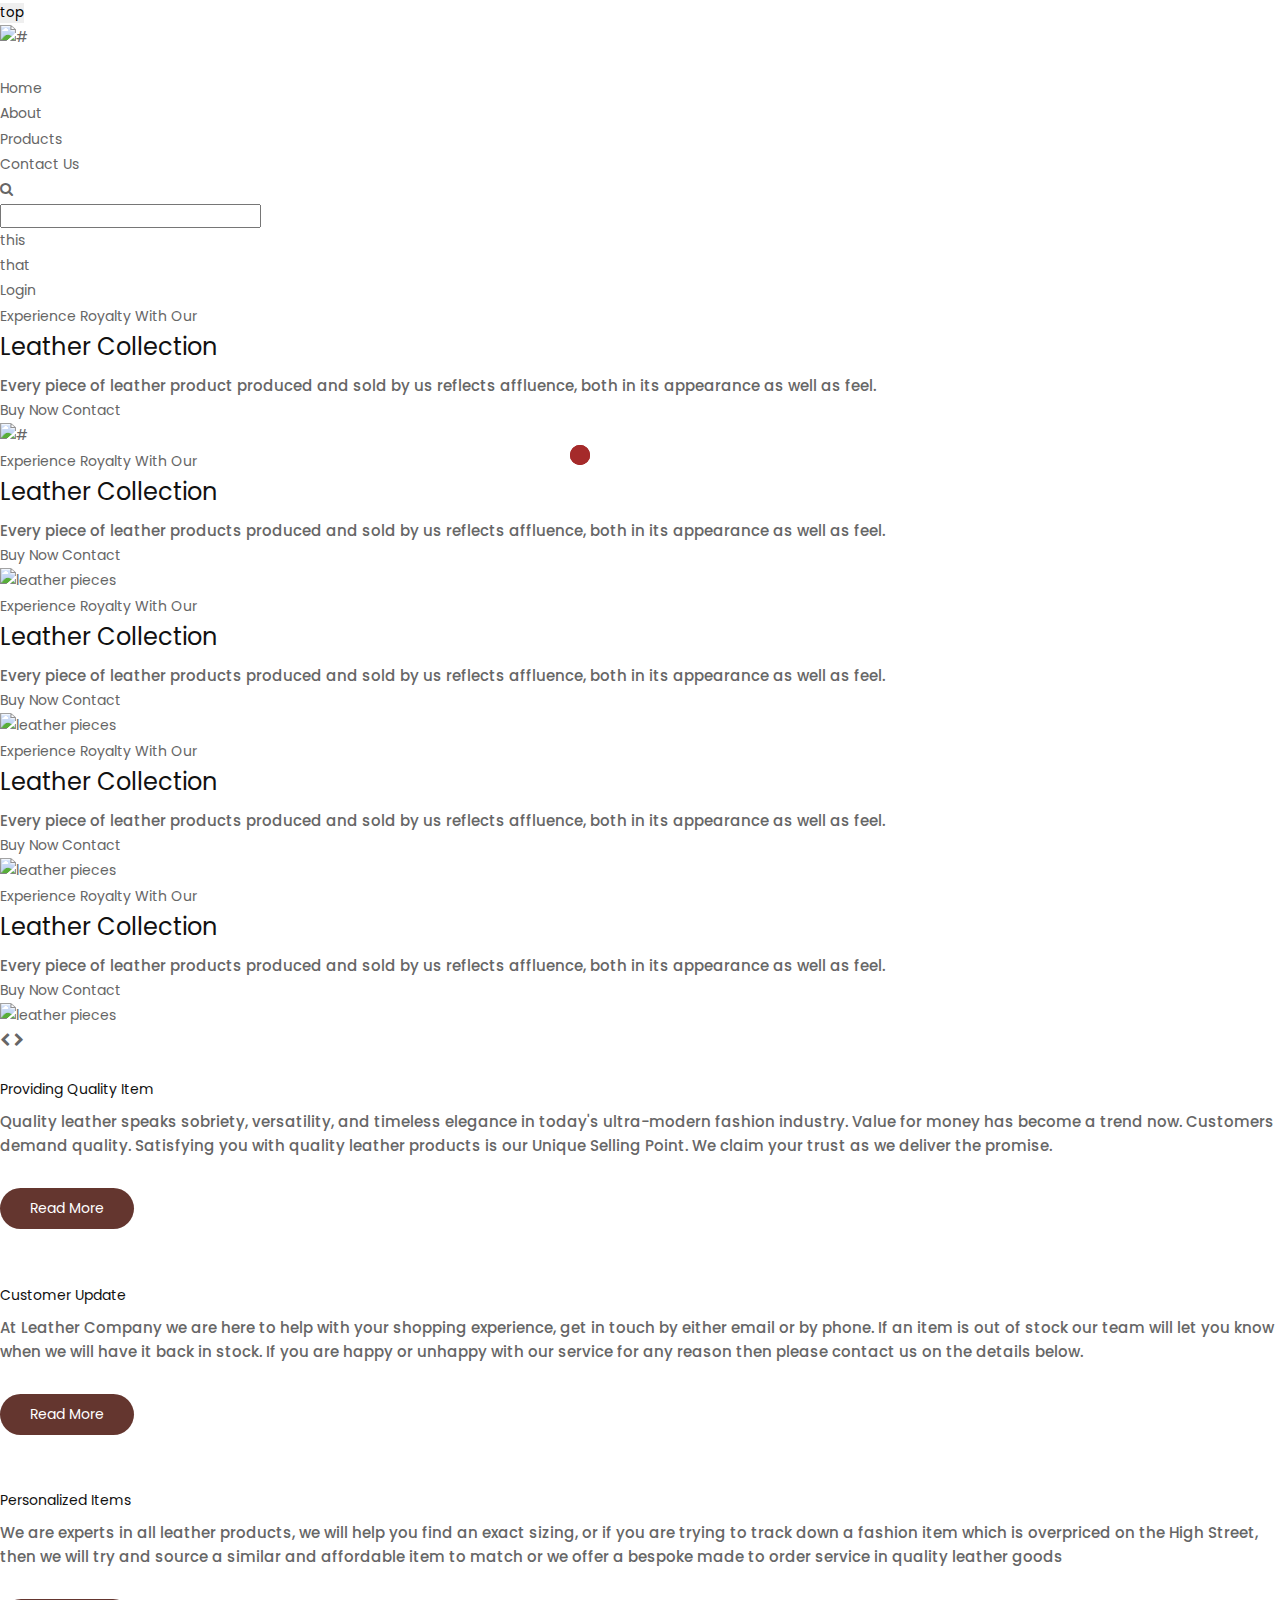
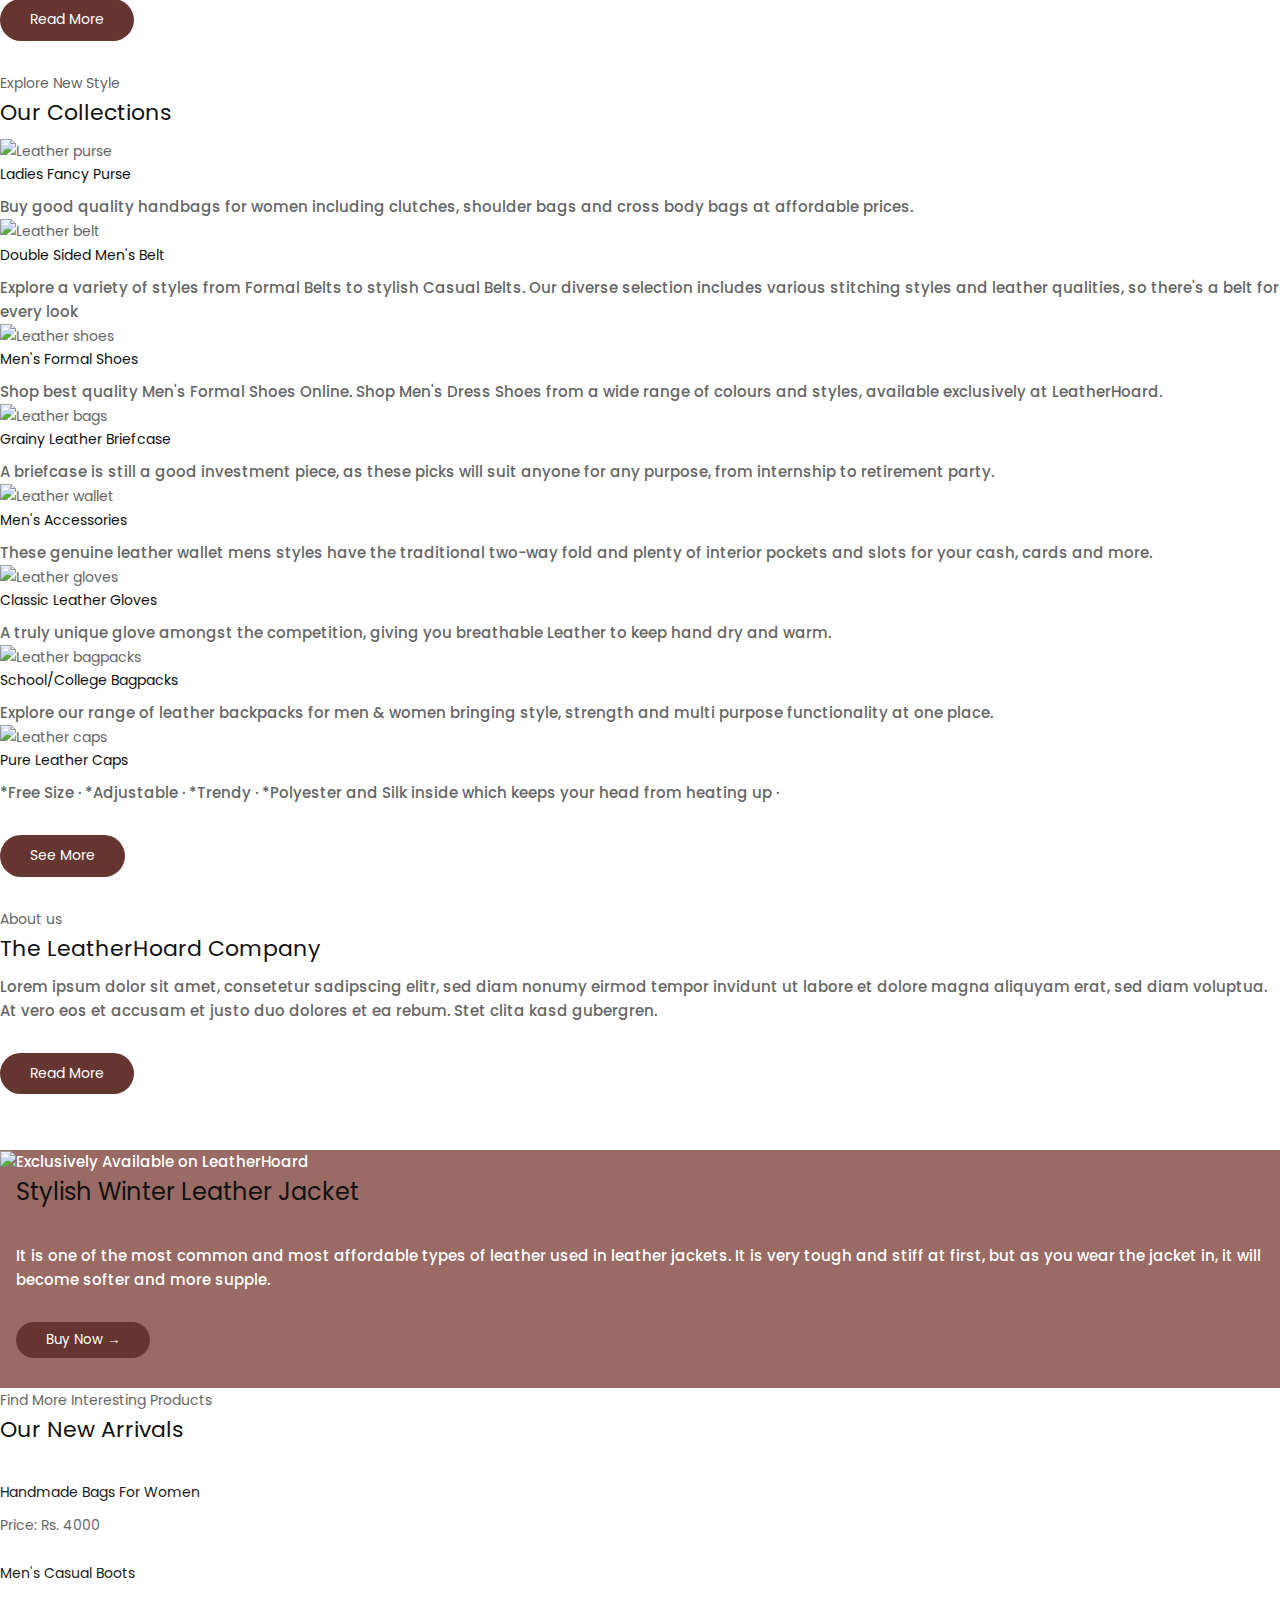
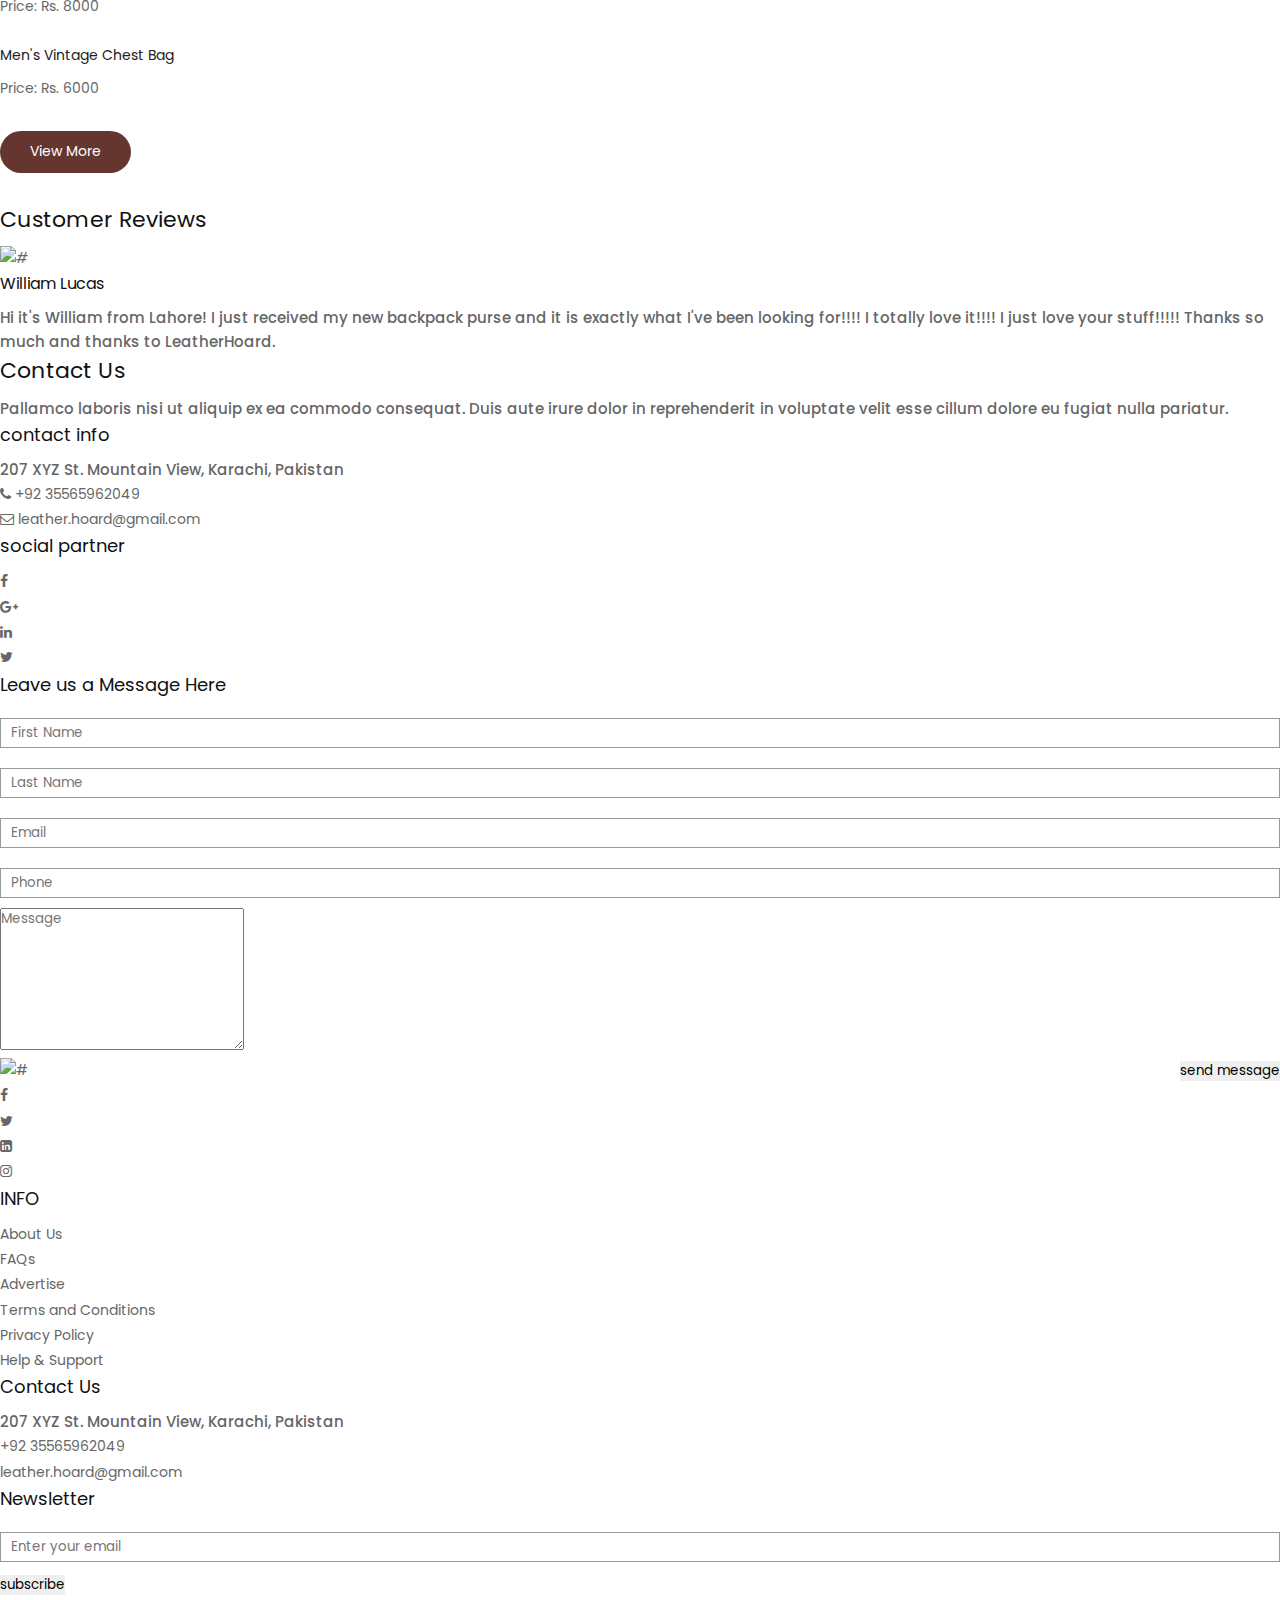
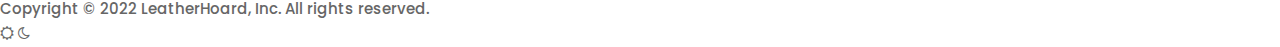
==== commit abfe010d: "Merge pull request #137 from AnshuPathak-88825/issue97" ====
--- a/index.html
+++ b/index.html
@@ -2,70 +2,39 @@
 <html lang="en">
 
 <head>
-    <!-- basic -->
-    <meta charset="utf-8">
-    <meta http-equiv="X-UA-Compatible" content="IE=edge">
-    <!-- mobile metas -->
-    <meta name="viewport" content="width=device-width, initial-scale=1">
-    <meta name="viewport" content="initial-scale=1, maximum-scale=1">
-    <!-- site metas -->
-    <title>LeatherHoard</title>
-    <meta name="keywords" content="leather, leather products, leather website, e-commerce, selling, leather shop, leather service, buy leather">
-    <meta name="description" content="An Open Source E-commerce website for selling leather products">
-    <meta name="author" content="Kiran Panjwani">
-    <!-- bootstrap css -->
-
-    <link rel="stylesheet" href="https://cdn.jsdelivr.net/npm/bootstrap@4.6.2/dist/css/bootstrap.min.css" integrity="sha384-xOolHFLEh07PJGoPkLv1IbcEPTNtaed2xpHsD9ESMhqIYd0nLMwNLD69Npy4HI+N" crossorigin="anonymous">
-
-    <!-- style css -->
-    <link rel="stylesheet" href="css/style.css">
-    <link rel="stylesheet" href="logincss.css">
-    <link rel="stylesheet" href="css/theme.css">
-    <!-- Responsive-->
-    <link rel="stylesheet" href="css/responsive.css">
-    <!-- favicon -->
-    <link rel="icon" href="images/logo3.png" type="image/gif" />
-    <!-- Tweaks for older IEs-->
-    <link rel="stylesheet" href="https://netdna.bootstrapcdn.com/font-awesome/4.0.3/css/font-awesome.css">
-
-    <!-- theme.js needs to be in the head -->
-    <script src="./js/theme.js" async></script>
+   <!-- basic -->
+   <meta charset="utf-8">
+   <meta http-equiv="X-UA-Compatible" content="IE=edge">
+   <!-- mobile metas -->
+   <meta name="viewport" content="width=device-width, initial-scale=1">
+   <meta name="viewport" content="initial-scale=1, maximum-scale=1">
+   <!-- site metas -->
+   <title>LeatherHoard</title>
+   <meta name="keywords" content="leather, leather products, leather website, e-commerce, selling, leather shop, leather service, buy leather">
+   <meta name="description" content="An Open Source E-commerce website for selling leather products">
+   <meta name="author" content="Kiran Panjwani">
+   <!-- bootstrap css -->
+
+   <link rel="stylesheet" href="https://cdn.jsdelivr.net/npm/bootstrap@4.6.2/dist/css/bootstrap.min.css"
+      integrity="sha384-xOolHFLEh07PJGoPkLv1IbcEPTNtaed2xpHsD9ESMhqIYd0nLMwNLD69Npy4HI+N" crossorigin="anonymous">
+
+   <!-- style css -->
+   <link rel="stylesheet" href="css/style.css">
+   <link rel="stylesheet" href="logincss.css">
+   <link rel="stylesheet" href="css/theme.css">
+   <!-- Responsive-->
+   <link rel="stylesheet" href="css/responsive.css">
+   <!-- favicon -->
+   <link rel="icon" href="images/logo3.png" type="image/gif" />
+   <!-- Tweaks for older IEs-->
+   <link rel="stylesheet" href="https://netdna.bootstrapcdn.com/font-awesome/4.0.3/css/font-awesome.css">
+
+   <!-- theme.js needs to be in the head -->
+   <script src="./js/theme.js" async></script>
 </head>
 <!-- body -->
 
 <body class="main-layout">
-
-    <!-- loader  -->
-    <div class="loader_bg">
-        <div class="loader-wrapper">
-            <div class="loader-circle"></div>
-            <div class="loader-circle"></div>
-            <div class="loader-circle"></div>
-            <div class="loader-shadow"></div>
-            <div class="loader-shadow"></div>
-            <div class="loader-shadow"></div>
-        </div>
-    </div>
-    <!-- end loader -->
-    <!-- header -->
-
-
-    <!-- Progress bar  -->
-    <div class="progressBar"></div>
-
-    <header>
-        <!-- header inner -->
-        <div class="header" id="top-of-page">
-            <div class="container-fluid">
-                <div class="row">
-                    <div class="col-xl-3 col-lg-3 col-md-3 col-sm-3 col logo_section">
-                        <div class="full">
-                            <div class="center-banner">
-                                <div class="logo">
-                                    <a href="index.html"><img src="./images/logo3.png" alt="#" /></a>
-                                </div>
-                            </div>
-
    <button onclick="topFunction()" id="myBtn" title="Go to top">
    <a href="#">top</a>
    </button>
@@ -97,317 +66,207 @@
                      <div class="center-banner">
                         <div class="logo">
                            <a href="index.html"><img src="./images/logo3.png" alt="#" /></a>
-
-                        </div>
-                    </div>
-                    <div class="col-xl-9 col-lg-9 col-md-9 col-sm-9">
-                        <nav class="navigation navbar navbar-expand-md navbar-dark ">
-                            <button class="navbar-toggler" type="button" data-toggle="collapse" data-target="#navbarsExample04" aria-controls="navbarsExample04" aria-expanded="false" aria-label="Toggle navigation">
+                        </div>
+                     </div>
+                  </div>
+               </div>
+               <div class="col-xl-9 col-lg-9 col-md-9 col-sm-9">
+                  <nav class="navigation navbar navbar-expand-md navbar-dark ">
+                     <button class="navbar-toggler" type="button" data-toggle="collapse" data-target="#navbarsExample04"
+                        aria-controls="navbarsExample04" aria-expanded="false" aria-label="Toggle navigation">
                         <span class="navbar-toggler-icon"></span>
                      </button>
-                            <div class="collapse navbar-collapse" id="navbarsExample04">
-                                <ul class="navbar-nav mr-auto">
-                                    <li class="nav-item active">
-                                        <a class="nav-link" href="index.html">Home</a>
-                                    </li>
-                                    <li class="nav-item">
-                                        <a class="nav-link" href="#about">About</a>
-                                    </li>
-
-                                    <li class="nav-item">
-                                        <a class="nav-link" href="#Products">Products</a>
-                                    </li>
-                                    <li class="nav-item">
-                                        <a class="nav-link" href="#ContactUs">Contact Us</a>
-                                    </li>
-                                    <li class="nav-item d_none">
-                                        <i class="fa fa-search nav-link" aria-hidden="true" id="search-button"></i>
-                                        <div class="searchBox">
-                                            <div class="searchInputBox">
-                                                <input type="search" name="search" id="searchInput">
-                                            </div>
-                                            <div class="suggestionBox">
-                                                <div>this </div>
-                                                <div>that </div>
-                                            </div>
-                                        </div>
-                                    </li>
-                                    <li class="nav-item d_none">
-                                        <a class="nav-link" href="login.html">Login</a>
-                                    </li>
-                                </ul>
-                            </div>
-                        </nav>
-                    </div>
-                </div>
-            </div>
-        </div>
-    </header>
-    <!-- end header inner -->
-    <!-- end header -->
-    <!-- banner -->
-    <section class="banner_main">
-        <div id="banner1" class="carousel slide" data-ride="carousel">
-            <ol class="carousel-indicators">
-                <li data-target="#banner1" data-slide-to="0" class="active"></li>
-                <li data-target="#banner1" data-slide-to="1"></li>
-                <li data-target="#banner1" data-slide-to="2"></li>
-                <li data-target="#banner1" data-slide-to="3"></li>
-                <li data-target="#banner1" data-slide-to="4"></li>
-            </ol>
-            <div class="carousel-inner">
-                <div class="carousel-item active">
-                    <div class="container">
-                        <div class="carousel-caption">
-                            <div class="row">
-                                <div class="col-md-6">
-                                    <div class="text-bg">
-                                        <span>Experience Royalty With Our</span>
-                                        <h1>Leather Collection</h1>
-                                        <p>Every piece of leather product produced and sold by us reflects affluence, both in its appearance as well as feel.</p>
-                                        <a href="#">Buy Now </a> <a href="#ContactUs">Contact </a>
-                                    </div>
-                                </div>
-                                <div class="col-md-6">
-                                    <div class="text_img">
-                                        <figure class="banner-img"><img src="./images/leathers.png" alt="#" /></figure>
-                                    </div>
-                                </div>
-                            </div>
-                        </div>
-                    </div>
-                </div>
-                <div class="carousel-item">
-                    <div class="container">
-                        <div class="carousel-caption">
-                            <div class="row">
-                                <div class="col-md-6">
-                                    <div class="text-bg">
-                                        <span>Experience Royalty With Our</span>
-                                        <h1>Leather Collection</h1>
-                                        <p>Every piece of leather products produced and sold by us reflects affluence, both in its appearance as well as feel.</p>
-                                        <a href="#">Buy Now </a> <a href="#">Contact </a>
-                                    </div>
-                                </div>
-                                <div class="col-md-6">
-                                    <div class="text_img">
-                                        <figure class="banner-img"><img src="./images/leathers.png" alt="leather pieces" /></figure>
-                                    </div>
-                                </div>
-                            </div>
-                        </div>
-                    </div>
-                </div>
-                <div class="carousel-item">
-                    <div class="container">
-                        <div class="carousel-caption">
-                            <div class="row">
-                                <div class="col-md-6">
-                                    <div class="text-bg">
-                                        <span>Experience Royalty With Our</span>
-                                        <h1>Leather Collection</h1>
-                                        <p>Every piece of leather products produced and sold by us reflects affluence, both in its appearance as well as feel.</p>
-                                        <a href="#">Buy Now </a> <a href="#">Contact </a>
-                                    </div>
-                                </div>
-                                <div class="col-md-6">
-                                    <div class="text_img">
-                                        <figure class="banner-img"><img src="./images/leathers.png" alt="leather pieces" /></figure>
-                                    </div>
-                                </div>
-                            </div>
-                        </div>
-                    </div>
-                </div>
-                <div class="carousel-item">
-                    <div class="container">
-                        <div class="carousel-caption">
-                            <div class="row">
-                                <div class="col-md-6">
-                                    <div class="text-bg">
-                                        <span>Experience Royalty With Our</span>
-                                        <h1>Leather Collection</h1>
-                                        <p>Every piece of leather products produced and sold by us reflects affluence, both in its appearance as well as feel.</p>
-                                        <a href="#">Buy Now </a> <a href="#">Contact </a>
-                                    </div>
-                                </div>
-                                <div class="col-md-6">
-                                    <div class="text_img">
-                                        <figure class="banner-img"><img src="./images/leathers.png" alt="leather pieces" /></figure>
-                                    </div>
-                                </div>
-                            </div>
-                        </div>
-                    </div>
-                </div>
-                <div class="carousel-item">
-                    <div class="container">
-                        <div class="carousel-caption">
-                            <div class="row">
-                                <div class="col-md-6">
-                                    <div class="text-bg">
-                                        <span>Experience Royalty With Our</span>
-                                        <h1>Leather Collection</h1>
-                                        <p>Every piece of leather products produced and sold by us reflects affluence, both in its appearance as well as feel.</p>
-                                        <a href="#">Buy Now </a> <a href="#">Contact </a>
-                                    </div>
-                                </div>
-                                <div class="col-md-6">
-                                    <div class="text_img">
-                                        <figure class="banner-img"><img src="./images/leathers.png" alt="leather pieces" /></figure>
-                                    </div>
-                                </div>
-                            </div>
-                        </div>
-                    </div>
-                </div>
-            </div>
-            <a class="carousel-control-prev" href="#banner1" role="button" data-slide="prev">
-                <i class="fa fa-chevron-left" aria-hidden="true"></i>
-            </a>
-            <a class="carousel-control-next" href="#banner1" role="button" data-slide="next">
-                <i class="fa fa-chevron-right" aria-hidden="true"></i>
-            </a>
-        </div>
-    </section>
-    <!-- end banner -->
-
-    <!-- company quality services -->
-    <div class="page-section">
-        <div class="container">
-            <div class="row">
-                <div class="col-lg-4">
-                    <div class="card-service wow fadeInUp">
-                        <div class="service_img">
-                            <img src="./images/quality1.png" alt="">
-                        </div>
-                        <div class="body">
-                            <h5 class="text-secondary">Providing Quality Item</h5>
-                            <p>Quality leather speaks sobriety, versatility, and timeless elegance in today's ultra-modern fashion industry. Value for money has become a trend now. Customers demand quality. Satisfying you with quality leather products is
-                                our Unique Selling Point. We claim your trust as we deliver the promise.</p>
-                            <a href="service.html" class="btn aboutusbtn mt-3">Read More</a>
-                        </div>
-                    </div>
-                </div>
-                <div class="col-lg-4">
-                    <div class="card-service wow fadeInUp">
-                        <div class="service_img">
-                            <img src="./images/quality2.png" alt="">
-                        </div>
-                        <div class="body">
-                            <h5 class="text-secondary">Customer Update</h5>
-                            <p>At Leather Company we are here to help with your shopping experience, get in touch by either email or by phone. If an item is out of stock our team will let you know when we will have it back in stock. If you are happy or unhappy
-                                with our service for any reason then please contact us on the details below.
-                            </p>
-                            <a href="service.html" class="btn aboutusbtn mt-3">Read More</a>
-                        </div>
-                    </div>
-                </div>
-                <div class="col-lg-4">
-                    <div class="card-service wow fadeInUp">
-                        <div class="service_img">
-                            <img src="./images/quality3.png" alt="">
-                        </div>
-                        <div class="body">
-                            <h5 class="text-secondary">Personalized Items</h5>
-                            <p>We are experts in all leather products, we will help you find an exact sizing, or if you are trying to track down a fashion item which is overpriced on the High Street, then we will try and source a similar and affordable item
-                                to match or we offer a bespoke made to order service in quality leather goods</p>
-                            <a href="service.html" class="btn aboutusbtn mt-3">Read More</a>
-                        </div>
-                    </div>
-                </div>
-            </div>
-        </div>
-        <!-- .container -->
-    </div>
-    <!-- .page-section -->
-
-    <!-- products -->
-    <div class="page-section bg-light" id="Products">
-        <div class="container">
-            <div class="text-center wow fadeInUp">
-                <div class="subhead">Explore New Style</div>
-                <h2 class="title-section">Our Collections</h2>
-                <div class="divider mx-auto"></div>
-            </div>
-
-
-            <div class="row">
-                <div class="col-sm-6 col-lg-4 col-xl-3 py-3 wow zoomIn">
-                    <div class="categories">
-                        <div class="headimg">
-                            <div class="innerimg first-cat"></div>
-                        </div>
-                        <h5>Ladies Fancy Purse</h5>
-                        <p>Buy good quality handbags for women including clutches, shoulder bags and cross body bags at affordable prices.</p>
-                    </div>
-                </div>
-                <div class="col-sm-6 col-lg-4 col-xl-3 py-3 wow zoomIn">
-                    <div class="categories">
-                        <div class="headimg">
-                            <div class="innerimg second-cat"></div>
-                        </div>
-                        <h5>Double Sided Men's Belt</h5>
-                        <p>Explore a variety of styles from Formal Belts to stylish Casual Belts. Our diverse selection includes various stitching styles and leather qualities, so there's a belt for every look</p>
-
-                    </div>
-                </div>
-                <div class="col-sm-6 col-lg-4 col-xl-3 py-3 wow zoomIn">
-                    <div class="categories">
-                        <div class="headimg">
-                            <div class="innerimg third-cat"></div>
-                        </div>
-                        <h5>Men's Formal Shoes</h5>
-                        <p>Shop best quality Men's Formal Shoes Online. Shop Men's Dress Shoes from a wide range of colours and styles, available exclusively at LeatherHoard.</p>
-                    </div>
-                </div>
-                <div class="col-sm-6 col-lg-4 col-xl-3 py-3 wow zoomIn">
-                    <div class="categories">
-                        <div class="headimg">
-                            <div class="innerimg forth-cat"></div>
-                        </div>
-                        <h5>Grainy Leather Briefcase</h5>
-                        <p>A briefcase is still a good investment piece, as these picks will suit anyone for any purpose, from internship to retirement party.
-                        </p>
-                    </div>
-                </div>
-                <div class="col-sm-6 col-lg-4 col-xl-3 py-3 wow zoomIn">
-                    <div class="categories">
-                        <div class="headimg">
-                            <div class="innerimg fifth-cat"></div>
-                        </div>
-                        <h5>Men's Accessories</h5>
-                        <p>These genuine leather wallet mens styles have the traditional two-way fold and plenty of interior pockets and slots for your cash, cards and more.</p>
-                    </div>
-                </div>
-                <div class="col-sm-6 col-lg-4 col-xl-3 py-3 wow zoomIn">
-                    <div class="categories">
-                        <div class="headimg">
-                            <div class="innerimg sixth-cat"></div>
-                        </div>
-                        <h5>Classic Leather Gloves</h5>
-                        <p>A truly unique glove amongst the competition, giving you breathable Leather to keep hand dry and warm. </p>
-                    </div>
-                </div>
-                <div class="col-sm-6 col-lg-4 col-xl-3 py-3 wow zoomIn">
-                    <div class="categories">
-                        <div class="headimg">
-                            <div class="innerimg seventh-cat"></div>
-                        </div>
-                        <h5>School/College Bagpacks</h5>
-                        <p>Explore our range of leather backpacks for men & women bringing style, strength and multi purpose functionality at one place.</p>
-                    </div>
-                </div>
-                <div class="col-sm-6 col-lg-4 col-xl-3 py-3 wow zoomIn">
-                    <div class="categories">
-                        <div class="headimg">
-                            <div class="innerimg eighth-cat"></div>
-                        </div>
-                        <h5>Pure Leather Caps</h5>
-                        <p>*Free Size · *Adjustable · *Trendy · *Polyester and Silk inside which keeps your head from heating up ·</p>
-                    </div>
-                </div>
-
+                     <div class="collapse navbar-collapse" id="navbarsExample04">
+                        <ul class="navbar-nav mr-auto">
+                           <li class="nav-item active">
+                              <a class="nav-link" href="index.html">Home</a>
+                           </li>
+                           <li class="nav-item">
+                              <a class="nav-link" href="#about">About</a>
+                           </li>
+
+                           <li class="nav-item">
+                              <a class="nav-link" href="#Products">Products</a>
+                           </li>
+                           <li class="nav-item">
+                              <a class="nav-link" href="#ContactUs">Contact Us</a>
+                           </li>
+                           <li class="nav-item d_none" >
+                              <i class="fa fa-search nav-link" aria-hidden="true" id="search-button"></i>
+                              <div class="searchBox">
+                                 <div class="searchInputBox">
+                                    <input type="search" name="search" id="searchInput">
+                                 </div>
+                                 <div class="suggestionBox">
+                                    <div>this </div>
+                                    <div>that </div>
+                                 </div>
+                              </div>
+                           </li>
+                           <li class="nav-item d_none">
+                              <a class="nav-link" href="login.html">Login</a>
+                           </li>
+                        </ul>
+                     </div>
+                  </nav>
+               </div>
+            </div>
+         </div>
+      </div>
+   </header>
+   <!-- end header inner -->
+   <!-- end header -->
+   <!-- banner -->
+   <section class="banner_main">
+      <div id="banner1" class="carousel slide" data-ride="carousel">
+         <ol class="carousel-indicators">
+            <li data-target="#banner1" data-slide-to="0" class="active"></li>
+            <li data-target="#banner1" data-slide-to="1"></li>
+            <li data-target="#banner1" data-slide-to="2"></li>
+            <li data-target="#banner1" data-slide-to="3"></li>
+            <li data-target="#banner1" data-slide-to="4"></li>
+         </ol>
+         <div class="carousel-inner">
+            <div class="carousel-item active">
+               <div class="container">
+                  <div class="carousel-caption">
+                     <div class="row">
+                        <div class="col-md-6">
+                           <div class="text-bg">
+                              <span>Experience Royalty With Our</span>
+                              <h1>Leather Collection</h1>
+                              <p>Every piece of leather product produced and sold by us reflects affluence, both in
+                                 its appearance as well as feel.</p>
+                              <a href="#">Buy Now </a> <a href="#ContactUs">Contact </a>
+                           </div>
+                        </div>
+                        <div class="col-md-6">
+                           <div class="text_img">
+                              <figure class="banner-img"><img src="./images/leathers.png" alt="#" /></figure>
+                           </div>
+                        </div>
+                     </div>
+                  </div>
+               </div>
+            </div>
+            <div class="carousel-item">
+               <div class="container">
+                  <div class="carousel-caption">
+                     <div class="row">
+                        <div class="col-md-6">
+                           <div class="text-bg">
+                              <span>Experience Royalty With Our</span>
+                              <h1>Leather Collection</h1>
+                              <p>Every piece of leather products produced and sold by us reflects affluence, both in
+                                 its appearance as well as feel.</p>
+                              <a href="#">Buy Now </a> <a href="#">Contact </a>
+                           </div>
+                        </div>
+                        <div class="col-md-6">
+                           <div class="text_img">
+                              <figure class="banner-img"><img src="./images/leathers.png" alt="leather pieces" /></figure>
+                           </div>
+                        </div>
+                     </div>
+                  </div>
+               </div>
+            </div>
+            <div class="carousel-item">
+               <div class="container">
+                  <div class="carousel-caption">
+                     <div class="row">
+                        <div class="col-md-6">
+                           <div class="text-bg">
+                              <span>Experience Royalty With Our</span>
+                              <h1>Leather Collection</h1>
+                              <p>Every piece of leather products produced and sold by us reflects affluence, both in
+                                 its appearance as well as feel.</p>
+                              <a href="#">Buy Now </a> <a href="#">Contact </a>
+                           </div>
+                        </div>
+                        <div class="col-md-6">
+                           <div class="text_img">
+                              <figure class="banner-img"><img src="./images/leathers.png" alt="leather pieces" /></figure>
+                           </div>
+                        </div>
+                     </div>
+                  </div>
+               </div>
+            </div>
+            <div class="carousel-item">
+               <div class="container">
+                  <div class="carousel-caption">
+                     <div class="row">
+                        <div class="col-md-6">
+                           <div class="text-bg">
+                              <span>Experience Royalty With Our</span>
+                              <h1>Leather Collection</h1>
+                              <p>Every piece of leather products produced and sold by us reflects affluence, both in
+                                 its appearance as well as feel.</p>
+                              <a href="#">Buy Now </a> <a href="#">Contact </a>
+                           </div>
+                        </div>
+                        <div class="col-md-6">
+                           <div class="text_img">
+                              <figure class="banner-img"><img src="./images/leathers.png" alt="leather pieces" /></figure>
+                           </div>
+                        </div>
+                     </div>
+                  </div>
+               </div>
+            </div>
+            <div class="carousel-item">
+               <div class="container">
+                  <div class="carousel-caption">
+                     <div class="row">
+                        <div class="col-md-6">
+                           <div class="text-bg">
+                              <span>Experience Royalty With Our</span>
+                              <h1>Leather Collection</h1>
+                              <p>Every piece of leather products produced and sold by us reflects affluence, both in
+                                 its appearance as well as feel.</p>
+                              <a href="#">Buy Now </a> <a href="#">Contact </a>
+                           </div>
+                        </div>
+                        <div class="col-md-6">
+                           <div class="text_img">
+                              <figure class="banner-img"><img src="./images/leathers.png" alt="leather pieces" /></figure>
+                           </div>
+                        </div>
+                     </div>
+                  </div>
+               </div>
+            </div>
+         </div>
+         <a class="carousel-control-prev" href="#banner1" role="button" data-slide="prev">
+            <i class="fa fa-chevron-left" aria-hidden="true"></i>
+         </a>
+         <a class="carousel-control-next" href="#banner1" role="button" data-slide="next">
+            <i class="fa fa-chevron-right" aria-hidden="true"></i>
+         </a>
+      </div>
+   </section>
+   <!-- end banner -->
+
+   <!-- company quality services -->
+   <div class="page-section">
+      <div class="container">
+         <div class="row">
+            <div class="col-lg-4">
+               <div class="card-service wow fadeInUp">
+                  <div class="service_img">
+                     <img src="./images/quality1.png" alt="">
+                  </div>
+                  <div class="body">
+                     <h5 class="text-secondary">Providing Quality Item</h5>
+                     <p>Quality leather speaks sobriety, versatility, and timeless elegance in today's ultra-modern
+                        fashion industry. Value for money has become a trend now. Customers demand quality. Satisfying
+                        you with quality leather products is our Unique Selling Point. We claim
+                        your trust as we deliver the promise.</p>
+                     <a href="service.html" class="btn aboutusbtn mt-3">Read More</a>
+                  </div>
+               </div>
+            </div>
             <div class="col-lg-4">
                <div class="card-service wow fadeInUp">
                   <div class="service_img">
@@ -558,58 +417,28 @@
                   labore et dolore magna aliquyam erat, sed diam voluptua.</p>
                <p>At vero eos et accusam et justo duo dolores et ea rebum. Stet clita kasd gubergren.</p>
                <a href="./html/about.html" class="btn aboutusbtn mt-3">Read More</a>
-
-            </div>
-
-        </div>
-        <!-- .container -->
-    </div>
-    <!-- end products -->
-
-
-    <!-- About us  section -->
-    <div class="page-section" id="about">
-        <div class="container">
-            <div class="row align-items-center">
-                <div class="col-lg-6 py-3 wow fadeInUp">
-                    <span class="subhead">About us</span>
-                    <h2 class="title-section">The LeatherHoard Company</h2>
-                    <div class="divider"></div>
-
-                    <p>Lorem ipsum dolor sit amet, consetetur sadipscing elitr, sed diam nonumy eirmod tempor invidunt ut labore et dolore magna aliquyam erat, sed diam voluptua.</p>
-                    <p>At vero eos et accusam et justo duo dolores et ea rebum. Stet clita kasd gubergren.</p>
-                    <a href="./html/about.html" class="btn aboutusbtn mt-3">Read More</a>
-                </div>
-                <div class="col-lg-6 py-3 wow fadeInRight">
-                    <figure class="about-img py-3 text-center">
-                        <img src="./images/aboutus_img2.png" alt="">
-                    </figure>
-                </div>
-            </div>
-        </div>
-        <!-- .container -->
-    </div>
-    <!-- .page-section -->
-    </div>
-    <!-- end About us  section -->
-
-    <!---offer-->
-    <div class="offer">
-        <div class="container">
-
-            <div class="row align-items-center">
-
-                <figure class="about-img col-lg-6 py-3 wow fadeInUp">
-                    <img src="./images/offerjeacket.png" class="offer-img">
-                </figure>
-
-
-                <div class="col-lg-6 py-3 wow fadeInRight">
-                    <p> Exclusively Available on LeatherHoard</p>
-                    <h1>Stylish Winter Leather Jacket</h1>
-                    <br>
-                    <p> It is one of the most common and most affordable types of leather used in leather jackets. It is very tough and stiff at first, but as you wear the jacket in, it will become softer and more supple.
-                    </p>
+            </div>
+            <div class="col-lg-6 py-3 wow fadeInRight">
+               <figure class="about-img py-3 text-center">
+                  <img src="./images/aboutus_img2.png" alt="">
+               </figure>
+            </div>
+         </div>
+      </div> <!-- .container -->
+   </div> <!-- .page-section -->
+   </div>
+   <!-- end About us  section -->
+
+   <!---offer-->
+   <div class="offer">
+      <div class="container">
+
+         <div class="row align-items-center">
+
+            <figure class="about-img col-lg-6 py-3 wow fadeInUp">
+               <img src="./images/offerjeacket.png" class="offer-img">
+            </figure>
+
 
             <div  class="col-lg-6 py-3 wow fadeInRight">
                <p class="offerp"> Exclusively Available on LeatherHoard</p>
@@ -618,379 +447,354 @@
                <p class="offerp"> It is one of the most common and most affordable types of leather used in leather jackets. It is very tough and stiff at first, but as you wear the jacket in, it will become softer and more supple.
                </p>
 
-
-                    <a href=""><button class="btn">Buy Now &#8594;</button>
+               <a href=""><button class="btn">Buy Now &#8594;</button>
                </a>
-                </div>
-            </div>
-        </div>
-    </div>
-
-
-    <div class="page-section" id="arrivals">
-        <div class="container">
-            <div class="text-center wow fadeInUp">
-                <div class="subhead">Find More Interesting Products</div>
-                <h2 class="title-section">Our New Arrivals</h2>
-                <div class="divider mx-auto"></div>
-            </div>
-
-            <div class="row mt-5">
-                <div class="col-lg-4 py-3 wow fadeInUp">
-                    <div class="arrival-card">
-                        <div class="body">
-                            <figure class="arrival_picture">
-                                <img src="./images/arrival_1.jpg" alt="">
-                            </figure>
-                            <div class="bodycont">
-                                <h5 class="arrival-title"><a href="#">Handmade Bags For Women</a></h5>
-                                <div class="post-date">Price: <a href="#">Rs. 4000</a></div>
-                            </div>
-                        </div>
-                    </div>
-                </div>
-
-                <div class="col-lg-4 py-3 wow fadeInUp">
-                    <div class="arrival-card">
-                        <div class="body">
-                            <figure class="arrival_picture">
-                                <img src="./images/arrival_2.jpg" alt="">
-                            </figure>
-                            <div class="bodycont">
-                                <h5 class="arrival-title"><a href="#">Men's Casual Boots</a></h5>
-                                <div class="post-date">Price: <a href="#">Rs. 8000</a></div>
-                            </div>
-                        </div>
-                    </div>
-                </div>
-
-                <div class="col-lg-4 py-3 wow fadeInUp">
-                    <div class="arrival-card">
-                        <div class="body">
-                            <figure class="arrival_picture">
-                                <img src="./images/arrival_3.jpg" alt="">
-                            </figure>
-                            <div class="bodycont">
-                                <h5 class="arrival-title"><a href="#">Men's Vintage Chest Bag</a></h5>
-                                <div class="post-date">Price: <a href="#">Rs. 6000</a></div>
-                            </div>
-                        </div>
-                    </div>
-                </div>
-
-                <div class="col-12 mt-4 text-center wow fadeInUp">
-                    <a href="./html/products.html" class="btn aboutusbtn">View More</a>
-                </div>
-            </div>
-        </div>
-    </div>
-
-    <div class="customer">
-        <div class="container">
+            </div>
+         </div>
+      </div>
+   </div>
+
+
+   <div class="page-section" id="arrivals">
+      <div class="container">
+         <div class="text-center wow fadeInUp">
+            <div class="subhead">Find More Interesting Products</div>
+            <h2 class="title-section">Our New Arrivals</h2>
+            <div class="divider mx-auto"></div>
+         </div>
+
+         <div class="row mt-5">
+            <div class="col-lg-4 py-3 wow fadeInUp">
+               <div class="arrival-card">
+                  <div class="body">
+                     <figure class="arrival_picture">
+                        <img src="./images/arrival_1.jpg" alt="">
+                     </figure>
+                     <div class="bodycont">
+                        <h5 class="arrival-title"><a href="#">Handmade Bags For Women</a></h5>
+                        <div class="post-date">Price: <a href="#">Rs. 4000</a></div>
+                     </div>
+                  </div>
+               </div>
+            </div>
+
+            <div class="col-lg-4 py-3 wow fadeInUp">
+               <div class="arrival-card">
+                  <div class="body">
+                     <figure class="arrival_picture">
+                        <img src="./images/arrival_2.jpg" alt="">
+                     </figure>
+                     <div class="bodycont">
+                        <h5 class="arrival-title"><a href="#">Men's Casual Boots</a></h5>
+                        <div class="post-date">Price: <a href="#">Rs. 8000</a></div>
+                     </div>
+                  </div>
+               </div>
+            </div>
+
+            <div class="col-lg-4 py-3 wow fadeInUp">
+               <div class="arrival-card">
+                  <div class="body">
+                     <figure class="arrival_picture">
+                        <img src="./images/arrival_3.jpg" alt="">
+                     </figure>
+                     <div class="bodycont">
+                        <h5 class="arrival-title"><a href="#">Men's Vintage Chest Bag</a></h5>
+                        <div class="post-date">Price: <a href="#">Rs. 6000</a></div>
+                     </div>
+                  </div>
+               </div>
+            </div>
+
+            <div class="col-12 mt-4 text-center wow fadeInUp">
+               <a href="./html/products.html" class="btn aboutusbtn">View More</a>
+            </div>
+         </div>
+      </div>
+   </div>
+
+   <div class="customer">
+      <div class="container">
+         <div class="row">
+            <div class="col-md-12">
+               <div class="titlepage">
+                  <h2>Customer Reviews</h2>
+               </div>
+            </div>
+         </div>
+         <div class="row">
+            <div class="col-md-12">
+               <div id="myCarousel" class="carousel slide customer_Carousel " data-ride="carousel">
+                  <ol class="carousel-indicators">
+                     <li data-target="#myCarousel" data-slide-to="0" class="active next-circle"></li>
+                     <li data-target="#myCarousel" data-slide-to="1" class="next-circle"></li>
+                     <li data-target="#myCarousel" data-slide-to="2" class="next-circle"></li>
+                  </ol>
+                  <div class="carousel-inner">
+                     <div class="carousel-item active">
+                        <div class="container">
+                           <div class="carousel-caption ">
+                              <div class="row">
+                                 <div class="col-md-9 offset-md-3">
+                                    <div class="test_box">
+                                       <i><img class="customer-review-quote" src="./images/cos.png" alt="#" /></i>
+                                       <h4>William Lucas</h4>
+                                       <p>Hi it's William from Lahore! I just received my new backpack purse and it is
+                                          exactly what I've been looking for!!!! I totally love it!!!! I just love your
+                                          stuff!!!!! Thanks so much and thanks to LeatherHoard.</p>
+                                    </div>
+                                 </div>
+                              </div>
+                           </div>
+                        </div>
+                     </div>
+                   
+                   
+                  </div>
+                  <a class="carousel-control-prev" href="#myCarousel" role="button" data-slide="prev">
+                     <span class="carousel-control-prev-icon" aria-hidden="true"></span>
+                     <span class="sr-only">Previous</span>
+                  </a>
+                  <a class="carousel-control-next" href="#myCarousel" role="button" data-slide="next">
+                     <span class="carousel-control-next-icon" aria-hidden="true"></span>
+                     <span class="sr-only">Next</span>
+                  </a>
+               </div>
+            </div>
+         </div>
+      </div>
+   </div>
+   <!-- end customer -->
+
+   <!--  contact -->
+   <section class="contact" id="ContactUs">
+      <div class="container">
+         <div class="contact-details">
+            <div class="section-header contact-head  text-center">
+               <div class="text-center wow fadeInUp">
+                  <h2 class="title-section">Contact Us</h2>
+               </div>
+               <p>
+                  Pallamco laboris nisi ut aliquip ex ea commodo consequat. Duis aute irure dolor in reprehenderit in
+                  voluptate velit esse cillum dolore eu fugiat nulla pariatur.
+               </p>
+            </div>
+            <!--/.section-header-->
+            <div class="contact-content">
+               <div class="row">
+                  <div class="col-sm-offset-1 col-sm-5">
+                     <div class="single-contact-box">
+                        <div class="contact-right">
+                           <div class="contact-adress">
+                              <div class="contact-office-address">
+                                 <h3>contact info</h3>
+                                 <p>
+                                    207 XYZ St. Mountain View, Karachi, Pakistan
+                                 </p>
+                                 <div class="contact-online-address">
+                                    <div class="single-online-address">
+                                       <i class="fa fa-phone"></i>
+                                       +92 35565962049
+                                    </div>
+                                    <!--/.single-online-address-->
+
+                                    <div class="single-online-address">
+                                       <i class="fa fa-envelope-o"></i>
+                                       <span>leather.hoard@gmail.com</span>
+                                    </div>
+                                    <!--/.single-online-address-->
+                                 </div>
+                                 <!--/.contact-online-address-->
+                              </div>
+                              <!--/.contact-office-address-->
+                              <div class="contact-office-address">
+                                 <h3>social partner</h3>
+                                 <div class="contact-icon">
+                                    <ul>
+                                       <li><a href="#"><i class="fa fa-facebook" aria-hidden="true"></i></a></li>
+                                       <!--/li-->
+                                       <li><a href="#"><i class="fa fa-google-plus" aria-hidden="true"></i></a></li>
+                                       <!--/li-->
+                                       <li><a href="#"><i class="fa fa-linkedin" aria-hidden="true"></i></a></li>
+                                       <!--/li-->
+                                       <li><a href="#"><i class="fa fa-twitter" aria-hidden="true"></i></a></li>
+                                       <!--/li-->
+                                    </ul>
+                                    <!--/ul-->
+                                 </div>
+                                 <!--/.contact-icon-->
+                              </div>
+                              <!--/.contact-office-address-->
+
+                           </div>
+                           <!--/.contact-address-->
+                        </div>
+                        <!--/.contact-right-->
+                     </div>
+                     <!--/.single-contact-box-->
+                  </div>
+                  <!--/.col-->
+                  <div class="col-sm-5">
+                     <div class="single-contact-box">
+                        <div class="contact-form">
+                           <h3>Leave us a Message Here</h3>
+                           <form>
+                              <div class="row">
+                                 <div class="col-sm-6 col-xs-12">
+                                    <div class="form-group">
+                                       <input type="text" class="form-control" id="firstname" placeholder="First Name"
+                                          name="firstname">
+                                    </div>
+                                    <!--/.form-group-->
+                                 </div>
+                                 <!--/.col-->
+                                 <div class="col-sm-6 col-xs-12">
+                                    <div class="form-group">
+                                       <input type="text" class="form-control" id="lastname" placeholder="Last Name"
+                                          name="laststname">
+                                    </div>
+                                    <!--/.form-group-->
+                                 </div>
+                                 <!--/.col-->
+                              </div>
+                              <!--/.row-->
+                              <div class="row">
+                                 <div class="col-sm-6 col-xs-12">
+                                    <div class="form-group">
+                                       <input type="email" class="form-control" id="email" placeholder="Email"
+                                          name="email">
+                                    </div>
+                                    <!--/.form-group-->
+                                 </div>
+                                 <!--/.col-->
+                                 <div class="col-sm-6 col-xs-12">
+                                    <div class="form-group">
+                                       <input type="text" class="form-control" id="phone" placeholder="Phone"
+                                          name="phone">
+                                    </div>
+                                    <!--/.form-group-->
+                                 </div>
+                                 <!--/.col-->
+                              </div>
+                              <!--/.row-->
+                              <div class="row">
+                                 <div class="col-sm-12">
+                                    <div class="form-group">
+                                       <textarea class="form-control" rows="7" id="comment"
+                                          placeholder="Message"></textarea>
+                                    </div>
+                                    <!--/.form-group-->
+                                 </div>
+                                 <!--/.col-->
+                              </div>
+                              <!--/.row-->
+                              <div class="row">
+                                 <div class="col-sm-12">
+                                    <div class="single-contact-btn pull-right">
+                                       <button class="contact-btn" type="button">send message</button>
+                                    </div>
+                                    <!--/.single-single-contact-btn-->
+                                 </div>
+                                 <!--/.col-->
+                              </div>
+                              <!--/.row-->
+                           </form>
+                           <!--/form-->
+                        </div>
+                        <!--/.contact-form-->
+                     </div>
+                     <!--/.single-contact-box-->
+                  </div>
+                  <!--/.col-->
+               </div>
+               <!--/.row-->
+            </div>
+            <!--/.contact-content-->
+         </div>
+         <!--/.contact-details-->
+      </div>
+      <!--/.container-->
+
+   </section>
+   <!--/.contact-->
+   <!-- end contact -->
+   <!--  footer -->
+   <footer>
+      <div class="footer">
+         <div class="container">
             <div class="row">
-                <div class="col-md-12">
-                    <div class="titlepage">
-                        <h2>Customer Reviews</h2>
-                    </div>
-                </div>
-            </div>
-            <div class="row">
-                <div class="col-md-12">
-                    <div id="myCarousel" class="carousel slide customer_Carousel " data-ride="carousel">
-                        <ol class="carousel-indicators">
-                            <li data-target="#myCarousel" data-slide-to="0" class="active"></li>
-                            <li data-target="#myCarousel" data-slide-to="1"></li>
-                            <li data-target="#myCarousel" data-slide-to="2"></li>
-                        </ol>
-                        <div class="carousel-inner">
-                            <div class="carousel-item active">
-                                <div class="container">
-                                    <div class="carousel-caption ">
-                                        <div class="row">
-                                            <div class="col-md-9 offset-md-3">
-                                                <div class="test_box">
-                                                    <i><img class="customer-review-quote" src="./images/cos.png" alt="#" /></i>
-                                                    <h4>William Lucas</h4>
-                                                    <p>Hi it's William from Lahore! I just received my new backpack purse and it is exactly what I've been looking for!!!! I totally love it!!!! I just love your stuff!!!!! Thanks so much and thanks to LeatherHoard.</p>
-                                                </div>
-                                            </div>
-                                        </div>
-                                    </div>
-                                </div>
-                            </div>
-                            <div class="carousel-item">
-                                <div class="container">
-                                    <div class="carousel-caption">
-                                        <div class="row">
-                                            <div class="col-md-9 offset-md-3">
-                                                <div class="test_box">
-                                                    <i><img class="customer-review-quote" src="./images/cos.png" alt="#" /></i>
-                                                    <h4>Marry Noah</h4>
-                                                    <p>Recently purchased a jacket from them and I am fairly satisfied with quality as well as the service. The tooling, stitching, quality of the leather, all of it is really really great. You guys totally
-                                                        rock!
-                                                    </p>
-                                                </div>
-                                            </div>
-                                        </div>
-                                    </div>
-                                </div>
-                            </div>
-                            <div class="carousel-item">
-                                <div class="container">
-                                    <div class="carousel-caption">
-                                        <div class="row">
-                                            <div class="col-md-9 offset-md-3">
-                                                <div class="test_box">
-                                                    <i><img class="customer-review-quote" src="./images/cos.png" alt="#" /></i>
-                                                    <h4>Sania Khan</h4>
-                                                    <p>I received my bagpack today. Thank you. I did not expect such fast service and was very pleased to be able to use the bag this weekend. The shoulder strap is perfect. Thanks you once again. I am a handbag
-                                                        nut and I must say that I have never been as pleased as I have been with the bags I have purchased from you. They are just perfect.
-                                                    </p>
-                                                </div>
-                                            </div>
-                                        </div>
-                                    </div>
-                                </div>
-                            </div>
-                        </div>
-                        <a class="carousel-control-prev" href="#myCarousel" role="button" data-slide="prev">
-                            <span class="carousel-control-prev-icon" aria-hidden="true"></span>
-                            <span class="sr-only">Previous</span>
-                        </a>
-                        <a class="carousel-control-next" href="#myCarousel" role="button" data-slide="next">
-                            <span class="carousel-control-next-icon" aria-hidden="true"></span>
-                            <span class="sr-only">Next</span>
-                        </a>
-                    </div>
-                </div>
-            </div>
-        </div>
-    </div>
-    <!-- end customer -->
-
-    <!--  contact -->
-    <section class="contact" id="ContactUs">
-        <div class="container">
-            <div class="contact-details">
-                <div class="section-header contact-head  text-center">
-                    <div class="text-center wow fadeInUp">
-                        <h2 class="title-section">Contact Us</h2>
-                    </div>
-                    <p>
-                        Pallamco laboris nisi ut aliquip ex ea commodo consequat. Duis aute irure dolor in reprehenderit in voluptate velit esse cillum dolore eu fugiat nulla pariatur.
-                    </p>
-                </div>
-                <!--/.section-header-->
-                <div class="contact-content">
-                    <div class="row">
-                        <div class="col-sm-offset-1 col-sm-5">
-                            <div class="single-contact-box">
-                                <div class="contact-right">
-                                    <div class="contact-adress">
-                                        <div class="contact-office-address">
-                                            <h3>contact info</h3>
-                                            <p>
-                                                207 XYZ St. Mountain View, Karachi, Pakistan
-                                            </p>
-                                            <div class="contact-online-address">
-                                                <div class="single-online-address">
-                                                    <i class="fa fa-phone"></i> +92 35565962049
-                                                </div>
-                                                <!--/.single-online-address-->
-
-                                                <div class="single-online-address">
-                                                    <i class="fa fa-envelope-o"></i>
-                                                    <span>leather.hoard@gmail.com</span>
-                                                </div>
-                                                <!--/.single-online-address-->
-                                            </div>
-                                            <!--/.contact-online-address-->
-                                        </div>
-                                        <!--/.contact-office-address-->
-                                        <div class="contact-office-address">
-                                            <h3>social partner</h3>
-                                            <div class="contact-icon">
-                                                <ul>
-                                                    <li><a href="#"><i class="fa fa-facebook" aria-hidden="true"></i></a></li>
-                                                    <!--/li-->
-                                                    <li><a href="#"><i class="fa fa-google-plus" aria-hidden="true"></i></a></li>
-                                                    <!--/li-->
-                                                    <li><a href="#"><i class="fa fa-linkedin" aria-hidden="true"></i></a></li>
-                                                    <!--/li-->
-                                                    <li><a href="#"><i class="fa fa-twitter" aria-hidden="true"></i></a></li>
-                                                    <!--/li-->
-                                                </ul>
-                                                <!--/ul-->
-                                            </div>
-                                            <!--/.contact-icon-->
-                                        </div>
-                                        <!--/.contact-office-address-->
-
-                                    </div>
-                                    <!--/.contact-address-->
-                                </div>
-                                <!--/.contact-right-->
-                            </div>
-                            <!--/.single-contact-box-->
-                        </div>
-                        <!--/.col-->
-                        <div class="col-sm-5">
-                            <div class="single-contact-box">
-                                <div class="contact-form">
-                                    <h3>Leave us a Message Here</h3>
-                                    <form>
-                                        <div class="row">
-                                            <div class="col-sm-6 col-xs-12">
-                                                <div class="form-group">
-                                                    <input type="text" class="form-control" id="firstname" placeholder="First Name" name="firstname">
-                                                </div>
-                                                <!--/.form-group-->
-                                            </div>
-                                            <!--/.col-->
-                                            <div class="col-sm-6 col-xs-12">
-                                                <div class="form-group">
-                                                    <input type="text" class="form-control" id="lastname" placeholder="Last Name" name="laststname">
-                                                </div>
-                                                <!--/.form-group-->
-                                            </div>
-                                            <!--/.col-->
-                                        </div>
-                                        <!--/.row-->
-                                        <div class="row">
-                                            <div class="col-sm-6 col-xs-12">
-                                                <div class="form-group">
-                                                    <input type="email" class="form-control" id="email" placeholder="Email" name="email">
-                                                </div>
-                                                <!--/.form-group-->
-                                            </div>
-                                            <!--/.col-->
-                                            <div class="col-sm-6 col-xs-12">
-                                                <div class="form-group">
-                                                    <input type="text" class="form-control" id="phone" placeholder="Phone" name="phone">
-                                                </div>
-                                                <!--/.form-group-->
-                                            </div>
-                                            <!--/.col-->
-                                        </div>
-                                        <!--/.row-->
-                                        <div class="row">
-                                            <div class="col-sm-12">
-                                                <div class="form-group">
-                                                    <textarea class="form-control" rows="7" id="comment" placeholder="Message"></textarea>
-                                                </div>
-                                                <!--/.form-group-->
-                                            </div>
-                                            <!--/.col-->
-                                        </div>
-                                        <!--/.row-->
-                                        <div class="row">
-                                            <div class="col-sm-12">
-                                                <div class="single-contact-btn pull-right">
-                                                    <button class="contact-btn" type="button">send message</button>
-                                                </div>
-                                                <!--/.single-single-contact-btn-->
-                                            </div>
-                                            <!--/.col-->
-                                        </div>
-                                        <!--/.row-->
-                                    </form>
-                                    <!--/form-->
-                                </div>
-                                <!--/.contact-form-->
-                            </div>
-                            <!--/.single-contact-box-->
-                        </div>
-                        <!--/.col-->
-                    </div>
-                    <!--/.row-->
-                </div>
-                <!--/.contact-content-->
-            </div>
-            <!--/.contact-details-->
-        </div>
-        <!--/.container-->
-
-    </section>
-    <!--/.contact-->
-    <!-- end contact -->
-    <!--  footer -->
-    <footer>
-        <div class="footer">
+               <div class="col-xl-3 col-lg-3 col-md-6 col-sm-6">
+                  <a href="#top-of-page">
+                     <img class="logo1" src="./images/logo3.png" alt="#" />
+                  </a>
+                  <ul class="social_icon">
+                     <li><a href="#"><i class="fa fa-facebook" aria-hidden="true"></i></a></li>
+                     <li><a href="#"><i class="fa fa-twitter" aria-hidden="true"></i></a></li>
+                     <li><a href="#"><i class="fa fa-linkedin-square" aria-hidden="true"></i></a></li>
+                     <li><a href="#"><i class="fa fa-instagram" aria-hidden="true"></i></a></li>
+                  </ul>
+               </div>
+               <div class="col-xl-3 col-lg-3 col-md-6 col-sm-6">
+                  <h3>INFO</h3>
+                  <ul class="about_us">
+                     <li><a href="#">About Us</a></li>
+                     <li><a href="#">FAQs</a></li>
+                     <li><a href="#">Advertise</a></li>
+                     <li><a href="#">Terms and Conditions</a></li>
+                     <li><a href="PrivacyPolicy.html">Privacy Policy</a></li>
+                     <li><a href="#">Help & Support</a></li>
+                  </ul>
+               </div>
+
+               <div class="col-xl-3 col-lg-3 col-md-6 col-sm-6">
+                  <h3>Contact Us</h3>
+                  <ul class="conta">
+                     <li>
+                        <p>207 XYZ St. Mountain View, Karachi, Pakistan</p>
+                     </li>
+                     <li>+92 35565962049</li>
+                     <li>leather.hoard@gmail.com</li>
+
+                  </ul>
+               </div>
+               <div class="col-xl-3 col-lg-3 col-md-6 col-sm-6">
+                  <form class="bottom_form">
+                     <h3>Newsletter</h3>
+                     <input class="enter" placeholder="Enter your email" type="text" name="Enter your email">
+                     <button class="sub_btn">subscribe</button>
+                  </form>
+               </div>
+            </div>
+         </div>
+         <div class="copyright">
             <div class="container">
-                <div class="row">
-                    <div class="col-xl-3 col-lg-3 col-md-6 col-sm-6">
-                        <a href="#top-of-page">
-                            <img class="logo1" src="./images/logo3.png" alt="#" />
-                        </a>
-                        <ul class="social_icon">
-                            <li><a href="#"><i class="fa fa-facebook" aria-hidden="true"></i></a></li>
-                            <li><a href="#"><i class="fa fa-twitter" aria-hidden="true"></i></a></li>
-                            <li><a href="#"><i class="fa fa-linkedin-square" aria-hidden="true"></i></a></li>
-                            <li><a href="#"><i class="fa fa-instagram" aria-hidden="true"></i></a></li>
-                        </ul>
-                    </div>
-                    <div class="col-xl-3 col-lg-3 col-md-6 col-sm-6">
-                        <h3>INFO</h3>
-                        <ul class="about_us">
-                            <li><a href="#">About Us</a></li>
-                            <li><a href="#">FAQs</a></li>
-                            <li><a href="#">Advertise</a></li>
-                            <li><a href="#">Terms and Conditions</a></li>
-                            <li><a href="PrivacyPolicy.html">Privacy Policy</a></li>
-                            <li><a href="#">Help & Support</a></li>
-                        </ul>
-                    </div>
-
-                    <div class="col-xl-3 col-lg-3 col-md-6 col-sm-6">
-                        <h3>Contact Us</h3>
-                        <ul class="conta">
-                            <li>
-                                <p>207 XYZ St. Mountain View, Karachi, Pakistan</p>
-                            </li>
-                            <li>+92 35565962049</li>
-                            <li>leather.hoard@gmail.com</li>
-
-                        </ul>
-                    </div>
-                    <div class="col-xl-3 col-lg-3 col-md-6 col-sm-6">
-                        <form class="bottom_form">
-                            <h3>Newsletter</h3>
-                            <input class="enter" placeholder="Enter your email" type="text" name="Enter your email">
-                            <button class="sub_btn">subscribe</button>
-                        </form>
-                    </div>
-                </div>
-            </div>
-            <div class="copyright">
-                <div class="container">
-                    <div class="row">
-                        <div class="col-md-12">
-                            <p>Copyright © 2022 LeatherHoard, Inc. All rights reserved.</a>
-                            </p>
-                        </div>
-                    </div>
-                </div>
-            </div>
-        </div>
-    </footer>
-
-    <div class="toggle-theme-btn">
-        <i class="fa fa-sun-o"></i>
-        <i class="fa fa-moon-o"></i>
-    </div>
-    <!-- end footer -->
-    <!-- Javascript files-->
-    <script src="./js/jquery.min.js"></script>
-    <script src="./js/bootstrap.bundle.min.js"></script>
-    <!-- sidebar -->
-
-    <script src="./js/custom.js"></script>
-
-    <!-- reiquired js for the page  -->
-    <script src="./js/searchSuggestions.js">
-    </script>
-    <script src="./js/index.js"></script>
+               <div class="row">
+                  <div class="col-md-12">
+                     <p>Copyright © 2022 LeatherHoard, Inc. All rights reserved.</a></p>
+                  </div>
+               </div>
+            </div>
+         </div>
+      </div>
+   </footer>
+
+   <div class="toggle-theme-btn">
+      <i class="fa fa-sun-o"></i>
+      <i class="fa fa-moon-o"></i>
+   </div>
+   <!-- end footer -->
+   <!-- Javascript files-->
+   <script src="./js/jquery.min.js"></script>
+   <script src="./js/bootstrap.bundle.min.js"></script>
+   <!-- sidebar -->
+
+   <script src="./js/custom.js"></script>
+
+   <!-- reiquired js for the page  -->
+   <script src="./js/searchSuggestions.js"> </script>
+   <script src="./js/index.js"></script>
+   <script src="./js/carousal.js"></script>
 
 </body>
 
-</html>+</html>
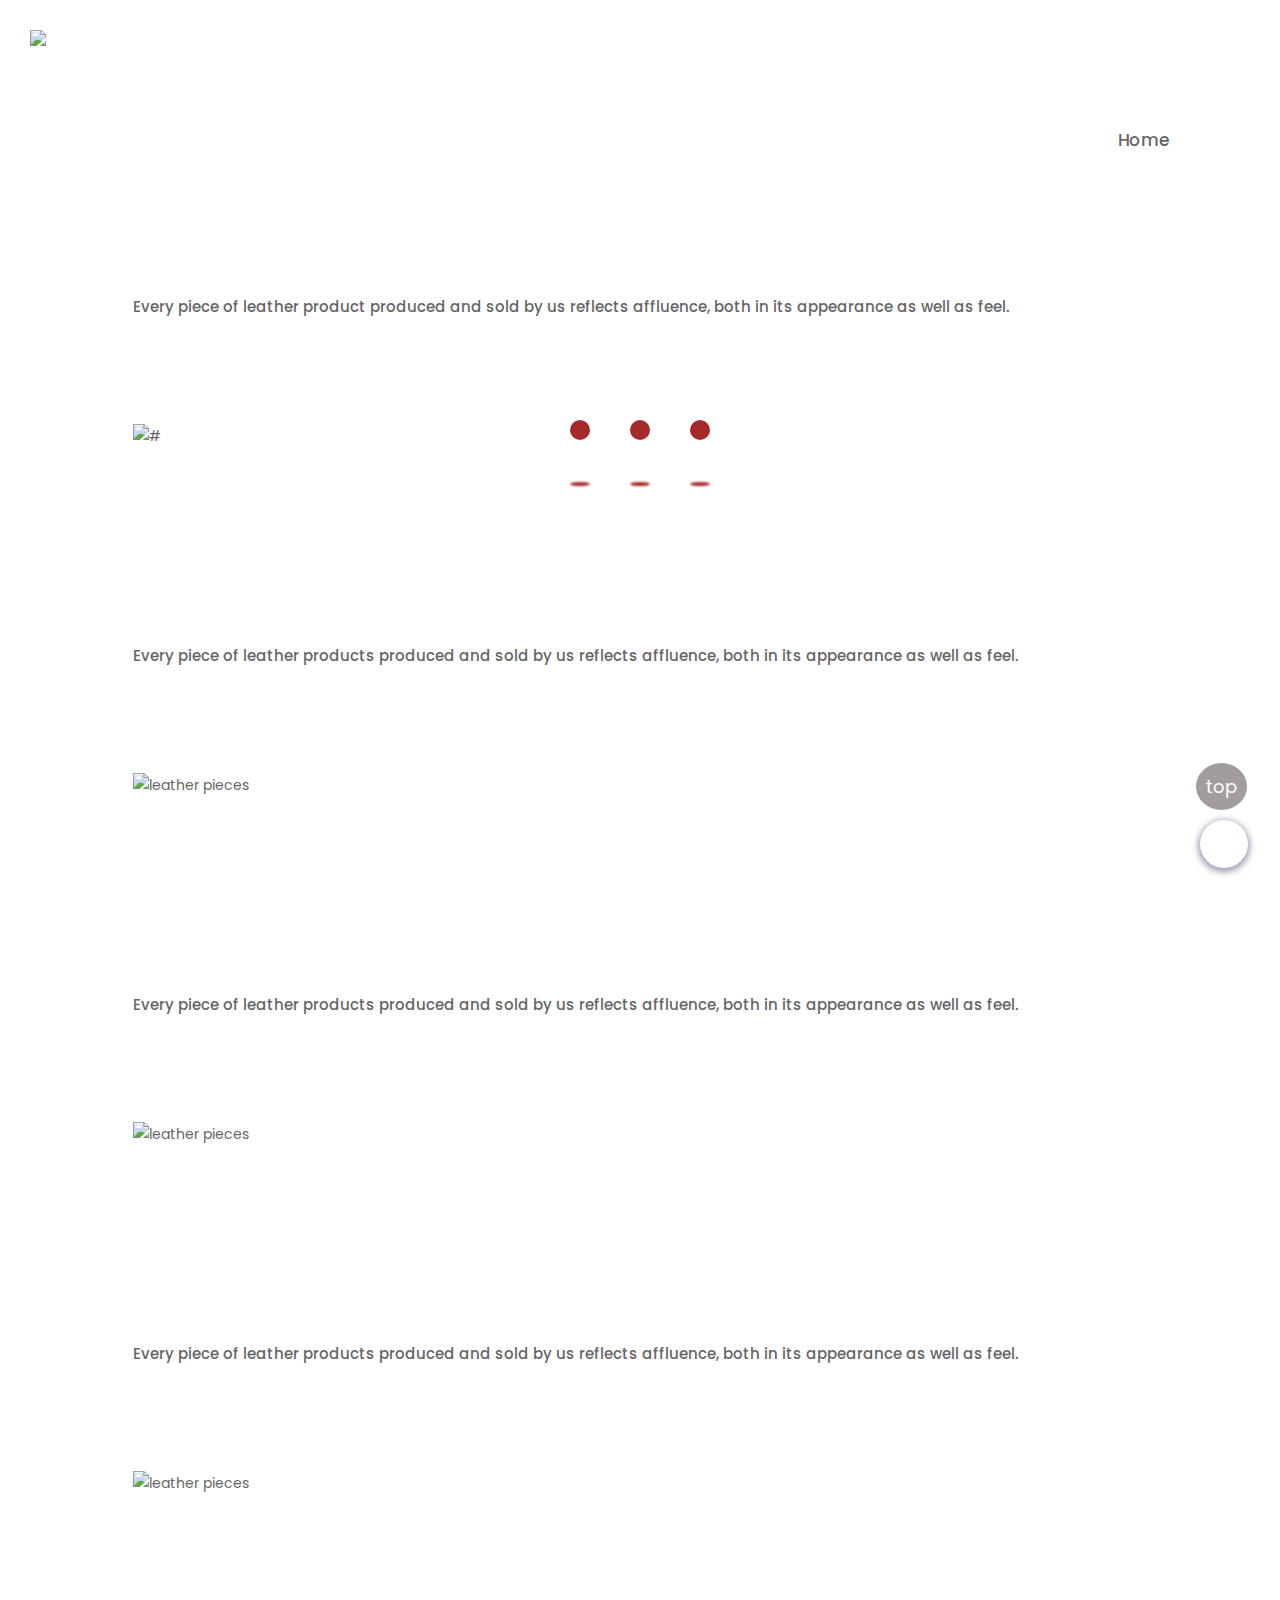
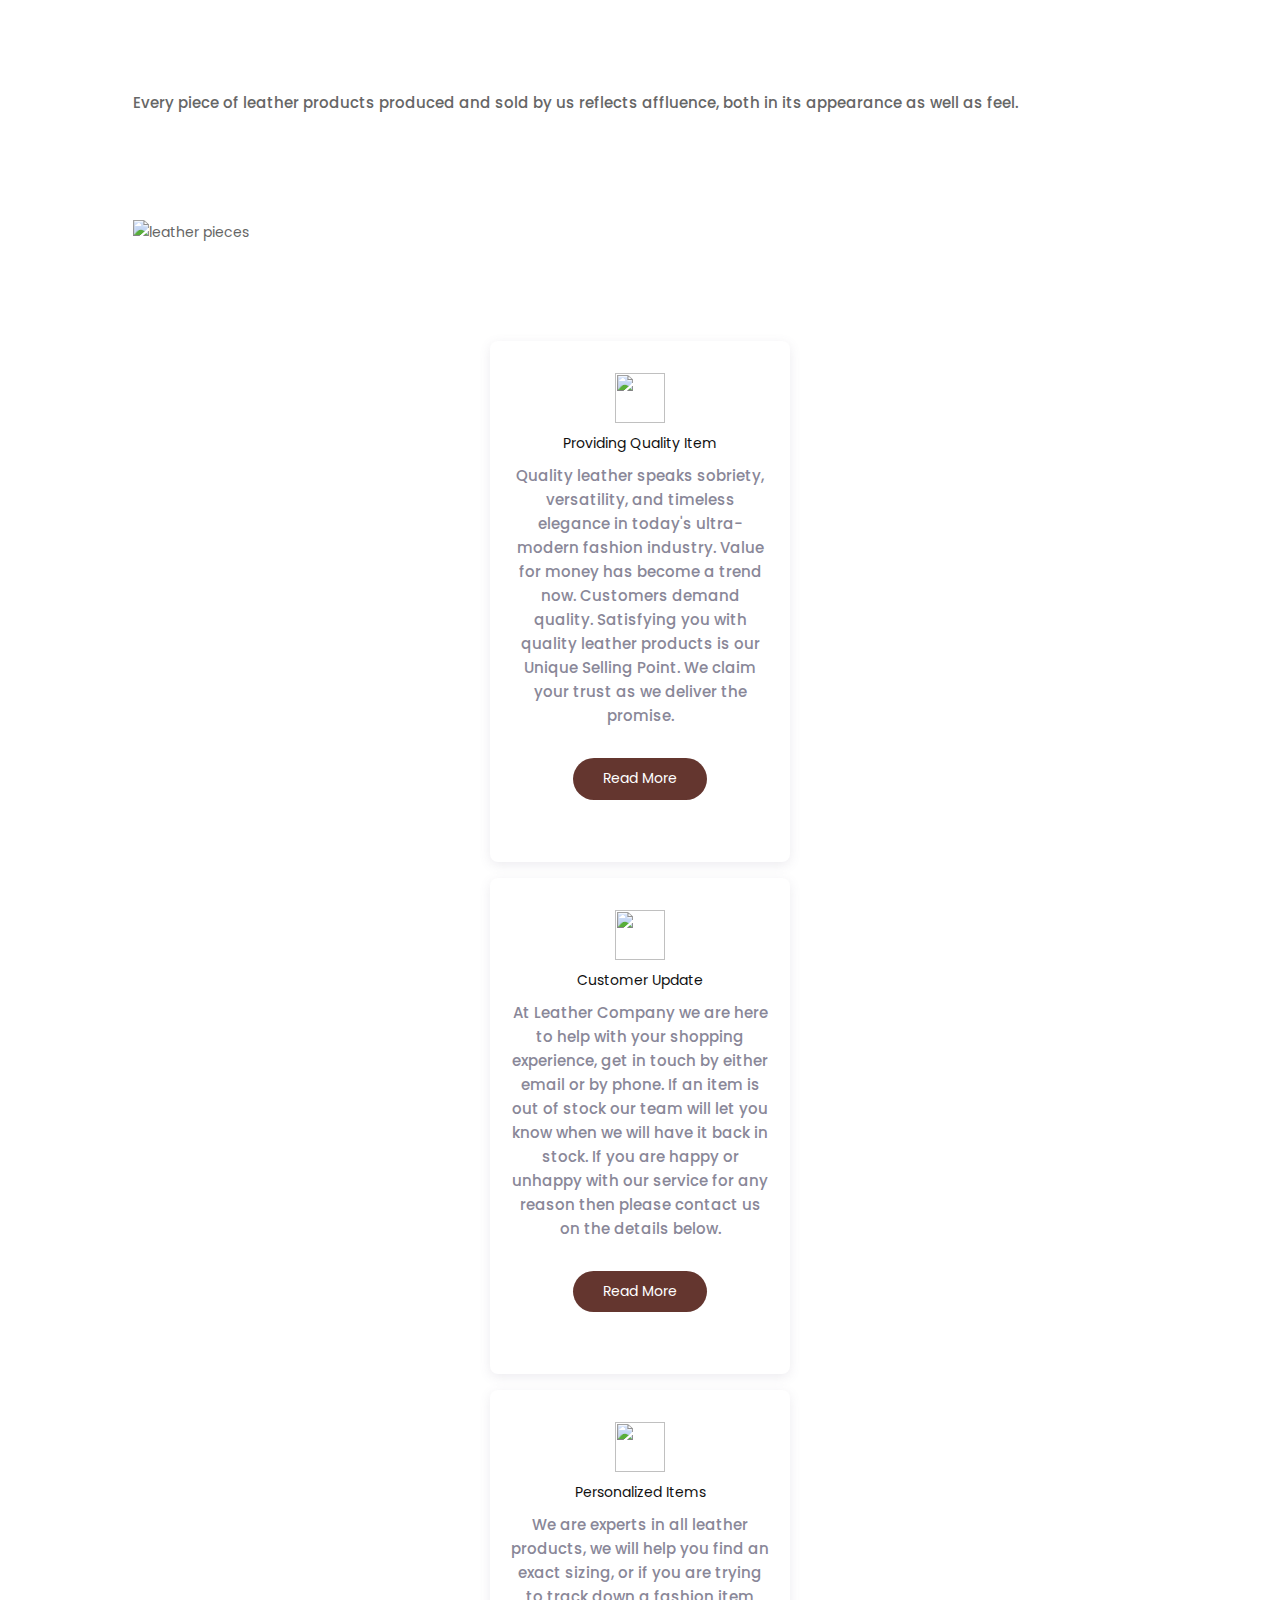
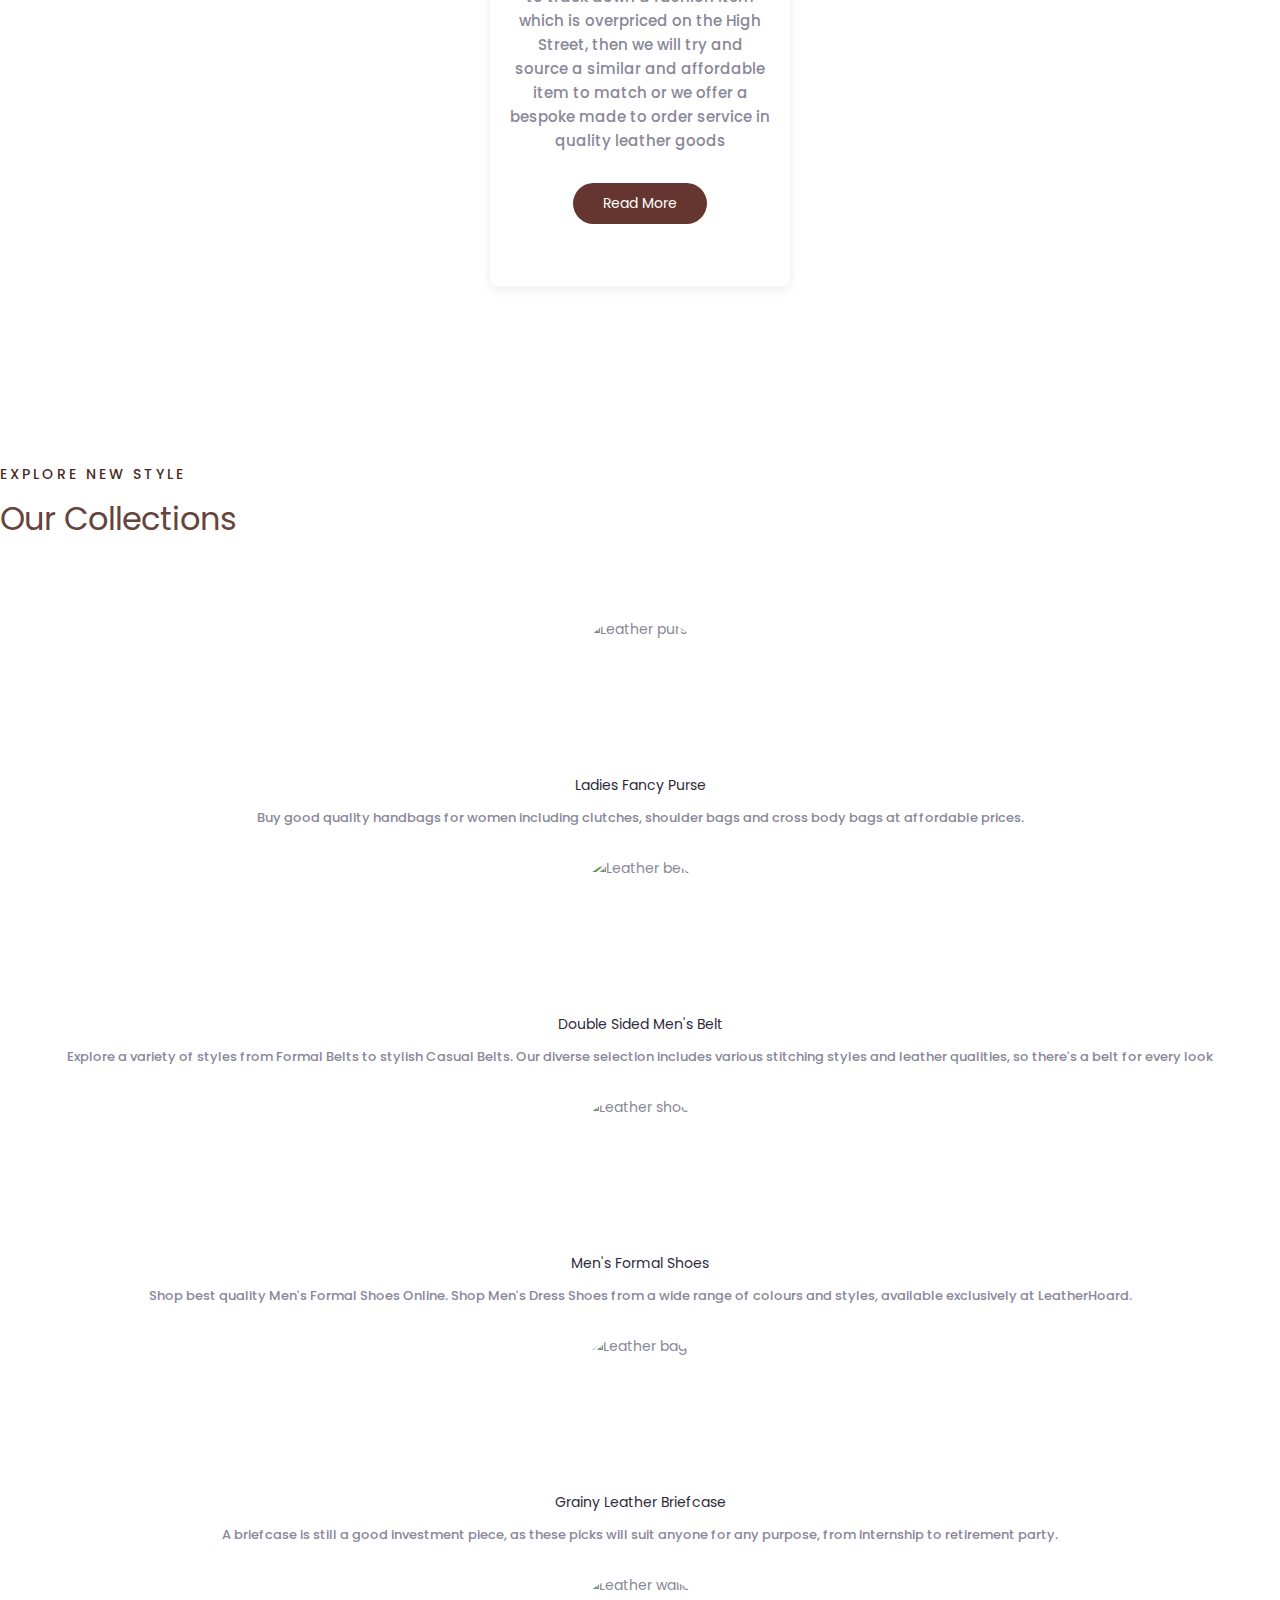
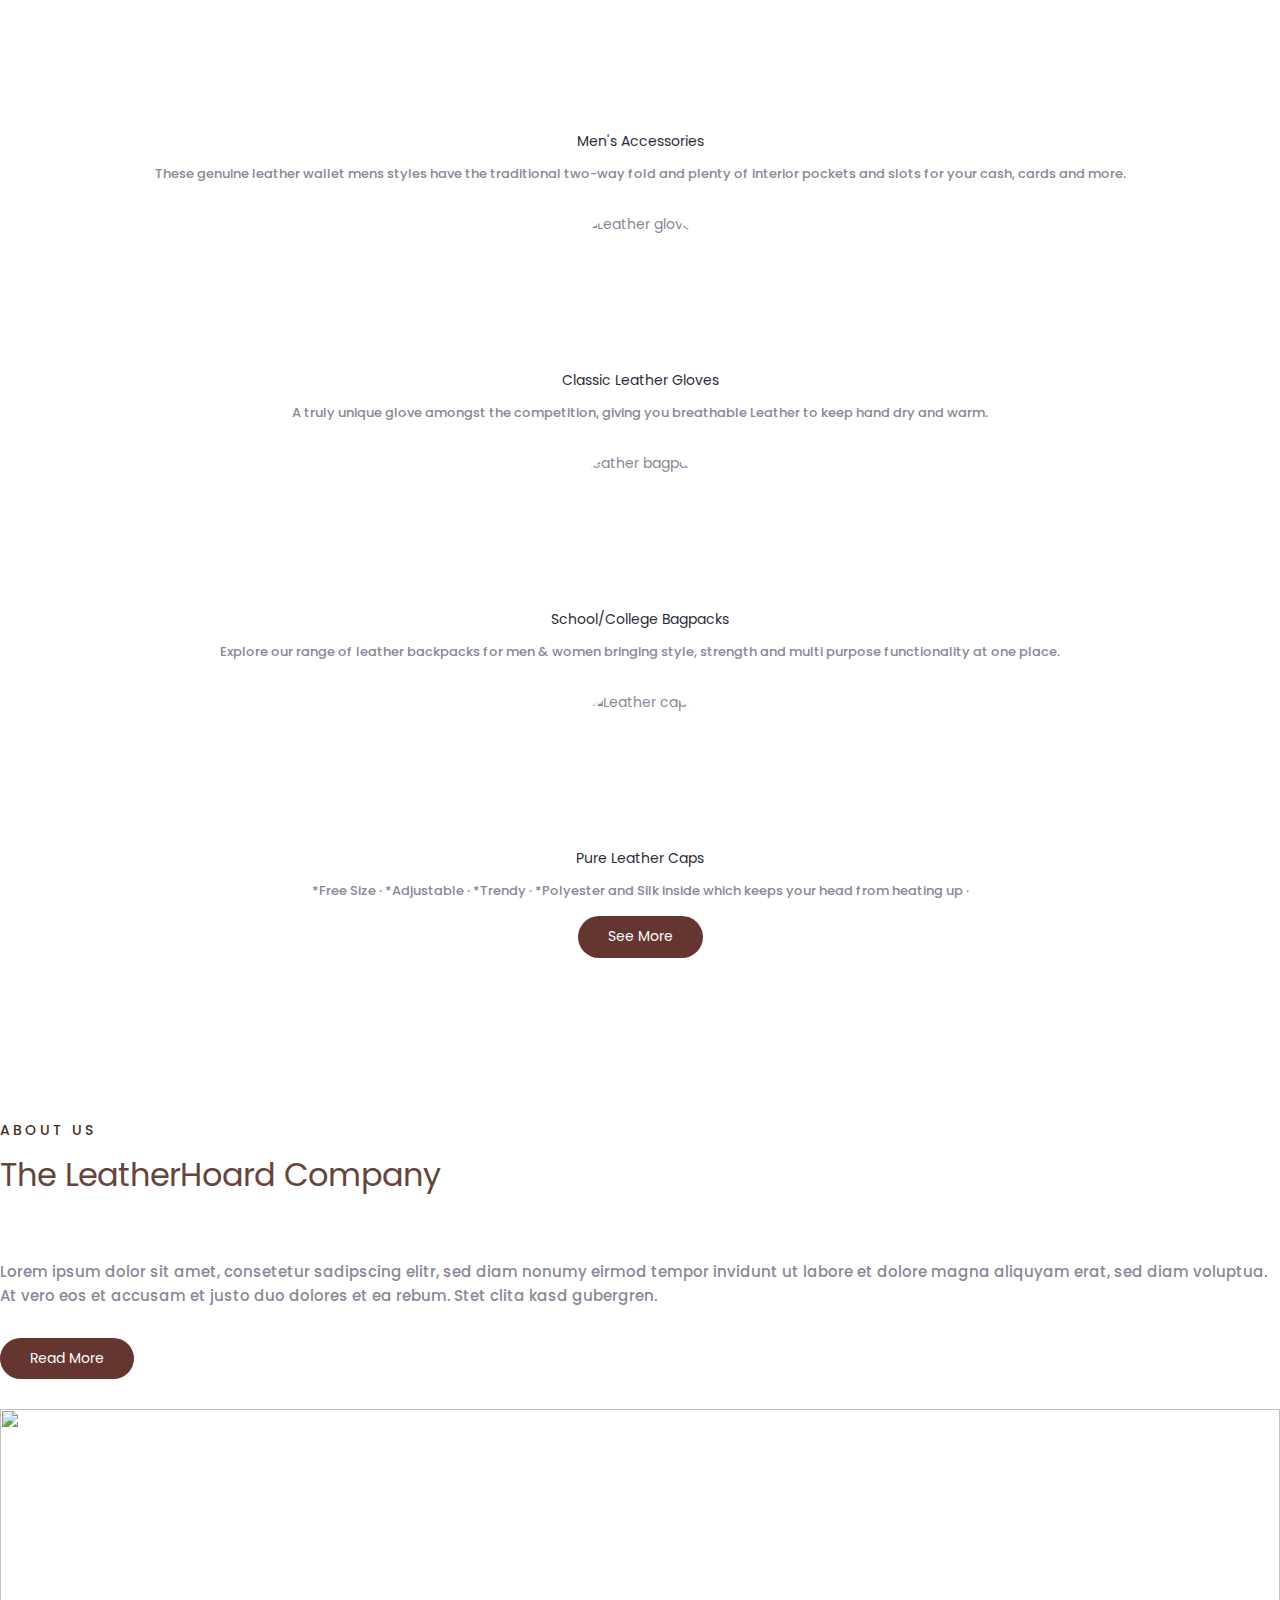
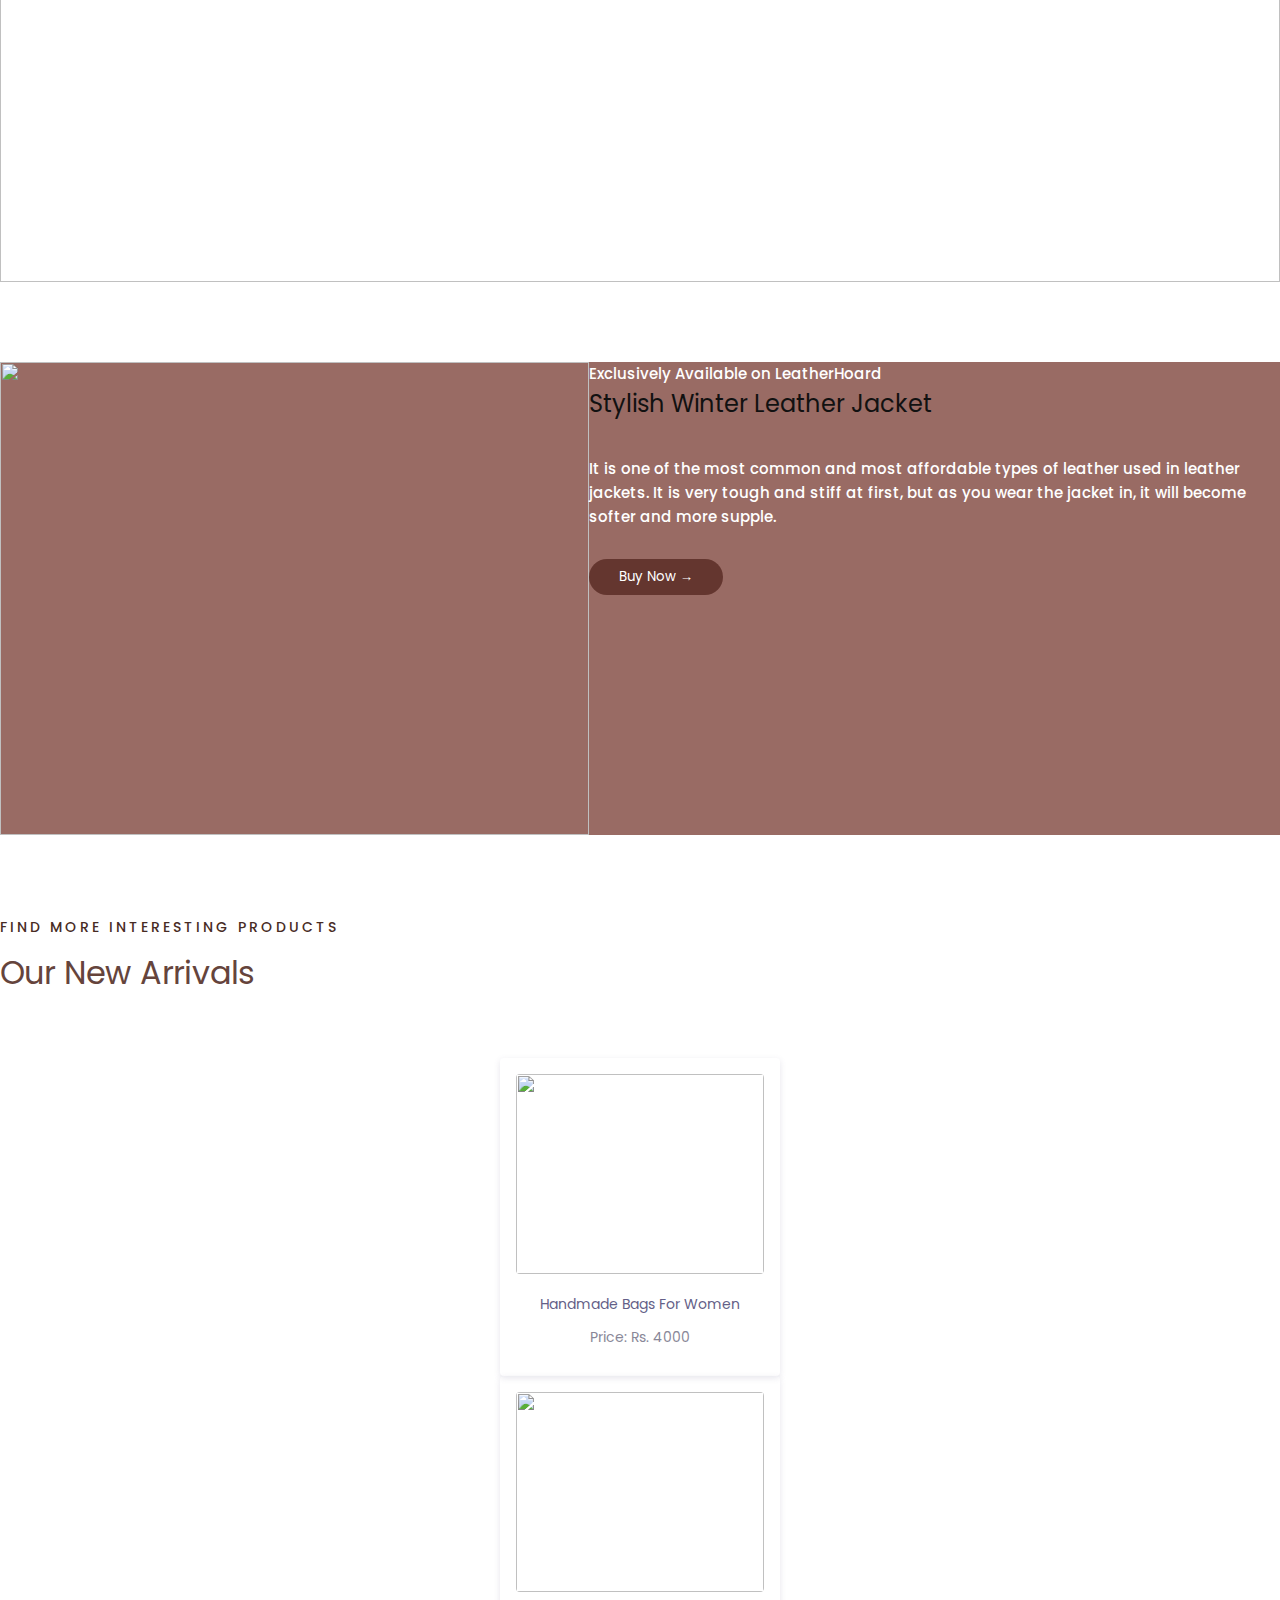
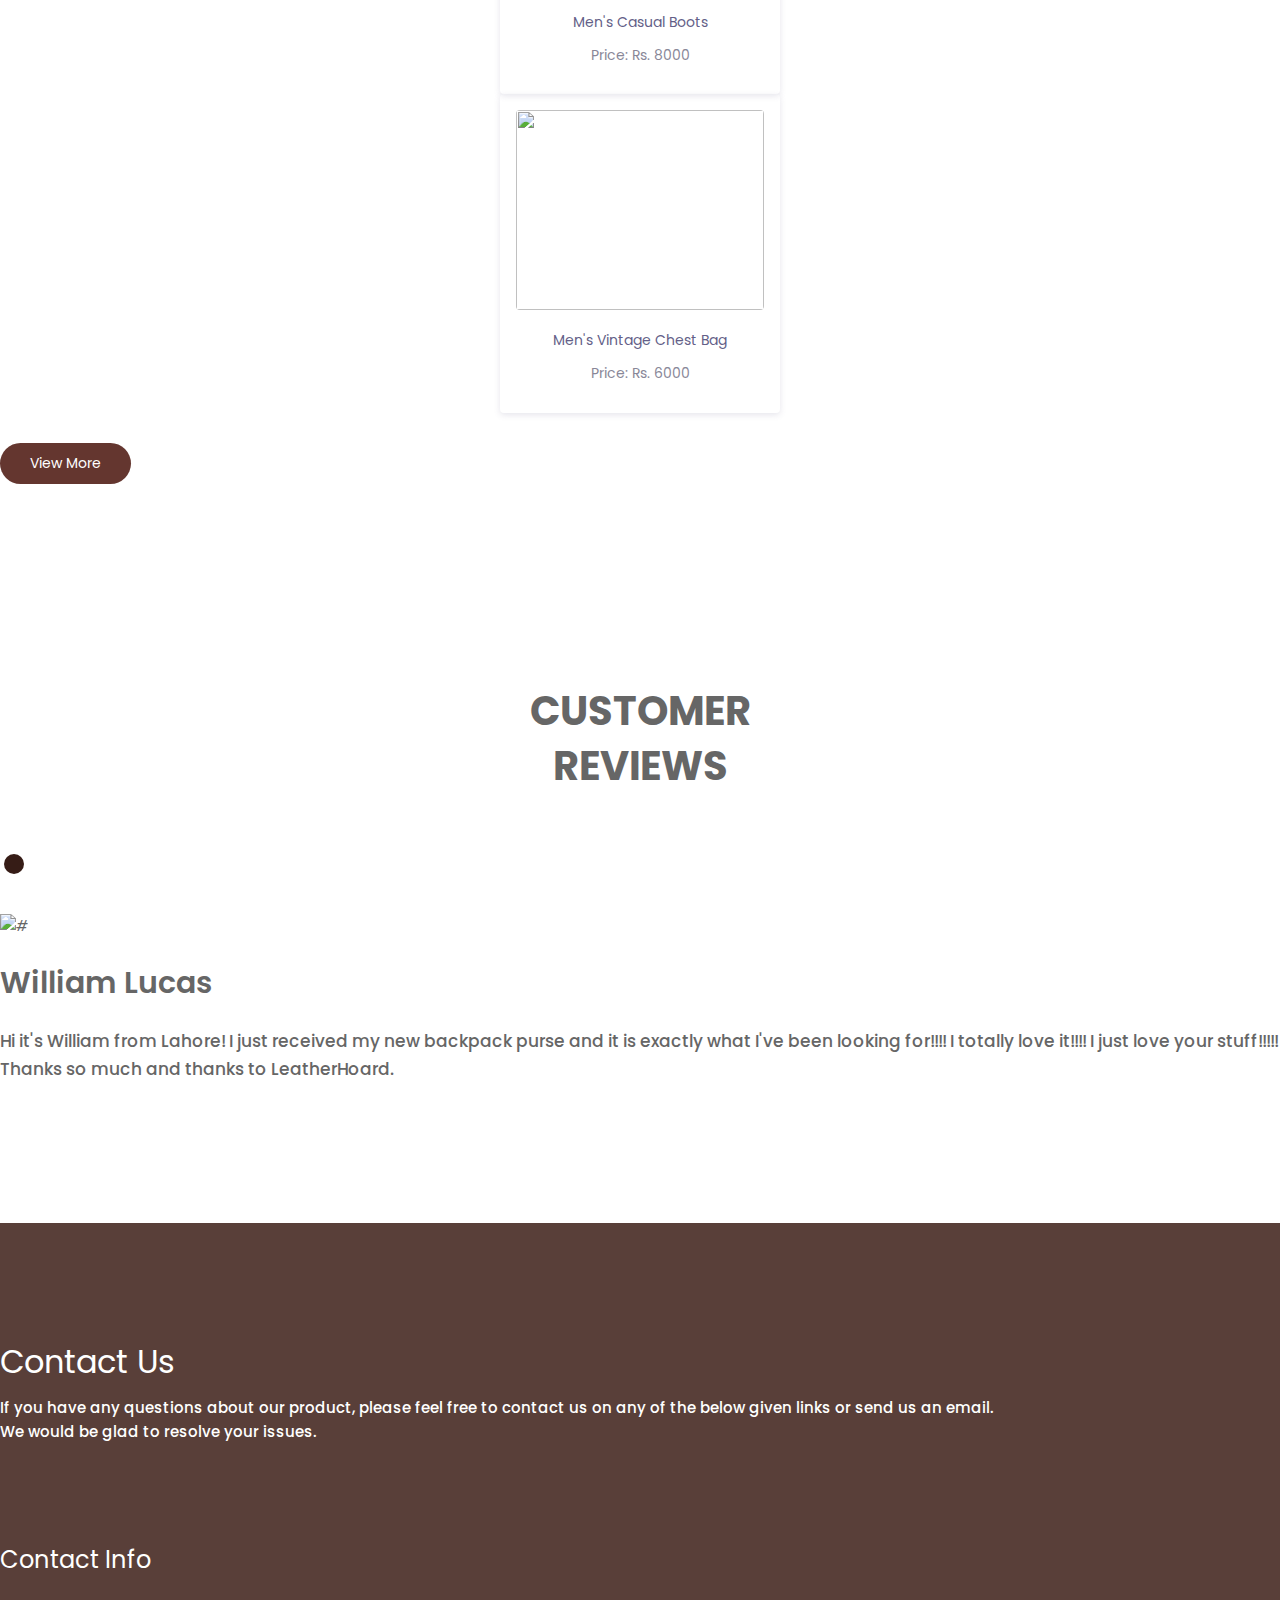
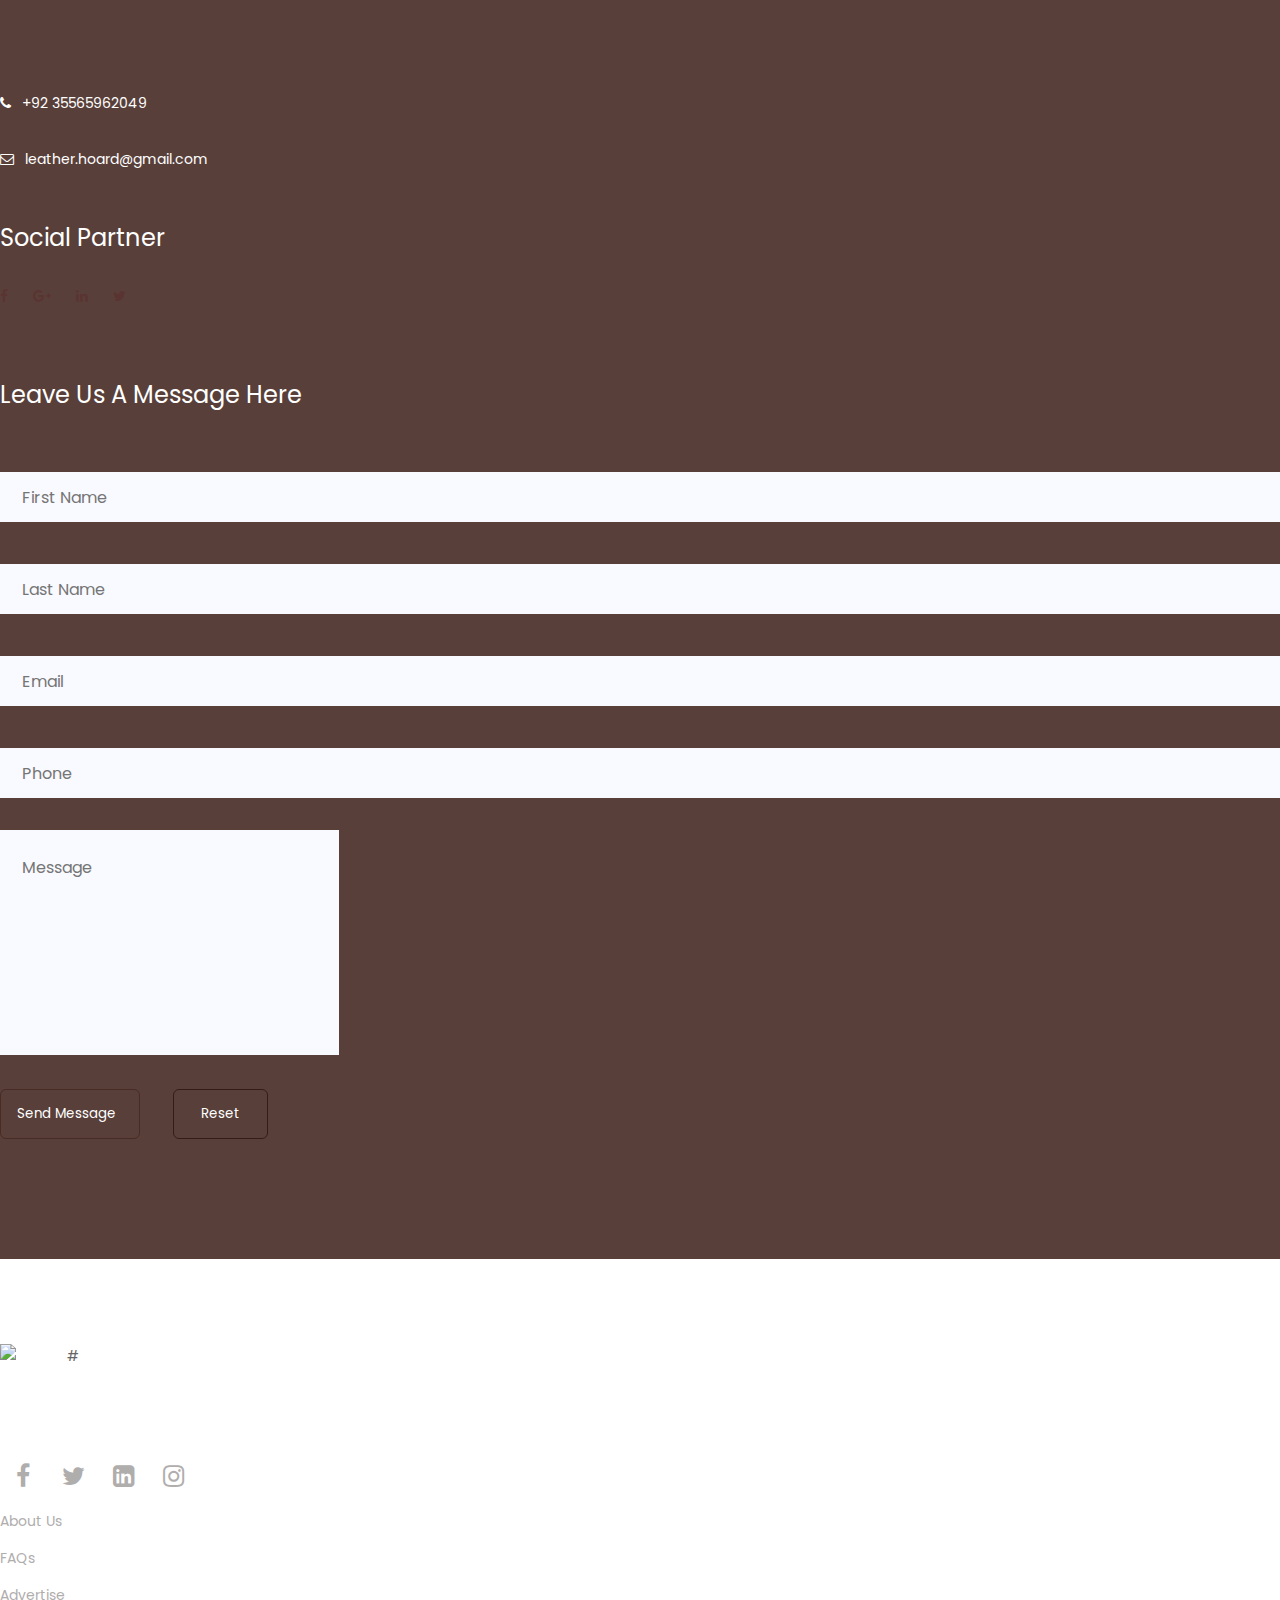
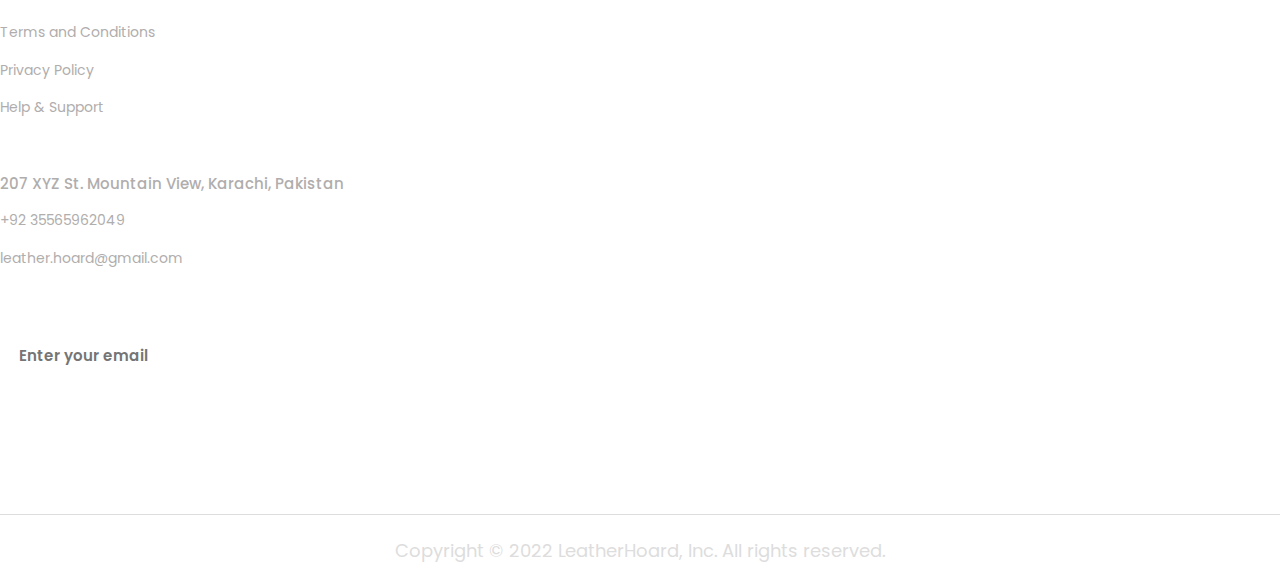
==== commit 6bff6748: "Merge 26adadef5692aaebe4d8e7ebca9d92bc44c33534 into 2e7740416ad9aa36dd00ec5f35d04579a733f860" ====
--- a/index.html
+++ b/index.html
@@ -137,7 +137,7 @@
                               <h1>Leather Collection</h1>
                               <p>Every piece of leather product produced and sold by us reflects affluence, both in
                                  its appearance as well as feel.</p>
-                              <a href="#">Buy Now </a> <a href="#ContactUs">Contact </a>
+                              <a href="./html/products.html">Buy Now </a> <a href="#ContactUs">Contact </a>
                            </div>
                         </div>
                         <div class="col-md-6">
@@ -159,7 +159,7 @@
                               <h1>Leather Collection</h1>
                               <p>Every piece of leather products produced and sold by us reflects affluence, both in
                                  its appearance as well as feel.</p>
-                              <a href="#">Buy Now </a> <a href="#">Contact </a>
+                              <a href="./html/products.html">Buy Now </a> <a href="#">Contact </a>
                            </div>
                         </div>
                         <div class="col-md-6">
@@ -181,7 +181,7 @@
                               <h1>Leather Collection</h1>
                               <p>Every piece of leather products produced and sold by us reflects affluence, both in
                                  its appearance as well as feel.</p>
-                              <a href="#">Buy Now </a> <a href="#">Contact </a>
+                              <a href="./html/products.html">Buy Now </a> <a href="#">Contact </a>
                            </div>
                         </div>
                         <div class="col-md-6">
@@ -203,7 +203,7 @@
                               <h1>Leather Collection</h1>
                               <p>Every piece of leather products produced and sold by us reflects affluence, both in
                                  its appearance as well as feel.</p>
-                              <a href="#">Buy Now </a> <a href="#">Contact </a>
+                              <a href="./html/products.html">Buy Now </a> <a href="#">Contact </a>
                            </div>
                         </div>
                         <div class="col-md-6">
@@ -225,7 +225,7 @@
                               <h1>Leather Collection</h1>
                               <p>Every piece of leather products produced and sold by us reflects affluence, both in
                                  its appearance as well as feel.</p>
-                              <a href="#">Buy Now </a> <a href="#">Contact </a>
+                              <a href="./html/products.html">Buy Now </a> <a href="#">Contact </a>
                            </div>
                         </div>
                         <div class="col-md-6">
@@ -575,8 +575,11 @@
                   <h2 class="title-section">Contact Us</h2>
                </div>
                <p>
-                  Pallamco laboris nisi ut aliquip ex ea commodo consequat. Duis aute irure dolor in reprehenderit in
-                  voluptate velit esse cillum dolore eu fugiat nulla pariatur.
+
+                  If you have any questions about our product, please feel free to contact us on any of the below given links or send us an email.
+               <br> We would be glad to resolve your issues. 
+            </p>
+                 
                </p>
             </div>
             <!--/.section-header-->
@@ -690,8 +693,9 @@
                               <!--/.row-->
                               <div class="row">
                                  <div class="col-sm-12">
-                                    <div class="single-contact-btn pull-right">
-                                       <button class="contact-btn" type="button">send message</button>
+                                    <div class="single-contact-btn ">
+                                       <button class="SubmitBtn" type="button">Send Message</button>
+                                       <button   class="ResetBtn" type="reset">Reset</button>
                                     </div>
                                     <!--/.single-single-contact-btn-->
                                  </div>
--- a/css/style.css
+++ b/css/style.css
@@ -1,10 +1,6 @@
 /*--------------------------------------------------------------------- File Name: style.css ---------------------------------------------------------------------*/
-
-
 /*-------- impor utils.css------------*/
-
 @import url(./utils.css);
-
 /*--------------------------------------------------------------------- import Fonts ---------------------------------------------------------------------*/
 
 @import url("https://fonts.googleapis.com/css?family=Rajdhani:300,400,500,600,700");
@@ -16,39 +12,34 @@
  2) font-family: 'Poppins', sans-serif;
  ----------------------------------------*****/
 
-
 /*--------------------------------------------------------------------- skeleton ---------------------------------------------------------------------*/
 
 * {
-    box-sizing: border-box !important;
+  box-sizing: border-box !important;
 }
 
 html {
-    scroll-behavior: smooth;
+  scroll-behavior: smooth;
 }
 
 body {
-    color: #666666;
-    font-size: 14px;
-
-    font-family: 'Poppins', sans-serif;
-
-    font-family: "Poppins", sans-serif;
-
-    line-height: 1.80857;
-    font-weight: normal;
-    background-color: var(--primary-background-color);
+  color: #666666;
+  font-size: 14px;
+  font-family: "Poppins", sans-serif;
+  line-height: 1.80857;
+  font-weight: normal;
+  background-color: var(--primary-background-color);
 }
 
 a {
-    color: #1f1f1f;
-    text-decoration: none !important;
-    outline: none !important;
-    -webkit-transition: all 0.3s ease-in-out;
-    -moz-transition: all 0.3s ease-in-out;
-    -ms-transition: all 0.3s ease-in-out;
-    -o-transition: all 0.3s ease-in-out;
-    transition: all 0.3s ease-in-out;
+  color: #1f1f1f;
+  text-decoration: none !important;
+  outline: none !important;
+  -webkit-transition: all 0.3s ease-in-out;
+  -moz-transition: all 0.3s ease-in-out;
+  -ms-transition: all 0.3s ease-in-out;
+  -o-transition: all 0.3s ease-in-out;
+  transition: all 0.3s ease-in-out;
 }
 
 h1,
@@ -57,46 +48,46 @@
 h4,
 h5,
 h6 {
-    letter-spacing: 0;
-    font-weight: normal;
-    position: relative;
-    padding: 0 0 10px 0;
-    font-weight: normal;
-    line-height: normal;
-    color: #111111;
-    margin: 0;
+  letter-spacing: 0;
+  font-weight: normal;
+  position: relative;
+  padding: 0 0 10px 0;
+  font-weight: normal;
+  line-height: normal;
+  color: #111111;
+  margin: 0;
 }
 
 h1 {
-    font-size: 24px;
+  font-size: 24px;
 }
 
 h2 {
-    font-size: 22px;
+  font-size: 22px;
 }
 
 h3 {
-    font-size: 18px;
+  font-size: 18px;
 }
 
 h4 {
-    font-size: 16px;
+  font-size: 16px;
 }
 
 h5 {
-    font-size: 14px;
+  font-size: 14px;
 }
 
 h6 {
-    font-size: 13px;
+  font-size: 13px;
 }
 
 *,
 *::after,
 *::before {
-    -webkit-box-sizing: border-box;
-    -moz-box-sizing: border-box;
-    box-sizing: border-box;
+  -webkit-box-sizing: border-box;
+  -moz-box-sizing: border-box;
+  box-sizing: border-box;
 }
 
 h1 a,
@@ -105,301 +96,268 @@
 h4 a,
 h5 a,
 h6 a {
-    color: #212121;
-    text-decoration: none !important;
-    opacity: 1;
+  color: #212121;
+  text-decoration: none !important;
+  opacity: 1;
 }
 
 button:focus {
-    outline: none;
+  outline: none;
 }
 
 ul,
 li,
 ol {
-    margin: 0px;
-    padding: 0px;
-    list-style: none;
+  margin: 0px;
+  padding: 0px;
+  list-style: none;
 }
 
 p {
-    margin: 0px;
-    font-weight: 500;
-    font-size: 15px;
-    line-height: 24px;
-}
-
-.offerp{
-    color: white;
+  margin: 0px;
+  font-weight: 500;
+  font-size: 15px;
+  line-height: 24px;
+}
+
+.offerp {
+  color: white;
 }
 
 a {
-    color: var(--color-dark-1);
-    text-decoration: none;
-    outline: none !important;
+  color: var(--color-dark-1);
+  text-decoration: none;
+  outline: none !important;
 }
 
 a,
 .btn {
-    text-decoration: none !important;
-    outline: none !important;
-    -webkit-transition: all 0.3s ease-in-out;
-    -moz-transition: all 0.3s ease-in-out;
-    -ms-transition: all 0.3s ease-in-out;
-    -o-transition: all 0.3s ease-in-out;
-    transition: all 0.3s ease-in-out;
+  text-decoration: none !important;
+  outline: none !important;
+  -webkit-transition: all 0.3s ease-in-out;
+  -moz-transition: all 0.3s ease-in-out;
+  -ms-transition: all 0.3s ease-in-out;
+  -o-transition: all 0.3s ease-in-out;
+  transition: all 0.3s ease-in-out;
 }
 
 :focus {
-    outline: 0;
+  outline: 0;
 }
 
 .form-control:focus {
-    border-color: #ffffff !important;
-    box-shadow: 0 0 0 0.2rem rgba(255, 255, 255, 0.25);
+  border-color: #ffffff !important;
+  box-shadow: 0 0 0 0.2rem rgba(255, 255, 255, 0.25);
 }
 
 blockquote {
-    margin: 20px 0 20px;
-    padding: 30px;
+  margin: 20px 0 20px;
+  padding: 30px;
 }
 
 button {
-    border: 0;
-    margin: 0;
-    padding: 0;
-    cursor: pointer;
-}
-
+  border: 0;
+  margin: 0;
+  padding: 0;
+  cursor: pointer;
+}
 
 /*---------------------------- preloader area ----------------------------*/
 
 .loader_bg {
-    position: fixed;
-    z-index: 9999999;
-    /* Added background using css variables instead of using hardcoded value */
-    background: var(--primary-background-color);
-    width: 100%;
-    height: 100%;
-    display: flex;
-    justify-content: center;
-    align-items: center;
+  position: fixed;
+  z-index: 9999999;
+  /* Added background using css variables instead of using hardcoded value */
+  background: var(--primary-background-color);
+  width: 100%;
+  height: 100%;
+  display: flex;
+  justify-content: center;
+  align-items: center;
 }
 
 .loader-wrapper {
-    width: 200px;
-    height: 60px;
-    position: relative;
-    z-index: 1;
+  width: 200px;
+  height: 60px;
+  position: relative;
+  z-index: 1;
 }
 
 .loader-circle {
-    width: 20px;
+  width: 20px;
+  height: 20px;
+  position: absolute;
+  border-radius: 50%;
+  background-color: #a52a2a;
+  left: 15%;
+  transform-origin: 50%;
+  animation: circle7124 0.5s alternate infinite ease;
+}
+
+@keyframes circle7124 {
+  0% {
+    top: 60px;
+    height: 5px;
+    border-radius: 50px 50px 25px 25px;
+    transform: scaleX(1.7);
+  }
+
+  40% {
     height: 20px;
-    position: absolute;
     border-radius: 50%;
-    background-color: #a52a2a;
-    left: 15%;
-    transform-origin: 50%;
-    animation: circle7124 0.5s alternate infinite ease;
-}
-
-
-@keyframes circle7124 {
-    0% {
-        top: 60px;
-        height: 5px;
-        border-radius: 50px 50px 25px 25px;
-        transform: scaleX(1.7);
-    }
-    40% {
-        height: 20px;
-        border-radius: 50%;
-        transform: scaleX(1);
-    }
-
-
-@keyframes circle7124 {
-    0% {
-        top: 60px;
-        height: 5px;
-        border-radius: 50px 50px 25px 25px;
-        transform: scaleX(1.7);
-    }
-
-    40% {
-        height: 20px;
-        border-radius: 50%;
-        transform: scaleX(1);
-    }
-
-
-    100% {
-        top: 0%;
-    }
+    transform: scaleX(1);
+  }
+
+  100% {
+    top: 0%;
+  }
 }
 
 .loader-circle:nth-child(2) {
-    left: 45%;
-    animation-delay: 0.2s;
+  left: 45%;
+  animation-delay: 0.2s;
 }
 
 .loader-circle:nth-child(3) {
-    left: auto;
-    right: 15%;
-    animation-delay: 0.3s;
+  left: auto;
+  right: 15%;
+  animation-delay: 0.3s;
 }
 
 .loader-shadow {
-    width: 20px;
-    height: 4px;
-    border-radius: 50%;
-    background-color: #a52a2a;
-    position: absolute;
-    top: 62px;
-    transform-origin: 50%;
-    z-index: -1;
-    left: 15%;
-    filter: blur(1px);
-    animation: shadow046 0.5s alternate infinite ease;
+  width: 20px;
+  height: 4px;
+  border-radius: 50%;
+  background-color: #a52a2a;
+  position: absolute;
+  top: 62px;
+  transform-origin: 50%;
+  z-index: -1;
+  left: 15%;
+  filter: blur(1px);
+  animation: shadow046 0.5s alternate infinite ease;
 }
 
 @keyframes shadow046 {
-    0% {
-        transform: scaleX(1.5);
-    }
-
-    40% {
-        transform: scaleX(1);
-        opacity: 0.7;
-    }
-
-    100% {
-        transform: scaleX(0.2);
-        opacity: 0.4;
-    }
+  0% {
+    transform: scaleX(1.5);
+  }
+
+  40% {
+    transform: scaleX(1);
+    opacity: 0.7;
+  }
+
+  100% {
+    transform: scaleX(0.2);
+    opacity: 0.4;
+  }
 }
 
 .loader-shadow:nth-child(4) {
-    left: 45%;
-    animation-delay: 0.2s;
+  left: 45%;
+  animation-delay: 0.2s;
 }
 
 .loader-shadow:nth-child(5) {
-    left: auto;
-    right: 15%;
-    animation-delay: 0.3s;
-}
-
+  left: auto;
+  right: 15%;
+  animation-delay: 0.3s;
+}
 
 /*---------------------------- Scroll progress bar ----------------------------*/
 
 .progressBar {
-    position: fixed;
-    top: 0;
-    left: 0;
-    height: 6px;
-    background: linear-gradient(to right, #ff758c 0%, #ff7eb3 100%);
-    width: 0;
-    z-index: 1000;
-    transition: width 0.2s ease-out;
+  position: fixed;
+  top: 0;
+  left: 0;
+  height: 6px;
+  background: linear-gradient(to right, #ff758c 0%, #ff7eb3 100%);
+  width: 0;
+  z-index: 1000;
+  transition: width 0.2s ease-out;
 }
 
 ul.btn {
-    float: right;
+  float: right;
 }
 
 ul.btn li {
-    display: inline-block;
-    padding: 0 25px;
+  display: inline-block;
+  padding: 0 25px;
 }
 
 ul.btn li a {
-    color: #fff;
-    font-size: 16px;
+  color: #fff;
+  font-size: 16px;
 }
 
 ul.btn li:last-child {
-    padding-right: 0;
+  padding-right: 0;
 }
 
 .login_btn {
-    padding-left: 50px;
+  padding-left: 50px;
 }
 
 .login_btn a {
-    background-color: #fff;
-    display: inline-block;
-    padding: 7px 35px;
-    border-radius: 10px;
-    color: #292e39 !important;
-    font-size: 17px;
+  background-color: #fff;
+  display: inline-block;
+  padding: 7px 35px;
+  border-radius: 10px;
+  color: #292e39 !important;
+  font-size: 17px;
 }
 
 .login_btn a:hover {
-    color: #fff !important;
-    background: #0808ff;
-}
-
-
+  color: #fff !important;
+  background: #0808ff;
+}
 /* styleing for the search bar */
-
 .searchBox {
-    transform: translateY(-300px);
-    background-color: white !important;
-    transition: 0.5s ease;
-    position: absolute;
-    right: 30px;
-    top: 60px;
-    border-radius: 5px;
-    border-bottom-left-radius: 5px;
-    border-bottom-right-radius: 5px;
-}
-
+  transform: translateY(-300px);
+  background-color: white !important;
+  transition: 0.5s ease;
+  position: absolute;
+  right: 30px;
+  top: 60px;
+  border-radius: 5px;
+  border-bottom-left-radius: 5px;
+  border-bottom-right-radius: 5px;
+}
 .searchBox-active {
-    display: inline-block;
-    transform: scaleY(1);
-}
-
+  display: inline-block;
+  transform: scaleY(1);
+}
 #searchInput {
-    padding: 10px;
-}
-
+  padding: 10px;
+}
 .suggestionBox {
-    display: none;
-    overflow-y: scroll;
-    max-height: 200px;
-    width: 100%;
-}
-
-
+  display: none;
+  overflow-y: scroll;
+  max-height: 200px;
+  width: 100%;
+}
 /*styling the dynamically generated list*/
-
 .suggestionBox li {
-    cursor: pointer;
-    padding: 10px;
-    width: 100%;
-}
-
+  cursor: pointer;
+  padding: 10px;
+  width: 100%;
+}
 .suggestionBox li:nth-child(2n) {
-    background-color: #ececec;
-}
-
+  background-color: #ececec;
+}
 .suggestionBox li:hover {
-    transition: 0.3s ease;
-    background-color: pink;
-}
-
+  transition: 0.3s ease;
+  background-color: pink;
+}
 .suggestionBox-active {
-    display: block;
-}
-
-
+  display: block;
+}
 /* --------------------------------------------------
 ==================================================
 -------------------------------------------------- */
 
-
 /* ---------------------------
 
 Style For Header section
@@ -407,67 +365,62 @@
 -------------------------- */
 
 .full {
-    width: 100%;
-    float: left;
-    margin: 0;
-    padding: 0;
+  width: 100%;
+  float: left;
+  margin: 0;
+  padding: 0;
 }
 
 .navigation.navbar {
-    float: right;
-    padding-top: 31px !important;
-    padding: 0;
+  float: right;
+  padding-top: 31px !important;
+  padding: 0;
 }
 
 .navigation.navbar-dark .navbar-nav .nav-link {
-    padding: 0 25px;
-    color: #fff;
-    font-size: 17px;
-    line-height: 20px;
-    font-weight: 500;
+  padding: 0 25px;
+  color: #fff;
+  font-size: 17px;
+  line-height: 20px;
+  font-weight: 500;
 }
 
 .navigation.navbar-dark .navbar-nav .nav-link:focus,
 .navigation.navbar-dark .navbar-nav .nav-link:hover {
-    color: var(--color-pink);
-}
-
-.navigation.navbar-dark .navbar-nav .active>.nav-link,
+  color: var(--color-pink);
+}
+
+.navigation.navbar-dark .navbar-nav .active > .nav-link,
 .navigation.navbar-dark .navbar-nav .nav-link.active,
 .navigation.navbar-dark .navbar-nav .nav-link.show,
-
-.navigation.navbar-dark .navbar-nav .show>.nav-link {
-
 .navigation.navbar-dark .navbar-nav .show > .nav-link {
-
-    color: var(--color-pink);
+  color: var(--color-pink);
 }
 
 .navbar-expand-md .navbar-nav {
-    padding-right: 10px;
+  padding-right: 10px;
 }
 
 .header {
-    width: 100%;
-    padding: 30px 30px;
-    background: transparent;
-    position: absolute;
-    z-index: 999;
+  width: 100%;
+  padding: 30px 30px;
+  background: transparent;
+  position: absolute;
+  z-index: 999;
 }
 
 .logo a {
-    font-size: 40px;
-    font-weight: bold;
-    text-transform: uppercase;
-    color: #fff;
-    line-height: 40px;
+  font-size: 40px;
+  font-weight: bold;
+  text-transform: uppercase;
+  color: #fff;
+  line-height: 40px;
 }
 
 .logo a img {
-    width: 131px;
-    height: 76px;
-}
-
+  width: 131px;
+  height: 76px;
+}
 
 /* ---------------------------
 
@@ -476,43 +429,37 @@
 -------------------------- */
 
 .banner_main {
-    background: url(../images/banner4.png);
-    background-repeat: no-repeat;
-    min-height: 1070px;
-    background-size: 100% 100%;
-    display: flex;
-    justify-content: center;
-    align-content: center;
-    align-items: center;
-    position: relative;
-    padding: 0 5px;
-}
-
+  background: url(../images/banner4.png);
+  background-repeat: no-repeat;
+  min-height: 1070px;
+  background-size: 100% 100%;
+  display: flex;
+  justify-content: center;
+  align-content: center;
+  align-items: center;
+  position: relative;
+  padding: 0 5px;
+}
 .banner_main::before {
-    position: absolute;
-
-    content: '';
-
-   
-    width: 50px;
-    height: 40px;
-    background: url(../images/cross.png);
-    background-repeat: no-repeat;
-    bottom: -38px;
-    right: 38px;
-}
-
+  position: absolute;
+  content: "";
+  width: 50px;
+  height: 40px;
+  background: url(../images/cross.png);
+  background-repeat: no-repeat;
+  bottom: -38px;
+  right: 38px;
+}
 .banner_main::after {
-    position: absolute;
-
-    width: 50px;
-    height: 40px;
-    background: url(../images/cross.png);
-    background-repeat: no-repeat;
-    bottom: -38px;
-    left: 38px;
-}
-
+  position: absolute;
+  content: "";
+  width: 50px;
+  height: 40px;
+  background: url(../images/cross.png);
+  background-repeat: no-repeat;
+  bottom: -38px;
+  left: 38px;
+}
 
 /* ---------------------------------------
 
@@ -521,87 +468,84 @@
 ------------------------------------------ */
 
 .text-bg {
-    text-align: left;
+  text-align: left;
 }
 
 .text-bg h1 {
-    color: #fff;
-    font-size: 78px;
-    line-height: 80px;
-    padding-bottom: 45px;
-    font-weight: bold;
+  color: #fff;
+  font-size: 78px;
+  line-height: 80px;
+  padding-bottom: 45px;
+  font-weight: bold;
 }
 
 .text-bg span {
-    color: #fff;
-    font-size: 32px;
-    line-height: 50px;
-    font-weight: normal;
-    padding-bottom: 18px;
-    display: block;
+  color: #fff;
+  font-size: 32px;
+  line-height: 50px;
+  font-weight: normal;
+  padding-bottom: 18px;
+  display: block;
 }
 
 .text-bg p {
-    line-height: 28px;
-    font-weight: 500;
-    padding-bottom: 60px;
-    display: block;
+  line-height: 28px;
+  font-weight: 500;
+  padding-bottom: 60px;
+  display: block;
 }
 
 .text_img {
-    margin-right: -130px;
+  margin-right: -130px;
 }
 
 .carousel-caption {
-    position: inherit;
+  position: inherit;
 }
 
 #banner1 .carousel-inner {
-    padding-right: 130px;
+  padding-right: 130px;
 }
 
 #banner1 .carousel-indicators {
-    left: inherit;
-    bottom: 40px;
+  left: inherit;
+  bottom: 40px;
 }
 
 #banner1 .carousel-indicators li {
-    width: 20px;
-    height: 20px;
-    border-radius: 20px;
-    background: var(--color-pink);
-    margin-right: 5px;
-    margin-left: 5px;
+  width: 20px;
+  height: 20px;
+  border-radius: 20px;
+  background: var(--color-pink);
+  margin-right: 5px;
+  margin-left: 5px;
 }
 
 #banner1 .carousel-indicators li.active {
-    background: #ffffff;
+  background: #ffffff;
 }
 
 #banner1 a.carousel-control-next,
 #banner1 a.carousel-control-prev {
-    display: none;
-}
-
+  display: none;
+}
 
 /* 
 Styles for Banner image  
 */
 
 .banner-img {
-    display: flex;
-    justify-content: center;
-    align-items: center;
-    overflow: hidden;
-    margin: 0 auto;
-}
-
+  display: flex;
+  justify-content: center;
+  align-items: center;
+  overflow: hidden;
+  margin: 0 auto;
+}
 .banner-img img {
-    width: 100%;
-    height: 100%;
-    object-fit: contain;
-}
-
+  width: 100%;
+  height: 100%;
+  object-fit: contain;
+}
 
 /* ---------------------------
 
@@ -610,36 +554,33 @@
 -------------------------- */
 
 .text-bg a {
-    font-size: 17px;
-    background-color: transparent;
-    border: #fff solid 2px;
-    color: #fff;
-    font-weight: 500;
-    padding: 4px 0px;
-    border-radius: 6px;
-    width: 100%;
-    max-width: 215px;
-    text-align: center;
-    display: inline-block;
-    transition: ease-in all 0.5s;
-    margin-right: 10px;
+  font-size: 17px;
+  background-color: transparent;
+  border: #fff solid 2px;
+  color: #fff;
+  font-weight: 500;
+  padding: 4px 0px;
+  border-radius: 6px;
+  width: 100%;
+  max-width: 215px;
+  text-align: center;
+  display: inline-block;
+  transition: ease-in all 0.5s;
+  margin-right: 10px;
 }
 
 .text-bg a:hover {
-    background-color: #de5a5a;
-    color: #fff;
-    transition: ease-in all 0.5s;
-}
-
+  background-color: #de5a5a;
+  color: #fff;
+  transition: ease-in all 0.5s;
+}
 
 /* colors_used: var(--color-pink), #de5a5a (dark pink), 361C16 (brown)*/
-
 
 /* -------------------------------------
 =====================================
 ------------------------------------- */
 
-
 /* ---------------------------
 
 Style For Card-service Section
@@ -647,48 +588,32 @@
 -------------------------- */
 
 .service_img {
-    width: 50px;
-    height: 50px;
-    margin: 0 auto 10px auto;
+  width: 50px;
+  height: 50px;
+  margin: 0 auto 10px auto;
 }
 
 .service_img img {
-    width: 100%;
-    height: 100%;
-    object-fit: contain;
-}
-
+  width: 100%;
+  height: 100%;
+  object-fit: contain;
+}
 
 .card-service {
-
-
-
-
-
-
-
-.card-service{
-
-    display: block;
-    margin: 16px auto;
-    padding: 32px 20px;
-    max-width: 300px;
-    text-align: center;
-    color: var(--text-color);
-    border-radius: 8px;
-
-    box-shadow: 0 3px 12px rgba(95, 92, 120, 0.12);
-    background: var(--secondary-background-color);
-}
-
-
-
-    box-shadow: 0 3px 12px rgba(95, 92, 120, 0.12);
-    background: var(--secondary-background-color);
-
-    box-shadow: 1px 1px 10px 5px rgba(255, 255, 255, 0.08);
-    background: var(--secondary-background-color);
-    transition: 0.5s;
+  display: block;
+  margin: 16px auto;
+  padding: 32px 20px;
+  max-width: 300px;
+  text-align: center;
+  color: var(--text-color);
+  border-radius: 8px;
+
+  box-shadow: 0 3px 12px rgba(95, 92, 120, 0.12);
+  background: var(--secondary-background-color);
+
+  box-shadow: 1px 1px 10px 5px rgba(255, 255, 255, 0.08);
+  background: var(--secondary-background-color);
+  transition: 0.5s;
 
   display: block;
   margin: 16px auto;
@@ -699,21 +624,16 @@
   border-radius: 8px;
   box-shadow: 0 3px 12px rgba(95, 92, 120, 0.12);
   background: var(--secondary-background-color);
-
-
-}
-
-.card-service:hover{
-    transform: translateY(-5px);
-    box-shadow: 1px 1px 10px 5px rgba(255, 255, 255, 0.15);
-
-}
-
+}
+
+.card-service:hover {
+  transform: translateY(-5px);
+  box-shadow: 1px 1px 10px 5px rgba(255, 255, 255, 0.15);
+}
 /* ------------------------------------------------
 ===============================================
 ------------------------------------------------ */
 
-
 /* ---------------------------
 
 Style For Categories Section
@@ -721,600 +641,487 @@
 -------------------------- */
 
 .categories {
-    text-align: center;
-
-}
-
-.categories .headimg {
-    width: 100%;
-    display: flex;
-    justify-content: center;
-    margin-bottom: 18px;
-}
-
-.innerimg {
-    line-height: 60px;
-    border-radius: 50%;
-    text-align: center;
-    font-size: 24px;
-    box-shadow: 0 2px 14px rgba(95, 92, 120, 0.16);
-    width: 150px;
-    height: 130px !important;
-}
-
-.first-cat {
-    background: url(../images/Leather-purse.png);
-    background-repeat: no-repeat;
-    background-size: cover;
-}
-
-.second-cat {
-    background: url(../images/Leather-belt.png);
-    background-repeat: none;
-    background-size: cover;
-}
-
-.third-cat {
-    background: url(../images/Leather-shoes.png);
-    background-repeat: none;
-    background-size: cover;
-}
-
-.forth-cat {
-    background: url(../images/Leather-bags.png);
-    background-repeat: none;
-    background-size: cover;
-}
-
-.fifth-cat {
-    background: url(../images/Leather-wallet.jpeg);
-    background-repeat: none;
-    background-size: cover;
-}
-
-.sixth-cat {
-    background: url(../images/Leather-gloves.jpeg);
-    background-repeat: none;
-    background-size: cover;
-}
-
-.seventh-cat {
-    background: url(../images/Leather-bagpacks.png);
-    background-repeat: none;
-    background-size: cover;
-}
-
-.eighth-cat {
-    background: url(../images/Leather-caps.jpeg);
-    background-repeat: none;
-    background-size: cover;
-
-    padding: 12px;
-    border: solid 1px transparent;
+  text-align: center;
+  padding: 12px;
+  border: solid 1px transparent;
 }
 
 .categories:hover {
-    background-color: #593f39;
-    border: solid 1px #645f88;
-    border-radius: 12px;
-    height: 100%;
+  background-color: #593f39;
+  border: solid 1px #645f88;
+  border-radius: 12px;
+  height: 100%;
 }
 
 .categories:hover img {
-    transform: scale(1.1);
-    will-change: transform;
-    transition-duration: 0.6s ease all;
+  transform: scale(1.1);
+  will-change: transform;
+  transition-duration: 0.6s ease all;
 }
 
 .categories:hover h5,
 .categories:hover p {
-    color: rgb(176, 173, 173);
+  color: rgb(176, 173, 173);
 }
 
 .categories .headimg {
-    width: 150px;
-    height: 140px;
-    margin: 0 auto;
-    overflow: hidden;
-    border-radius: 50%;
-    margin-bottom: 18px;
-    background-color: white;
+  width: 150px;
+  height: 140px;
+  margin: 0 auto;
+  overflow: hidden;
+  border-radius: 50%;
+  margin-bottom: 18px;
+  background-color: white;
 }
 
 .cat-btn {
-    display: block !important;
-    margin: 0 auto !important;
-    width: max-content !important;
+  display: block !important;
+  margin: 0 auto !important;
+  width: max-content !important;
 }
 
 .categories .headimg img {
-    width: 100%;
-    height: 100%;
-    object-fit: contain;
+  width: 100%;
+  height: 100%;
+  object-fit: contain;
 }
 
 .innerimg {
-    line-height: 60px;
-    border-radius: 50%;
-    text-align: center;
-    font-size: 24px;
-    box-shadow: 0 2px 14px rgba(95, 92, 120, 0.16);
-    width: 150px;
-    height: 130px !important;
-
+  line-height: 60px;
+  border-radius: 50%;
+  text-align: center;
+  font-size: 24px;
+  box-shadow: 0 2px 14px rgba(95, 92, 120, 0.16);
+  width: 150px;
+  height: 130px !important;
 }
 
 .categories h5 {
-    color: #2d2b3a;
+  color: #2d2b3a;
 }
 
 .dark-mode .categories h5 {
-    color: var(--color-dark-1);
+  color: var(--color-dark-1);
 }
 
 .categories p {
-    font-size: 13px;
-    color: #898798;
-}
-
+  font-size: 13px;
+  color: #898798;
+}
 
 /* --------------------------------------
 ======================================
 -------------------------------------- */
 
-
 /* ---------------------------
 
 Style For About Us Section
 
 -------------------------- */
 
-
 /* Added background using css variables instead of using hardcoded value */
-
 .aboutusbtn {
-    background-color: var(--color-pink);
-    color: white;
-    font-weight: 400;
+  background-color: var(--color-pink);
+  color: white;
+  font-weight: 400;
 }
 
 .about-img {
-    height: 473px;
-    width: 100%;
+  height: 473px;
+  width: 100%;
 }
 
 .about-img img {
-    width: 100%;
-    height: 100%;
-    object-fit: contain;
-}
-
+  width: 100%;
+  height: 100%;
+  object-fit: contain;
+}
 
 /* ---------------------------
 
 Style For New Arrivals Section
 
 -------------------------- */
-
-
 /* Added background using css variables instead of using hardcoded value */
-
 #arrivals {
-    background-color: var(--secondary-background-color);
-}
-
+  background-color: var(--secondary-background-color);
+}
 .arrival-card {
-    display: block;
-    margin: 0 auto;
-    padding: 1rem;
-    max-width: 280px;
-    border-radius: 4px;
-    box-shadow: 0 2px 6px rgba(100, 95, 136, 0.16);
-    overflow: hidden;
-    background: var(--secondary-background-color);
+  display: block;
+  margin: 0 auto;
+  padding: 1rem;
+  max-width: 280px;
+  border-radius: 4px;
+  box-shadow: 0 2px 6px rgba(100, 95, 136, 0.16);
+  overflow: hidden;
+  background: var(--secondary-background-color);
 }
 .arrival-card:hover {
-    cursor: pointer;
-    scale: 1.05;
-}
+  cursor: pointer;
+  scale: 1.05;
+}
+
+.arrival-card:hover {
+    max-width: 300px;
+    max-height: 400px;
+    transition: 0.5s;
+  }
 
 .arrival-card .arrival_picture {
-    display: flex;
-    justify-content: center;
-    margin-bottom: 10px;
-    width: 100%;
-    height: 200px;
+  display: flex;
+  justify-content: center;
+  margin-bottom: 10px;
+  width: 100%;
+  height: 200px;
 }
 
 .arrival-card .arrival_picture img {
-    width: 100%;
-    height: 100%;
-    object-fit: cover;
-    border-radius: 4px;
+  width: 100%;
+  height: 100%;
+  object-fit: cover;
+  border-radius: 4px;
 }
 
 .arrival-card .bodycont {
-    padding: 10px 10px;
-    text-align: center;
+  padding: 10px 10px;
+  text-align: center;
 }
 
 .arrival-card .arrival-title a {
-    color: #645f88;
-    transition: color 0.2s ease;
-}
-
+  color: #645f88;
+  transition: color 0.2s ease;
+}
 
 /* ------------------------------------
 ====================================
 ------------------------------------ */
 
-
 /* ---------------------------
 
 Style For Customer Review section
 
 -------------------------- */
-
 .titlepage {
-    text-align: center;
-    padding-bottom: 60px;
+  text-align: center;
+  padding-bottom: 60px;
 }
 
 .titlepage h2 {
-    font-size: 40px;
-    color: var(--color-dark-1);
-    line-height: 55px;
-    font-weight: bold;
-    padding: 0;
-    text-transform: uppercase;
-    border-bottom: var(--color-pink) solid 1px;
-    max-width: 315px;
-    margin: auto;
+  font-size: 40px;
+  color: var(--color-dark-1);
+  line-height: 55px;
+  font-weight: bold;
+  padding: 0;
+  text-transform: uppercase;
+  border-bottom: var(--color-pink) solid 1px;
+  max-width: 315px;
+  margin: auto;
 }
 
 .d_flex {
-    display: flex;
-    align-items: center;
-    flex-wrap: wrap;
+  display: flex;
+  align-items: center;
+  flex-wrap: wrap;
 }
 
 .read_more {
-    font-size: 17px;
-    background-color: #fe7696;
-    color: #fff !important;
-    padding: 13px 0px;
-    width: 100%;
-    max-width: 190px;
-    text-align: center;
-    display: inline-block;
-    transition: ease-in all 0.5s;
-    font-weight: 500;
+  font-size: 17px;
+  background-color: #fe7696;
+  color: #fff !important;
+  padding: 13px 0px;
+  width: 100%;
+  max-width: 190px;
+  text-align: center;
+  display: inline-block;
+  transition: ease-in all 0.5s;
+  font-weight: 500;
 }
 
 .read_more:hover {
-    background: #000;
-    color: #fff;
-    transition: ease-in all 0.5s;
+  background: #000;
+  color: #fff;
+  transition: ease-in all 0.5s;
 }
 
 .customer {
-    padding: 90px 0px 140px 0px;
+  padding: 90px 0px 140px 0px;
 }
 
 .customer .titlepage h2 {
-    max-width: 385px;
+  max-width: 385px;
 }
 
 .customer_Carousel .carousel-caption {
-    position: inherit;
-    padding: 0;
+  position: inherit;
+  padding: 0;
 }
 
 .customer_box {
-    text-align: center;
+  text-align: center;
 }
 
 .test_box {
-    text-align: left;
+  text-align: left;
 }
 
 .customer_Carousel .test_box h4 {
-    font-size: 30px;
-    color: var(--color-dark-1);
-    line-height: 28px;
-    display: block;
-    font-weight: 600;
-    padding: 30px 0px 30px 0px;
-    text-align: left;
+  font-size: 30px;
+  color: var(--color-dark-1);
+  line-height: 28px;
+  display: block;
+  font-weight: 600;
+  padding: 30px 0px 30px 0px;
+  text-align: left;
 }
 
 .customer_Carousel .test_box p {
-    font-size: 17px;
-    line-height: 28px;
-    color: var(--color-dark-2);
-    text-align: left;
+  font-size: 17px;
+  line-height: 28px;
+  color: var(--color-dark-2);
+  text-align: left;
 }
 
 .dark-mode .customer_Carousel .test_box p {
-    color: var(--text-color);
+  color: var(--text-color);
 }
 
 .dark-mode .customer-review-quote {
-    filter: invert(1);
+  filter: invert(1);
 }
 
 .customer_Carousel .carousel-indicators {
-    bottom: -50px;
-    right: inherit;
-    margin-left: 4px;
+  bottom: -50px;
+  right: inherit;
+  margin-left: 4px;
 }
 
 .customer_Carousel .carousel-indicators li {
-    width: 20px;
-    height: 20px;
-    border-radius: 20px;
-    background: var(--color-pink);
+  width: 20px;
+  height: 20px;
+  border-radius: 20px;
+  background: var(--color-pink);
 }
 
 .customer_Carousel .carousel-indicators li.active {
-    background: #361c16;
+  background: #361c16;
 }
 
 #myCarousel .carousel-control-next-icon,
 #myCarousel .carousel-control-prev-icon {
-    display: none;
-}
-
+  display: none;
+}
 
 /* -----------------------------------------------
 ===============================================
 ----------------------------------------------- */
 
-
 /* ---------------------------
 
 Style For Contact Us section
 
 -------------------------- */
-
 .contact {
-    padding: 115px 0 120px;
-    background: url(../images/map.jpg);
-    background-repeat: no-repeat;
-    background-position: center;
-    background-size: cover;
-    position: relative;
-}
-
+  padding: 115px 0 120px;
+  background: url(../images/map.jpg);
+  background-repeat: no-repeat;
+  background-position: center;
+  background-size: cover;
+  position: relative;
+}
 .contact:before {
-    background: #482b24e7;
-    position: absolute;
-    left: 0;
-    top: 0;
-    width: 100%;
-    height: 100%;
-
-}
-
+  background: #482b24e7;
+  position: absolute;
+  left: 0;
+  top: 0;
+  width: 100%;
+  height: 100%;
+  content: "";
+}
 
 /*contact-head */
-
 .section-header.contact-head h2,
 .section-header.contact-head p {
-    position: relative;
-    color: #fff;
-}
-
+  position: relative;
+  color: #fff;
+}
 .contact-form h3 {
-    color: #fff;
-    font-size: 24px;
-    text-transform: capitalize;
-    margin-bottom: 40px;
-}
-
-
+  color: #fff;
+  font-size: 24px;
+  text-transform: capitalize;
+  margin-bottom: 40px;
+}
 /*contact-head */
 
 .contact-content {
-    padding: 0 0 0 0;
-    margin-top: 30px;
-    overflow: hidden;
-}
-
+  padding: 0 0 0 0;
+  margin-top: 30px;
+  overflow: hidden;
+}
 .contact-form {
-    position: relative;
-    margin: 50px 0 0 0;
-}
-
+  position: relative;
+  margin: 50px 0 0 0;
+}
 .contact-form .form-group {
-    margin-bottom: 15px;
-}
-
+  margin-bottom: 15px;
+}
 .contact-form .form-control {
-    padding: 24px 21px;
-    font-size: 16px;
-    border: 1px solid #f9faff;
-    border-radius: 0px;
-    box-shadow: none;
-    outline: 0 !important;
-    background: #f9faff;
-    color: #888;
-    resize: none;
-}
-
+  padding: 24px 21px;
+  font-size: 16px;
+  border: 1px solid #f9faff;
+  border-radius: 0px;
+  box-shadow: none;
+  outline: 0 !important;
+  background: #f9faff;
+  color: #888;
+  resize: none;
+}
 .contact-form .form-group {
-    padding-bottom: 7px;
+  padding-bottom: 7px;
 }
 
 .contact-form .form-group .form-control:focus {
-    box-shadow: 0 0 15px #ff8aa5;
-}
-
-
+  box-shadow: 0 0 15px #ff8aa5;
+}
+
+/*--contact button--*/
+.SubmitBtn {
+  display: inline-block;
+  background: var(--color-pink);
+  color: #fff;
+  border-radius: 6px !important;
+  height: 50px;
+  width: 140px;
+  padding-right: 8px;
+  margin-right: 1.8rem;
+  border: 1px solid #482b24;
+  margin-top: 3px;
+  -webkit-transition: 0.5s;
+  -moz-transition: 0.5s;
+  -ms-transition: 0.5s;
+  -o-transition: 0.5s;
+  transition: 0.5s;
+}
+
+.ResetBtn {
+  display: inline-block;
+  background: var(--color-pink);
+  border-radius: 6px !important;
+  color: #fff;
+  height: 50px;
+  width: 95px;
+  padding: 5px;
+  margin-right: 1.8rem;
+  border: 1px solid #361c16;
+  text-transform: capitalize;
+  margin-top: 3px;
+  -webkit-transition: 0.5s;
+  -moz-transition: 0.5s;
+  -ms-transition: 0.5s;
+  -o-transition: 0.5s;
+  transition: 0.5s;
+}
+
+.SubmitBtn:hover {
+  color: white;
+  background: #000;
+  border: 1px solid #361c16;
+  box-shadow: 3px 3px 15px #ff8aa5;
+}
+
+.ResetBtn:hover {
+  color: white;
+  background: #000;
+  border: 1px solid #361c16;
+  box-shadow: 3px 3px 15px #ff8aa5;
+}
 /*--contct button--*/
 
-.contact-form .single-contact-btn button {
-    display: flex;
-    align-items: center;
-    justify-content: center;
-    background: var(--color-pink);
-    border-radius: 6px !important;
-    height: 50px;
-    width: 195px;
-    border: 1px solid #482b24;
-    text-transform: capitalize;
-    margin-top: 3px;
-    -webkit-transition: 0.5s;
-    -moz-transition: 0.5s;
-    -ms-transition: 0.5s;
-    -o-transition: 0.5s;
-    transition: 0.5s;
-}
-
-.contact-form .single-contact-btn button.contact-btn,
-.contact-form .single-contact-btn button.contact-btn:focus {
-    margin-top: 0px;
-    outline: 0 !important;
-    border: 0;
-    color: #fff;
-    letter-spacing: 2.5px;
-    border-radius: 0px;
-    font-size: 14px;
-    -webkit-transition: 0.5s;
-    -moz-transition: 0.5s;
-    -ms-transition: 0.5s;
-    -o-transition: 0.5s;
-    transition: 0.5s;
-}
-
-.single-contact-btn:hover button.contact-btn {
-    color: white;
-    background: #000;
-    border: 1px solid #361c16;
-}
-
-
-/*--contct button--*/
-
-
 /* contact-right */
-
 .contact-right {
-    display: flex;
-}
-
+  display: flex;
+}
 
 /* contact-adress */
-
 .contact-adress {
-    margin: 68px 0 0px;
-    display: flex;
-    flex-direction: column;
-}
-
+  margin: 68px 0 0px;
+  display: flex;
+  flex-direction: column;
+}
 .contact-office-address {
-    margin-bottom: 18px;
-}
-
+  margin-bottom: 18px;
+}
 .contact-office-address h3 {
-    color: #fff;
-    font-size: 24px;
-    text-transform: capitalize;
-}
-
+  color: #fff;
+  font-size: 24px;
+  text-transform: capitalize;
+}
 .contact-office-address p {
-    color: #fff;
-    font-size: 14px;
-    margin-bottom: 14px;
-    margin-top: 30px;
-    margin-bottom: 50px;
-}
-
+  color: #fff;
+  font-size: 14px;
+  margin-bottom: 14px;
+  margin-top: 30px;
+  margin-bottom: 50px;
+}
 .contact-online-address {
-    color: #fff;
-    font-size: 14px;
-}
-
+  color: #fff;
+  font-size: 14px;
+}
 .single-online-address {
-    position: relative;
-    margin-bottom: 30px;
-}
-
+  position: relative;
+  margin-bottom: 30px;
+}
 .single-online-address i {
-    padding-right: 7px;
-}
-
+  padding-right: 7px;
+}
 .single-online-address span {
-    position: absolute;
-    font-size: 14px;
-    left: 25px;
-    top: 0;
-    width: 100%;
-
-}
-
-
-/* contact-adress */
-
-
+  position: absolute;
+  font-size: 14px;
+  left: 25px;
+  top: 0;
+  width: 100%;
 } /* contact-adress */
 
-
 /*hm-foot-icon*/
-
 .contact-icon {
-    margin-top: 19px;
+  margin-top: 19px;
 }
 
 .contact-icon ul li {
-    float: left;
-}
-
-
-.contact-icon ul li>a {
-
+  float: left;
+}
 .contact-icon ul li > a {
-
-    color: #fff;
-    margin-right: 13px;
-    padding: 0px 12px 0px 0px;
-    -webkit-transition: 0.3s;
-    -moz-transition: 0.3s;
-    -ms-transition: 0.3s;
-    -o-transition: 0.3s;
-    transition: 0.3s;
+  color: #fff;
+  margin-right: 13px;
+  padding: 0px 12px 0px 0px;
+  -webkit-transition: 0.3s;
+  -moz-transition: 0.3s;
+  -ms-transition: 0.3s;
+  -o-transition: 0.3s;
+  transition: 0.3s;
 }
 
 .contact-icon ul li {
-    float: left;
-}
-
-
-.contact-icon ul li>a {
-
+  float: left;
+}
 .contact-icon ul li > a {
-
-    color: #ff8aa5;
-    margin-right: 13px;
-    padding: 0px 12px 0px 0px;
-    -webkit-transition: 0.3s;
-    -moz-transition: 0.3s;
-    -ms-transition: 0.3s;
-    -o-transition: 0.3s;
-    transition: 0.3s;
-}
-.contact.icon:hover{
-    font-size: 20px;
-    color: #fff;
-}
-
-
+  color: #ff8aa5;
+  margin-right: 13px;
+  padding: 0px 12px 0px 0px;
+  -webkit-transition: 0.3s;
+  -moz-transition: 0.3s;
+  -ms-transition: 0.3s;
+  -o-transition: 0.3s;
+  transition: 0.3s;
+}
+.contact.icon:hover {
+  font-size: 20px;
+  color: #fff;
+}
 
 /* ------------------------------------
 ====================================
 ------------------------------------ */
 
-
 /* ---------------------------
 
 Style For Footer section
@@ -1322,161 +1129,139 @@
 -------------------------- */
 
 .footer {
-    background: url(../images/footer.jpg);
-    background-repeat: no-repeat;
-    background-size: 100% 100%;
-    padding-top: 115px;
-    text-align: center;
+  background: url(../images/footer.jpg);
+  background-repeat: no-repeat;
+  background-size: 100% 100%;
+  padding-top: 115px;
+  text-align: center;
 }
 
 .footer .titlepage {
-    text-align: left;
-    padding-bottom: 0px;
+  text-align: left;
+  padding-bottom: 0px;
 }
 
 .footer .titlepage h2 {
-    color: #fff;
-    margin: inherit;
-    border-bottom: #fff solid 1px;
+  color: #fff;
+  margin: inherit;
+  border-bottom: #fff solid 1px;
 }
 
 .logo1 {
-    height: 76px;
-    width: 131px;
-    float: left;
-    margin-top: -30px;
+  height: 76px;
+  width: 131px;
+  float: left;
+  margin-top: -30px;
 }
 
 ul.social_icon {
-    padding-top: 37px;
-    width: 100%;
-    float: left;
-    text-align: left;
+  padding-top: 37px;
+  width: 100%;
+  float: left;
+  text-align: left;
 }
 
 ul.social_icon li {
-    display: inline-block;
+  display: inline-block;
 }
 
 ul.social_icon li a {
-    background-color: #ffffff;
-    color: #000000cc;
-    width: 40px;
-    height: 40px;
-    display: flex;
-    align-items: center;
-    justify-content: center;
-    font-size: 25px;
-    border-radius: 30px;
-    margin: 0 3px;
-
-    /* transition: 0s; */
-
-    transition: 0s;
-    transition: all 400ms ease;
-
+  background: #fff;
+  width: 40px;
+  height: 40px;
+  display: flex;
+  align-items: center;
+  justify-content: center;
+  font-size: 25px;
+  border-radius: 30px;
+  margin: 0 3px;
+  transition: 0s;
+  transition: all 400ms ease;
 }
 
 ul.social_icon li .fa a:hover {
-    background-color: var(--color-pink-dark);
-
-    color: white !important;
-    /* opacity: 1; */
-    /* transition: .3s; */
-
-    color: #fff;
-
-}
-
+  background-color: var(--color-pink-dark);
+  color: #fff;
+}
 
 .footer h3 {
-    line-height: 25px;
-    font-weight: 400;
-    text-align: left;
-    color: #fff;
-    padding-bottom: 15px;
+  line-height: 25px;
+  font-weight: 400;
+  text-align: left;
+  color: #fff;
+  padding-bottom: 15px;
 }
 
 .footer li,
 .footer li a {
-    text-align: left;
-    margin-bottom: 12px;
-    color: rgb(176, 173, 173);
+  text-align: left;
+  margin-bottom: 12px;
+  color: rgb(176, 173, 173);
 }
 
 .bottom_form .enter {
-    border: inherit;
-    padding: 0px 19px;
-    width: 100%;
-    height: 45px;
-    background: #fffffff2;
-    color: #ccc8c8;
-    font-size: 15px;
-    font-weight: 600;
-    float: left;
-    border-radius: 6px;
-    margin-bottom: 20px;
+  border: inherit;
+  padding: 0px 19px;
+  width: 100%;
+  height: 45px;
+  background: #fffffff2;
+  color: #ccc8c8;
+  font-size: 15px;
+  font-weight: 600;
+  float: left;
+  border-radius: 6px;
+  margin-bottom: 20px;
 }
 
 .sub_btn {
-    font-size: 17px;
-    transition: ease-in all 0.5s;
-    background-color: var(--color-pink-dark);
-    color: #fff;
-    padding: 5px 0px;
-    max-width: 147px;
-
-    border-radius: 6px;
-
-    border-radius: 10px;
-
-    width: 100%;
-    display: block;
-    font-weight: 500;
-    text-transform: uppercase;
-    transition: 1ms;
+  font-size: 17px;
+  transition: ease-in all 0.5s;
+  background-color: var(--color-pink-dark);
+  color: #fff;
+  padding: 5px 0px;
+  max-width: 147px;
+  border-radius: 10px;
+  width: 100%;
+  display: block;
+  font-weight: 500;
+  text-transform: uppercase;
+  transition: 1ms;
 }
 
 .sub_btn:hover {
-
- 
-
-    background-color: #000;
-
-    transition: ease-in all 0.5s;
-    color: #fff;
+  background-color: #000;
+  transition: ease-in all 0.5s;
+  color: #fff;
 }
 
 .copyright {
-    margin-top: 80px;
-    padding-bottom: 20px;
+  margin-top: 80px;
+  padding-bottom: 20px;
 }
 
 .copyright p {
-    color: #ddd;
-    font-size: 18px;
-    line-height: 22px;
-    text-align: center;
-    border-top: #ddd solid 1px;
-    padding-top: 25px;
-    font-weight: normal;
+  color: #ddd;
+  font-size: 18px;
+  line-height: 22px;
+  text-align: center;
+  border-top: #ddd solid 1px;
+  padding-top: 25px;
+  font-weight: normal;
 }
 
 .copyright a {
-    color: #ddd;
+  color: #ddd;
 }
 
 .copyright a:hover {
-    color: var(--color-pink-dark);
-    transition: all 400ms ease;
-}
-
+  color: var(--color-pink-dark);
+  transition: all 400ms ease;
+}
 
 /* ------------------------------------
 ====================================
 ------------------------------------ */
 
-
 /* ---------------------------
 
 Style For page-section
@@ -1484,41 +1269,34 @@
 -------------------------- */
 
 .page-section {
-    position: relative;
-    padding-top: 80px;
-    padding-bottom: 80px;
-    color: #898798;
-    overflow: hidden;
-}
-
+  position: relative;
+  padding-top: 80px;
+  padding-bottom: 80px;
+  color: #898798;
+  overflow: hidden;
+}
 .title-section {
-    color: #65443c;
-    font-size: 2rem;
-
-}
-
+  color: #65443c;
+  font-size: 2rem;
+}
 .subhead {
-
-}.subhead {
-
-    display: block;
-    text-transform: uppercase;
-    letter-spacing: 3px;
-    color: #482b24;
-    font-weight: 500;
-    margin-bottom: 8px;
+  display: block;
+  text-transform: uppercase;
+  letter-spacing: 3px;
+  color: #482b24;
+  font-weight: 500;
+  margin-bottom: 8px;
 }
 
 .divider {
-    display: block;
-    margin-top: 16px;
-    margin-bottom: 32px;
-    width: 32px;
-    height: 3px;
-    border-radius: 40px;
-    background-color: var(--color-pink);
-}
-
+  display: block;
+  margin-top: 16px;
+  margin-bottom: 32px;
+  width: 32px;
+  height: 3px;
+  border-radius: 40px;
+  background-color: var(--color-pink);
+}
 
 /* ---------------------------
 
@@ -1527,51 +1305,45 @@
 -------------------------- */
 
 .toggle-theme-btn {
-    position: fixed;
-    bottom: 2rem;
-    right: 2rem;
-    height: 3rem;
-    width: 3rem;
-    background-color: var(--color-dark-2);
-    display: flex;
-    justify-content: center;
-    align-items: center;
-    border-radius: 50%;
-    cursor: pointer;
-    box-shadow: 0 2px 6px 2px rgba(100, 95, 136, 0.62);
-    z-index: 1;
+  position: fixed;
+  bottom: 2rem;
+  right: 2rem;
+  height: 3rem;
+  width: 3rem;
+  background-color: var(--color-dark-2);
+  display: flex;
+  justify-content: center;
+  align-items: center;
+  border-radius: 50%;
+  cursor: pointer;
+  box-shadow: 0 2px 6px 2px rgba(100, 95, 136, 0.62);
+  z-index: 1;
 }
 
 .toggle-theme-btn i {
-    font-size: 2rem;
-    color: var(--color-pink);
-    display: none;
+  font-size: 2rem;
+  color: var(--color-pink);
+  display: none;
 }
 
 .dark-mode .toggle-theme-btn i:first-child,
 .light-mode .toggle-theme-btn i:last-child {
-    display: block;
-}
-
+  display: block;
+}
 
 /* Adding custom scroolbar  matching to the theme of website */
-
 ::-webkit-scrollbar {
-    width: 20px;
-}
-
+  width: 20px;
+}
 ::-webkit-scrollbar-track {
-    background-color: rgb(247, 252, 254);
+  background-color: rgb(247, 252, 254);
 }
 
 ::-webkit-scrollbar-thumb {
-    background-color: #624a2e;
-    border-radius: 1rem;
-    border: 0.3rem solid transparent;
-    background-clip: content-box;
-
-}
-
+  background-color: #624a2e;
+  border-radius: 1rem;
+  border: 0.3rem solid transparent;
+  background-clip: content-box;
 }
 /* for back to scroll feature  */
 /* 
@@ -1579,27 +1351,24 @@
   #myBtn:hover {
     background-color: #555;
   } */
-  #myBtn {
-    /* display: none; */
-    position: fixed;
-    bottom: 90px;
-    right: 33px;
-    z-index: 99;
-    font-size: 18px;
-    border: none;
-    outline: none;
-    background-color: rgb(163, 156, 156);
-    color: white;
-    cursor: pointer;
-    padding: 10px;
-
-    border-radius: 50%;
-  }
-
+#myBtn {
+  /* display: none; */
+  position: fixed;
+  bottom: 90px;
+  right: 33px;
+  z-index: 99;
+  font-size: 18px;
+  border: none;
+  outline: none;
+  background-color: rgb(163, 156, 156);
+  color: white;
+  cursor: pointer;
+  padding: 10px;
+
+  border-radius: 50%;
+}
 
 /* Icons hover effect */
 .fa {
-    font-size: 16px;
-}
-
-
+  font-size: 16px;
+}
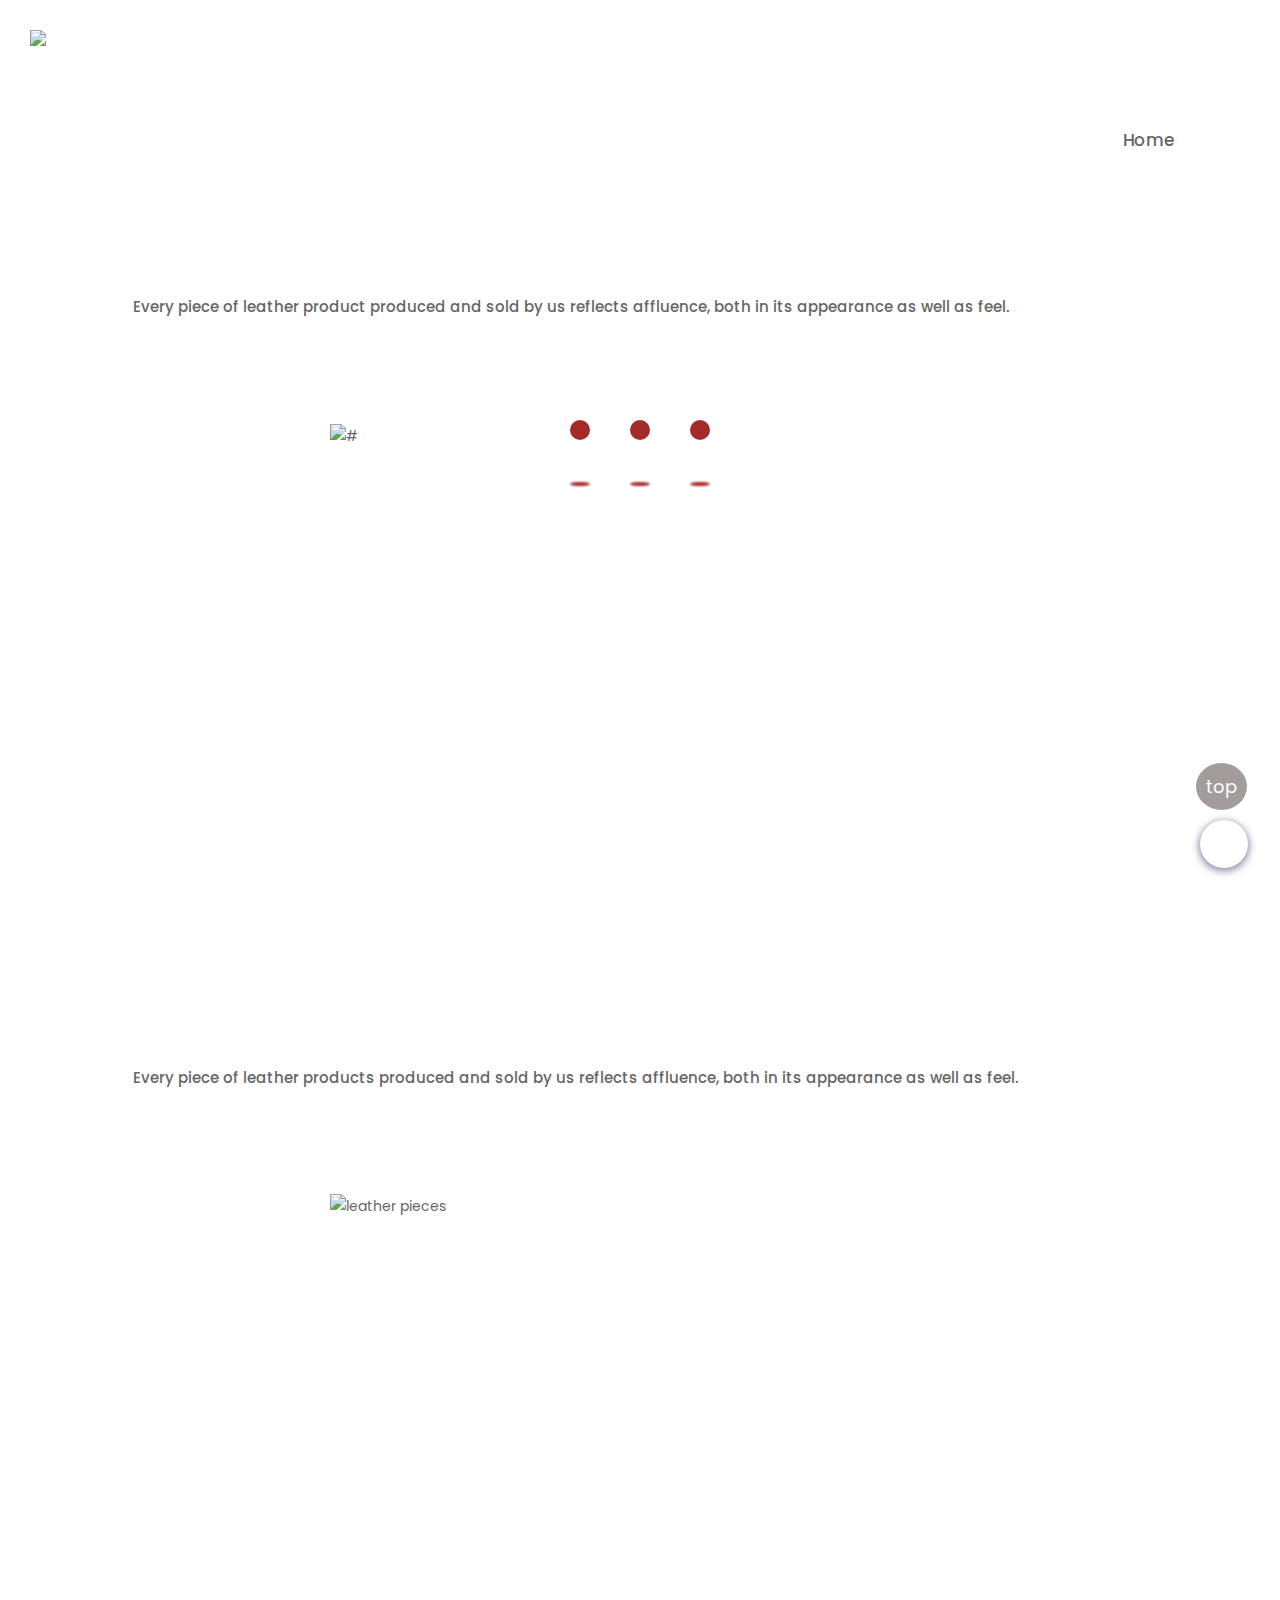
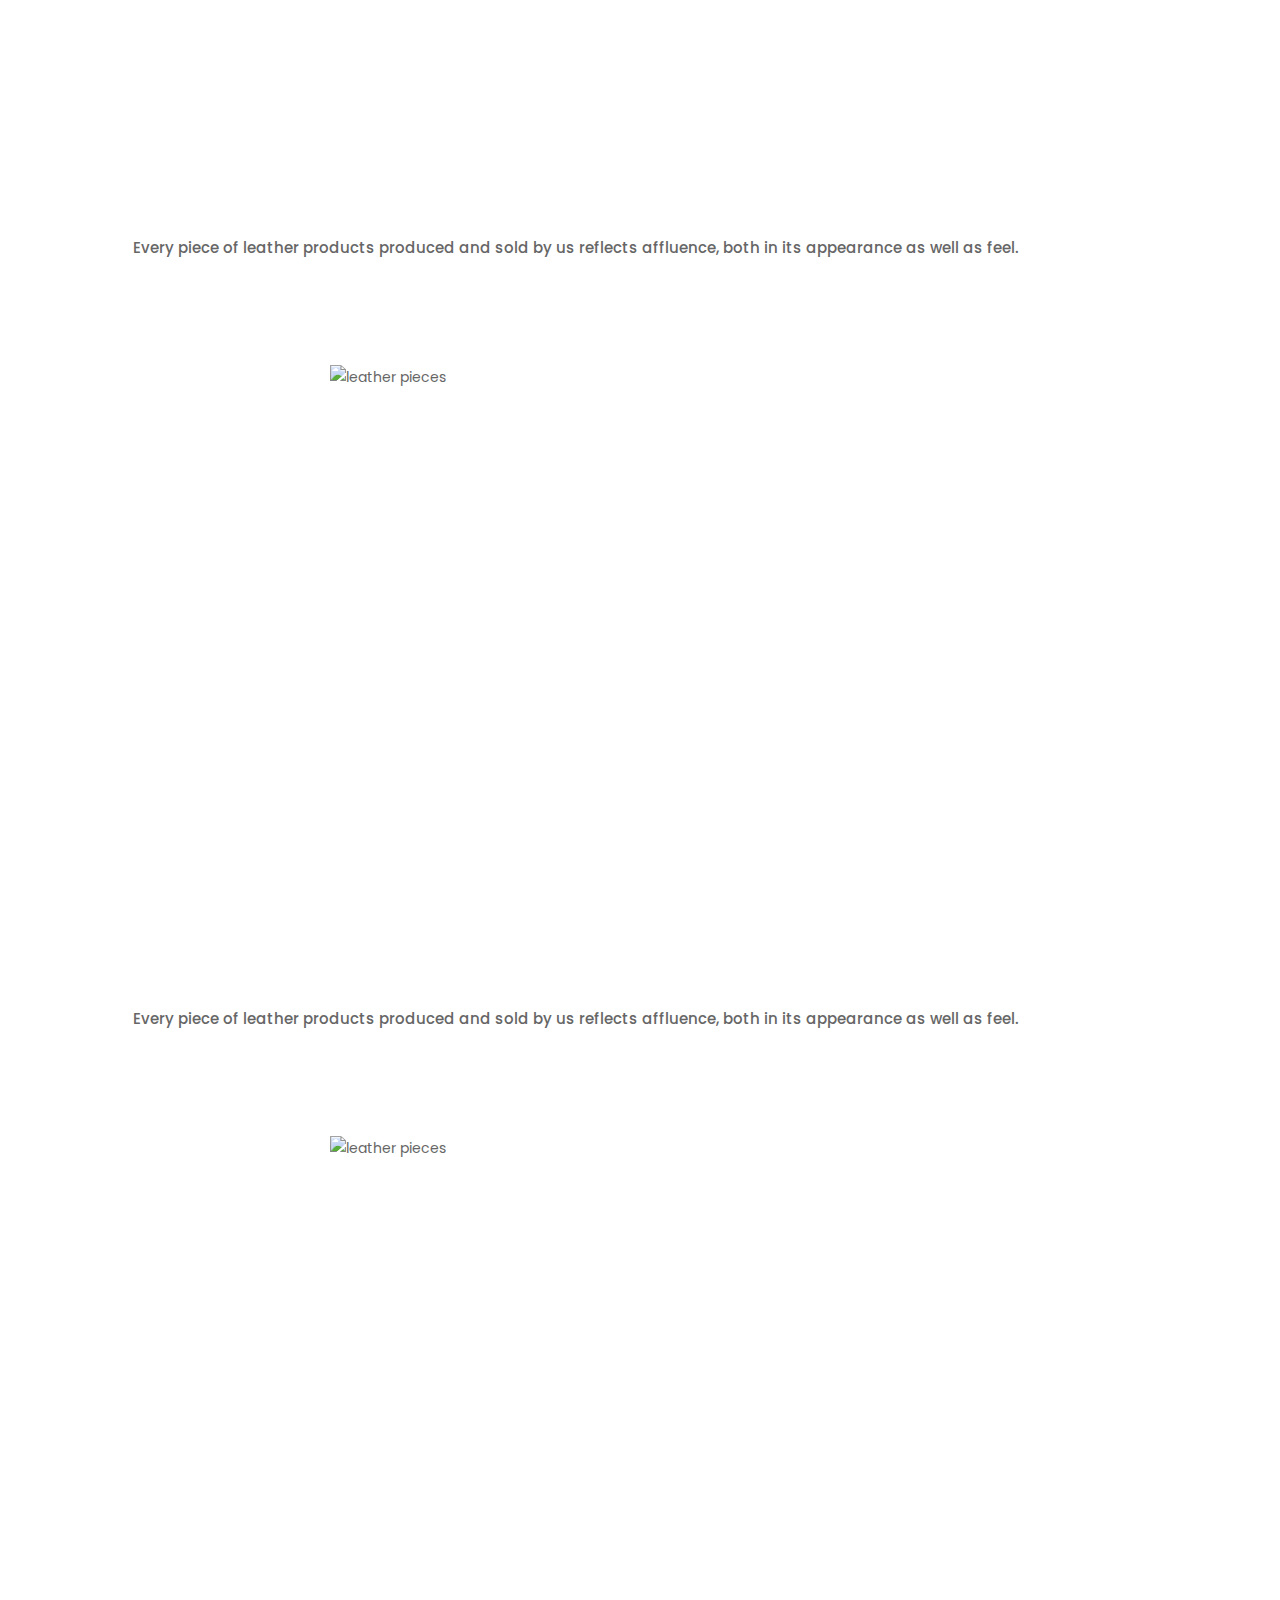
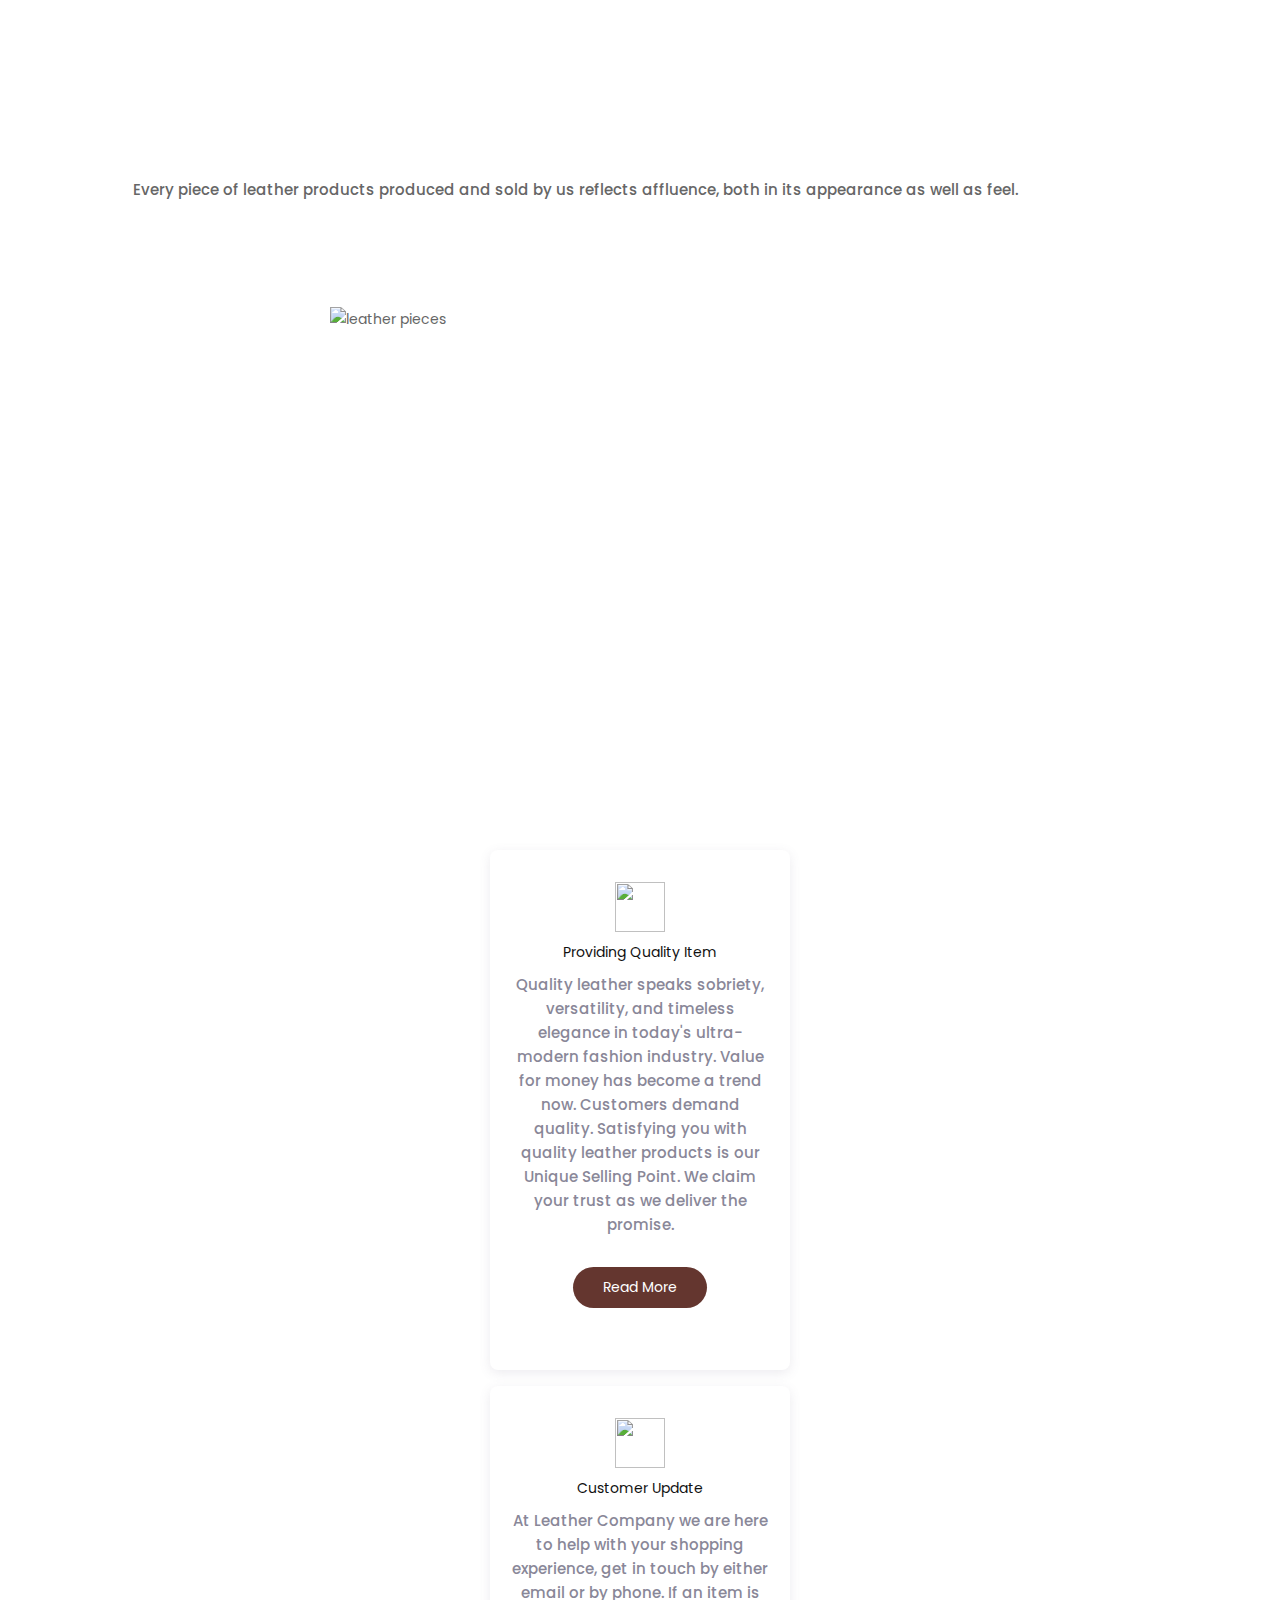
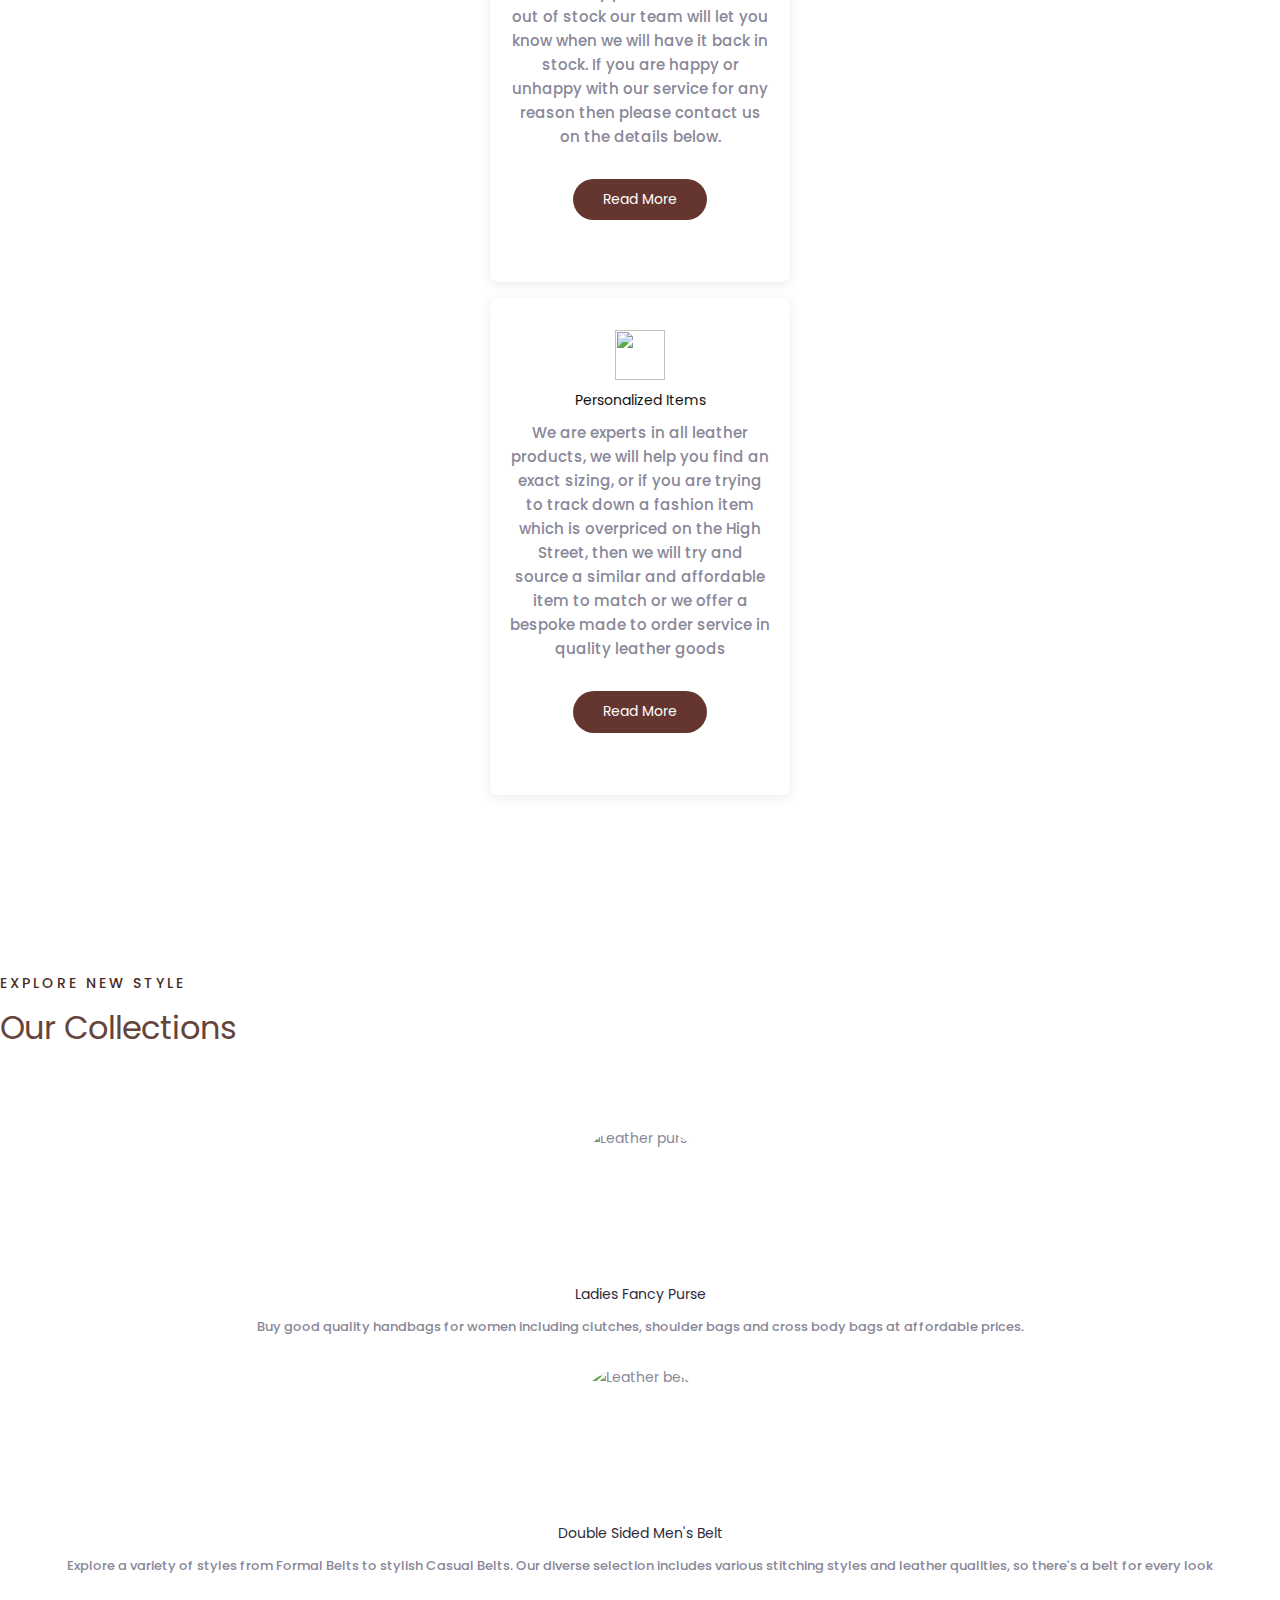
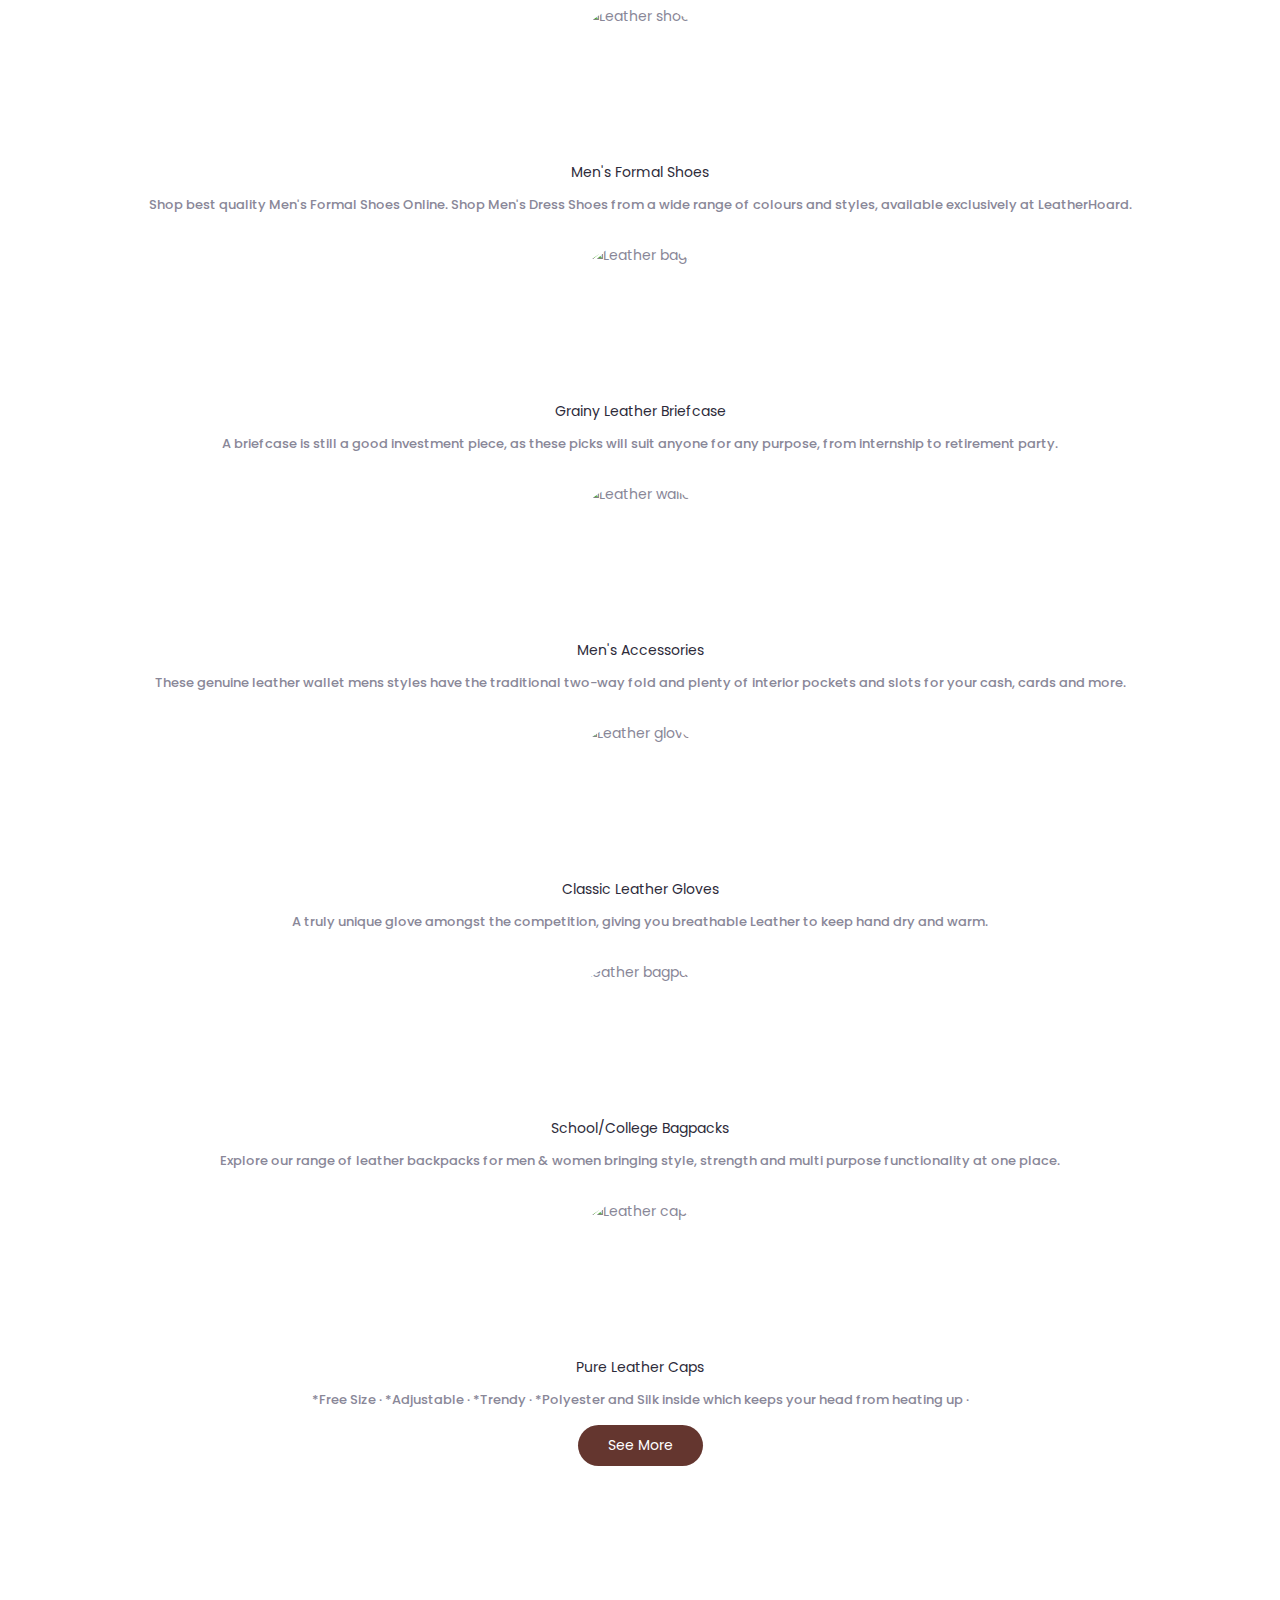
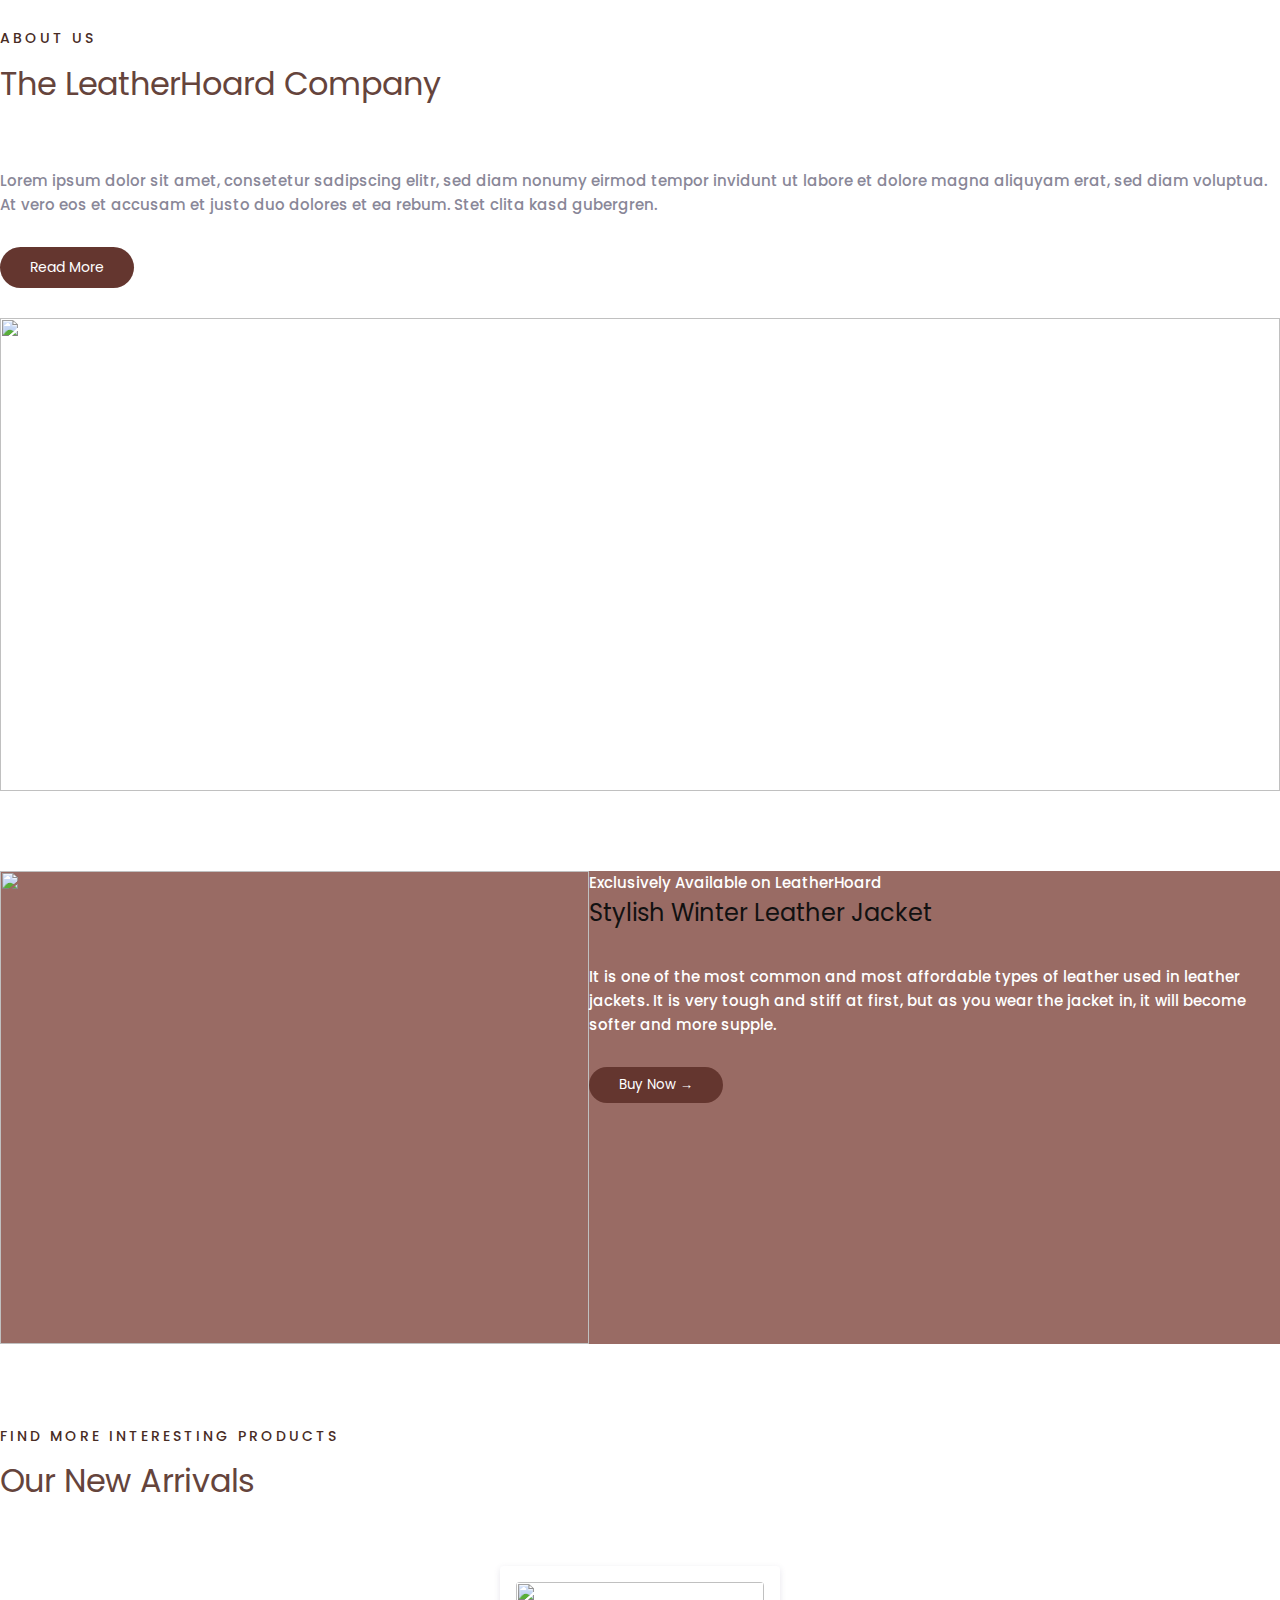
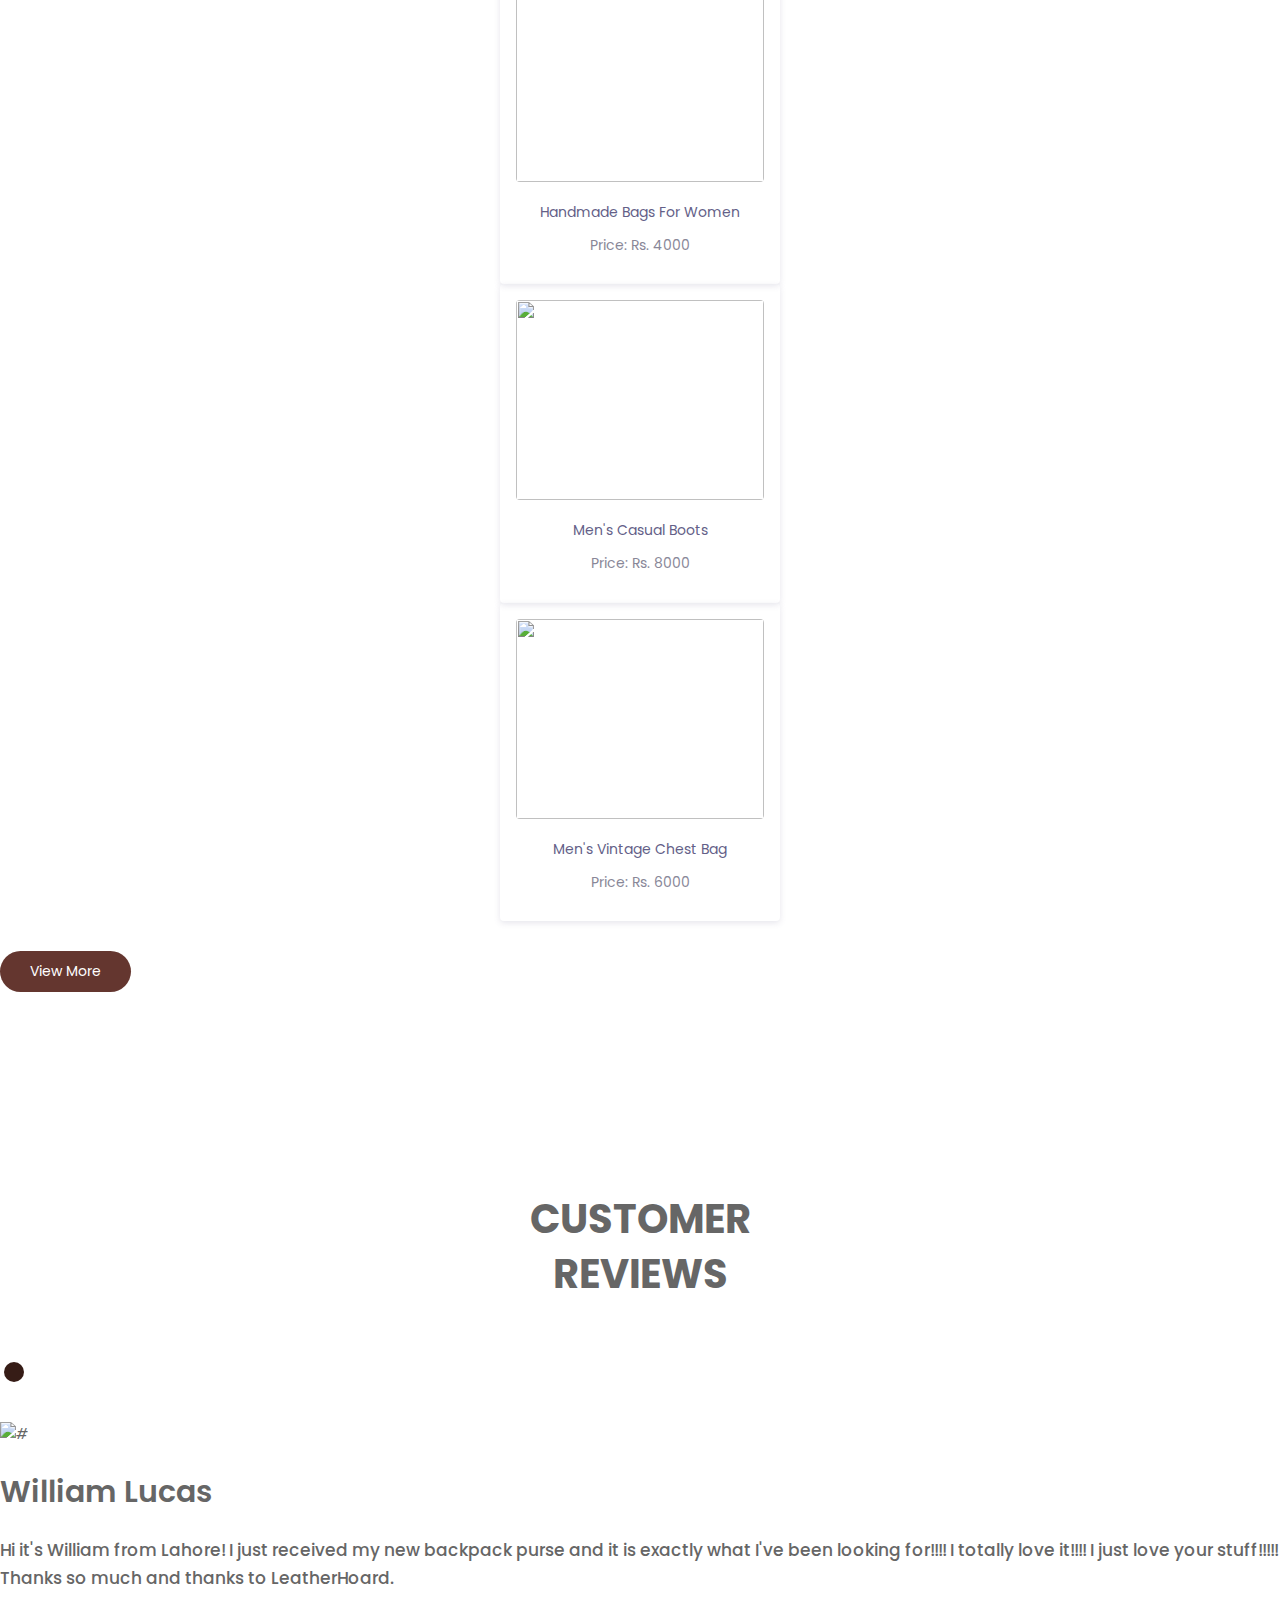
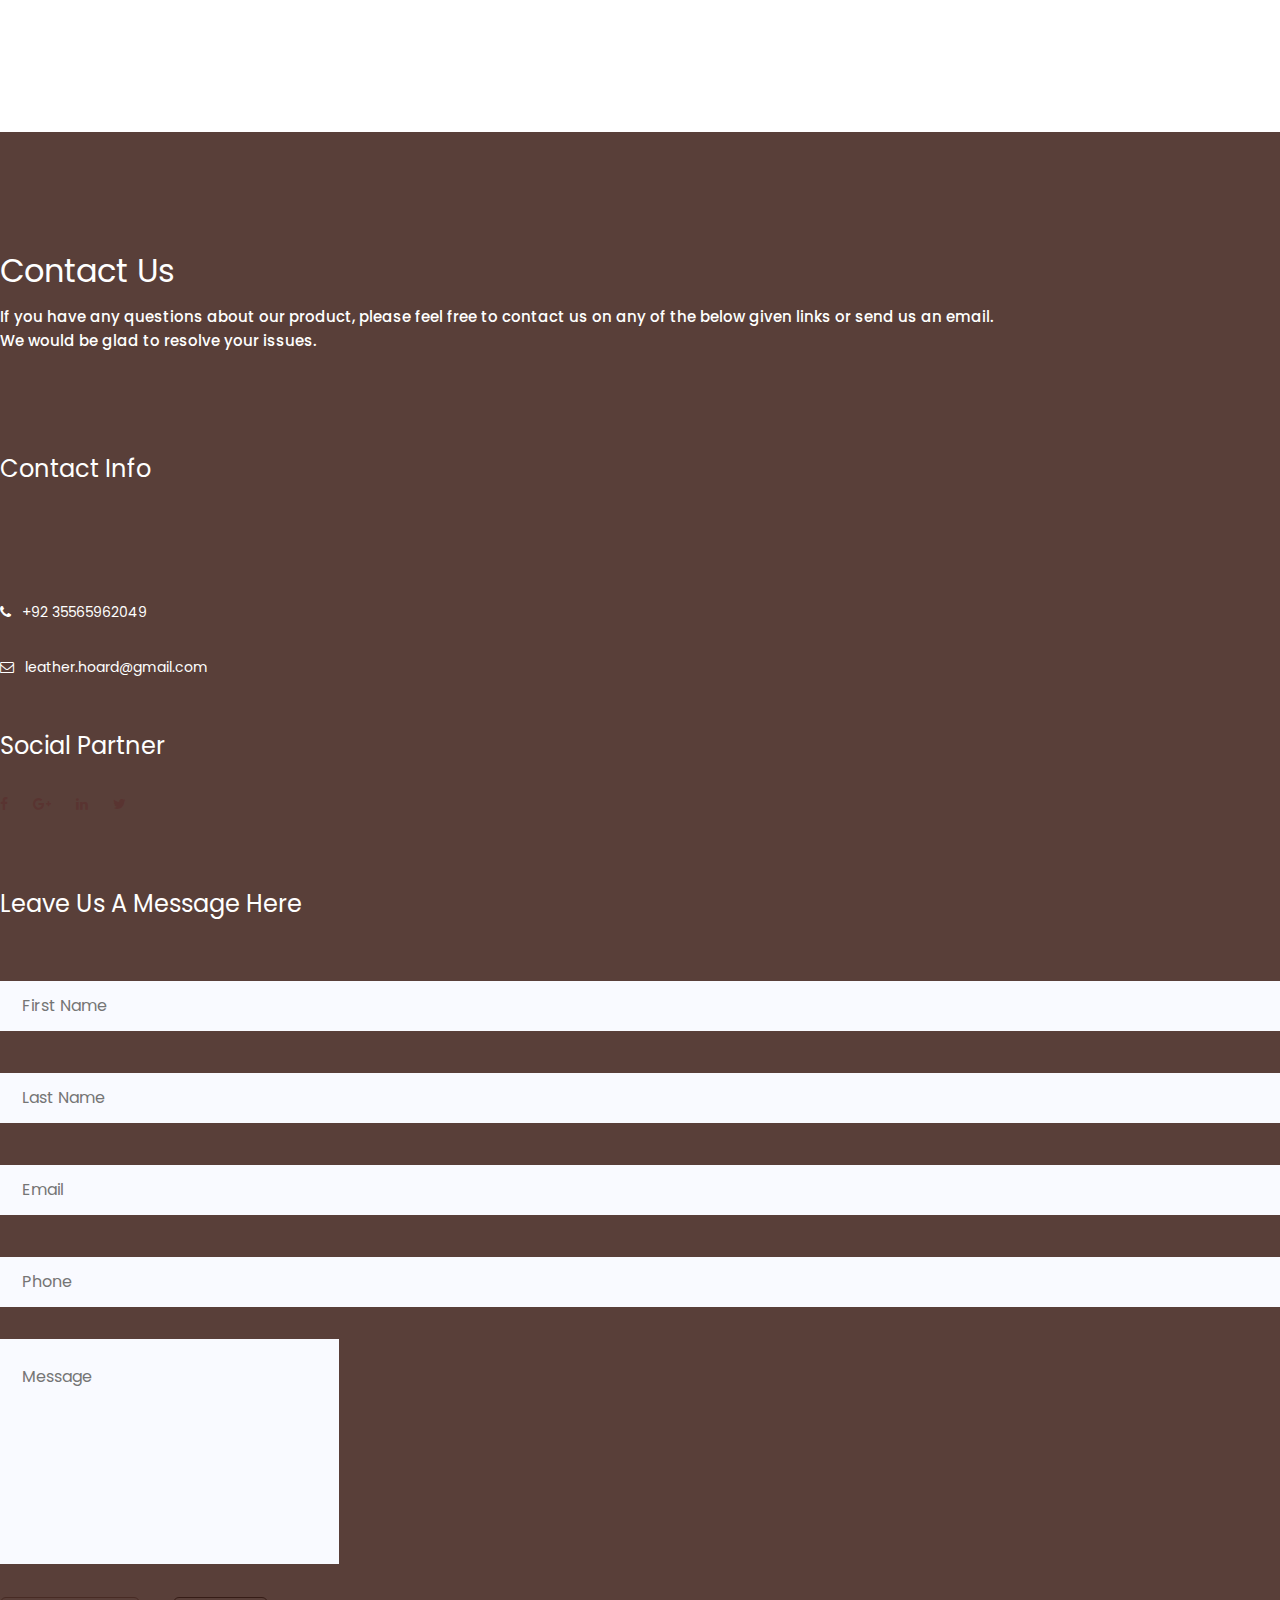
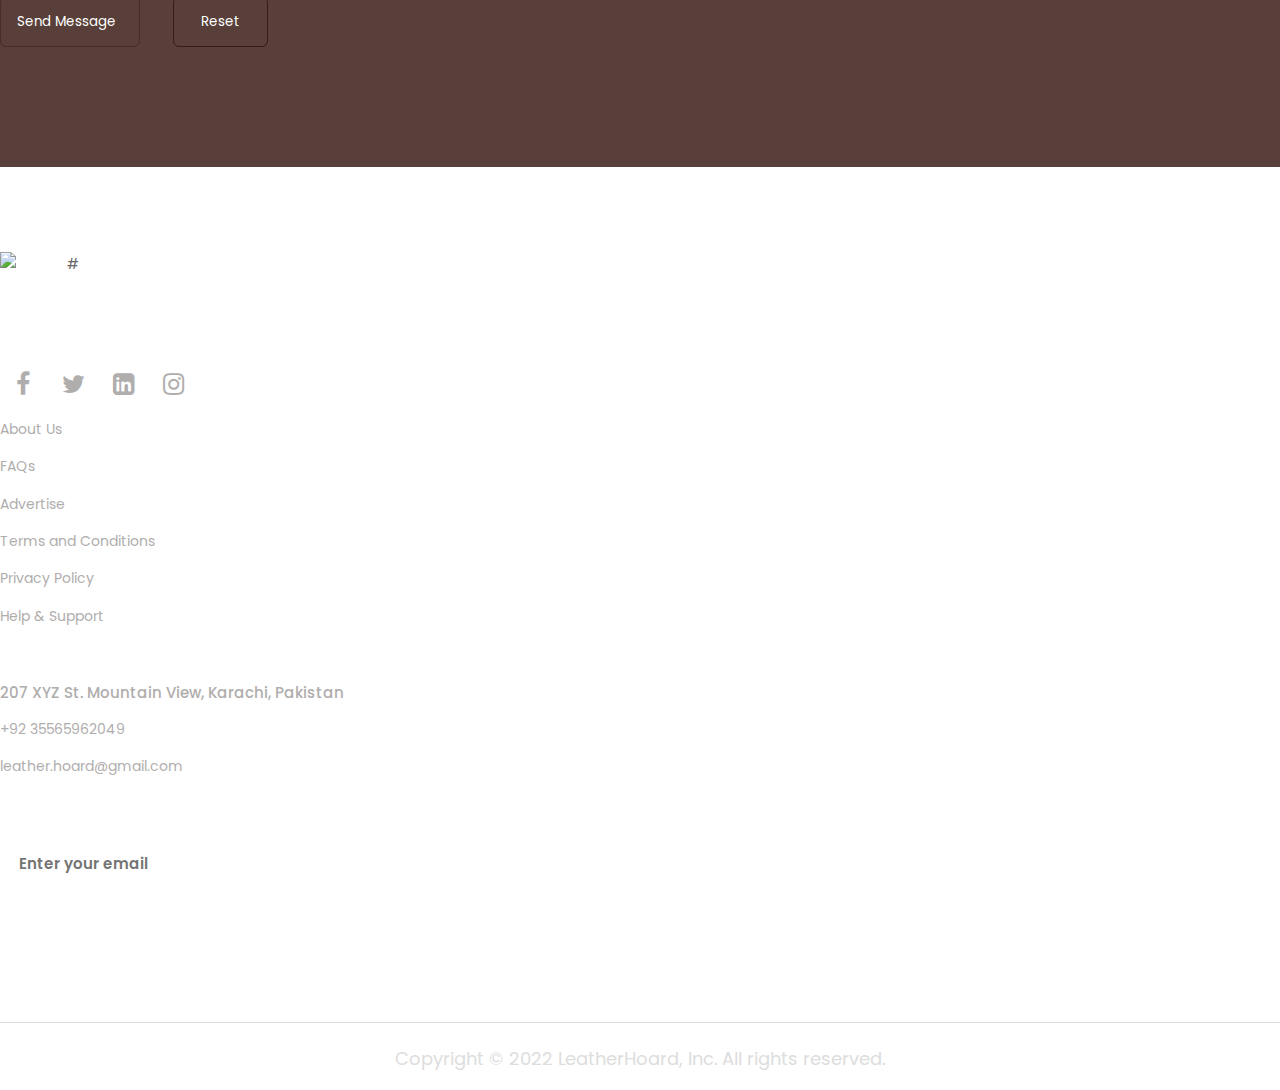
==== commit 8142b81d: "Did few modifications on responsive.css stylesheet to improvise the bug and add documentations." ====
--- a/index.html
+++ b/index.html
@@ -61,6 +61,7 @@
       <div class="header" id="top-of-page">
          <div class="container-fluid">
             <div class="row">
+               
                <div class="col-xl-3 col-lg-3 col-md-3 col-sm-3 col logo_section">
                   <div class="full">
                      <div class="center-banner">
@@ -71,6 +72,7 @@
                   </div>
                </div>
                <div class="col-xl-9 col-lg-9 col-md-9 col-sm-9">
+                  <!-- navigation bar section -->
                   <nav class="navigation navbar navbar-expand-md navbar-dark ">
                      <button class="navbar-toggler" type="button" data-toggle="collapse" data-target="#navbarsExample04"
                         aria-controls="navbarsExample04" aria-expanded="false" aria-label="Toggle navigation">
@@ -96,9 +98,9 @@
                               <div class="searchBox">
                                  <div class="searchInputBox">
                                     <input type="search" name="search" id="searchInput">
-                                 </div>
-                                 <div class="suggestionBox">
-                                    <div>this </div>
+                                    </div>
+                                      <div class="suggestionBox">
+                                      <div>this </div>
                                     <div>that </div>
                                  </div>
                               </div>
@@ -137,7 +139,7 @@
                               <h1>Leather Collection</h1>
                               <p>Every piece of leather product produced and sold by us reflects affluence, both in
                                  its appearance as well as feel.</p>
-                              <a href="./html/products.html">Buy Now </a> <a href="#ContactUs">Contact </a>
+                              <a href="#">Buy Now </a> <a href="#ContactUs">Contact </a>
                            </div>
                         </div>
                         <div class="col-md-6">
@@ -159,7 +161,7 @@
                               <h1>Leather Collection</h1>
                               <p>Every piece of leather products produced and sold by us reflects affluence, both in
                                  its appearance as well as feel.</p>
-                              <a href="./html/products.html">Buy Now </a> <a href="#">Contact </a>
+                              <a href="#">Buy Now </a> <a href="#">Contact </a>
                            </div>
                         </div>
                         <div class="col-md-6">
@@ -171,6 +173,7 @@
                   </div>
                </div>
             </div>
+            <!-- slide-show section -->
             <div class="carousel-item">
                <div class="container">
                   <div class="carousel-caption">
@@ -181,7 +184,7 @@
                               <h1>Leather Collection</h1>
                               <p>Every piece of leather products produced and sold by us reflects affluence, both in
                                  its appearance as well as feel.</p>
-                              <a href="./html/products.html">Buy Now </a> <a href="#">Contact </a>
+                              <a href="#">Buy Now </a> <a href="#">Contact </a>
                            </div>
                         </div>
                         <div class="col-md-6">
@@ -203,7 +206,7 @@
                               <h1>Leather Collection</h1>
                               <p>Every piece of leather products produced and sold by us reflects affluence, both in
                                  its appearance as well as feel.</p>
-                              <a href="./html/products.html">Buy Now </a> <a href="#">Contact </a>
+                              <a href="#">Buy Now </a> <a href="#">Contact </a>
                            </div>
                         </div>
                         <div class="col-md-6">
@@ -225,7 +228,7 @@
                               <h1>Leather Collection</h1>
                               <p>Every piece of leather products produced and sold by us reflects affluence, both in
                                  its appearance as well as feel.</p>
-                              <a href="./html/products.html">Buy Now </a> <a href="#">Contact </a>
+                              <a href="#">Buy Now </a> <a href="#">Contact </a>
                            </div>
                         </div>
                         <div class="col-md-6">
@@ -256,8 +259,8 @@
                <div class="card-service wow fadeInUp">
                   <div class="service_img">
                      <img src="./images/quality1.png" alt="">
-                  </div>
-                  <div class="body">
+                   </div>
+                   <div class="body">
                      <h5 class="text-secondary">Providing Quality Item</h5>
                      <p>Quality leather speaks sobriety, versatility, and timeless elegance in today's ultra-modern
                         fashion industry. Value for money has become a trend now. Customers demand quality. Satisfying
--- a/css/responsive.css
+++ b/css/responsive.css
@@ -0,0 +1,294 @@
+/*--------------------------------------------------------------------- File Name: responsive.css ---------------------------------------------------------------------*/
+
+/*------------------------------------------------------------------- 991px x 768px ---------------------------------------------------------------------*/
+
+@media (min-width: 1200px) and (max-width: 1342px) {
+    .navigation.navbar-dark .navbar-nav .nav-link {
+        padding: 0px 20px;
+    }
+    .banner-img {
+        width: 620px;
+        height: 447px;
+    }
+    .text-bg span {
+        font-size: 41px;
+    }
+}
+
+@media (min-width: 992px) and (max-width: 1199px) {
+    .navigation.navbar-dark .navbar-nav .nav-link {
+        padding: 0px 11px;
+    }
+    .banner-img {
+        width: 516px;
+        height: 372px;
+    }
+    .text-bg h1 {
+        font-size: 56px;
+        line-height: 66px;
+        padding-bottom: 21px;
+    }
+    .text-bg span {
+        font-size: 31px;
+        line-height: 42px;
+    }
+    .text-bg a {
+        max-width: 163px;
+    }
+    .laptop .titlepage h2 {
+        font-size: 78px;
+    }
+    .laptop_box {
+        margin-right: 0px;
+    }
+}
+
+@media (min-width: 768px) and (max-width: 991px) {
+    .navigation.navbar-dark .navbar-nav .nav-link {
+        padding: 0px 9px;
+    }
+    .banner_main {
+        min-height: 705px;
+    }
+    .banner-img {
+        width: 404px;
+        height: 290px;
+    }
+    .about-img {
+        height: 600px;
+        width: 100%;
+    }
+    .text-bg h1 {
+        font-size: 40px;
+        line-height: 65px;
+        padding-bottom: 10px;
+    }
+    .text-bg span {
+        font-size: 21px;
+        line-height: 23px;
+    }
+    .text-bg a {
+        max-width: 107px;
+        padding: 9px 0px;
+    }
+    .d_none {
+        display: none;
+    }
+
+    .box_text p {
+        font-size: 15px;
+        line-height: 23px;
+    }
+    .titlepage p {
+        font-size: 30px;
+        line-height: 36px;
+    }
+    .titlepage h2 {
+        font-size: 56px;
+        line-height: 66px;
+    }
+    .about_us li {
+        margin-bottom: 30px;
+    }
+}
+
+@media (min-width: 576px) and (max-width: 767px) {
+    .text-bg h1 {
+        font-size: 70px;
+        line-height: 65px;
+        padding-bottom: 25px;
+    }
+    #banner1 .carousel-inner {
+        padding-right: 0;
+    }
+    .text_img {
+        margin-right: 0px;
+    }
+    .banner-img {
+        width: 510px;
+        height: 367px;
+    }
+    #banner1 .carousel-indicators {
+        bottom: -40px;
+    }
+    .text-bg span {
+        font-size: 38px;
+    }
+    .text-bg a {
+        margin-bottom: 30px;
+        max-width: 202px;
+    }
+    .box_text {
+        margin-bottom: 30px;
+    }
+    .bottom_form h3,
+    .footer h3 {
+        margin-top: 30px;
+    }
+    .laptop_box {
+        margin-right: 0px;
+        margin-top: 30px;
+    }
+    .main_form {
+        margin: 0;
+    }
+    ul.location_icon li {
+        font-size: 17px;
+        padding-left: 13px;
+    }
+    .navigation.navbar {
+        float: right;
+        display: inherit !important;
+        padding: 0;
+        width: 100%;
+        padding-top: 12px;
+    }
+    .navigation .navbar-collapse {
+        background: #fb8da7;
+        padding: 20px;
+        margin-top: 64px;
+        position: absolute;
+        width: 100%;
+        margin-right: 20px;
+        z-index: 999;
+    }
+    .navigation.navbar-dark .navbar-nav .nav-link {
+        padding: 10px 0;
+        color: #000;
+    }
+    .navigation.navbar-dark .navbar-nav .nav-link:focus,
+    .navigation.navbar-dark .navbar-nav .nav-link:hover {
+        color: #fff;
+    }
+    .navigation.navbar-dark .navbar-nav .active > .nav-link,
+    .navigation.navbar-dark .navbar-nav .nav-link.active,
+    .navigation.navbar-dark .navbar-nav .nav-link.show,
+    .navigation.navbar-dark .navbar-nav .show > .nav-link {
+        color: #fff;
+    }
+    .navigation.navbar-dark .navbar-toggler {
+        border: inherit;
+        float: right;
+        padding-top: 6px;
+    }
+    .navigation.navbar-dark .navbar-toggler-icon {
+        background: url(../images/menu_icon.png);
+        background-repeat: no-repeat;
+    }
+    .d_none {
+        display: none;
+    }
+}
+
+@media (max-width: 575px) {
+    .header {
+        padding: 30px 0px 15px 0px;
+    }
+    .logo {
+        text-align: center !important;
+        padding-bottom: 6px;
+        float: left;
+    }
+    #banner1 .carousel-inner {
+        padding-right: 0;
+    }
+    .about-img {
+        height: 350px;
+        width: 100%;
+    }
+    .text_img {
+        margin-right: 0px;
+        margin-top: 30px;
+    }
+    #banner1 .carousel-indicators {
+        bottom: -40px;
+    }
+    .banner-img {
+        width: 320px;
+        height: 230px;
+    }
+    .text-bg h1 {
+        font-size: 47px;
+        line-height: 40px;
+        padding-bottom: 10px;
+    }
+    .text-bg span {
+        font-size: 25px;
+        line-height: 47px;
+    }
+    .text-bg a {
+        max-width: 132px;
+        padding: 10px 0px;
+    }
+    .box_text {
+        margin-bottom: 30px;
+    }
+    .titlepage p {
+        font-size: 28px;
+        line-height: 40px;
+    }
+
+    .titlepage h2 {
+        font-size: 30px;
+    }
+    .main_form {
+        margin: 0px;
+        padding: 70px 30px;
+    }
+    .footer h3,
+    .bottom_form h3 {
+        margin-top: 30px;
+    }
+    .navigation.navbar {
+        float: right;
+        display: inherit !important;
+        padding: 0;
+        width: 100%;
+        margin-top: -96px;
+    }
+    .navigation .navbar-collapse {
+        background: #fb8da7;
+        padding: 20px;
+        margin-top: 67px;
+        position: absolute;
+        width: 100%;
+        margin-right: 20px;
+        z-index: 999;
+    }
+    .navigation.navbar-dark .navbar-nav .nav-link {
+        padding: 10px 0;
+        color: #000;
+    }
+    .navigation.navbar-dark .navbar-nav .nav-link:focus,
+    .navigation.navbar-dark .navbar-nav .nav-link:hover {
+        color: #fff;
+    }
+    .navigation.navbar-dark .navbar-nav .active > .nav-link,
+    .navigation.navbar-dark .navbar-nav .nav-link.active,
+    .navigation.navbar-dark .navbar-nav .nav-link.show,
+    .navigation.navbar-dark .navbar-nav .show > .nav-link {
+        color: #fff;
+    }
+    .navigation.navbar-dark .navbar-toggler {
+        float: right;
+        margin-right: 2px;
+        border: inherit;
+    }
+    .testimonial_box {
+        padding: 0px 19px 40px 20px;
+    }
+    .navigation.navbar-dark .navbar-toggler-icon {
+        background: url(../images/menu_icon.png);
+        background-repeat: no-repeat;
+    }
+    .d_none {
+        display: none;
+    }
+    @media (max-width:330px) {
+        .SubmitBtn{
+            width:auto;
+        }
+        
+    }
+
+}
